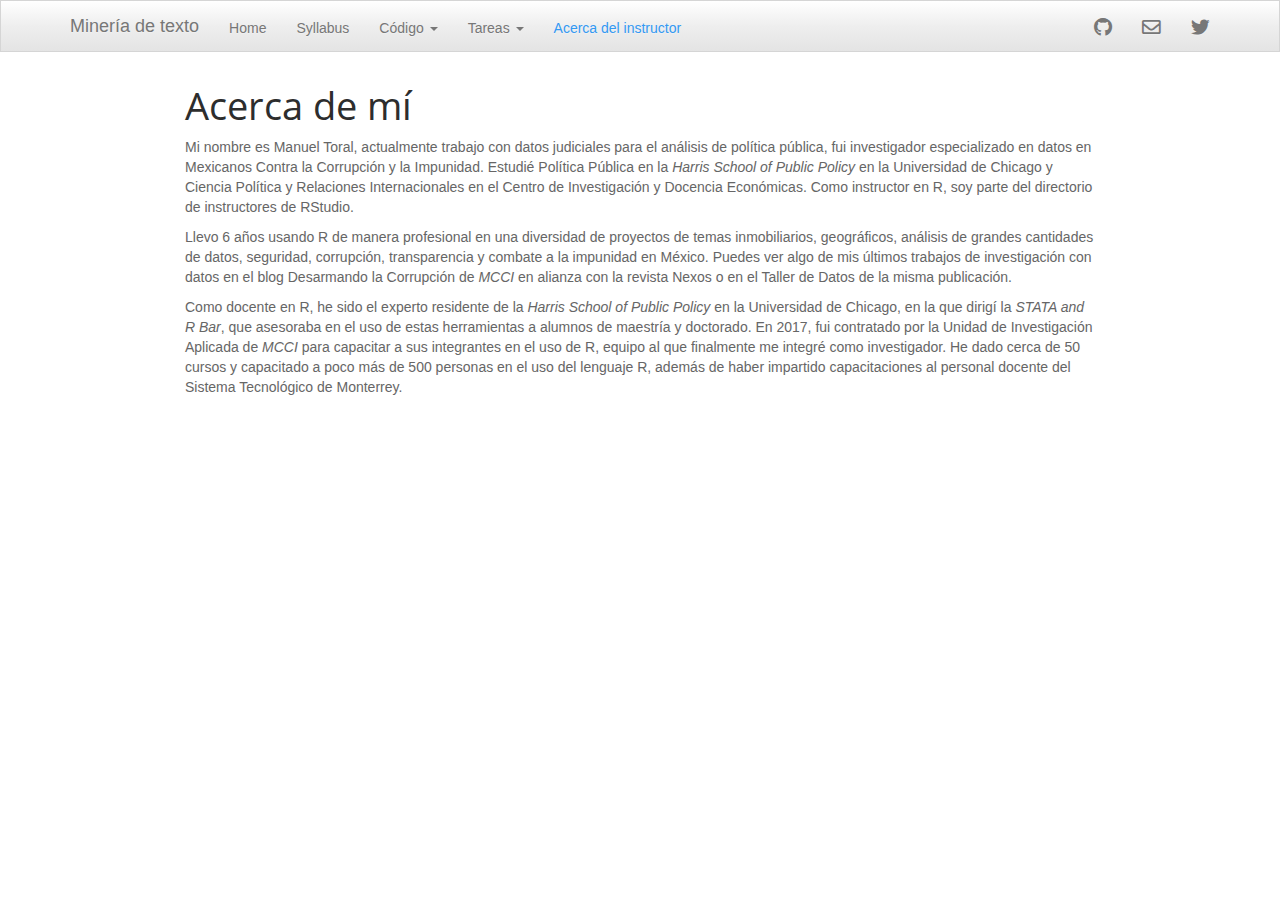
==== about.html @ f6c272ee "primer commit" ====
<!DOCTYPE html>

<html>

<head>

<meta charset="utf-8" />
<meta name="generator" content="pandoc" />
<meta http-equiv="X-UA-Compatible" content="IE=EDGE" />




<title>Acerca de mí</title>

<script src="site_libs/header-attrs-2.9/header-attrs.js"></script>
<script src="site_libs/jquery-1.11.3/jquery.min.js"></script>
<meta name="viewport" content="width=device-width, initial-scale=1" />
<link href="site_libs/bootstrap-3.3.5/css/spacelab.min.css" rel="stylesheet" />
<script src="site_libs/bootstrap-3.3.5/js/bootstrap.min.js"></script>
<script src="site_libs/bootstrap-3.3.5/shim/html5shiv.min.js"></script>
<script src="site_libs/bootstrap-3.3.5/shim/respond.min.js"></script>
<style>h1 {font-size: 34px;}
       h1.title {font-size: 38px;}
       h2 {font-size: 30px;}
       h3 {font-size: 24px;}
       h4 {font-size: 18px;}
       h5 {font-size: 16px;}
       h6 {font-size: 12px;}
       code {color: inherit; background-color: rgba(0, 0, 0, 0.04);}
       pre:not([class]) { background-color: white }</style>
<script src="site_libs/navigation-1.1/tabsets.js"></script>
<link href="site_libs/highlightjs-9.12.0/textmate.css" rel="stylesheet" />
<script src="site_libs/highlightjs-9.12.0/highlight.js"></script>
<link href="site_libs/font-awesome-5.1.0/css/all.css" rel="stylesheet" />
<link href="site_libs/font-awesome-5.1.0/css/v4-shims.css" rel="stylesheet" />

<style type="text/css">
  code{white-space: pre-wrap;}
  span.smallcaps{font-variant: small-caps;}
  span.underline{text-decoration: underline;}
  div.column{display: inline-block; vertical-align: top; width: 50%;}
  div.hanging-indent{margin-left: 1.5em; text-indent: -1.5em;}
  ul.task-list{list-style: none;}
      .display.math{display: block; text-align: center; margin: 0.5rem auto;}
  </style>

<style type="text/css">code{white-space: pre;}</style>
<script type="text/javascript">
if (window.hljs) {
  hljs.configure({languages: []});
  hljs.initHighlightingOnLoad();
  if (document.readyState && document.readyState === "complete") {
    window.setTimeout(function() { hljs.initHighlighting(); }, 0);
  }
}
</script>





<link rel="stylesheet" href="styles.css" type="text/css" />



<style type = "text/css">
.main-container {
  max-width: 940px;
  margin-left: auto;
  margin-right: auto;
}
img {
  max-width:100%;
}
.tabbed-pane {
  padding-top: 12px;
}
.html-widget {
  margin-bottom: 20px;
}
button.code-folding-btn:focus {
  outline: none;
}
summary {
  display: list-item;
}
pre code {
  padding: 0;
}
</style>


<style type="text/css">
.dropdown-submenu {
  position: relative;
}
.dropdown-submenu>.dropdown-menu {
  top: 0;
  left: 100%;
  margin-top: -6px;
  margin-left: -1px;
  border-radius: 0 6px 6px 6px;
}
.dropdown-submenu:hover>.dropdown-menu {
  display: block;
}
.dropdown-submenu>a:after {
  display: block;
  content: " ";
  float: right;
  width: 0;
  height: 0;
  border-color: transparent;
  border-style: solid;
  border-width: 5px 0 5px 5px;
  border-left-color: #cccccc;
  margin-top: 5px;
  margin-right: -10px;
}
.dropdown-submenu:hover>a:after {
  border-left-color: #adb5bd;
}
.dropdown-submenu.pull-left {
  float: none;
}
.dropdown-submenu.pull-left>.dropdown-menu {
  left: -100%;
  margin-left: 10px;
  border-radius: 6px 0 6px 6px;
}
</style>

<script type="text/javascript">
// manage active state of menu based on current page
$(document).ready(function () {
  // active menu anchor
  href = window.location.pathname
  href = href.substr(href.lastIndexOf('/') + 1)
  if (href === "")
    href = "index.html";
  var menuAnchor = $('a[href="' + href + '"]');

  // mark it active
  menuAnchor.tab('show');

  // if it's got a parent navbar menu mark it active as well
  menuAnchor.closest('li.dropdown').addClass('active');

  // Navbar adjustments
  var navHeight = $(".navbar").first().height() + 15;
  var style = document.createElement('style');
  var pt = "padding-top: " + navHeight + "px; ";
  var mt = "margin-top: -" + navHeight + "px; ";
  var css = "";
  // offset scroll position for anchor links (for fixed navbar)
  for (var i = 1; i <= 6; i++) {
    css += ".section h" + i + "{ " + pt + mt + "}\n";
  }
  style.innerHTML = "body {" + pt + "padding-bottom: 40px; }\n" + css;
  document.head.appendChild(style);
});
</script>

<!-- tabsets -->

<style type="text/css">
.tabset-dropdown > .nav-tabs {
  display: inline-table;
  max-height: 500px;
  min-height: 44px;
  overflow-y: auto;
  border: 1px solid #ddd;
  border-radius: 4px;
}

.tabset-dropdown > .nav-tabs > li.active:before {
  content: "";
  font-family: 'Glyphicons Halflings';
  display: inline-block;
  padding: 10px;
  border-right: 1px solid #ddd;
}

.tabset-dropdown > .nav-tabs.nav-tabs-open > li.active:before {
  content: "&#xe258;";
  border: none;
}

.tabset-dropdown > .nav-tabs.nav-tabs-open:before {
  content: "";
  font-family: 'Glyphicons Halflings';
  display: inline-block;
  padding: 10px;
  border-right: 1px solid #ddd;
}

.tabset-dropdown > .nav-tabs > li.active {
  display: block;
}

.tabset-dropdown > .nav-tabs > li > a,
.tabset-dropdown > .nav-tabs > li > a:focus,
.tabset-dropdown > .nav-tabs > li > a:hover {
  border: none;
  display: inline-block;
  border-radius: 4px;
  background-color: transparent;
}

.tabset-dropdown > .nav-tabs.nav-tabs-open > li {
  display: block;
  float: none;
}

.tabset-dropdown > .nav-tabs > li {
  display: none;
}
</style>

<!-- code folding -->




</head>

<body>


<div class="container-fluid main-container">




<div class="navbar navbar-default  navbar-fixed-top" role="navigation">
  <div class="container">
    <div class="navbar-header">
      <button type="button" class="navbar-toggle collapsed" data-toggle="collapse" data-target="#navbar">
        <span class="icon-bar"></span>
        <span class="icon-bar"></span>
        <span class="icon-bar"></span>
      </button>
      <a class="navbar-brand" href="index.html">Minería de texto</a>
    </div>
    <div id="navbar" class="navbar-collapse collapse">
      <ul class="nav navbar-nav">
        <li>
  <a href="index.html">Home</a>
</li>
<li>
  <a href="syllabus.html">Syllabus</a>
</li>
<li class="dropdown">
  <a href="#" class="dropdown-toggle" data-toggle="dropdown" role="button" aria-expanded="false">
    Código
     
    <span class="caret"></span>
  </a>
  <ul class="dropdown-menu" role="menu">
    <li>
      <a href="s1.html">Sesión 1</a>
    </li>
    <li>
      <a href="s2.html">Sesión 2</a>
    </li>
    <li>
      <a href="s3.html">Sesión 3</a>
    </li>
  </ul>
</li>
<li class="dropdown">
  <a href="#" class="dropdown-toggle" data-toggle="dropdown" role="button" aria-expanded="false">
    Tareas
     
    <span class="caret"></span>
  </a>
  <ul class="dropdown-menu" role="menu">
    <li>
      <a href="t1.html">Tarea 1</a>
    </li>
  </ul>
</li>
<li>
  <a href="about.html">Acerca del instructor</a>
</li>
      </ul>
      <ul class="nav navbar-nav navbar-right">
        <li>
  <a href="https://github.com/jmtoral/">
    <span class="fa fa-github fa-lg"></span>
     
  </a>
</li>
<li>
  <a href="mailto:jmtoralcruz@gmail.com">
    <span class="fa fa-envelope-o fa-lg"></span>
     
  </a>
</li>
<li>
  <a href="https://twitter.com/jmtoralc">
    <span class="fa fa-twitter fa-lg"></span>
     
  </a>
</li>
      </ul>
    </div><!--/.nav-collapse -->
  </div><!--/.container -->
</div><!--/.navbar -->

<div id="header">



<h1 class="title toc-ignore">Acerca de mí</h1>

</div>


<p>Mi nombre es Manuel Toral, actualmente trabajo con datos judiciales para el análisis de política pública, fui investigador especializado en datos en Mexicanos Contra la Corrupción y la Impunidad. Estudié Política Pública en la <em>Harris School of Public Policy</em> en la Universidad de Chicago y Ciencia Política y Relaciones Internacionales en el Centro de Investigación y Docencia Económicas. Como instructor en R, soy parte del directorio de instructores de RStudio.</p>
<p>Llevo 6 años usando R de manera profesional en una diversidad de proyectos de temas inmobiliarios, geográficos, análisis de grandes cantidades de datos, seguridad, corrupción, transparencia y combate a la impunidad en México. Puedes ver algo de mis últimos trabajos de investigación con datos en el blog Desarmando la Corrupción de <em>MCCI</em> en alianza con la revista Nexos o en el Taller de Datos de la misma publicación.</p>
<p>Como docente en R, he sido el experto residente de la <em>Harris School of Public Policy</em> en la Universidad de Chicago, en la que dirigí la <em>STATA and R Bar</em>, que asesoraba en el uso de estas herramientas a alumnos de maestría y doctorado. En 2017, fui contratado por la Unidad de Investigación Aplicada de <em>MCCI</em> para capacitar a sus integrantes en el uso de R, equipo al que finalmente me integré como investigador. He dado cerca de 50 cursos y capacitado a poco más de 500 personas en el uso del lenguaje R, además de haber impartido capacitaciones al personal docente del Sistema Tecnológico de Monterrey.</p>




</div>

<script>

// add bootstrap table styles to pandoc tables
function bootstrapStylePandocTables() {
  $('tr.odd').parent('tbody').parent('table').addClass('table table-condensed');
}
$(document).ready(function () {
  bootstrapStylePandocTables();
});


</script>

<!-- tabsets -->

<script>
$(document).ready(function () {
  window.buildTabsets("TOC");
});

$(document).ready(function () {
  $('.tabset-dropdown > .nav-tabs > li').click(function () {
    $(this).parent().toggleClass('nav-tabs-open');
  });
});
</script>

<!-- code folding -->



</body>
</html>
---- site_libs/bootstrap-3.3.5/css/spacelab.min.css ----
@font-face {
  font-family: 'Open Sans';
  font-style: normal;
  font-weight: 400;
  src: url(fonts/OpenSans.ttf) format('truetype');
}
@font-face {
  font-family: 'Open Sans';
  font-style: normal;
  font-weight: 700;
  src: url(fonts/OpenSansBold.ttf) format('truetype');
}
@font-face {
  font-family: 'Open Sans';
  font-style: italic;
  font-weight: 400;
  src: url(fonts/OpenSansItalic.ttf) format('truetype');
}
@font-face {
  font-family: 'Open Sans';
  font-style: italic;
  font-weight: 700;
  src: url(fonts/OpenSansBoldItalic.ttf) format('truetype');
}

/*!
 * bootswatch v3.3.6
 * Homepage: http://bootswatch.com
 * Copyright 2012-2015 Thomas Park
 * Licensed under MIT
 * Based on Bootstrap
*//*!
 * Bootstrap v3.3.6 (http://getbootstrap.com)
 * Copyright 2011-2015 Twitter, Inc.
 * Licensed under MIT (https://github.com/twbs/bootstrap/blob/master/LICENSE)
 *//*! normalize.css v3.0.3 | MIT License | github.com/necolas/normalize.css */html{font-family:sans-serif;-ms-text-size-adjust:100%;-webkit-text-size-adjust:100%}body{margin:0}article,aside,details,figcaption,figure,footer,header,hgroup,main,menu,nav,section,summary{display:block}audio,canvas,progress,video{display:inline-block;vertical-align:baseline}audio:not([controls]){display:none;height:0}[hidden],template{display:none}a{background-color:transparent}a:active,a:hover{outline:0}abbr[title]{border-bottom:1px dotted}b,strong{font-weight:bold}dfn{font-style:italic}h1{font-size:2em;margin:0.67em 0}mark{background:#ff0;color:#000}small{font-size:80%}sub,sup{font-size:75%;line-height:0;position:relative;vertical-align:baseline}sup{top:-0.5em}sub{bottom:-0.25em}img{border:0}svg:not(:root){overflow:hidden}figure{margin:1em 40px}hr{-webkit-box-sizing:content-box;-moz-box-sizing:content-box;box-sizing:content-box;height:0}pre{overflow:auto}code,kbd,pre,samp{font-family:monospace, monospace;font-size:1em}button,input,optgroup,select,textarea{color:inherit;font:inherit;margin:0}button{overflow:visible}button,select{text-transform:none}button,html input[type="button"],input[type="reset"],input[type="submit"]{-webkit-appearance:button;cursor:pointer}button[disabled],html input[disabled]{cursor:default}button::-moz-focus-inner,input::-moz-focus-inner{border:0;padding:0}input{line-height:normal}input[type="checkbox"],input[type="radio"]{-webkit-box-sizing:border-box;-moz-box-sizing:border-box;box-sizing:border-box;padding:0}input[type="number"]::-webkit-inner-spin-button,input[type="number"]::-webkit-outer-spin-button{height:auto}input[type="search"]{-webkit-appearance:textfield;-webkit-box-sizing:content-box;-moz-box-sizing:content-box;box-sizing:content-box}input[type="search"]::-webkit-search-cancel-button,input[type="search"]::-webkit-search-decoration{-webkit-appearance:none}fieldset{border:1px solid #c0c0c0;margin:0 2px;padding:0.35em 0.625em 0.75em}legend{border:0;padding:0}textarea{overflow:auto}optgroup{font-weight:bold}table{border-collapse:collapse;border-spacing:0}td,th{padding:0}/*! Source: https://github.com/h5bp/html5-boilerplate/blob/master/src/css/main.css */@media print{*,*:before,*:after{background:transparent !important;color:#000 !important;-webkit-box-shadow:none !important;box-shadow:none !important;text-shadow:none !important}a,a:visited{text-decoration:underline}a[href]:after{content:" (" attr(href) ")"}abbr[title]:after{content:" (" attr(title) ")"}a[href^="#"]:after,a[href^="javascript:"]:after{content:""}pre,blockquote{border:1px solid #999;page-break-inside:avoid}thead{display:table-header-group}tr,img{page-break-inside:avoid}img{max-width:100% !important}p,h2,h3{orphans:3;widows:3}h2,h3{page-break-after:avoid}.navbar{display:none}.btn>.caret,.dropup>.btn>.caret{border-top-color:#000 !important}.label{border:1px solid #000}.table{border-collapse:collapse !important}.table td,.table th{background-color:#fff !important}.table-bordered th,.table-bordered td{border:1px solid #ddd !important}}@font-face{font-family:'Glyphicons Halflings';src:url('../fonts/glyphicons-halflings-regular.eot');src:url('../fonts/glyphicons-halflings-regular.eot?#iefix') format('embedded-opentype'),url('../fonts/glyphicons-halflings-regular.woff') format('woff'),url('../fonts/glyphicons-halflings-regular.ttf') format('truetype'),url('../fonts/glyphicons-halflings-regular.svg#glyphicons_halflingsregular') format('svg')}.glyphicon{position:relative;top:1px;display:inline-block;font-family:'Glyphicons Halflings';font-style:normal;font-weight:normal;line-height:1;-webkit-font-smoothing:antialiased;-moz-osx-font-smoothing:grayscale}.glyphicon-asterisk:before{content:"\002a"}.glyphicon-plus:before{content:"\002b"}.glyphicon-euro:before,.glyphicon-eur:before{content:"\20ac"}.glyphicon-minus:before{content:"\2212"}.glyphicon-cloud:before{content:"\2601"}.glyphicon-envelope:before{content:"\2709"}.glyphicon-pencil:before{content:"\270f"}.glyphicon-glass:before{content:"\e001"}.glyphicon-music:before{content:"\e002"}.glyphicon-search:before{content:"\e003"}.glyphicon-heart:before{content:"\e005"}.glyphicon-star:before{content:"\e006"}.glyphicon-star-empty:before{content:"\e007"}.glyphicon-user:before{content:"\e008"}.glyphicon-film:before{content:"\e009"}.glyphicon-th-large:before{content:"\e010"}.glyphicon-th:before{content:"\e011"}.glyphicon-th-list:before{content:"\e012"}.glyphicon-ok:before{content:"\e013"}.glyphicon-remove:before{content:"\e014"}.glyphicon-zoom-in:before{content:"\e015"}.glyphicon-zoom-out:before{content:"\e016"}.glyphicon-off:before{content:"\e017"}.glyphicon-signal:before{content:"\e018"}.glyphicon-cog:before{content:"\e019"}.glyphicon-trash:before{content:"\e020"}.glyphicon-home:before{content:"\e021"}.glyphicon-file:before{content:"\e022"}.glyphicon-time:before{content:"\e023"}.glyphicon-road:before{content:"\e024"}.glyphicon-download-alt:before{content:"\e025"}.glyphicon-download:before{content:"\e026"}.glyphicon-upload:before{content:"\e027"}.glyphicon-inbox:before{content:"\e028"}.glyphicon-play-circle:before{content:"\e029"}.glyphicon-repeat:before{content:"\e030"}.glyphicon-refresh:before{content:"\e031"}.glyphicon-list-alt:before{content:"\e032"}.glyphicon-lock:before{content:"\e033"}.glyphicon-flag:before{content:"\e034"}.glyphicon-headphones:before{content:"\e035"}.glyphicon-volume-off:before{content:"\e036"}.glyphicon-volume-down:before{content:"\e037"}.glyphicon-volume-up:before{content:"\e038"}.glyphicon-qrcode:before{content:"\e039"}.glyphicon-barcode:before{content:"\e040"}.glyphicon-tag:before{content:"\e041"}.glyphicon-tags:before{content:"\e042"}.glyphicon-book:before{content:"\e043"}.glyphicon-bookmark:before{content:"\e044"}.glyphicon-print:before{content:"\e045"}.glyphicon-camera:before{content:"\e046"}.glyphicon-font:before{content:"\e047"}.glyphicon-bold:before{content:"\e048"}.glyphicon-italic:before{content:"\e049"}.glyphicon-text-height:before{content:"\e050"}.glyphicon-text-width:before{content:"\e051"}.glyphicon-align-left:before{content:"\e052"}.glyphicon-align-center:before{content:"\e053"}.glyphicon-align-right:before{content:"\e054"}.glyphicon-align-justify:before{content:"\e055"}.glyphicon-list:before{content:"\e056"}.glyphicon-indent-left:before{content:"\e057"}.glyphicon-indent-right:before{content:"\e058"}.glyphicon-facetime-video:before{content:"\e059"}.glyphicon-picture:before{content:"\e060"}.glyphicon-map-marker:before{content:"\e062"}.glyphicon-adjust:before{content:"\e063"}.glyphicon-tint:before{content:"\e064"}.glyphicon-edit:before{content:"\e065"}.glyphicon-share:before{content:"\e066"}.glyphicon-check:before{content:"\e067"}.glyphicon-move:before{content:"\e068"}.glyphicon-step-backward:before{content:"\e069"}.glyphicon-fast-backward:before{content:"\e070"}.glyphicon-backward:before{content:"\e071"}.glyphicon-play:before{content:"\e072"}.glyphicon-pause:before{content:"\e073"}.glyphicon-stop:before{content:"\e074"}.glyphicon-forward:before{content:"\e075"}.glyphicon-fast-forward:before{content:"\e076"}.glyphicon-step-forward:before{content:"\e077"}.glyphicon-eject:before{content:"\e078"}.glyphicon-chevron-left:before{content:"\e079"}.glyphicon-chevron-right:before{content:"\e080"}.glyphicon-plus-sign:before{content:"\e081"}.glyphicon-minus-sign:before{content:"\e082"}.glyphicon-remove-sign:before{content:"\e083"}.glyphicon-ok-sign:before{content:"\e084"}.glyphicon-question-sign:before{content:"\e085"}.glyphicon-info-sign:before{content:"\e086"}.glyphicon-screenshot:before{content:"\e087"}.glyphicon-remove-circle:before{content:"\e088"}.glyphicon-ok-circle:before{content:"\e089"}.glyphicon-ban-circle:before{content:"\e090"}.glyphicon-arrow-left:before{content:"\e091"}.glyphicon-arrow-right:before{content:"\e092"}.glyphicon-arrow-up:before{content:"\e093"}.glyphicon-arrow-down:before{content:"\e094"}.glyphicon-share-alt:before{content:"\e095"}.glyphicon-resize-full:before{content:"\e096"}.glyphicon-resize-small:before{content:"\e097"}.glyphicon-exclamation-sign:before{content:"\e101"}.glyphicon-gift:before{content:"\e102"}.glyphicon-leaf:before{content:"\e103"}.glyphicon-fire:before{content:"\e104"}.glyphicon-eye-open:before{content:"\e105"}.glyphicon-eye-close:before{content:"\e106"}.glyphicon-warning-sign:before{content:"\e107"}.glyphicon-plane:before{content:"\e108"}.glyphicon-calendar:before{content:"\e109"}.glyphicon-random:before{content:"\e110"}.glyphicon-comment:before{content:"\e111"}.glyphicon-magnet:before{content:"\e112"}.glyphicon-chevron-up:before{content:"\e113"}.glyphicon-chevron-down:before{content:"\e114"}.glyphicon-retweet:before{content:"\e115"}.glyphicon-shopping-cart:before{content:"\e116"}.glyphicon-folder-close:before{content:"\e117"}.glyphicon-folder-open:before{content:"\e118"}.glyphicon-resize-vertical:before{content:"\e119"}.glyphicon-resize-horizontal:before{content:"\e120"}.glyphicon-hdd:before{content:"\e121"}.glyphicon-bullhorn:before{content:"\e122"}.glyphicon-bell:before{content:"\e123"}.glyphicon-certificate:before{content:"\e124"}.glyphicon-thumbs-up:before{content:"\e125"}.glyphicon-thumbs-down:before{content:"\e126"}.glyphicon-hand-right:before{content:"\e127"}.glyphicon-hand-left:before{content:"\e128"}.glyphicon-hand-up:before{content:"\e129"}.glyphicon-hand-down:before{content:"\e130"}.glyphicon-circle-arrow-right:before{content:"\e131"}.glyphicon-circle-arrow-left:before{content:"\e132"}.glyphicon-circle-arrow-up:before{content:"\e133"}.glyphicon-circle-arrow-down:before{content:"\e134"}.glyphicon-globe:before{content:"\e135"}.glyphicon-wrench:before{content:"\e136"}.glyphicon-tasks:before{content:"\e137"}.glyphicon-filter:before{content:"\e138"}.glyphicon-briefcase:before{content:"\e139"}.glyphicon-fullscreen:before{content:"\e140"}.glyphicon-dashboard:before{content:"\e141"}.glyphicon-paperclip:before{content:"\e142"}.glyphicon-heart-empty:before{content:"\e143"}.glyphicon-link:before{content:"\e144"}.glyphicon-phone:before{content:"\e145"}.glyphicon-pushpin:before{content:"\e146"}.glyphicon-usd:before{content:"\e148"}.glyphicon-gbp:before{content:"\e149"}.glyphicon-sort:before{content:"\e150"}.glyphicon-sort-by-alphabet:before{content:"\e151"}.glyphicon-sort-by-alphabet-alt:before{content:"\e152"}.glyphicon-sort-by-order:before{content:"\e153"}.glyphicon-sort-by-order-alt:before{content:"\e154"}.glyphicon-sort-by-attributes:before{content:"\e155"}.glyphicon-sort-by-attributes-alt:before{content:"\e156"}.glyphicon-unchecked:before{content:"\e157"}.glyphicon-expand:before{content:"\e158"}.glyphicon-collapse-down:before{content:"\e159"}.glyphicon-collapse-up:before{content:"\e160"}.glyphicon-log-in:before{content:"\e161"}.glyphicon-flash:before{content:"\e162"}.glyphicon-log-out:before{content:"\e163"}.glyphicon-new-window:before{content:"\e164"}.glyphicon-record:before{content:"\e165"}.glyphicon-save:before{content:"\e166"}.glyphicon-open:before{content:"\e167"}.glyphicon-saved:before{content:"\e168"}.glyphicon-import:before{content:"\e169"}.glyphicon-export:before{content:"\e170"}.glyphicon-send:before{content:"\e171"}.glyphicon-floppy-disk:before{content:"\e172"}.glyphicon-floppy-saved:before{content:"\e173"}.glyphicon-floppy-remove:before{content:"\e174"}.glyphicon-floppy-save:before{content:"\e175"}.glyphicon-floppy-open:before{content:"\e176"}.glyphicon-credit-card:before{content:"\e177"}.glyphicon-transfer:before{content:"\e178"}.glyphicon-cutlery:before{content:"\e179"}.glyphicon-header:before{content:"\e180"}.glyphicon-compressed:before{content:"\e181"}.glyphicon-earphone:before{content:"\e182"}.glyphicon-phone-alt:before{content:"\e183"}.glyphicon-tower:before{content:"\e184"}.glyphicon-stats:before{content:"\e185"}.glyphicon-sd-video:before{content:"\e186"}.glyphicon-hd-video:before{content:"\e187"}.glyphicon-subtitles:before{content:"\e188"}.glyphicon-sound-stereo:before{content:"\e189"}.glyphicon-sound-dolby:before{content:"\e190"}.glyphicon-sound-5-1:before{content:"\e191"}.glyphicon-sound-6-1:before{content:"\e192"}.glyphicon-sound-7-1:before{content:"\e193"}.glyphicon-copyright-mark:before{content:"\e194"}.glyphicon-registration-mark:before{content:"\e195"}.glyphicon-cloud-download:before{content:"\e197"}.glyphicon-cloud-upload:before{content:"\e198"}.glyphicon-tree-conifer:before{content:"\e199"}.glyphicon-tree-deciduous:before{content:"\e200"}.glyphicon-cd:before{content:"\e201"}.glyphicon-save-file:before{content:"\e202"}.glyphicon-open-file:before{content:"\e203"}.glyphicon-level-up:before{content:"\e204"}.glyphicon-copy:before{content:"\e205"}.glyphicon-paste:before{content:"\e206"}.glyphicon-alert:before{content:"\e209"}.glyphicon-equalizer:before{content:"\e210"}.glyphicon-king:before{content:"\e211"}.glyphicon-queen:before{content:"\e212"}.glyphicon-pawn:before{content:"\e213"}.glyphicon-bishop:before{content:"\e214"}.glyphicon-knight:before{content:"\e215"}.glyphicon-baby-formula:before{content:"\e216"}.glyphicon-tent:before{content:"\26fa"}.glyphicon-blackboard:before{content:"\e218"}.glyphicon-bed:before{content:"\e219"}.glyphicon-apple:before{content:"\f8ff"}.glyphicon-erase:before{content:"\e221"}.glyphicon-hourglass:before{content:"\231b"}.glyphicon-lamp:before{content:"\e223"}.glyphicon-duplicate:before{content:"\e224"}.glyphicon-piggy-bank:before{content:"\e225"}.glyphicon-scissors:before{content:"\e226"}.glyphicon-bitcoin:before{content:"\e227"}.glyphicon-btc:before{content:"\e227"}.glyphicon-xbt:before{content:"\e227"}.glyphicon-yen:before{content:"\00a5"}.glyphicon-jpy:before{content:"\00a5"}.glyphicon-ruble:before{content:"\20bd"}.glyphicon-rub:before{content:"\20bd"}.glyphicon-scale:before{content:"\e230"}.glyphicon-ice-lolly:before{content:"\e231"}.glyphicon-ice-lolly-tasted:before{content:"\e232"}.glyphicon-education:before{content:"\e233"}.glyphicon-option-horizontal:before{content:"\e234"}.glyphicon-option-vertical:before{content:"\e235"}.glyphicon-menu-hamburger:before{content:"\e236"}.glyphicon-modal-window:before{content:"\e237"}.glyphicon-oil:before{content:"\e238"}.glyphicon-grain:before{content:"\e239"}.glyphicon-sunglasses:before{content:"\e240"}.glyphicon-text-size:before{content:"\e241"}.glyphicon-text-color:before{content:"\e242"}.glyphicon-text-background:before{content:"\e243"}.glyphicon-object-align-top:before{content:"\e244"}.glyphicon-object-align-bottom:before{content:"\e245"}.glyphicon-object-align-horizontal:before{content:"\e246"}.glyphicon-object-align-left:before{content:"\e247"}.glyphicon-object-align-vertical:before{content:"\e248"}.glyphicon-object-align-right:before{content:"\e249"}.glyphicon-triangle-right:before{content:"\e250"}.glyphicon-triangle-left:before{content:"\e251"}.glyphicon-triangle-bottom:before{content:"\e252"}.glyphicon-triangle-top:before{content:"\e253"}.glyphicon-console:before{content:"\e254"}.glyphicon-superscript:before{content:"\e255"}.glyphicon-subscript:before{content:"\e256"}.glyphicon-menu-left:before{content:"\e257"}.glyphicon-menu-right:before{content:"\e258"}.glyphicon-menu-down:before{content:"\e259"}.glyphicon-menu-up:before{content:"\e260"}*{-webkit-box-sizing:border-box;-moz-box-sizing:border-box;box-sizing:border-box}*:before,*:after{-webkit-box-sizing:border-box;-moz-box-sizing:border-box;box-sizing:border-box}html{font-size:10px;-webkit-tap-highlight-color:rgba(0,0,0,0)}body{font-family:"Open Sans","Helvetica Neue",Helvetica,Arial,sans-serif;font-size:14px;line-height:1.42857143;color:#666666;background-color:#ffffff}input,button,select,textarea{font-family:inherit;font-size:inherit;line-height:inherit}a{color:#3399f3;text-decoration:none}a:hover,a:focus{color:#3399f3;text-decoration:underline}a:focus{outline:thin dotted;outline:5px auto -webkit-focus-ring-color;outline-offset:-2px}figure{margin:0}img{vertical-align:middle}.img-responsive,.thumbnail>img,.thumbnail a>img,.carousel-inner>.item>img,.carousel-inner>.item>a>img{display:block;max-width:100%;height:auto}.img-rounded{border-radius:6px}.img-thumbnail{padding:4px;line-height:1.42857143;background-color:#ffffff;border:1px solid #dddddd;border-radius:4px;-webkit-transition:all .2s ease-in-out;-o-transition:all .2s ease-in-out;transition:all .2s ease-in-out;display:inline-block;max-width:100%;height:auto}.img-circle{border-radius:50%}hr{margin-top:20px;margin-bottom:20px;border:0;border-top:1px solid #eeeeee}.sr-only{position:absolute;width:1px;height:1px;margin:-1px;padding:0;overflow:hidden;clip:rect(0, 0, 0, 0);border:0}.sr-only-focusable:active,.sr-only-focusable:focus{position:static;width:auto;height:auto;margin:0;overflow:visible;clip:auto}[role="button"]{cursor:pointer}h1,h2,h3,h4,h5,h6,.h1,.h2,.h3,.h4,.h5,.h6{font-family:"Open Sans","Helvetica Neue",Helvetica,Arial,sans-serif;font-weight:500;line-height:1.1;color:#2d2d2d}h1 small,h2 small,h3 small,h4 small,h5 small,h6 small,.h1 small,.h2 small,.h3 small,.h4 small,.h5 small,.h6 small,h1 .small,h2 .small,h3 .small,h4 .small,h5 .small,h6 .small,.h1 .small,.h2 .small,.h3 .small,.h4 .small,.h5 .small,.h6 .small{font-weight:normal;line-height:1;color:#999999}h1,.h1,h2,.h2,h3,.h3{margin-top:20px;margin-bottom:10px}h1 small,.h1 small,h2 small,.h2 small,h3 small,.h3 small,h1 .small,.h1 .small,h2 .small,.h2 .small,h3 .small,.h3 .small{font-size:65%}h4,.h4,h5,.h5,h6,.h6{margin-top:10px;margin-bottom:10px}h4 small,.h4 small,h5 small,.h5 small,h6 small,.h6 small,h4 .small,.h4 .small,h5 .small,.h5 .small,h6 .small,.h6 .small{font-size:75%}h1,.h1{font-size:36px}h2,.h2{font-size:30px}h3,.h3{font-size:24px}h4,.h4{font-size:18px}h5,.h5{font-size:14px}h6,.h6{font-size:12px}p{margin:0 0 10px}.lead{margin-bottom:20px;font-size:16px;font-weight:300;line-height:1.4}@media (min-width:768px){.lead{font-size:21px}}small,.small{font-size:85%}mark,.mark{background-color:#fcf8e3;padding:.2em}.text-left{text-align:left}.text-right{text-align:right}.text-center{text-align:center}.text-justify{text-align:justify}.text-nowrap{white-space:nowrap}.text-lowercase{text-transform:lowercase}.text-uppercase{text-transform:uppercase}.text-capitalize{text-transform:capitalize}.text-muted{color:#999999}.text-primary{color:#446e9b}a.text-primary:hover,a.text-primary:focus{color:#345578}.text-success{color:#468847}a.text-success:hover,a.text-success:focus{color:#356635}.text-info{color:#3a87ad}a.text-info:hover,a.text-info:focus{color:#2d6987}.text-warning{color:#c09853}a.text-warning:hover,a.text-warning:focus{color:#a47e3c}.text-danger{color:#b94a48}a.text-danger:hover,a.text-danger:focus{color:#953b39}.bg-primary{color:#fff;background-color:#446e9b}a.bg-primary:hover,a.bg-primary:focus{background-color:#345578}.bg-success{background-color:#dff0d8}a.bg-success:hover,a.bg-success:focus{background-color:#c1e2b3}.bg-info{background-color:#d9edf7}a.bg-info:hover,a.bg-info:focus{background-color:#afd9ee}.bg-warning{background-color:#fcf8e3}a.bg-warning:hover,a.bg-warning:focus{background-color:#f7ecb5}.bg-danger{background-color:#f2dede}a.bg-danger:hover,a.bg-danger:focus{background-color:#e4b9b9}.page-header{padding-bottom:9px;margin:40px 0 20px;border-bottom:1px solid #eeeeee}ul,ol{margin-top:0;margin-bottom:10px}ul ul,ol ul,ul ol,ol ol{margin-bottom:0}.list-unstyled{padding-left:0;list-style:none}.list-inline{padding-left:0;list-style:none;margin-left:-5px}.list-inline>li{display:inline-block;padding-left:5px;padding-right:5px}dl{margin-top:0;margin-bottom:20px}dt,dd{line-height:1.42857143}dt{font-weight:bold}dd{margin-left:0}@media (min-width:768px){.dl-horizontal dt{float:left;width:160px;clear:left;text-align:right;overflow:hidden;text-overflow:ellipsis;white-space:nowrap}.dl-horizontal dd{margin-left:180px}}abbr[title],abbr[data-original-title]{cursor:help;border-bottom:1px dotted #999999}.initialism{font-size:90%;text-transform:uppercase}blockquote{padding:10px 20px;margin:0 0 20px;font-size:17.5px;border-left:5px solid #eeeeee}blockquote p:last-child,blockquote ul:last-child,blockquote ol:last-child{margin-bottom:0}blockquote footer,blockquote small,blockquote .small{display:block;font-size:80%;line-height:1.42857143;color:#999999}blockquote footer:before,blockquote small:before,blockquote .small:before{content:'\2014 \00A0'}.blockquote-reverse,blockquote.pull-right{padding-right:15px;padding-left:0;border-right:5px solid #eeeeee;border-left:0;text-align:right}.blockquote-reverse footer:before,blockquote.pull-right footer:before,.blockquote-reverse small:before,blockquote.pull-right small:before,.blockquote-reverse .small:before,blockquote.pull-right .small:before{content:''}.blockquote-reverse footer:after,blockquote.pull-right footer:after,.blockquote-reverse small:after,blockquote.pull-right small:after,.blockquote-reverse .small:after,blockquote.pull-right .small:after{content:'\00A0 \2014'}address{margin-bottom:20px;font-style:normal;line-height:1.42857143}code,kbd,pre,samp{font-family:monospace}code{padding:2px 4px;font-size:90%;color:#c7254e;background-color:#f9f2f4;border-radius:4px}kbd{padding:2px 4px;font-size:90%;color:#ffffff;background-color:#333333;border-radius:3px;-webkit-box-shadow:inset 0 -1px 0 rgba(0,0,0,0.25);box-shadow:inset 0 -1px 0 rgba(0,0,0,0.25)}kbd kbd{padding:0;font-size:100%;font-weight:bold;-webkit-box-shadow:none;box-shadow:none}pre{display:block;padding:9.5px;margin:0 0 10px;font-size:13px;line-height:1.42857143;word-break:break-all;word-wrap:break-word;color:#333333;background-color:#f5f5f5;border:1px solid #cccccc;border-radius:4px}pre code{padding:0;font-size:inherit;color:inherit;white-space:pre-wrap;background-color:transparent;border-radius:0}.pre-scrollable{max-height:340px;overflow-y:scroll}.container{margin-right:auto;margin-left:auto;padding-left:15px;padding-right:15px}@media (min-width:768px){.container{width:750px}}@media (min-width:992px){.container{width:970px}}@media (min-width:1200px){.container{width:1170px}}.container-fluid{margin-right:auto;margin-left:auto;padding-left:15px;padding-right:15px}.row{margin-left:-15px;margin-right:-15px}.col-xs-1,.col-sm-1,.col-md-1,.col-lg-1,.col-xs-2,.col-sm-2,.col-md-2,.col-lg-2,.col-xs-3,.col-sm-3,.col-md-3,.col-lg-3,.col-xs-4,.col-sm-4,.col-md-4,.col-lg-4,.col-xs-5,.col-sm-5,.col-md-5,.col-lg-5,.col-xs-6,.col-sm-6,.col-md-6,.col-lg-6,.col-xs-7,.col-sm-7,.col-md-7,.col-lg-7,.col-xs-8,.col-sm-8,.col-md-8,.col-lg-8,.col-xs-9,.col-sm-9,.col-md-9,.col-lg-9,.col-xs-10,.col-sm-10,.col-md-10,.col-lg-10,.col-xs-11,.col-sm-11,.col-md-11,.col-lg-11,.col-xs-12,.col-sm-12,.col-md-12,.col-lg-12{position:relative;min-height:1px;padding-left:15px;padding-right:15px}.col-xs-1,.col-xs-2,.col-xs-3,.col-xs-4,.col-xs-5,.col-xs-6,.col-xs-7,.col-xs-8,.col-xs-9,.col-xs-10,.col-xs-11,.col-xs-12{float:left}.col-xs-12{width:100%}.col-xs-11{width:91.66666667%}.col-xs-10{width:83.33333333%}.col-xs-9{width:75%}.col-xs-8{width:66.66666667%}.col-xs-7{width:58.33333333%}.col-xs-6{width:50%}.col-xs-5{width:41.66666667%}.col-xs-4{width:33.33333333%}.col-xs-3{width:25%}.col-xs-2{width:16.66666667%}.col-xs-1{width:8.33333333%}.col-xs-pull-12{right:100%}.col-xs-pull-11{right:91.66666667%}.col-xs-pull-10{right:83.33333333%}.col-xs-pull-9{right:75%}.col-xs-pull-8{right:66.66666667%}.col-xs-pull-7{right:58.33333333%}.col-xs-pull-6{right:50%}.col-xs-pull-5{right:41.66666667%}.col-xs-pull-4{right:33.33333333%}.col-xs-pull-3{right:25%}.col-xs-pull-2{right:16.66666667%}.col-xs-pull-1{right:8.33333333%}.col-xs-pull-0{right:auto}.col-xs-push-12{left:100%}.col-xs-push-11{left:91.66666667%}.col-xs-push-10{left:83.33333333%}.col-xs-push-9{left:75%}.col-xs-push-8{left:66.66666667%}.col-xs-push-7{left:58.33333333%}.col-xs-push-6{left:50%}.col-xs-push-5{left:41.66666667%}.col-xs-push-4{left:33.33333333%}.col-xs-push-3{left:25%}.col-xs-push-2{left:16.66666667%}.col-xs-push-1{left:8.33333333%}.col-xs-push-0{left:auto}.col-xs-offset-12{margin-left:100%}.col-xs-offset-11{margin-left:91.66666667%}.col-xs-offset-10{margin-left:83.33333333%}.col-xs-offset-9{margin-left:75%}.col-xs-offset-8{margin-left:66.66666667%}.col-xs-offset-7{margin-left:58.33333333%}.col-xs-offset-6{margin-left:50%}.col-xs-offset-5{margin-left:41.66666667%}.col-xs-offset-4{margin-left:33.33333333%}.col-xs-offset-3{margin-left:25%}.col-xs-offset-2{margin-left:16.66666667%}.col-xs-offset-1{margin-left:8.33333333%}.col-xs-offset-0{margin-left:0%}@media (min-width:768px){.col-sm-1,.col-sm-2,.col-sm-3,.col-sm-4,.col-sm-5,.col-sm-6,.col-sm-7,.col-sm-8,.col-sm-9,.col-sm-10,.col-sm-11,.col-sm-12{float:left}.col-sm-12{width:100%}.col-sm-11{width:91.66666667%}.col-sm-10{width:83.33333333%}.col-sm-9{width:75%}.col-sm-8{width:66.66666667%}.col-sm-7{width:58.33333333%}.col-sm-6{width:50%}.col-sm-5{width:41.66666667%}.col-sm-4{width:33.33333333%}.col-sm-3{width:25%}.col-sm-2{width:16.66666667%}.col-sm-1{width:8.33333333%}.col-sm-pull-12{right:100%}.col-sm-pull-11{right:91.66666667%}.col-sm-pull-10{right:83.33333333%}.col-sm-pull-9{right:75%}.col-sm-pull-8{right:66.66666667%}.col-sm-pull-7{right:58.33333333%}.col-sm-pull-6{right:50%}.col-sm-pull-5{right:41.66666667%}.col-sm-pull-4{right:33.33333333%}.col-sm-pull-3{right:25%}.col-sm-pull-2{right:16.66666667%}.col-sm-pull-1{right:8.33333333%}.col-sm-pull-0{right:auto}.col-sm-push-12{left:100%}.col-sm-push-11{left:91.66666667%}.col-sm-push-10{left:83.33333333%}.col-sm-push-9{left:75%}.col-sm-push-8{left:66.66666667%}.col-sm-push-7{left:58.33333333%}.col-sm-push-6{left:50%}.col-sm-push-5{left:41.66666667%}.col-sm-push-4{left:33.33333333%}.col-sm-push-3{left:25%}.col-sm-push-2{left:16.66666667%}.col-sm-push-1{left:8.33333333%}.col-sm-push-0{left:auto}.col-sm-offset-12{margin-left:100%}.col-sm-offset-11{margin-left:91.66666667%}.col-sm-offset-10{margin-left:83.33333333%}.col-sm-offset-9{margin-left:75%}.col-sm-offset-8{margin-left:66.66666667%}.col-sm-offset-7{margin-left:58.33333333%}.col-sm-offset-6{margin-left:50%}.col-sm-offset-5{margin-left:41.66666667%}.col-sm-offset-4{margin-left:33.33333333%}.col-sm-offset-3{margin-left:25%}.col-sm-offset-2{margin-left:16.66666667%}.col-sm-offset-1{margin-left:8.33333333%}.col-sm-offset-0{margin-left:0%}}@media (min-width:992px){.col-md-1,.col-md-2,.col-md-3,.col-md-4,.col-md-5,.col-md-6,.col-md-7,.col-md-8,.col-md-9,.col-md-10,.col-md-11,.col-md-12{float:left}.col-md-12{width:100%}.col-md-11{width:91.66666667%}.col-md-10{width:83.33333333%}.col-md-9{width:75%}.col-md-8{width:66.66666667%}.col-md-7{width:58.33333333%}.col-md-6{width:50%}.col-md-5{width:41.66666667%}.col-md-4{width:33.33333333%}.col-md-3{width:25%}.col-md-2{width:16.66666667%}.col-md-1{width:8.33333333%}.col-md-pull-12{right:100%}.col-md-pull-11{right:91.66666667%}.col-md-pull-10{right:83.33333333%}.col-md-pull-9{right:75%}.col-md-pull-8{right:66.66666667%}.col-md-pull-7{right:58.33333333%}.col-md-pull-6{right:50%}.col-md-pull-5{right:41.66666667%}.col-md-pull-4{right:33.33333333%}.col-md-pull-3{right:25%}.col-md-pull-2{right:16.66666667%}.col-md-pull-1{right:8.33333333%}.col-md-pull-0{right:auto}.col-md-push-12{left:100%}.col-md-push-11{left:91.66666667%}.col-md-push-10{left:83.33333333%}.col-md-push-9{left:75%}.col-md-push-8{left:66.66666667%}.col-md-push-7{left:58.33333333%}.col-md-push-6{left:50%}.col-md-push-5{left:41.66666667%}.col-md-push-4{left:33.33333333%}.col-md-push-3{left:25%}.col-md-push-2{left:16.66666667%}.col-md-push-1{left:8.33333333%}.col-md-push-0{left:auto}.col-md-offset-12{margin-left:100%}.col-md-offset-11{margin-left:91.66666667%}.col-md-offset-10{margin-left:83.33333333%}.col-md-offset-9{margin-left:75%}.col-md-offset-8{margin-left:66.66666667%}.col-md-offset-7{margin-left:58.33333333%}.col-md-offset-6{margin-left:50%}.col-md-offset-5{margin-left:41.66666667%}.col-md-offset-4{margin-left:33.33333333%}.col-md-offset-3{margin-left:25%}.col-md-offset-2{margin-left:16.66666667%}.col-md-offset-1{margin-left:8.33333333%}.col-md-offset-0{margin-left:0%}}@media (min-width:1200px){.col-lg-1,.col-lg-2,.col-lg-3,.col-lg-4,.col-lg-5,.col-lg-6,.col-lg-7,.col-lg-8,.col-lg-9,.col-lg-10,.col-lg-11,.col-lg-12{float:left}.col-lg-12{width:100%}.col-lg-11{width:91.66666667%}.col-lg-10{width:83.33333333%}.col-lg-9{width:75%}.col-lg-8{width:66.66666667%}.col-lg-7{width:58.33333333%}.col-lg-6{width:50%}.col-lg-5{width:41.66666667%}.col-lg-4{width:33.33333333%}.col-lg-3{width:25%}.col-lg-2{width:16.66666667%}.col-lg-1{width:8.33333333%}.col-lg-pull-12{right:100%}.col-lg-pull-11{right:91.66666667%}.col-lg-pull-10{right:83.33333333%}.col-lg-pull-9{right:75%}.col-lg-pull-8{right:66.66666667%}.col-lg-pull-7{right:58.33333333%}.col-lg-pull-6{right:50%}.col-lg-pull-5{right:41.66666667%}.col-lg-pull-4{right:33.33333333%}.col-lg-pull-3{right:25%}.col-lg-pull-2{right:16.66666667%}.col-lg-pull-1{right:8.33333333%}.col-lg-pull-0{right:auto}.col-lg-push-12{left:100%}.col-lg-push-11{left:91.66666667%}.col-lg-push-10{left:83.33333333%}.col-lg-push-9{left:75%}.col-lg-push-8{left:66.66666667%}.col-lg-push-7{left:58.33333333%}.col-lg-push-6{left:50%}.col-lg-push-5{left:41.66666667%}.col-lg-push-4{left:33.33333333%}.col-lg-push-3{left:25%}.col-lg-push-2{left:16.66666667%}.col-lg-push-1{left:8.33333333%}.col-lg-push-0{left:auto}.col-lg-offset-12{margin-left:100%}.col-lg-offset-11{margin-left:91.66666667%}.col-lg-offset-10{margin-left:83.33333333%}.col-lg-offset-9{margin-left:75%}.col-lg-offset-8{margin-left:66.66666667%}.col-lg-offset-7{margin-left:58.33333333%}.col-lg-offset-6{margin-left:50%}.col-lg-offset-5{margin-left:41.66666667%}.col-lg-offset-4{margin-left:33.33333333%}.col-lg-offset-3{margin-left:25%}.col-lg-offset-2{margin-left:16.66666667%}.col-lg-offset-1{margin-left:8.33333333%}.col-lg-offset-0{margin-left:0%}}table{background-color:transparent}caption{padding-top:8px;padding-bottom:8px;color:#999999;text-align:left}th{}.table{width:100%;max-width:100%;margin-bottom:20px}.table>thead>tr>th,.table>tbody>tr>th,.table>tfoot>tr>th,.table>thead>tr>td,.table>tbody>tr>td,.table>tfoot>tr>td{padding:8px;line-height:1.42857143;vertical-align:top;border-top:1px solid #dddddd}.table>thead>tr>th{vertical-align:bottom;border-bottom:2px solid #dddddd}.table>caption+thead>tr:first-child>th,.table>colgroup+thead>tr:first-child>th,.table>thead:first-child>tr:first-child>th,.table>caption+thead>tr:first-child>td,.table>colgroup+thead>tr:first-child>td,.table>thead:first-child>tr:first-child>td{border-top:0}.table>tbody+tbody{border-top:2px solid #dddddd}.table .table{background-color:#ffffff}.table-condensed>thead>tr>th,.table-condensed>tbody>tr>th,.table-condensed>tfoot>tr>th,.table-condensed>thead>tr>td,.table-condensed>tbody>tr>td,.table-condensed>tfoot>tr>td{padding:5px}.table-bordered{border:1px solid #dddddd}.table-bordered>thead>tr>th,.table-bordered>tbody>tr>th,.table-bordered>tfoot>tr>th,.table-bordered>thead>tr>td,.table-bordered>tbody>tr>td,.table-bordered>tfoot>tr>td{border:1px solid #dddddd}.table-bordered>thead>tr>th,.table-bordered>thead>tr>td{border-bottom-width:2px}.table-striped>tbody>tr:nth-of-type(odd){background-color:#f9f9f9}.table-hover>tbody>tr:hover{background-color:#f5f5f5}table col[class*="col-"]{position:static;float:none;display:table-column}table td[class*="col-"],table th[class*="col-"]{position:static;float:none;display:table-cell}.table>thead>tr>td.active,.table>tbody>tr>td.active,.table>tfoot>tr>td.active,.table>thead>tr>th.active,.table>tbody>tr>th.active,.table>tfoot>tr>th.active,.table>thead>tr.active>td,.table>tbody>tr.active>td,.table>tfoot>tr.active>td,.table>thead>tr.active>th,.table>tbody>tr.active>th,.table>tfoot>tr.active>th{background-color:#f5f5f5}.table-hover>tbody>tr>td.active:hover,.table-hover>tbody>tr>th.active:hover,.table-hover>tbody>tr.active:hover>td,.table-hover>tbody>tr:hover>.active,.table-hover>tbody>tr.active:hover>th{background-color:#e8e8e8}.table>thead>tr>td.success,.table>tbody>tr>td.success,.table>tfoot>tr>td.success,.table>thead>tr>th.success,.table>tbody>tr>th.success,.table>tfoot>tr>th.success,.table>thead>tr.success>td,.table>tbody>tr.success>td,.table>tfoot>tr.success>td,.table>thead>tr.success>th,.table>tbody>tr.success>th,.table>tfoot>tr.success>th{background-color:#dff0d8}.table-hover>tbody>tr>td.success:hover,.table-hover>tbody>tr>th.success:hover,.table-hover>tbody>tr.success:hover>td,.table-hover>tbody>tr:hover>.success,.table-hover>tbody>tr.success:hover>th{background-color:#d0e9c6}.table>thead>tr>td.info,.table>tbody>tr>td.info,.table>tfoot>tr>td.info,.table>thead>tr>th.info,.table>tbody>tr>th.info,.table>tfoot>tr>th.info,.table>thead>tr.info>td,.table>tbody>tr.info>td,.table>tfoot>tr.info>td,.table>thead>tr.info>th,.table>tbody>tr.info>th,.table>tfoot>tr.info>th{background-color:#d9edf7}.table-hover>tbody>tr>td.info:hover,.table-hover>tbody>tr>th.info:hover,.table-hover>tbody>tr.info:hover>td,.table-hover>tbody>tr:hover>.info,.table-hover>tbody>tr.info:hover>th{background-color:#c4e3f3}.table>thead>tr>td.warning,.table>tbody>tr>td.warning,.table>tfoot>tr>td.warning,.table>thead>tr>th.warning,.table>tbody>tr>th.warning,.table>tfoot>tr>th.warning,.table>thead>tr.warning>td,.table>tbody>tr.warning>td,.table>tfoot>tr.warning>td,.table>thead>tr.warning>th,.table>tbody>tr.warning>th,.table>tfoot>tr.warning>th{background-color:#fcf8e3}.table-hover>tbody>tr>td.warning:hover,.table-hover>tbody>tr>th.warning:hover,.table-hover>tbody>tr.warning:hover>td,.table-hover>tbody>tr:hover>.warning,.table-hover>tbody>tr.warning:hover>th{background-color:#faf2cc}.table>thead>tr>td.danger,.table>tbody>tr>td.danger,.table>tfoot>tr>td.danger,.table>thead>tr>th.danger,.table>tbody>tr>th.danger,.table>tfoot>tr>th.danger,.table>thead>tr.danger>td,.table>tbody>tr.danger>td,.table>tfoot>tr.danger>td,.table>thead>tr.danger>th,.table>tbody>tr.danger>th,.table>tfoot>tr.danger>th{background-color:#f2dede}.table-hover>tbody>tr>td.danger:hover,.table-hover>tbody>tr>th.danger:hover,.table-hover>tbody>tr.danger:hover>td,.table-hover>tbody>tr:hover>.danger,.table-hover>tbody>tr.danger:hover>th{background-color:#ebcccc}.table-responsive{overflow-x:auto;min-height:0.01%}@media screen and (max-width:767px){.table-responsive{width:100%;margin-bottom:15px;overflow-y:hidden;-ms-overflow-style:-ms-autohiding-scrollbar;border:1px solid #dddddd}.table-responsive>.table{margin-bottom:0}.table-responsive>.table>thead>tr>th,.table-responsive>.table>tbody>tr>th,.table-responsive>.table>tfoot>tr>th,.table-responsive>.table>thead>tr>td,.table-responsive>.table>tbody>tr>td,.table-responsive>.table>tfoot>tr>td{white-space:nowrap}.table-responsive>.table-bordered{border:0}.table-responsive>.table-bordered>thead>tr>th:first-child,.table-responsive>.table-bordered>tbody>tr>th:first-child,.table-responsive>.table-bordered>tfoot>tr>th:first-child,.table-responsive>.table-bordered>thead>tr>td:first-child,.table-responsive>.table-bordered>tbody>tr>td:first-child,.table-responsive>.table-bordered>tfoot>tr>td:first-child{border-left:0}.table-responsive>.table-bordered>thead>tr>th:last-child,.table-responsive>.table-bordered>tbody>tr>th:last-child,.table-responsive>.table-bordered>tfoot>tr>th:last-child,.table-responsive>.table-bordered>thead>tr>td:last-child,.table-responsive>.table-bordered>tbody>tr>td:last-child,.table-responsive>.table-bordered>tfoot>tr>td:last-child{border-right:0}.table-responsive>.table-bordered>tbody>tr:last-child>th,.table-responsive>.table-bordered>tfoot>tr:last-child>th,.table-responsive>.table-bordered>tbody>tr:last-child>td,.table-responsive>.table-bordered>tfoot>tr:last-child>td{border-bottom:0}}fieldset{padding:0;margin:0;border:0;min-width:0}legend{display:block;width:100%;padding:0;margin-bottom:20px;font-size:21px;line-height:inherit;color:#666666;border:0;border-bottom:1px solid #e5e5e5}label{display:inline-block;max-width:100%;margin-bottom:5px;font-weight:bold}input[type="search"]{-webkit-box-sizing:border-box;-moz-box-sizing:border-box;box-sizing:border-box}input[type="radio"],input[type="checkbox"]{margin:4px 0 0;margin-top:1px \9;line-height:normal}input[type="file"]{display:block}input[type="range"]{display:block;width:100%}select[multiple],select[size]{height:auto}input[type="file"]:focus,input[type="radio"]:focus,input[type="checkbox"]:focus{outline:thin dotted;outline:5px auto -webkit-focus-ring-color;outline-offset:-2px}output{display:block;padding-top:9px;font-size:14px;line-height:1.42857143;color:#666666}.form-control{display:block;width:100%;height:38px;padding:8px 12px;font-size:14px;line-height:1.42857143;color:#666666;background-color:#ffffff;background-image:none;border:1px solid #cccccc;border-radius:4px;-webkit-box-shadow:inset 0 1px 1px rgba(0,0,0,0.075);box-shadow:inset 0 1px 1px rgba(0,0,0,0.075);-webkit-transition:border-color ease-in-out .15s,-webkit-box-shadow ease-in-out .15s;-o-transition:border-color ease-in-out .15s,box-shadow ease-in-out .15s;transition:border-color ease-in-out .15s,box-shadow ease-in-out .15s}.form-control:focus{border-color:#66afe9;outline:0;-webkit-box-shadow:inset 0 1px 1px rgba(0,0,0,0.075),0 0 8px rgba(102,175,233,0.6);box-shadow:inset 0 1px 1px rgba(0,0,0,0.075),0 0 8px rgba(102,175,233,0.6)}.form-control::-moz-placeholder{color:#999999;opacity:1}.form-control:-ms-input-placeholder{color:#999999}.form-control::-webkit-input-placeholder{color:#999999}.form-control::-ms-expand{border:0;background-color:transparent}.form-control[disabled],.form-control[readonly],fieldset[disabled] .form-control{background-color:#eeeeee;opacity:1}.form-control[disabled],fieldset[disabled] .form-control{cursor:not-allowed}textarea.form-control{height:auto}input[type="search"]{-webkit-appearance:none}@media screen and (-webkit-min-device-pixel-ratio:0){input[type="date"].form-control,input[type="time"].form-control,input[type="datetime-local"].form-control,input[type="month"].form-control{line-height:38px}input[type="date"].input-sm,input[type="time"].input-sm,input[type="datetime-local"].input-sm,input[type="month"].input-sm,.input-group-sm input[type="date"],.input-group-sm input[type="time"],.input-group-sm input[type="datetime-local"],.input-group-sm input[type="month"]{line-height:30px}input[type="date"].input-lg,input[type="time"].input-lg,input[type="datetime-local"].input-lg,input[type="month"].input-lg,.input-group-lg input[type="date"],.input-group-lg input[type="time"],.input-group-lg input[type="datetime-local"],.input-group-lg input[type="month"]{line-height:54px}}.form-group{margin-bottom:15px}.radio,.checkbox{position:relative;display:block;margin-top:10px;margin-bottom:10px}.radio label,.checkbox label{min-height:20px;padding-left:20px;margin-bottom:0;font-weight:normal;cursor:pointer}.radio input[type="radio"],.radio-inline input[type="radio"],.checkbox input[type="checkbox"],.checkbox-inline input[type="checkbox"]{position:absolute;margin-left:-20px;margin-top:4px \9}.radio+.radio,.checkbox+.checkbox{margin-top:-5px}.radio-inline,.checkbox-inline{position:relative;display:inline-block;padding-left:20px;margin-bottom:0;vertical-align:middle;font-weight:normal;cursor:pointer}.radio-inline+.radio-inline,.checkbox-inline+.checkbox-inline{margin-top:0;margin-left:10px}input[type="radio"][disabled],input[type="checkbox"][disabled],input[type="radio"].disabled,input[type="checkbox"].disabled,fieldset[disabled] input[type="radio"],fieldset[disabled] input[type="checkbox"]{cursor:not-allowed}.radio-inline.disabled,.checkbox-inline.disabled,fieldset[disabled] .radio-inline,fieldset[disabled] .checkbox-inline{cursor:not-allowed}.radio.disabled label,.checkbox.disabled label,fieldset[disabled] .radio label,fieldset[disabled] .checkbox label{cursor:not-allowed}.form-control-static{padding-top:9px;padding-bottom:9px;margin-bottom:0;min-height:34px}.form-control-static.input-lg,.form-control-static.input-sm{padding-left:0;padding-right:0}.input-sm{height:30px;padding:5px 10px;font-size:12px;line-height:1.5;border-radius:3px}select.input-sm{height:30px;line-height:30px}textarea.input-sm,select[multiple].input-sm{height:auto}.form-group-sm .form-control{height:30px;padding:5px 10px;font-size:12px;line-height:1.5;border-radius:3px}.form-group-sm select.form-control{height:30px;line-height:30px}.form-group-sm textarea.form-control,.form-group-sm select[multiple].form-control{height:auto}.form-group-sm .form-control-static{height:30px;min-height:32px;padding:6px 10px;font-size:12px;line-height:1.5}.input-lg{height:54px;padding:14px 16px;font-size:18px;line-height:1.3333333;border-radius:6px}select.input-lg{height:54px;line-height:54px}textarea.input-lg,select[multiple].input-lg{height:auto}.form-group-lg .form-control{height:54px;padding:14px 16px;font-size:18px;line-height:1.3333333;border-radius:6px}.form-group-lg select.form-control{height:54px;line-height:54px}.form-group-lg textarea.form-control,.form-group-lg select[multiple].form-control{height:auto}.form-group-lg .form-control-static{height:54px;min-height:38px;padding:15px 16px;font-size:18px;line-height:1.3333333}.has-feedback{position:relative}.has-feedback .form-control{padding-right:47.5px}.form-control-feedback{position:absolute;top:0;right:0;z-index:2;display:block;width:38px;height:38px;line-height:38px;text-align:center;pointer-events:none}.input-lg+.form-control-feedback,.input-group-lg+.form-control-feedback,.form-group-lg .form-control+.form-control-feedback{width:54px;height:54px;line-height:54px}.input-sm+.form-control-feedback,.input-group-sm+.form-control-feedback,.form-group-sm .form-control+.form-control-feedback{width:30px;height:30px;line-height:30px}.has-success .help-block,.has-success .control-label,.has-success .radio,.has-success .checkbox,.has-success .radio-inline,.has-success .checkbox-inline,.has-success.radio label,.has-success.checkbox label,.has-success.radio-inline label,.has-success.checkbox-inline label{color:#468847}.has-success .form-control{border-color:#468847;-webkit-box-shadow:inset 0 1px 1px rgba(0,0,0,0.075);box-shadow:inset 0 1px 1px rgba(0,0,0,0.075)}.has-success .form-control:focus{border-color:#356635;-webkit-box-shadow:inset 0 1px 1px rgba(0,0,0,0.075),0 0 6px #7aba7b;box-shadow:inset 0 1px 1px rgba(0,0,0,0.075),0 0 6px #7aba7b}.has-success .input-group-addon{color:#468847;border-color:#468847;background-color:#dff0d8}.has-success .form-control-feedback{color:#468847}.has-warning .help-block,.has-warning .control-label,.has-warning .radio,.has-warning .checkbox,.has-warning .radio-inline,.has-warning .checkbox-inline,.has-warning.radio label,.has-warning.checkbox label,.has-warning.radio-inline label,.has-warning.checkbox-inline label{color:#c09853}.has-warning .form-control{border-color:#c09853;-webkit-box-shadow:inset 0 1px 1px rgba(0,0,0,0.075);box-shadow:inset 0 1px 1px rgba(0,0,0,0.075)}.has-warning .form-control:focus{border-color:#a47e3c;-webkit-box-shadow:inset 0 1px 1px rgba(0,0,0,0.075),0 0 6px #dbc59e;box-shadow:inset 0 1px 1px rgba(0,0,0,0.075),0 0 6px #dbc59e}.has-warning .input-group-addon{color:#c09853;border-color:#c09853;background-color:#fcf8e3}.has-warning .form-control-feedback{color:#c09853}.has-error .help-block,.has-error .control-label,.has-error .radio,.has-error .checkbox,.has-error .radio-inline,.has-error .checkbox-inline,.has-error.radio label,.has-error.checkbox label,.has-error.radio-inline label,.has-error.checkbox-inline label{color:#b94a48}.has-error .form-control{border-color:#b94a48;-webkit-box-shadow:inset 0 1px 1px rgba(0,0,0,0.075);box-shadow:inset 0 1px 1px rgba(0,0,0,0.075)}.has-error .form-control:focus{border-color:#953b39;-webkit-box-shadow:inset 0 1px 1px rgba(0,0,0,0.075),0 0 6px #d59392;box-shadow:inset 0 1px 1px rgba(0,0,0,0.075),0 0 6px #d59392}.has-error .input-group-addon{color:#b94a48;border-color:#b94a48;background-color:#f2dede}.has-error .form-control-feedback{color:#b94a48}.has-feedback label~.form-control-feedback{top:25px}.has-feedback label.sr-only~.form-control-feedback{top:0}.help-block{display:block;margin-top:5px;margin-bottom:10px;color:#a6a6a6}@media (min-width:768px){.form-inline .form-group{display:inline-block;margin-bottom:0;vertical-align:middle}.form-inline .form-control{display:inline-block;width:auto;vertical-align:middle}.form-inline .form-control-static{display:inline-block}.form-inline .input-group{display:inline-table;vertical-align:middle}.form-inline .input-group .input-group-addon,.form-inline .input-group .input-group-btn,.form-inline .input-group .form-control{width:auto}.form-inline .input-group>.form-control{width:100%}.form-inline .control-label{margin-bottom:0;vertical-align:middle}.form-inline .radio,.form-inline .checkbox{display:inline-block;margin-top:0;margin-bottom:0;vertical-align:middle}.form-inline .radio label,.form-inline .checkbox label{padding-left:0}.form-inline .radio input[type="radio"],.form-inline .checkbox input[type="checkbox"]{position:relative;margin-left:0}.form-inline .has-feedback .form-control-feedback{top:0}}.form-horizontal .radio,.form-horizontal .checkbox,.form-horizontal .radio-inline,.form-horizontal .checkbox-inline{margin-top:0;margin-bottom:0;padding-top:9px}.form-horizontal .radio,.form-horizontal .checkbox{min-height:29px}.form-horizontal .form-group{margin-left:-15px;margin-right:-15px}@media (min-width:768px){.form-horizontal .control-label{text-align:right;margin-bottom:0;padding-top:9px}}.form-horizontal .has-feedback .form-control-feedback{right:15px}@media (min-width:768px){.form-horizontal .form-group-lg .control-label{padding-top:15px;font-size:18px}}@media (min-width:768px){.form-horizontal .form-group-sm .control-label{padding-top:6px;font-size:12px}}.btn{display:inline-block;margin-bottom:0;font-weight:normal;text-align:center;vertical-align:middle;-ms-touch-action:manipulation;touch-action:manipulation;cursor:pointer;background-image:none;border:1px solid transparent;white-space:nowrap;padding:8px 12px;font-size:14px;line-height:1.42857143;border-radius:4px;-webkit-user-select:none;-moz-user-select:none;-ms-user-select:none;user-select:none}.btn:focus,.btn:active:focus,.btn.active:focus,.btn.focus,.btn:active.focus,.btn.active.focus{outline:thin dotted;outline:5px auto -webkit-focus-ring-color;outline-offset:-2px}.btn:hover,.btn:focus,.btn.focus{color:#ffffff;text-decoration:none}.btn:active,.btn.active{outline:0;background-image:none;-webkit-box-shadow:inset 0 3px 5px rgba(0,0,0,0.125);box-shadow:inset 0 3px 5px rgba(0,0,0,0.125)}.btn.disabled,.btn[disabled],fieldset[disabled] .btn{cursor:not-allowed;opacity:0.65;filter:alpha(opacity=65);-webkit-box-shadow:none;box-shadow:none}a.btn.disabled,fieldset[disabled] a.btn{pointer-events:none}.btn-default{color:#ffffff;background-color:#474949;border-color:#474949}.btn-default:focus,.btn-default.focus{color:#ffffff;background-color:#2e2f2f;border-color:#080808}.btn-default:hover{color:#ffffff;background-color:#2e2f2f;border-color:#292a2a}.btn-default:active,.btn-default.active,.open>.dropdown-toggle.btn-default{color:#ffffff;background-color:#2e2f2f;border-color:#292a2a}.btn-default:active:hover,.btn-default.active:hover,.open>.dropdown-toggle.btn-default:hover,.btn-default:active:focus,.btn-default.active:focus,.open>.dropdown-toggle.btn-default:focus,.btn-default:active.focus,.btn-default.active.focus,.open>.dropdown-toggle.btn-default.focus{color:#ffffff;background-color:#1c1d1d;border-color:#080808}.btn-default:active,.btn-default.active,.open>.dropdown-toggle.btn-default{background-image:none}.btn-default.disabled:hover,.btn-default[disabled]:hover,fieldset[disabled] .btn-default:hover,.btn-default.disabled:focus,.btn-default[disabled]:focus,fieldset[disabled] .btn-default:focus,.btn-default.disabled.focus,.btn-default[disabled].focus,fieldset[disabled] .btn-default.focus{background-color:#474949;border-color:#474949}.btn-default .badge{color:#474949;background-color:#ffffff}.btn-primary{color:#ffffff;background-color:#446e9b;border-color:#446e9b}.btn-primary:focus,.btn-primary.focus{color:#ffffff;background-color:#345578;border-color:#1d2f42}.btn-primary:hover{color:#ffffff;background-color:#345578;border-color:#315070}.btn-primary:active,.btn-primary.active,.open>.dropdown-toggle.btn-primary{color:#ffffff;background-color:#345578;border-color:#315070}.btn-primary:active:hover,.btn-primary.active:hover,.open>.dropdown-toggle.btn-primary:hover,.btn-primary:active:focus,.btn-primary.active:focus,.open>.dropdown-toggle.btn-primary:focus,.btn-primary:active.focus,.btn-primary.active.focus,.open>.dropdown-toggle.btn-primary.focus{color:#ffffff;background-color:#2a435f;border-color:#1d2f42}.btn-primary:active,.btn-primary.active,.open>.dropdown-toggle.btn-primary{background-image:none}.btn-primary.disabled:hover,.btn-primary[disabled]:hover,fieldset[disabled] .btn-primary:hover,.btn-primary.disabled:focus,.btn-primary[disabled]:focus,fieldset[disabled] .btn-primary:focus,.btn-primary.disabled.focus,.btn-primary[disabled].focus,fieldset[disabled] .btn-primary.focus{background-color:#446e9b;border-color:#446e9b}.btn-primary .badge{color:#446e9b;background-color:#ffffff}.btn-success{color:#ffffff;background-color:#3cb521;border-color:#3cb521}.btn-success:focus,.btn-success.focus{color:#ffffff;background-color:#2e8a19;border-color:#18490d}.btn-success:hover{color:#ffffff;background-color:#2e8a19;border-color:#2b8118}.btn-success:active,.btn-success.active,.open>.dropdown-toggle.btn-success{color:#ffffff;background-color:#2e8a19;border-color:#2b8118}.btn-success:active:hover,.btn-success.active:hover,.open>.dropdown-toggle.btn-success:hover,.btn-success:active:focus,.btn-success.active:focus,.open>.dropdown-toggle.btn-success:focus,.btn-success:active.focus,.btn-success.active.focus,.open>.dropdown-toggle.btn-success.focus{color:#ffffff;background-color:#246c14;border-color:#18490d}.btn-success:active,.btn-success.active,.open>.dropdown-toggle.btn-success{background-image:none}.btn-success.disabled:hover,.btn-success[disabled]:hover,fieldset[disabled] .btn-success:hover,.btn-success.disabled:focus,.btn-success[disabled]:focus,fieldset[disabled] .btn-success:focus,.btn-success.disabled.focus,.btn-success[disabled].focus,fieldset[disabled] .btn-success.focus{background-color:#3cb521;border-color:#3cb521}.btn-success .badge{color:#3cb521;background-color:#ffffff}.btn-info{color:#ffffff;background-color:#3399f3;border-color:#3399f3}.btn-info:focus,.btn-info.focus{color:#ffffff;background-color:#0e80e5;border-color:#09589d}.btn-info:hover{color:#ffffff;background-color:#0e80e5;border-color:#0d7bdc}.btn-info:active,.btn-info.active,.open>.dropdown-toggle.btn-info{color:#ffffff;background-color:#0e80e5;border-color:#0d7bdc}.btn-info:active:hover,.btn-info.active:hover,.open>.dropdown-toggle.btn-info:hover,.btn-info:active:focus,.btn-info.active:focus,.open>.dropdown-toggle.btn-info:focus,.btn-info:active.focus,.btn-info.active.focus,.open>.dropdown-toggle.btn-info.focus{color:#ffffff;background-color:#0c6dc4;border-color:#09589d}.btn-info:active,.btn-info.active,.open>.dropdown-toggle.btn-info{background-image:none}.btn-info.disabled:hover,.btn-info[disabled]:hover,fieldset[disabled] .btn-info:hover,.btn-info.disabled:focus,.btn-info[disabled]:focus,fieldset[disabled] .btn-info:focus,.btn-info.disabled.focus,.btn-info[disabled].focus,fieldset[disabled] .btn-info.focus{background-color:#3399f3;border-color:#3399f3}.btn-info .badge{color:#3399f3;background-color:#ffffff}.btn-warning{color:#ffffff;background-color:#d47500;border-color:#d47500}.btn-warning:focus,.btn-warning.focus{color:#ffffff;background-color:#a15900;border-color:#552f00}.btn-warning:hover{color:#ffffff;background-color:#a15900;border-color:#975300}.btn-warning:active,.btn-warning.active,.open>.dropdown-toggle.btn-warning{color:#ffffff;background-color:#a15900;border-color:#975300}.btn-warning:active:hover,.btn-warning.active:hover,.open>.dropdown-toggle.btn-warning:hover,.btn-warning:active:focus,.btn-warning.active:focus,.open>.dropdown-toggle.btn-warning:focus,.btn-warning:active.focus,.btn-warning.active.focus,.open>.dropdown-toggle.btn-warning.focus{color:#ffffff;background-color:#7d4500;border-color:#552f00}.btn-warning:active,.btn-warning.active,.open>.dropdown-toggle.btn-warning{background-image:none}.btn-warning.disabled:hover,.btn-warning[disabled]:hover,fieldset[disabled] .btn-warning:hover,.btn-warning.disabled:focus,.btn-warning[disabled]:focus,fieldset[disabled] .btn-warning:focus,.btn-warning.disabled.focus,.btn-warning[disabled].focus,fieldset[disabled] .btn-warning.focus{background-color:#d47500;border-color:#d47500}.btn-warning .badge{color:#d47500;background-color:#ffffff}.btn-danger{color:#ffffff;background-color:#cd0200;border-color:#cd0200}.btn-danger:focus,.btn-danger.focus{color:#ffffff;background-color:#9a0200;border-color:#4e0100}.btn-danger:hover{color:#ffffff;background-color:#9a0200;border-color:#900100}.btn-danger:active,.btn-danger.active,.open>.dropdown-toggle.btn-danger{color:#ffffff;background-color:#9a0200;border-color:#900100}.btn-danger:active:hover,.btn-danger.active:hover,.open>.dropdown-toggle.btn-danger:hover,.btn-danger:active:focus,.btn-danger.active:focus,.open>.dropdown-toggle.btn-danger:focus,.btn-danger:active.focus,.btn-danger.active.focus,.open>.dropdown-toggle.btn-danger.focus{color:#ffffff;background-color:#760100;border-color:#4e0100}.btn-danger:active,.btn-danger.active,.open>.dropdown-toggle.btn-danger{background-image:none}.btn-danger.disabled:hover,.btn-danger[disabled]:hover,fieldset[disabled] .btn-danger:hover,.btn-danger.disabled:focus,.btn-danger[disabled]:focus,fieldset[disabled] .btn-danger:focus,.btn-danger.disabled.focus,.btn-danger[disabled].focus,fieldset[disabled] .btn-danger.focus{background-color:#cd0200;border-color:#cd0200}.btn-danger .badge{color:#cd0200;background-color:#ffffff}.btn-link{color:#3399f3;font-weight:normal;border-radius:0}.btn-link,.btn-link:active,.btn-link.active,.btn-link[disabled],fieldset[disabled] .btn-link{background-color:transparent;-webkit-box-shadow:none;box-shadow:none}.btn-link,.btn-link:hover,.btn-link:focus,.btn-link:active{border-color:transparent}.btn-link:hover,.btn-link:focus{color:#3399f3;text-decoration:underline;background-color:transparent}.btn-link[disabled]:hover,fieldset[disabled] .btn-link:hover,.btn-link[disabled]:focus,fieldset[disabled] .btn-link:focus{color:#999999;text-decoration:none}.btn-lg,.btn-group-lg>.btn{padding:14px 16px;font-size:18px;line-height:1.3333333;border-radius:6px}.btn-sm,.btn-group-sm>.btn{padding:5px 10px;font-size:12px;line-height:1.5;border-radius:3px}.btn-xs,.btn-group-xs>.btn{padding:1px 5px;font-size:12px;line-height:1.5;border-radius:3px}.btn-block{display:block;width:100%}.btn-block+.btn-block{margin-top:5px}input[type="submit"].btn-block,input[type="reset"].btn-block,input[type="button"].btn-block{width:100%}.fade{opacity:0;-webkit-transition:opacity 0.15s linear;-o-transition:opacity 0.15s linear;transition:opacity 0.15s linear}.fade.in{opacity:1}.collapse{display:none}.collapse.in{display:block}tr.collapse.in{display:table-row}tbody.collapse.in{display:table-row-group}.collapsing{position:relative;height:0;overflow:hidden;-webkit-transition-property:height, visibility;-o-transition-property:height, visibility;transition-property:height, visibility;-webkit-transition-duration:0.35s;-o-transition-duration:0.35s;transition-duration:0.35s;-webkit-transition-timing-function:ease;-o-transition-timing-function:ease;transition-timing-function:ease}.caret{display:inline-block;width:0;height:0;margin-left:2px;vertical-align:middle;border-top:4px dashed;border-top:4px solid \9;border-right:4px solid transparent;border-left:4px solid transparent}.dropup,.dropdown{position:relative}.dropdown-toggle:focus{outline:0}.dropdown-menu{position:absolute;top:100%;left:0;z-index:1000;display:none;float:left;min-width:160px;padding:5px 0;margin:2px 0 0;list-style:none;font-size:14px;text-align:left;background-color:#ffffff;border:1px solid #cccccc;border:1px solid rgba(0,0,0,0.15);border-radius:4px;-webkit-box-shadow:0 6px 12px rgba(0,0,0,0.175);box-shadow:0 6px 12px rgba(0,0,0,0.175);-webkit-background-clip:padding-box;background-clip:padding-box}.dropdown-menu.pull-right{right:0;left:auto}.dropdown-menu .divider{height:1px;margin:9px 0;overflow:hidden;background-color:#e5e5e5}.dropdown-menu>li>a{display:block;padding:3px 20px;clear:both;font-weight:normal;line-height:1.42857143;color:#333333;white-space:nowrap}.dropdown-menu>li>a:hover,.dropdown-menu>li>a:focus{text-decoration:none;color:#ffffff;background-color:#446e9b}.dropdown-menu>.active>a,.dropdown-menu>.active>a:hover,.dropdown-menu>.active>a:focus{color:#ffffff;text-decoration:none;outline:0;background-color:#446e9b}.dropdown-menu>.disabled>a,.dropdown-menu>.disabled>a:hover,.dropdown-menu>.disabled>a:focus{color:#999999}.dropdown-menu>.disabled>a:hover,.dropdown-menu>.disabled>a:focus{text-decoration:none;background-color:transparent;background-image:none;filter:progid:DXImageTransform.Microsoft.gradient(enabled=false);cursor:not-allowed}.open>.dropdown-menu{display:block}.open>a{outline:0}.dropdown-menu-right{left:auto;right:0}.dropdown-menu-left{left:0;right:auto}.dropdown-header{display:block;padding:3px 20px;font-size:12px;line-height:1.42857143;color:#999999;white-space:nowrap}.dropdown-backdrop{position:fixed;left:0;right:0;bottom:0;top:0;z-index:990}.pull-right>.dropdown-menu{right:0;left:auto}.dropup .caret,.navbar-fixed-bottom .dropdown .caret{border-top:0;border-bottom:4px dashed;border-bottom:4px solid \9;content:""}.dropup .dropdown-menu,.navbar-fixed-bottom .dropdown .dropdown-menu{top:auto;bottom:100%;margin-bottom:2px}@media (min-width:768px){.navbar-right .dropdown-menu{left:auto;right:0}.navbar-right .dropdown-menu-left{left:0;right:auto}}.btn-group,.btn-group-vertical{position:relative;display:inline-block;vertical-align:middle}.btn-group>.btn,.btn-group-vertical>.btn{position:relative;float:left}.btn-group>.btn:hover,.btn-group-vertical>.btn:hover,.btn-group>.btn:focus,.btn-group-vertical>.btn:focus,.btn-group>.btn:active,.btn-group-vertical>.btn:active,.btn-group>.btn.active,.btn-group-vertical>.btn.active{z-index:2}.btn-group .btn+.btn,.btn-group .btn+.btn-group,.btn-group .btn-group+.btn,.btn-group .btn-group+.btn-group{margin-left:-1px}.btn-toolbar{margin-left:-5px}.btn-toolbar .btn,.btn-toolbar .btn-group,.btn-toolbar .input-group{float:left}.btn-toolbar>.btn,.btn-toolbar>.btn-group,.btn-toolbar>.input-group{margin-left:5px}.btn-group>.btn:not(:first-child):not(:last-child):not(.dropdown-toggle){border-radius:0}.btn-group>.btn:first-child{margin-left:0}.btn-group>.btn:first-child:not(:last-child):not(.dropdown-toggle){border-bottom-right-radius:0;border-top-right-radius:0}.btn-group>.btn:last-child:not(:first-child),.btn-group>.dropdown-toggle:not(:first-child){border-bottom-left-radius:0;border-top-left-radius:0}.btn-group>.btn-group{float:left}.btn-group>.btn-group:not(:first-child):not(:last-child)>.btn{border-radius:0}.btn-group>.btn-group:first-child:not(:last-child)>.btn:last-child,.btn-group>.btn-group:first-child:not(:last-child)>.dropdown-toggle{border-bottom-right-radius:0;border-top-right-radius:0}.btn-group>.btn-group:last-child:not(:first-child)>.btn:first-child{border-bottom-left-radius:0;border-top-left-radius:0}.btn-group .dropdown-toggle:active,.btn-group.open .dropdown-toggle{outline:0}.btn-group>.btn+.dropdown-toggle{padding-left:8px;padding-right:8px}.btn-group>.btn-lg+.dropdown-toggle{padding-left:12px;padding-right:12px}.btn-group.open .dropdown-toggle{-webkit-box-shadow:inset 0 3px 5px rgba(0,0,0,0.125);box-shadow:inset 0 3px 5px rgba(0,0,0,0.125)}.btn-group.open .dropdown-toggle.btn-link{-webkit-box-shadow:none;box-shadow:none}.btn .caret{margin-left:0}.btn-lg .caret{border-width:5px 5px 0;border-bottom-width:0}.dropup .btn-lg .caret{border-width:0 5px 5px}.btn-group-vertical>.btn,.btn-group-vertical>.btn-group,.btn-group-vertical>.btn-group>.btn{display:block;float:none;width:100%;max-width:100%}.btn-group-vertical>.btn-group>.btn{float:none}.btn-group-vertical>.btn+.btn,.btn-group-vertical>.btn+.btn-group,.btn-group-vertical>.btn-group+.btn,.btn-group-vertical>.btn-group+.btn-group{margin-top:-1px;margin-left:0}.btn-group-vertical>.btn:not(:first-child):not(:last-child){border-radius:0}.btn-group-vertical>.btn:first-child:not(:last-child){border-top-right-radius:4px;border-top-left-radius:4px;border-bottom-right-radius:0;border-bottom-left-radius:0}.btn-group-vertical>.btn:last-child:not(:first-child){border-top-right-radius:0;border-top-left-radius:0;border-bottom-right-radius:4px;border-bottom-left-radius:4px}.btn-group-vertical>.btn-group:not(:first-child):not(:last-child)>.btn{border-radius:0}.btn-group-vertical>.btn-group:first-child:not(:last-child)>.btn:last-child,.btn-group-vertical>.btn-group:first-child:not(:last-child)>.dropdown-toggle{border-bottom-right-radius:0;border-bottom-left-radius:0}.btn-group-vertical>.btn-group:last-child:not(:first-child)>.btn:first-child{border-top-right-radius:0;border-top-left-radius:0}.btn-group-justified{display:table;width:100%;table-layout:fixed;border-collapse:separate}.btn-group-justified>.btn,.btn-group-justified>.btn-group{float:none;display:table-cell;width:1%}.btn-group-justified>.btn-group .btn{width:100%}.btn-group-justified>.btn-group .dropdown-menu{left:auto}[data-toggle="buttons"]>.btn input[type="radio"],[data-toggle="buttons"]>.btn-group>.btn input[type="radio"],[data-toggle="buttons"]>.btn input[type="checkbox"],[data-toggle="buttons"]>.btn-group>.btn input[type="checkbox"]{position:absolute;clip:rect(0, 0, 0, 0);pointer-events:none}.input-group{position:relative;display:table;border-collapse:separate}.input-group[class*="col-"]{float:none;padding-left:0;padding-right:0}.input-group .form-control{position:relative;z-index:2;float:left;width:100%;margin-bottom:0}.input-group .form-control:focus{z-index:3}.input-group-lg>.form-control,.input-group-lg>.input-group-addon,.input-group-lg>.input-group-btn>.btn{height:54px;padding:14px 16px;font-size:18px;line-height:1.3333333;border-radius:6px}select.input-group-lg>.form-control,select.input-group-lg>.input-group-addon,select.input-group-lg>.input-group-btn>.btn{height:54px;line-height:54px}textarea.input-group-lg>.form-control,textarea.input-group-lg>.input-group-addon,textarea.input-group-lg>.input-group-btn>.btn,select[multiple].input-group-lg>.form-control,select[multiple].input-group-lg>.input-group-addon,select[multiple].input-group-lg>.input-group-btn>.btn{height:auto}.input-group-sm>.form-control,.input-group-sm>.input-group-addon,.input-group-sm>.input-group-btn>.btn{height:30px;padding:5px 10px;font-size:12px;line-height:1.5;border-radius:3px}select.input-group-sm>.form-control,select.input-group-sm>.input-group-addon,select.input-group-sm>.input-group-btn>.btn{height:30px;line-height:30px}textarea.input-group-sm>.form-control,textarea.input-group-sm>.input-group-addon,textarea.input-group-sm>.input-group-btn>.btn,select[multiple].input-group-sm>.form-control,select[multiple].input-group-sm>.input-group-addon,select[multiple].input-group-sm>.input-group-btn>.btn{height:auto}.input-group-addon,.input-group-btn,.input-group .form-control{display:table-cell}.input-group-addon:not(:first-child):not(:last-child),.input-group-btn:not(:first-child):not(:last-child),.input-group .form-control:not(:first-child):not(:last-child){border-radius:0}.input-group-addon,.input-group-btn{width:1%;white-space:nowrap;vertical-align:middle}.input-group-addon{padding:8px 12px;font-size:14px;font-weight:normal;line-height:1;color:#666666;text-align:center;background-color:#eeeeee;border:1px solid #cccccc;border-radius:4px}.input-group-addon.input-sm{padding:5px 10px;font-size:12px;border-radius:3px}.input-group-addon.input-lg{padding:14px 16px;font-size:18px;border-radius:6px}.input-group-addon input[type="radio"],.input-group-addon input[type="checkbox"]{margin-top:0}.input-group .form-control:first-child,.input-group-addon:first-child,.input-group-btn:first-child>.btn,.input-group-btn:first-child>.btn-group>.btn,.input-group-btn:first-child>.dropdown-toggle,.input-group-btn:last-child>.btn:not(:last-child):not(.dropdown-toggle),.input-group-btn:last-child>.btn-group:not(:last-child)>.btn{border-bottom-right-radius:0;border-top-right-radius:0}.input-group-addon:first-child{border-right:0}.input-group .form-control:last-child,.input-group-addon:last-child,.input-group-btn:last-child>.btn,.input-group-btn:last-child>.btn-group>.btn,.input-group-btn:last-child>.dropdown-toggle,.input-group-btn:first-child>.btn:not(:first-child),.input-group-btn:first-child>.btn-group:not(:first-child)>.btn{border-bottom-left-radius:0;border-top-left-radius:0}.input-group-addon:last-child{border-left:0}.input-group-btn{position:relative;font-size:0;white-space:nowrap}.input-group-btn>.btn{position:relative}.input-group-btn>.btn+.btn{margin-left:-1px}.input-group-btn>.btn:hover,.input-group-btn>.btn:focus,.input-group-btn>.btn:active{z-index:2}.input-group-btn:first-child>.btn,.input-group-btn:first-child>.btn-group{margin-right:-1px}.input-group-btn:last-child>.btn,.input-group-btn:last-child>.btn-group{z-index:2;margin-left:-1px}.nav{margin-bottom:0;padding-left:0;list-style:none}.nav>li{position:relative;display:block}.nav>li>a{position:relative;display:block;padding:10px 15px}.nav>li>a:hover,.nav>li>a:focus{text-decoration:none;background-color:#eeeeee}.nav>li.disabled>a{color:#999999}.nav>li.disabled>a:hover,.nav>li.disabled>a:focus{color:#999999;text-decoration:none;background-color:transparent;cursor:not-allowed}.nav .open>a,.nav .open>a:hover,.nav .open>a:focus{background-color:#eeeeee;border-color:#3399f3}.nav .nav-divider{height:1px;margin:9px 0;overflow:hidden;background-color:#e5e5e5}.nav>li>a>img{max-width:none}.nav-tabs{border-bottom:1px solid #dddddd}.nav-tabs>li{float:left;margin-bottom:-1px}.nav-tabs>li>a{margin-right:2px;line-height:1.42857143;border:1px solid transparent;border-radius:4px 4px 0 0}.nav-tabs>li>a:hover{border-color:#eeeeee #eeeeee #dddddd}.nav-tabs>li.active>a,.nav-tabs>li.active>a:hover,.nav-tabs>li.active>a:focus{color:#666666;background-color:#ffffff;border:1px solid #dddddd;border-bottom-color:transparent;cursor:default}.nav-tabs.nav-justified{width:100%;border-bottom:0}.nav-tabs.nav-justified>li{float:none}.nav-tabs.nav-justified>li>a{text-align:center;margin-bottom:5px}.nav-tabs.nav-justified>.dropdown .dropdown-menu{top:auto;left:auto}@media (min-width:768px){.nav-tabs.nav-justified>li{display:table-cell;width:1%}.nav-tabs.nav-justified>li>a{margin-bottom:0}}.nav-tabs.nav-justified>li>a{margin-right:0;border-radius:4px}.nav-tabs.nav-justified>.active>a,.nav-tabs.nav-justified>.active>a:hover,.nav-tabs.nav-justified>.active>a:focus{border:1px solid #dddddd}@media (min-width:768px){.nav-tabs.nav-justified>li>a{border-bottom:1px solid #dddddd;border-radius:4px 4px 0 0}.nav-tabs.nav-justified>.active>a,.nav-tabs.nav-justified>.active>a:hover,.nav-tabs.nav-justified>.active>a:focus{border-bottom-color:#ffffff}}.nav-pills>li{float:left}.nav-pills>li>a{border-radius:4px}.nav-pills>li+li{margin-left:2px}.nav-pills>li.active>a,.nav-pills>li.active>a:hover,.nav-pills>li.active>a:focus{color:#ffffff;background-color:#446e9b}.nav-stacked>li{float:none}.nav-stacked>li+li{margin-top:2px;margin-left:0}.nav-justified{width:100%}.nav-justified>li{float:none}.nav-justified>li>a{text-align:center;margin-bottom:5px}.nav-justified>.dropdown .dropdown-menu{top:auto;left:auto}@media (min-width:768px){.nav-justified>li{display:table-cell;width:1%}.nav-justified>li>a{margin-bottom:0}}.nav-tabs-justified{border-bottom:0}.nav-tabs-justified>li>a{margin-right:0;border-radius:4px}.nav-tabs-justified>.active>a,.nav-tabs-justified>.active>a:hover,.nav-tabs-justified>.active>a:focus{border:1px solid #dddddd}@media (min-width:768px){.nav-tabs-justified>li>a{border-bottom:1px solid #dddddd;border-radius:4px 4px 0 0}.nav-tabs-justified>.active>a,.nav-tabs-justified>.active>a:hover,.nav-tabs-justified>.active>a:focus{border-bottom-color:#ffffff}}.tab-content>.tab-pane{display:none}.tab-content>.active{display:block}.nav-tabs .dropdown-menu{margin-top:-1px;border-top-right-radius:0;border-top-left-radius:0}.navbar{position:relative;min-height:50px;margin-bottom:20px;border:1px solid transparent}@media (min-width:768px){.navbar{border-radius:4px}}@media (min-width:768px){.navbar-header{float:left}}.navbar-collapse{overflow-x:visible;padding-right:15px;padding-left:15px;border-top:1px solid transparent;-webkit-box-shadow:inset 0 1px 0 rgba(255,255,255,0.1);box-shadow:inset 0 1px 0 rgba(255,255,255,0.1);-webkit-overflow-scrolling:touch}.navbar-collapse.in{overflow-y:auto}@media (min-width:768px){.navbar-collapse{width:auto;border-top:0;-webkit-box-shadow:none;box-shadow:none}.navbar-collapse.collapse{display:block !important;height:auto !important;padding-bottom:0;overflow:visible !important}.navbar-collapse.in{overflow-y:visible}.navbar-fixed-top .navbar-collapse,.navbar-static-top .navbar-collapse,.navbar-fixed-bottom .navbar-collapse{padding-left:0;padding-right:0}}.navbar-fixed-top .navbar-collapse,.navbar-fixed-bottom .navbar-collapse{max-height:340px}@media (max-device-width:480px) and (orientation:landscape){.navbar-fixed-top .navbar-collapse,.navbar-fixed-bottom .navbar-collapse{max-height:200px}}.container>.navbar-header,.container-fluid>.navbar-header,.container>.navbar-collapse,.container-fluid>.navbar-collapse{margin-right:-15px;margin-left:-15px}@media (min-width:768px){.container>.navbar-header,.container-fluid>.navbar-header,.container>.navbar-collapse,.container-fluid>.navbar-collapse{margin-right:0;margin-left:0}}.navbar-static-top{z-index:1000;border-width:0 0 1px}@media (min-width:768px){.navbar-static-top{border-radius:0}}.navbar-fixed-top,.navbar-fixed-bottom{position:fixed;right:0;left:0;z-index:1030}@media (min-width:768px){.navbar-fixed-top,.navbar-fixed-bottom{border-radius:0}}.navbar-fixed-top{top:0;border-width:0 0 1px}.navbar-fixed-bottom{bottom:0;margin-bottom:0;border-width:1px 0 0}.navbar-brand{float:left;padding:15px 15px;font-size:18px;line-height:20px;height:50px}.navbar-brand:hover,.navbar-brand:focus{text-decoration:none}.navbar-brand>img{display:block}@media (min-width:768px){.navbar>.container .navbar-brand,.navbar>.container-fluid .navbar-brand{margin-left:-15px}}.navbar-toggle{position:relative;float:right;margin-right:15px;padding:9px 10px;margin-top:8px;margin-bottom:8px;background-color:transparent;background-image:none;border:1px solid transparent;border-radius:4px}.navbar-toggle:focus{outline:0}.navbar-toggle .icon-bar{display:block;width:22px;height:2px;border-radius:1px}.navbar-toggle .icon-bar+.icon-bar{margin-top:4px}@media (min-width:768px){.navbar-toggle{display:none}}.navbar-nav{margin:7.5px -15px}.navbar-nav>li>a{padding-top:10px;padding-bottom:10px;line-height:20px}@media (max-width:767px){.navbar-nav .open .dropdown-menu{position:static;float:none;width:auto;margin-top:0;background-color:transparent;border:0;-webkit-box-shadow:none;box-shadow:none}.navbar-nav .open .dropdown-menu>li>a,.navbar-nav .open .dropdown-menu .dropdown-header{padding:5px 15px 5px 25px}.navbar-nav .open .dropdown-menu>li>a{line-height:20px}.navbar-nav .open .dropdown-menu>li>a:hover,.navbar-nav .open .dropdown-menu>li>a:focus{background-image:none}}@media (min-width:768px){.navbar-nav{float:left;margin:0}.navbar-nav>li{float:left}.navbar-nav>li>a{padding-top:15px;padding-bottom:15px}}.navbar-form{margin-left:-15px;margin-right:-15px;padding:10px 15px;border-top:1px solid transparent;border-bottom:1px solid transparent;-webkit-box-shadow:inset 0 1px 0 rgba(255,255,255,0.1),0 1px 0 rgba(255,255,255,0.1);box-shadow:inset 0 1px 0 rgba(255,255,255,0.1),0 1px 0 rgba(255,255,255,0.1);margin-top:6px;margin-bottom:6px}@media (min-width:768px){.navbar-form .form-group{display:inline-block;margin-bottom:0;vertical-align:middle}.navbar-form .form-control{display:inline-block;width:auto;vertical-align:middle}.navbar-form .form-control-static{display:inline-block}.navbar-form .input-group{display:inline-table;vertical-align:middle}.navbar-form .input-group .input-group-addon,.navbar-form .input-group .input-group-btn,.navbar-form .input-group .form-control{width:auto}.navbar-form .input-group>.form-control{width:100%}.navbar-form .control-label{margin-bottom:0;vertical-align:middle}.navbar-form .radio,.navbar-form .checkbox{display:inline-block;margin-top:0;margin-bottom:0;vertical-align:middle}.navbar-form .radio label,.navbar-form .checkbox label{padding-left:0}.navbar-form .radio input[type="radio"],.navbar-form .checkbox input[type="checkbox"]{position:relative;margin-left:0}.navbar-form .has-feedback .form-control-feedback{top:0}}@media (max-width:767px){.navbar-form .form-group{margin-bottom:5px}.navbar-form .form-group:last-child{margin-bottom:0}}@media (min-width:768px){.navbar-form{width:auto;border:0;margin-left:0;margin-right:0;padding-top:0;padding-bottom:0;-webkit-box-shadow:none;box-shadow:none}}.navbar-nav>li>.dropdown-menu{margin-top:0;border-top-right-radius:0;border-top-left-radius:0}.navbar-fixed-bottom .navbar-nav>li>.dropdown-menu{margin-bottom:0;border-top-right-radius:4px;border-top-left-radius:4px;border-bottom-right-radius:0;border-bottom-left-radius:0}.navbar-btn{margin-top:6px;margin-bottom:6px}.navbar-btn.btn-sm{margin-top:10px;margin-bottom:10px}.navbar-btn.btn-xs{margin-top:14px;margin-bottom:14px}.navbar-text{margin-top:15px;margin-bottom:15px}@media (min-width:768px){.navbar-text{float:left;margin-left:15px;margin-right:15px}}@media (min-width:768px){.navbar-left{float:left !important}.navbar-right{float:right !important;margin-right:-15px}.navbar-right~.navbar-right{margin-right:0}}.navbar-default{background-color:#eeeeee;border-color:#dddddd}.navbar-default .navbar-brand{color:#777777}.navbar-default .navbar-brand:hover,.navbar-default .navbar-brand:focus{color:#3399f3;background-color:transparent}.navbar-default .navbar-text{color:#777777}.navbar-default .navbar-nav>li>a{color:#777777}.navbar-default .navbar-nav>li>a:hover,.navbar-default .navbar-nav>li>a:focus{color:#3399f3;background-color:transparent}.navbar-default .navbar-nav>.active>a,.navbar-default .navbar-nav>.active>a:hover,.navbar-default .navbar-nav>.active>a:focus{color:#3399f3;background-color:transparent}.navbar-default .navbar-nav>.disabled>a,.navbar-default .navbar-nav>.disabled>a:hover,.navbar-default .navbar-nav>.disabled>a:focus{color:#444444;background-color:transparent}.navbar-default .navbar-toggle{border-color:#dddddd}.navbar-default .navbar-toggle:hover,.navbar-default .navbar-toggle:focus{background-color:#dddddd}.navbar-default .navbar-toggle .icon-bar{background-color:#cccccc}.navbar-default .navbar-collapse,.navbar-default .navbar-form{border-color:#dddddd}.navbar-default .navbar-nav>.open>a,.navbar-default .navbar-nav>.open>a:hover,.navbar-default .navbar-nav>.open>a:focus{background-color:transparent;color:#3399f3}@media (max-width:767px){.navbar-default .navbar-nav .open .dropdown-menu>li>a{color:#777777}.navbar-default .navbar-nav .open .dropdown-menu>li>a:hover,.navbar-default .navbar-nav .open .dropdown-menu>li>a:focus{color:#3399f3;background-color:transparent}.navbar-default .navbar-nav .open .dropdown-menu>.active>a,.navbar-default .navbar-nav .open .dropdown-menu>.active>a:hover,.navbar-default .navbar-nav .open .dropdown-menu>.active>a:focus{color:#3399f3;background-color:transparent}.navbar-default .navbar-nav .open .dropdown-menu>.disabled>a,.navbar-default .navbar-nav .open .dropdown-menu>.disabled>a:hover,.navbar-default .navbar-nav .open .dropdown-menu>.disabled>a:focus{color:#444444;background-color:transparent}}.navbar-default .navbar-link{color:#777777}.navbar-default .navbar-link:hover{color:#3399f3}.navbar-default .btn-link{color:#777777}.navbar-default .btn-link:hover,.navbar-default .btn-link:focus{color:#3399f3}.navbar-default .btn-link[disabled]:hover,fieldset[disabled] .navbar-default .btn-link:hover,.navbar-default .btn-link[disabled]:focus,fieldset[disabled] .navbar-default .btn-link:focus{color:#444444}.navbar-inverse{background-color:#446e9b;border-color:#345578}.navbar-inverse .navbar-brand{color:#dddddd}.navbar-inverse .navbar-brand:hover,.navbar-inverse .navbar-brand:focus{color:#ffffff;background-color:transparent}.navbar-inverse .navbar-text{color:#dddddd}.navbar-inverse .navbar-nav>li>a{color:#dddddd}.navbar-inverse .navbar-nav>li>a:hover,.navbar-inverse .navbar-nav>li>a:focus{color:#ffffff;background-color:transparent}.navbar-inverse .navbar-nav>.active>a,.navbar-inverse .navbar-nav>.active>a:hover,.navbar-inverse .navbar-nav>.active>a:focus{color:#ffffff;background-color:transparent}.navbar-inverse .navbar-nav>.disabled>a,.navbar-inverse .navbar-nav>.disabled>a:hover,.navbar-inverse .navbar-nav>.disabled>a:focus{color:#cccccc;background-color:transparent}.navbar-inverse .navbar-toggle{border-color:#345578}.navbar-inverse .navbar-toggle:hover,.navbar-inverse .navbar-toggle:focus{background-color:#345578}.navbar-inverse .navbar-toggle .icon-bar{background-color:#ffffff}.navbar-inverse .navbar-collapse,.navbar-inverse .navbar-form{border-color:#395c82}.navbar-inverse .navbar-nav>.open>a,.navbar-inverse .navbar-nav>.open>a:hover,.navbar-inverse .navbar-nav>.open>a:focus{background-color:transparent;color:#ffffff}@media (max-width:767px){.navbar-inverse .navbar-nav .open .dropdown-menu>.dropdown-header{border-color:#345578}.navbar-inverse .navbar-nav .open .dropdown-menu .divider{background-color:#345578}.navbar-inverse .navbar-nav .open .dropdown-menu>li>a{color:#dddddd}.navbar-inverse .navbar-nav .open .dropdown-menu>li>a:hover,.navbar-inverse .navbar-nav .open .dropdown-menu>li>a:focus{color:#ffffff;background-color:transparent}.navbar-inverse .navbar-nav .open .dropdown-menu>.active>a,.navbar-inverse .navbar-nav .open .dropdown-menu>.active>a:hover,.navbar-inverse .navbar-nav .open .dropdown-menu>.active>a:focus{color:#ffffff;background-color:transparent}.navbar-inverse .navbar-nav .open .dropdown-menu>.disabled>a,.navbar-inverse .navbar-nav .open .dropdown-menu>.disabled>a:hover,.navbar-inverse .navbar-nav .open .dropdown-menu>.disabled>a:focus{color:#cccccc;background-color:transparent}}.navbar-inverse .navbar-link{color:#dddddd}.navbar-inverse .navbar-link:hover{color:#ffffff}.navbar-inverse .btn-link{color:#dddddd}.navbar-inverse .btn-link:hover,.navbar-inverse .btn-link:focus{color:#ffffff}.navbar-inverse .btn-link[disabled]:hover,fieldset[disabled] .navbar-inverse .btn-link:hover,.navbar-inverse .btn-link[disabled]:focus,fieldset[disabled] .navbar-inverse .btn-link:focus{color:#cccccc}.breadcrumb{padding:8px 15px;margin-bottom:20px;list-style:none;background-color:#f5f5f5;border-radius:4px}.breadcrumb>li{display:inline-block}.breadcrumb>li+li:before{content:"/\00a0";padding:0 5px;color:#cccccc}.breadcrumb>.active{color:#999999}.pagination{display:inline-block;padding-left:0;margin:20px 0;border-radius:4px}.pagination>li{display:inline}.pagination>li>a,.pagination>li>span{position:relative;float:left;padding:8px 12px;line-height:1.42857143;text-decoration:none;color:#3399f3;background-color:#ffffff;border:1px solid #dddddd;margin-left:-1px}.pagination>li:first-child>a,.pagination>li:first-child>span{margin-left:0;border-bottom-left-radius:4px;border-top-left-radius:4px}.pagination>li:last-child>a,.pagination>li:last-child>span{border-bottom-right-radius:4px;border-top-right-radius:4px}.pagination>li>a:hover,.pagination>li>span:hover,.pagination>li>a:focus,.pagination>li>span:focus{z-index:2;color:#3399f3;background-color:#eeeeee;border-color:#dddddd}.pagination>.active>a,.pagination>.active>span,.pagination>.active>a:hover,.pagination>.active>span:hover,.pagination>.active>a:focus,.pagination>.active>span:focus{z-index:3;color:#999999;background-color:#f5f5f5;border-color:#dddddd;cursor:default}.pagination>.disabled>span,.pagination>.disabled>span:hover,.pagination>.disabled>span:focus,.pagination>.disabled>a,.pagination>.disabled>a:hover,.pagination>.disabled>a:focus{color:#999999;background-color:#ffffff;border-color:#dddddd;cursor:not-allowed}.pagination-lg>li>a,.pagination-lg>li>span{padding:14px 16px;font-size:18px;line-height:1.3333333}.pagination-lg>li:first-child>a,.pagination-lg>li:first-child>span{border-bottom-left-radius:6px;border-top-left-radius:6px}.pagination-lg>li:last-child>a,.pagination-lg>li:last-child>span{border-bottom-right-radius:6px;border-top-right-radius:6px}.pagination-sm>li>a,.pagination-sm>li>span{padding:5px 10px;font-size:12px;line-height:1.5}.pagination-sm>li:first-child>a,.pagination-sm>li:first-child>span{border-bottom-left-radius:3px;border-top-left-radius:3px}.pagination-sm>li:last-child>a,.pagination-sm>li:last-child>span{border-bottom-right-radius:3px;border-top-right-radius:3px}.pager{padding-left:0;margin:20px 0;list-style:none;text-align:center}.pager li{display:inline}.pager li>a,.pager li>span{display:inline-block;padding:5px 14px;background-color:#ffffff;border:1px solid #dddddd;border-radius:15px}.pager li>a:hover,.pager li>a:focus{text-decoration:none;background-color:#eeeeee}.pager .next>a,.pager .next>span{float:right}.pager .previous>a,.pager .previous>span{float:left}.pager .disabled>a,.pager .disabled>a:hover,.pager .disabled>a:focus,.pager .disabled>span{color:#999999;background-color:#ffffff;cursor:not-allowed}.label{display:inline;padding:.2em .6em .3em;font-size:75%;font-weight:bold;line-height:1;color:#ffffff;text-align:center;white-space:nowrap;vertical-align:baseline;border-radius:.25em}a.label:hover,a.label:focus{color:#ffffff;text-decoration:none;cursor:pointer}.label:empty{display:none}.btn .label{position:relative;top:-1px}.label-default{background-color:#474949}.label-default[href]:hover,.label-default[href]:focus{background-color:#2e2f2f}.label-primary{background-color:#446e9b}.label-primary[href]:hover,.label-primary[href]:focus{background-color:#345578}.label-success{background-color:#3cb521}.label-success[href]:hover,.label-success[href]:focus{background-color:#2e8a19}.label-info{background-color:#3399f3}.label-info[href]:hover,.label-info[href]:focus{background-color:#0e80e5}.label-warning{background-color:#d47500}.label-warning[href]:hover,.label-warning[href]:focus{background-color:#a15900}.label-danger{background-color:#cd0200}.label-danger[href]:hover,.label-danger[href]:focus{background-color:#9a0200}.badge{display:inline-block;min-width:10px;padding:3px 7px;font-size:12px;font-weight:bold;color:#ffffff;line-height:1;vertical-align:middle;white-space:nowrap;text-align:center;background-color:#3399f3;border-radius:10px}.badge:empty{display:none}.btn .badge{position:relative;top:-1px}.btn-xs .badge,.btn-group-xs>.btn .badge{top:0;padding:1px 5px}a.badge:hover,a.badge:focus{color:#ffffff;text-decoration:none;cursor:pointer}.list-group-item.active>.badge,.nav-pills>.active>a>.badge{color:#3399f3;background-color:#ffffff}.list-group-item>.badge{float:right}.list-group-item>.badge+.badge{margin-right:5px}.nav-pills>li>a>.badge{margin-left:3px}.jumbotron{padding-top:30px;padding-bottom:30px;margin-bottom:30px;color:inherit;background-color:#eeeeee}.jumbotron h1,.jumbotron .h1{color:inherit}.jumbotron p{margin-bottom:15px;font-size:21px;font-weight:200}.jumbotron>hr{border-top-color:#d5d5d5}.container .jumbotron,.container-fluid .jumbotron{border-radius:6px;padding-left:15px;padding-right:15px}.jumbotron .container{max-width:100%}@media screen and (min-width:768px){.jumbotron{padding-top:48px;padding-bottom:48px}.container .jumbotron,.container-fluid .jumbotron{padding-left:60px;padding-right:60px}.jumbotron h1,.jumbotron .h1{font-size:63px}}.thumbnail{display:block;padding:4px;margin-bottom:20px;line-height:1.42857143;background-color:#ffffff;border:1px solid #dddddd;border-radius:4px;-webkit-transition:border .2s ease-in-out;-o-transition:border .2s ease-in-out;transition:border .2s ease-in-out}.thumbnail>img,.thumbnail a>img{margin-left:auto;margin-right:auto}a.thumbnail:hover,a.thumbnail:focus,a.thumbnail.active{border-color:#3399f3}.thumbnail .caption{padding:9px;color:#666666}.alert{padding:15px;margin-bottom:20px;border:1px solid transparent;border-radius:4px}.alert h4{margin-top:0;color:inherit}.alert .alert-link{font-weight:bold}.alert>p,.alert>ul{margin-bottom:0}.alert>p+p{margin-top:5px}.alert-dismissable,.alert-dismissible{padding-right:35px}.alert-dismissable .close,.alert-dismissible .close{position:relative;top:-2px;right:-21px;color:inherit}.alert-success{background-color:#dff0d8;border-color:#d6e9c6;color:#468847}.alert-success hr{border-top-color:#c9e2b3}.alert-success .alert-link{color:#356635}.alert-info{background-color:#d9edf7;border-color:#bce8f1;color:#3a87ad}.alert-info hr{border-top-color:#a6e1ec}.alert-info .alert-link{color:#2d6987}.alert-warning{background-color:#fcf8e3;border-color:#fbeed5;color:#c09853}.alert-warning hr{border-top-color:#f8e5be}.alert-warning .alert-link{color:#a47e3c}.alert-danger{background-color:#f2dede;border-color:#eed3d7;color:#b94a48}.alert-danger hr{border-top-color:#e6c1c7}.alert-danger .alert-link{color:#953b39}@-webkit-keyframes progress-bar-stripes{from{background-position:40px 0}to{background-position:0 0}}@-o-keyframes progress-bar-stripes{from{background-position:40px 0}to{background-position:0 0}}@keyframes progress-bar-stripes{from{background-position:40px 0}to{background-position:0 0}}.progress{overflow:hidden;height:20px;margin-bottom:20px;background-color:#f5f5f5;border-radius:4px;-webkit-box-shadow:inset 0 1px 2px rgba(0,0,0,0.1);box-shadow:inset 0 1px 2px rgba(0,0,0,0.1)}.progress-bar{float:left;width:0%;height:100%;font-size:12px;line-height:20px;color:#ffffff;text-align:center;background-color:#446e9b;-webkit-box-shadow:inset 0 -1px 0 rgba(0,0,0,0.15);box-shadow:inset 0 -1px 0 rgba(0,0,0,0.15);-webkit-transition:width 0.6s ease;-o-transition:width 0.6s ease;transition:width 0.6s ease}.progress-striped .progress-bar,.progress-bar-striped{background-image:-webkit-linear-gradient(45deg, rgba(255,255,255,0.15) 25%, transparent 25%, transparent 50%, rgba(255,255,255,0.15) 50%, rgba(255,255,255,0.15) 75%, transparent 75%, transparent);background-image:-o-linear-gradient(45deg, rgba(255,255,255,0.15) 25%, transparent 25%, transparent 50%, rgba(255,255,255,0.15) 50%, rgba(255,255,255,0.15) 75%, transparent 75%, transparent);background-image:linear-gradient(45deg, rgba(255,255,255,0.15) 25%, transparent 25%, transparent 50%, rgba(255,255,255,0.15) 50%, rgba(255,255,255,0.15) 75%, transparent 75%, transparent);-webkit-background-size:40px 40px;background-size:40px 40px}.progress.active .progress-bar,.progress-bar.active{-webkit-animation:progress-bar-stripes 2s linear infinite;-o-animation:progress-bar-stripes 2s linear infinite;animation:progress-bar-stripes 2s linear infinite}.progress-bar-success{background-color:#3cb521}.progress-striped .progress-bar-success{background-image:-webkit-linear-gradient(45deg, rgba(255,255,255,0.15) 25%, transparent 25%, transparent 50%, rgba(255,255,255,0.15) 50%, rgba(255,255,255,0.15) 75%, transparent 75%, transparent);background-image:-o-linear-gradient(45deg, rgba(255,255,255,0.15) 25%, transparent 25%, transparent 50%, rgba(255,255,255,0.15) 50%, rgba(255,255,255,0.15) 75%, transparent 75%, transparent);background-image:linear-gradient(45deg, rgba(255,255,255,0.15) 25%, transparent 25%, transparent 50%, rgba(255,255,255,0.15) 50%, rgba(255,255,255,0.15) 75%, transparent 75%, transparent)}.progress-bar-info{background-color:#3399f3}.progress-striped .progress-bar-info{background-image:-webkit-linear-gradient(45deg, rgba(255,255,255,0.15) 25%, transparent 25%, transparent 50%, rgba(255,255,255,0.15) 50%, rgba(255,255,255,0.15) 75%, transparent 75%, transparent);background-image:-o-linear-gradient(45deg, rgba(255,255,255,0.15) 25%, transparent 25%, transparent 50%, rgba(255,255,255,0.15) 50%, rgba(255,255,255,0.15) 75%, transparent 75%, transparent);background-image:linear-gradient(45deg, rgba(255,255,255,0.15) 25%, transparent 25%, transparent 50%, rgba(255,255,255,0.15) 50%, rgba(255,255,255,0.15) 75%, transparent 75%, transparent)}.progress-bar-warning{background-color:#d47500}.progress-striped .progress-bar-warning{background-image:-webkit-linear-gradient(45deg, rgba(255,255,255,0.15) 25%, transparent 25%, transparent 50%, rgba(255,255,255,0.15) 50%, rgba(255,255,255,0.15) 75%, transparent 75%, transparent);background-image:-o-linear-gradient(45deg, rgba(255,255,255,0.15) 25%, transparent 25%, transparent 50%, rgba(255,255,255,0.15) 50%, rgba(255,255,255,0.15) 75%, transparent 75%, transparent);background-image:linear-gradient(45deg, rgba(255,255,255,0.15) 25%, transparent 25%, transparent 50%, rgba(255,255,255,0.15) 50%, rgba(255,255,255,0.15) 75%, transparent 75%, transparent)}.progress-bar-danger{background-color:#cd0200}.progress-striped .progress-bar-danger{background-image:-webkit-linear-gradient(45deg, rgba(255,255,255,0.15) 25%, transparent 25%, transparent 50%, rgba(255,255,255,0.15) 50%, rgba(255,255,255,0.15) 75%, transparent 75%, transparent);background-image:-o-linear-gradient(45deg, rgba(255,255,255,0.15) 25%, transparent 25%, transparent 50%, rgba(255,255,255,0.15) 50%, rgba(255,255,255,0.15) 75%, transparent 75%, transparent);background-image:linear-gradient(45deg, rgba(255,255,255,0.15) 25%, transparent 25%, transparent 50%, rgba(255,255,255,0.15) 50%, rgba(255,255,255,0.15) 75%, transparent 75%, transparent)}.media{margin-top:15px}.media:first-child{margin-top:0}.media,.media-body{zoom:1;overflow:hidden}.media-body{width:10000px}.media-object{display:block}.media-object.img-thumbnail{max-width:none}.media-right,.media>.pull-right{padding-left:10px}.media-left,.media>.pull-left{padding-right:10px}.media-left,.media-right,.media-body{display:table-cell;vertical-align:top}.media-middle{vertical-align:middle}.media-bottom{vertical-align:bottom}.media-heading{margin-top:0;margin-bottom:5px}.media-list{padding-left:0;list-style:none}.list-group{margin-bottom:20px;padding-left:0}.list-group-item{position:relative;display:block;padding:10px 15px;margin-bottom:-1px;background-color:#ffffff;border:1px solid #dddddd}.list-group-item:first-child{border-top-right-radius:4px;border-top-left-radius:4px}.list-group-item:last-child{margin-bottom:0;border-bottom-right-radius:4px;border-bottom-left-radius:4px}a.list-group-item,button.list-group-item{color:#555555}a.list-group-item .list-group-item-heading,button.list-group-item .list-group-item-heading{color:#333333}a.list-group-item:hover,button.list-group-item:hover,a.list-group-item:focus,button.list-group-item:focus{text-decoration:none;color:#555555;background-color:#f5f5f5}button.list-group-item{width:100%;text-align:left}.list-group-item.disabled,.list-group-item.disabled:hover,.list-group-item.disabled:focus{background-color:#eeeeee;color:#999999;cursor:not-allowed}.list-group-item.disabled .list-group-item-heading,.list-group-item.disabled:hover .list-group-item-heading,.list-group-item.disabled:focus .list-group-item-heading{color:inherit}.list-group-item.disabled .list-group-item-text,.list-group-item.disabled:hover .list-group-item-text,.list-group-item.disabled:focus .list-group-item-text{color:#999999}.list-group-item.active,.list-group-item.active:hover,.list-group-item.active:focus{z-index:2;color:#ffffff;background-color:#446e9b;border-color:#446e9b}.list-group-item.active .list-group-item-heading,.list-group-item.active:hover .list-group-item-heading,.list-group-item.active:focus .list-group-item-heading,.list-group-item.active .list-group-item-heading>small,.list-group-item.active:hover .list-group-item-heading>small,.list-group-item.active:focus .list-group-item-heading>small,.list-group-item.active .list-group-item-heading>.small,.list-group-item.active:hover .list-group-item-heading>.small,.list-group-item.active:focus .list-group-item-heading>.small{color:inherit}.list-group-item.active .list-group-item-text,.list-group-item.active:hover .list-group-item-text,.list-group-item.active:focus .list-group-item-text{color:#c5d5e6}.list-group-item-success{color:#468847;background-color:#dff0d8}a.list-group-item-success,button.list-group-item-success{color:#468847}a.list-group-item-success .list-group-item-heading,button.list-group-item-success .list-group-item-heading{color:inherit}a.list-group-item-success:hover,button.list-group-item-success:hover,a.list-group-item-success:focus,button.list-group-item-success:focus{color:#468847;background-color:#d0e9c6}a.list-group-item-success.active,button.list-group-item-success.active,a.list-group-item-success.active:hover,button.list-group-item-success.active:hover,a.list-group-item-success.active:focus,button.list-group-item-success.active:focus{color:#fff;background-color:#468847;border-color:#468847}.list-group-item-info{color:#3a87ad;background-color:#d9edf7}a.list-group-item-info,button.list-group-item-info{color:#3a87ad}a.list-group-item-info .list-group-item-heading,button.list-group-item-info .list-group-item-heading{color:inherit}a.list-group-item-info:hover,button.list-group-item-info:hover,a.list-group-item-info:focus,button.list-group-item-info:focus{color:#3a87ad;background-color:#c4e3f3}a.list-group-item-info.active,button.list-group-item-info.active,a.list-group-item-info.active:hover,button.list-group-item-info.active:hover,a.list-group-item-info.active:focus,button.list-group-item-info.active:focus{color:#fff;background-color:#3a87ad;border-color:#3a87ad}.list-group-item-warning{color:#c09853;background-color:#fcf8e3}a.list-group-item-warning,button.list-group-item-warning{color:#c09853}a.list-group-item-warning .list-group-item-heading,button.list-group-item-warning .list-group-item-heading{color:inherit}a.list-group-item-warning:hover,button.list-group-item-warning:hover,a.list-group-item-warning:focus,button.list-group-item-warning:focus{color:#c09853;background-color:#faf2cc}a.list-group-item-warning.active,button.list-group-item-warning.active,a.list-group-item-warning.active:hover,button.list-group-item-warning.active:hover,a.list-group-item-warning.active:focus,button.list-group-item-warning.active:focus{color:#fff;background-color:#c09853;border-color:#c09853}.list-group-item-danger{color:#b94a48;background-color:#f2dede}a.list-group-item-danger,button.list-group-item-danger{color:#b94a48}a.list-group-item-danger .list-group-item-heading,button.list-group-item-danger .list-group-item-heading{color:inherit}a.list-group-item-danger:hover,button.list-group-item-danger:hover,a.list-group-item-danger:focus,button.list-group-item-danger:focus{color:#b94a48;background-color:#ebcccc}a.list-group-item-danger.active,button.list-group-item-danger.active,a.list-group-item-danger.active:hover,button.list-group-item-danger.active:hover,a.list-group-item-danger.active:focus,button.list-group-item-danger.active:focus{color:#fff;background-color:#b94a48;border-color:#b94a48}.list-group-item-heading{margin-top:0;margin-bottom:5px}.list-group-item-text{margin-bottom:0;line-height:1.3}.panel{margin-bottom:20px;background-color:#ffffff;border:1px solid transparent;border-radius:4px;-webkit-box-shadow:0 1px 1px rgba(0,0,0,0.05);box-shadow:0 1px 1px rgba(0,0,0,0.05)}.panel-body{padding:15px}.panel-heading{padding:10px 15px;border-bottom:1px solid transparent;border-top-right-radius:3px;border-top-left-radius:3px}.panel-heading>.dropdown .dropdown-toggle{color:inherit}.panel-title{margin-top:0;margin-bottom:0;font-size:16px;color:inherit}.panel-title>a,.panel-title>small,.panel-title>.small,.panel-title>small>a,.panel-title>.small>a{color:inherit}.panel-footer{padding:10px 15px;background-color:#f5f5f5;border-top:1px solid #dddddd;border-bottom-right-radius:3px;border-bottom-left-radius:3px}.panel>.list-group,.panel>.panel-collapse>.list-group{margin-bottom:0}.panel>.list-group .list-group-item,.panel>.panel-collapse>.list-group .list-group-item{border-width:1px 0;border-radius:0}.panel>.list-group:first-child .list-group-item:first-child,.panel>.panel-collapse>.list-group:first-child .list-group-item:first-child{border-top:0;border-top-right-radius:3px;border-top-left-radius:3px}.panel>.list-group:last-child .list-group-item:last-child,.panel>.panel-collapse>.list-group:last-child .list-group-item:last-child{border-bottom:0;border-bottom-right-radius:3px;border-bottom-left-radius:3px}.panel>.panel-heading+.panel-collapse>.list-group .list-group-item:first-child{border-top-right-radius:0;border-top-left-radius:0}.panel-heading+.list-group .list-group-item:first-child{border-top-width:0}.list-group+.panel-footer{border-top-width:0}.panel>.table,.panel>.table-responsive>.table,.panel>.panel-collapse>.table{margin-bottom:0}.panel>.table caption,.panel>.table-responsive>.table caption,.panel>.panel-collapse>.table caption{padding-left:15px;padding-right:15px}.panel>.table:first-child,.panel>.table-responsive:first-child>.table:first-child{border-top-right-radius:3px;border-top-left-radius:3px}.panel>.table:first-child>thead:first-child>tr:first-child,.panel>.table-responsive:first-child>.table:first-child>thead:first-child>tr:first-child,.panel>.table:first-child>tbody:first-child>tr:first-child,.panel>.table-responsive:first-child>.table:first-child>tbody:first-child>tr:first-child{border-top-left-radius:3px;border-top-right-radius:3px}.panel>.table:first-child>thead:first-child>tr:first-child td:first-child,.panel>.table-responsive:first-child>.table:first-child>thead:first-child>tr:first-child td:first-child,.panel>.table:first-child>tbody:first-child>tr:first-child td:first-child,.panel>.table-responsive:first-child>.table:first-child>tbody:first-child>tr:first-child td:first-child,.panel>.table:first-child>thead:first-child>tr:first-child th:first-child,.panel>.table-responsive:first-child>.table:first-child>thead:first-child>tr:first-child th:first-child,.panel>.table:first-child>tbody:first-child>tr:first-child th:first-child,.panel>.table-responsive:first-child>.table:first-child>tbody:first-child>tr:first-child th:first-child{border-top-left-radius:3px}.panel>.table:first-child>thead:first-child>tr:first-child td:last-child,.panel>.table-responsive:first-child>.table:first-child>thead:first-child>tr:first-child td:last-child,.panel>.table:first-child>tbody:first-child>tr:first-child td:last-child,.panel>.table-responsive:first-child>.table:first-child>tbody:first-child>tr:first-child td:last-child,.panel>.table:first-child>thead:first-child>tr:first-child th:last-child,.panel>.table-responsive:first-child>.table:first-child>thead:first-child>tr:first-child th:last-child,.panel>.table:first-child>tbody:first-child>tr:first-child th:last-child,.panel>.table-responsive:first-child>.table:first-child>tbody:first-child>tr:first-child th:last-child{border-top-right-radius:3px}.panel>.table:last-child,.panel>.table-responsive:last-child>.table:last-child{border-bottom-right-radius:3px;border-bottom-left-radius:3px}.panel>.table:last-child>tbody:last-child>tr:last-child,.panel>.table-responsive:last-child>.table:last-child>tbody:last-child>tr:last-child,.panel>.table:last-child>tfoot:last-child>tr:last-child,.panel>.table-responsive:last-child>.table:last-child>tfoot:last-child>tr:last-child{border-bottom-left-radius:3px;border-bottom-right-radius:3px}.panel>.table:last-child>tbody:last-child>tr:last-child td:first-child,.panel>.table-responsive:last-child>.table:last-child>tbody:last-child>tr:last-child td:first-child,.panel>.table:last-child>tfoot:last-child>tr:last-child td:first-child,.panel>.table-responsive:last-child>.table:last-child>tfoot:last-child>tr:last-child td:first-child,.panel>.table:last-child>tbody:last-child>tr:last-child th:first-child,.panel>.table-responsive:last-child>.table:last-child>tbody:last-child>tr:last-child th:first-child,.panel>.table:last-child>tfoot:last-child>tr:last-child th:first-child,.panel>.table-responsive:last-child>.table:last-child>tfoot:last-child>tr:last-child th:first-child{border-bottom-left-radius:3px}.panel>.table:last-child>tbody:last-child>tr:last-child td:last-child,.panel>.table-responsive:last-child>.table:last-child>tbody:last-child>tr:last-child td:last-child,.panel>.table:last-child>tfoot:last-child>tr:last-child td:last-child,.panel>.table-responsive:last-child>.table:last-child>tfoot:last-child>tr:last-child td:last-child,.panel>.table:last-child>tbody:last-child>tr:last-child th:last-child,.panel>.table-responsive:last-child>.table:last-child>tbody:last-child>tr:last-child th:last-child,.panel>.table:last-child>tfoot:last-child>tr:last-child th:last-child,.panel>.table-responsive:last-child>.table:last-child>tfoot:last-child>tr:last-child th:last-child{border-bottom-right-radius:3px}.panel>.panel-body+.table,.panel>.panel-body+.table-responsive,.panel>.table+.panel-body,.panel>.table-responsive+.panel-body{border-top:1px solid #dddddd}.panel>.table>tbody:first-child>tr:first-child th,.panel>.table>tbody:first-child>tr:first-child td{border-top:0}.panel>.table-bordered,.panel>.table-responsive>.table-bordered{border:0}.panel>.table-bordered>thead>tr>th:first-child,.panel>.table-responsive>.table-bordered>thead>tr>th:first-child,.panel>.table-bordered>tbody>tr>th:first-child,.panel>.table-responsive>.table-bordered>tbody>tr>th:first-child,.panel>.table-bordered>tfoot>tr>th:first-child,.panel>.table-responsive>.table-bordered>tfoot>tr>th:first-child,.panel>.table-bordered>thead>tr>td:first-child,.panel>.table-responsive>.table-bordered>thead>tr>td:first-child,.panel>.table-bordered>tbody>tr>td:first-child,.panel>.table-responsive>.table-bordered>tbody>tr>td:first-child,.panel>.table-bordered>tfoot>tr>td:first-child,.panel>.table-responsive>.table-bordered>tfoot>tr>td:first-child{border-left:0}.panel>.table-bordered>thead>tr>th:last-child,.panel>.table-responsive>.table-bordered>thead>tr>th:last-child,.panel>.table-bordered>tbody>tr>th:last-child,.panel>.table-responsive>.table-bordered>tbody>tr>th:last-child,.panel>.table-bordered>tfoot>tr>th:last-child,.panel>.table-responsive>.table-bordered>tfoot>tr>th:last-child,.panel>.table-bordered>thead>tr>td:last-child,.panel>.table-responsive>.table-bordered>thead>tr>td:last-child,.panel>.table-bordered>tbody>tr>td:last-child,.panel>.table-responsive>.table-bordered>tbody>tr>td:last-child,.panel>.table-bordered>tfoot>tr>td:last-child,.panel>.table-responsive>.table-bordered>tfoot>tr>td:last-child{border-right:0}.panel>.table-bordered>thead>tr:first-child>td,.panel>.table-responsive>.table-bordered>thead>tr:first-child>td,.panel>.table-bordered>tbody>tr:first-child>td,.panel>.table-responsive>.table-bordered>tbody>tr:first-child>td,.panel>.table-bordered>thead>tr:first-child>th,.panel>.table-responsive>.table-bordered>thead>tr:first-child>th,.panel>.table-bordered>tbody>tr:first-child>th,.panel>.table-responsive>.table-bordered>tbody>tr:first-child>th{border-bottom:0}.panel>.table-bordered>tbody>tr:last-child>td,.panel>.table-responsive>.table-bordered>tbody>tr:last-child>td,.panel>.table-bordered>tfoot>tr:last-child>td,.panel>.table-responsive>.table-bordered>tfoot>tr:last-child>td,.panel>.table-bordered>tbody>tr:last-child>th,.panel>.table-responsive>.table-bordered>tbody>tr:last-child>th,.panel>.table-bordered>tfoot>tr:last-child>th,.panel>.table-responsive>.table-bordered>tfoot>tr:last-child>th{border-bottom:0}.panel>.table-responsive{border:0;margin-bottom:0}.panel-group{margin-bottom:20px}.panel-group .panel{margin-bottom:0;border-radius:4px}.panel-group .panel+.panel{margin-top:5px}.panel-group .panel-heading{border-bottom:0}.panel-group .panel-heading+.panel-collapse>.panel-body,.panel-group .panel-heading+.panel-collapse>.list-group{border-top:1px solid #dddddd}.panel-group .panel-footer{border-top:0}.panel-group .panel-footer+.panel-collapse .panel-body{border-bottom:1px solid #dddddd}.panel-default{border-color:#dddddd}.panel-default>.panel-heading{color:#333333;background-color:#f5f5f5;border-color:#dddddd}.panel-default>.panel-heading+.panel-collapse>.panel-body{border-top-color:#dddddd}.panel-default>.panel-heading .badge{color:#f5f5f5;background-color:#333333}.panel-default>.panel-footer+.panel-collapse>.panel-body{border-bottom-color:#dddddd}.panel-primary{border-color:#446e9b}.panel-primary>.panel-heading{color:#ffffff;background-color:#446e9b;border-color:#446e9b}.panel-primary>.panel-heading+.panel-collapse>.panel-body{border-top-color:#446e9b}.panel-primary>.panel-heading .badge{color:#446e9b;background-color:#ffffff}.panel-primary>.panel-footer+.panel-collapse>.panel-body{border-bottom-color:#446e9b}.panel-success{border-color:#d6e9c6}.panel-success>.panel-heading{color:#468847;background-color:#dff0d8;border-color:#d6e9c6}.panel-success>.panel-heading+.panel-collapse>.panel-body{border-top-color:#d6e9c6}.panel-success>.panel-heading .badge{color:#dff0d8;background-color:#468847}.panel-success>.panel-footer+.panel-collapse>.panel-body{border-bottom-color:#d6e9c6}.panel-info{border-color:#bce8f1}.panel-info>.panel-heading{color:#3a87ad;background-color:#d9edf7;border-color:#bce8f1}.panel-info>.panel-heading+.panel-collapse>.panel-body{border-top-color:#bce8f1}.panel-info>.panel-heading .badge{color:#d9edf7;background-color:#3a87ad}.panel-info>.panel-footer+.panel-collapse>.panel-body{border-bottom-color:#bce8f1}.panel-warning{border-color:#fbeed5}.panel-warning>.panel-heading{color:#c09853;background-color:#fcf8e3;border-color:#fbeed5}.panel-warning>.panel-heading+.panel-collapse>.panel-body{border-top-color:#fbeed5}.panel-warning>.panel-heading .badge{color:#fcf8e3;background-color:#c09853}.panel-warning>.panel-footer+.panel-collapse>.panel-body{border-bottom-color:#fbeed5}.panel-danger{border-color:#eed3d7}.panel-danger>.panel-heading{color:#b94a48;background-color:#f2dede;border-color:#eed3d7}.panel-danger>.panel-heading+.panel-collapse>.panel-body{border-top-color:#eed3d7}.panel-danger>.panel-heading .badge{color:#f2dede;background-color:#b94a48}.panel-danger>.panel-footer+.panel-collapse>.panel-body{border-bottom-color:#eed3d7}.embed-responsive{position:relative;display:block;height:0;padding:0;overflow:hidden}.embed-responsive .embed-responsive-item,.embed-responsive iframe,.embed-responsive embed,.embed-responsive object,.embed-responsive video{position:absolute;top:0;left:0;bottom:0;height:100%;width:100%;border:0}.embed-responsive-16by9{padding-bottom:56.25%}.embed-responsive-4by3{padding-bottom:75%}.well{min-height:20px;padding:19px;margin-bottom:20px;background-color:#f5f5f5;border:1px solid #e3e3e3;border-radius:4px;-webkit-box-shadow:inset 0 1px 1px rgba(0,0,0,0.05);box-shadow:inset 0 1px 1px rgba(0,0,0,0.05)}.well blockquote{border-color:#ddd;border-color:rgba(0,0,0,0.15)}.well-lg{padding:24px;border-radius:6px}.well-sm{padding:9px;border-radius:3px}.close{float:right;font-size:21px;font-weight:bold;line-height:1;color:#000000;text-shadow:0 1px 0 #ffffff;opacity:0.2;filter:alpha(opacity=20)}.close:hover,.close:focus{color:#000000;text-decoration:none;cursor:pointer;opacity:0.5;filter:alpha(opacity=50)}button.close{padding:0;cursor:pointer;background:transparent;border:0;-webkit-appearance:none}.modal-open{overflow:hidden}.modal{display:none;overflow:hidden;position:fixed;top:0;right:0;bottom:0;left:0;z-index:1050;-webkit-overflow-scrolling:touch;outline:0}.modal.fade .modal-dialog{-webkit-transform:translate(0, -25%);-ms-transform:translate(0, -25%);-o-transform:translate(0, -25%);transform:translate(0, -25%);-webkit-transition:-webkit-transform .3s ease-out;-o-transition:-o-transform .3s ease-out;transition:transform .3s ease-out}.modal.in .modal-dialog{-webkit-transform:translate(0, 0);-ms-transform:translate(0, 0);-o-transform:translate(0, 0);transform:translate(0, 0)}.modal-open .modal{overflow-x:hidden;overflow-y:auto}.modal-dialog{position:relative;width:auto;margin:10px}.modal-content{position:relative;background-color:#ffffff;border:1px solid #999999;border:1px solid rgba(0,0,0,0.2);border-radius:6px;-webkit-box-shadow:0 3px 9px rgba(0,0,0,0.5);box-shadow:0 3px 9px rgba(0,0,0,0.5);-webkit-background-clip:padding-box;background-clip:padding-box;outline:0}.modal-backdrop{position:fixed;top:0;right:0;bottom:0;left:0;z-index:1040;background-color:#000000}.modal-backdrop.fade{opacity:0;filter:alpha(opacity=0)}.modal-backdrop.in{opacity:0.5;filter:alpha(opacity=50)}.modal-header{padding:15px;border-bottom:1px solid #e5e5e5}.modal-header .close{margin-top:-2px}.modal-title{margin:0;line-height:1.42857143}.modal-body{position:relative;padding:20px}.modal-footer{padding:20px;text-align:right;border-top:1px solid #e5e5e5}.modal-footer .btn+.btn{margin-left:5px;margin-bottom:0}.modal-footer .btn-group .btn+.btn{margin-left:-1px}.modal-footer .btn-block+.btn-block{margin-left:0}.modal-scrollbar-measure{position:absolute;top:-9999px;width:50px;height:50px;overflow:scroll}@media (min-width:768px){.modal-dialog{width:600px;margin:30px auto}.modal-content{-webkit-box-shadow:0 5px 15px rgba(0,0,0,0.5);box-shadow:0 5px 15px rgba(0,0,0,0.5)}.modal-sm{width:300px}}@media (min-width:992px){.modal-lg{width:900px}}.tooltip{position:absolute;z-index:1070;display:block;font-family:"Open Sans","Helvetica Neue",Helvetica,Arial,sans-serif;font-style:normal;font-weight:normal;letter-spacing:normal;line-break:auto;line-height:1.42857143;text-align:left;text-align:start;text-decoration:none;text-shadow:none;text-transform:none;white-space:normal;word-break:normal;word-spacing:normal;word-wrap:normal;font-size:12px;opacity:0;filter:alpha(opacity=0)}.tooltip.in{opacity:0.9;filter:alpha(opacity=90)}.tooltip.top{margin-top:-3px;padding:5px 0}.tooltip.right{margin-left:3px;padding:0 5px}.tooltip.bottom{margin-top:3px;padding:5px 0}.tooltip.left{margin-left:-3px;padding:0 5px}.tooltip-inner{max-width:200px;padding:3px 8px;color:#ffffff;text-align:center;background-color:#000000;border-radius:4px}.tooltip-arrow{position:absolute;width:0;height:0;border-color:transparent;border-style:solid}.tooltip.top .tooltip-arrow{bottom:0;left:50%;margin-left:-5px;border-width:5px 5px 0;border-top-color:#000000}.tooltip.top-left .tooltip-arrow{bottom:0;right:5px;margin-bottom:-5px;border-width:5px 5px 0;border-top-color:#000000}.tooltip.top-right .tooltip-arrow{bottom:0;left:5px;margin-bottom:-5px;border-width:5px 5px 0;border-top-color:#000000}.tooltip.right .tooltip-arrow{top:50%;left:0;margin-top:-5px;border-width:5px 5px 5px 0;border-right-color:#000000}.tooltip.left .tooltip-arrow{top:50%;right:0;margin-top:-5px;border-width:5px 0 5px 5px;border-left-color:#000000}.tooltip.bottom .tooltip-arrow{top:0;left:50%;margin-left:-5px;border-width:0 5px 5px;border-bottom-color:#000000}.tooltip.bottom-left .tooltip-arrow{top:0;right:5px;margin-top:-5px;border-width:0 5px 5px;border-bottom-color:#000000}.tooltip.bottom-right .tooltip-arrow{top:0;left:5px;margin-top:-5px;border-width:0 5px 5px;border-bottom-color:#000000}.popover{position:absolute;top:0;left:0;z-index:1060;display:none;max-width:276px;padding:1px;font-family:"Open Sans","Helvetica Neue",Helvetica,Arial,sans-serif;font-style:normal;font-weight:normal;letter-spacing:normal;line-break:auto;line-height:1.42857143;text-align:left;text-align:start;text-decoration:none;text-shadow:none;text-transform:none;white-space:normal;word-break:normal;word-spacing:normal;word-wrap:normal;font-size:14px;background-color:#ffffff;-webkit-background-clip:padding-box;background-clip:padding-box;border:1px solid #cccccc;border:1px solid rgba(0,0,0,0.2);border-radius:6px;-webkit-box-shadow:0 5px 10px rgba(0,0,0,0.2);box-shadow:0 5px 10px rgba(0,0,0,0.2)}.popover.top{margin-top:-10px}.popover.right{margin-left:10px}.popover.bottom{margin-top:10px}.popover.left{margin-left:-10px}.popover-title{margin:0;padding:8px 14px;font-size:14px;background-color:#f7f7f7;border-bottom:1px solid #ebebeb;border-radius:5px 5px 0 0}.popover-content{padding:9px 14px}.popover>.arrow,.popover>.arrow:after{position:absolute;display:block;width:0;height:0;border-color:transparent;border-style:solid}.popover>.arrow{border-width:11px}.popover>.arrow:after{border-width:10px;content:""}.popover.top>.arrow{left:50%;margin-left:-11px;border-bottom-width:0;border-top-color:#999999;border-top-color:rgba(0,0,0,0.25);bottom:-11px}.popover.top>.arrow:after{content:" ";bottom:1px;margin-left:-10px;border-bottom-width:0;border-top-color:#ffffff}.popover.right>.arrow{top:50%;left:-11px;margin-top:-11px;border-left-width:0;border-right-color:#999999;border-right-color:rgba(0,0,0,0.25)}.popover.right>.arrow:after{content:" ";left:1px;bottom:-10px;border-left-width:0;border-right-color:#ffffff}.popover.bottom>.arrow{left:50%;margin-left:-11px;border-top-width:0;border-bottom-color:#999999;border-bottom-color:rgba(0,0,0,0.25);top:-11px}.popover.bottom>.arrow:after{content:" ";top:1px;margin-left:-10px;border-top-width:0;border-bottom-color:#ffffff}.popover.left>.arrow{top:50%;right:-11px;margin-top:-11px;border-right-width:0;border-left-color:#999999;border-left-color:rgba(0,0,0,0.25)}.popover.left>.arrow:after{content:" ";right:1px;border-right-width:0;border-left-color:#ffffff;bottom:-10px}.carousel{position:relative}.carousel-inner{position:relative;overflow:hidden;width:100%}.carousel-inner>.item{display:none;position:relative;-webkit-transition:.6s ease-in-out left;-o-transition:.6s ease-in-out left;transition:.6s ease-in-out left}.carousel-inner>.item>img,.carousel-inner>.item>a>img{line-height:1}@media all and (transform-3d),(-webkit-transform-3d){.carousel-inner>.item{-webkit-transition:-webkit-transform .6s ease-in-out;-o-transition:-o-transform .6s ease-in-out;transition:transform .6s ease-in-out;-webkit-backface-visibility:hidden;backface-visibility:hidden;-webkit-perspective:1000px;perspective:1000px}.carousel-inner>.item.next,.carousel-inner>.item.active.right{-webkit-transform:translate3d(100%, 0, 0);transform:translate3d(100%, 0, 0);left:0}.carousel-inner>.item.prev,.carousel-inner>.item.active.left{-webkit-transform:translate3d(-100%, 0, 0);transform:translate3d(-100%, 0, 0);left:0}.carousel-inner>.item.next.left,.carousel-inner>.item.prev.right,.carousel-inner>.item.active{-webkit-transform:translate3d(0, 0, 0);transform:translate3d(0, 0, 0);left:0}}.carousel-inner>.active,.carousel-inner>.next,.carousel-inner>.prev{display:block}.carousel-inner>.active{left:0}.carousel-inner>.next,.carousel-inner>.prev{position:absolute;top:0;width:100%}.carousel-inner>.next{left:100%}.carousel-inner>.prev{left:-100%}.carousel-inner>.next.left,.carousel-inner>.prev.right{left:0}.carousel-inner>.active.left{left:-100%}.carousel-inner>.active.right{left:100%}.carousel-control{position:absolute;top:0;left:0;bottom:0;width:15%;opacity:0.5;filter:alpha(opacity=50);font-size:20px;color:#ffffff;text-align:center;text-shadow:0 1px 2px rgba(0,0,0,0.6);background-color:rgba(0,0,0,0)}.carousel-control.left{background-image:-webkit-linear-gradient(left, rgba(0,0,0,0.5) 0, rgba(0,0,0,0.0001) 100%);background-image:-o-linear-gradient(left, rgba(0,0,0,0.5) 0, rgba(0,0,0,0.0001) 100%);background-image:-webkit-gradient(linear, left top, right top, from(rgba(0,0,0,0.5)), to(rgba(0,0,0,0.0001)));background-image:linear-gradient(to right, rgba(0,0,0,0.5) 0, rgba(0,0,0,0.0001) 100%);background-repeat:repeat-x;filter:progid:DXImageTransform.Microsoft.gradient(startColorstr='#80000000', endColorstr='#00000000', GradientType=1)}.carousel-control.right{left:auto;right:0;background-image:-webkit-linear-gradient(left, rgba(0,0,0,0.0001) 0, rgba(0,0,0,0.5) 100%);background-image:-o-linear-gradient(left, rgba(0,0,0,0.0001) 0, rgba(0,0,0,0.5) 100%);background-image:-webkit-gradient(linear, left top, right top, from(rgba(0,0,0,0.0001)), to(rgba(0,0,0,0.5)));background-image:linear-gradient(to right, rgba(0,0,0,0.0001) 0, rgba(0,0,0,0.5) 100%);background-repeat:repeat-x;filter:progid:DXImageTransform.Microsoft.gradient(startColorstr='#00000000', endColorstr='#80000000', GradientType=1)}.carousel-control:hover,.carousel-control:focus{outline:0;color:#ffffff;text-decoration:none;opacity:0.9;filter:alpha(opacity=90)}.carousel-control .icon-prev,.carousel-control .icon-next,.carousel-control .glyphicon-chevron-left,.carousel-control .glyphicon-chevron-right{position:absolute;top:50%;margin-top:-10px;z-index:5;display:inline-block}.carousel-control .icon-prev,.carousel-control .glyphicon-chevron-left{left:50%;margin-left:-10px}.carousel-control .icon-next,.carousel-control .glyphicon-chevron-right{right:50%;margin-right:-10px}.carousel-control .icon-prev,.carousel-control .icon-next{width:20px;height:20px;line-height:1;font-family:serif}.carousel-control .icon-prev:before{content:'\2039'}.carousel-control .icon-next:before{content:'\203a'}.carousel-indicators{position:absolute;bottom:10px;left:50%;z-index:15;width:60%;margin-left:-30%;padding-left:0;list-style:none;text-align:center}.carousel-indicators li{display:inline-block;width:10px;height:10px;margin:1px;text-indent:-999px;border:1px solid #ffffff;border-radius:10px;cursor:pointer;background-color:#000 \9;background-color:rgba(0,0,0,0)}.carousel-indicators .active{margin:0;width:12px;height:12px;background-color:#ffffff}.carousel-caption{position:absolute;left:15%;right:15%;bottom:20px;z-index:10;padding-top:20px;padding-bottom:20px;color:#ffffff;text-align:center;text-shadow:0 1px 2px rgba(0,0,0,0.6)}.carousel-caption .btn{text-shadow:none}@media screen and (min-width:768px){.carousel-control .glyphicon-chevron-left,.carousel-control .glyphicon-chevron-right,.carousel-control .icon-prev,.carousel-control .icon-next{width:30px;height:30px;margin-top:-10px;font-size:30px}.carousel-control .glyphicon-chevron-left,.carousel-control .icon-prev{margin-left:-10px}.carousel-control .glyphicon-chevron-right,.carousel-control .icon-next{margin-right:-10px}.carousel-caption{left:20%;right:20%;padding-bottom:30px}.carousel-indicators{bottom:20px}}.clearfix:before,.clearfix:after,.dl-horizontal dd:before,.dl-horizontal dd:after,.container:before,.container:after,.container-fluid:before,.container-fluid:after,.row:before,.row:after,.form-horizontal .form-group:before,.form-horizontal .form-group:after,.btn-toolbar:before,.btn-toolbar:after,.btn-group-vertical>.btn-group:before,.btn-group-vertical>.btn-group:after,.nav:before,.nav:after,.navbar:before,.navbar:after,.navbar-header:before,.navbar-header:after,.navbar-collapse:before,.navbar-collapse:after,.pager:before,.pager:after,.panel-body:before,.panel-body:after,.modal-header:before,.modal-header:after,.modal-footer:before,.modal-footer:after{content:" ";display:table}.clearfix:after,.dl-horizontal dd:after,.container:after,.container-fluid:after,.row:after,.form-horizontal .form-group:after,.btn-toolbar:after,.btn-group-vertical>.btn-group:after,.nav:after,.navbar:after,.navbar-header:after,.navbar-collapse:after,.pager:after,.panel-body:after,.modal-header:after,.modal-footer:after{clear:both}.center-block{display:block;margin-left:auto;margin-right:auto}.pull-right{float:right !important}.pull-left{float:left !important}.hide{display:none !important}.show{display:block !important}.invisible{visibility:hidden}.text-hide{font:0/0 a;color:transparent;text-shadow:none;background-color:transparent;border:0}.hidden{display:none !important}.affix{position:fixed}@-ms-viewport{width:device-width}.visible-xs,.visible-sm,.visible-md,.visible-lg{display:none !important}.visible-xs-block,.visible-xs-inline,.visible-xs-inline-block,.visible-sm-block,.visible-sm-inline,.visible-sm-inline-block,.visible-md-block,.visible-md-inline,.visible-md-inline-block,.visible-lg-block,.visible-lg-inline,.visible-lg-inline-block{display:none !important}@media (max-width:767px){.visible-xs{display:block !important}table.visible-xs{display:table !important}tr.visible-xs{display:table-row !important}th.visible-xs,td.visible-xs{display:table-cell !important}}@media (max-width:767px){.visible-xs-block{display:block !important}}@media (max-width:767px){.visible-xs-inline{display:inline !important}}@media (max-width:767px){.visible-xs-inline-block{display:inline-block !important}}@media (min-width:768px) and (max-width:991px){.visible-sm{display:block !important}table.visible-sm{display:table !important}tr.visible-sm{display:table-row !important}th.visible-sm,td.visible-sm{display:table-cell !important}}@media (min-width:768px) and (max-width:991px){.visible-sm-block{display:block !important}}@media (min-width:768px) and (max-width:991px){.visible-sm-inline{display:inline !important}}@media (min-width:768px) and (max-width:991px){.visible-sm-inline-block{display:inline-block !important}}@media (min-width:992px) and (max-width:1199px){.visible-md{display:block !important}table.visible-md{display:table !important}tr.visible-md{display:table-row !important}th.visible-md,td.visible-md{display:table-cell !important}}@media (min-width:992px) and (max-width:1199px){.visible-md-block{display:block !important}}@media (min-width:992px) and (max-width:1199px){.visible-md-inline{display:inline !important}}@media (min-width:992px) and (max-width:1199px){.visible-md-inline-block{display:inline-block !important}}@media (min-width:1200px){.visible-lg{display:block !important}table.visible-lg{display:table !important}tr.visible-lg{display:table-row !important}th.visible-lg,td.visible-lg{display:table-cell !important}}@media (min-width:1200px){.visible-lg-block{display:block !important}}@media (min-width:1200px){.visible-lg-inline{display:inline !important}}@media (min-width:1200px){.visible-lg-inline-block{display:inline-block !important}}@media (max-width:767px){.hidden-xs{display:none !important}}@media (min-width:768px) and (max-width:991px){.hidden-sm{display:none !important}}@media (min-width:992px) and (max-width:1199px){.hidden-md{display:none !important}}@media (min-width:1200px){.hidden-lg{display:none !important}}.visible-print{display:none !important}@media print{.visible-print{display:block !important}table.visible-print{display:table !important}tr.visible-print{display:table-row !important}th.visible-print,td.visible-print{display:table-cell !important}}.visible-print-block{display:none !important}@media print{.visible-print-block{display:block !important}}.visible-print-inline{display:none !important}@media print{.visible-print-inline{display:inline !important}}.visible-print-inline-block{display:none !important}@media print{.visible-print-inline-block{display:inline-block !important}}@media print{.hidden-print{display:none !important}}.navbar{background-image:-webkit-linear-gradient(#fff, #eee 50%, #e4e4e4);background-image:-o-linear-gradient(#fff, #eee 50%, #e4e4e4);background-image:-webkit-gradient(linear, left top, left bottom, from(#fff), color-stop(50%, #eee), to(#e4e4e4));background-image:linear-gradient(#fff, #eee 50%, #e4e4e4);background-repeat:no-repeat;filter:progid:DXImageTransform.Microsoft.gradient(startColorstr='#ffffffff', endColorstr='#ffe4e4e4', GradientType=0);-webkit-filter:none;filter:none;border:1px solid #d5d5d5;text-shadow:0 1px 0 rgba(255,255,255,0.3)}.navbar-inverse{background-image:-webkit-linear-gradient(#6d94bf, #446e9b 50%, #3e648d);background-image:-o-linear-gradient(#6d94bf, #446e9b 50%, #3e648d);background-image:-webkit-gradient(linear, left top, left bottom, from(#6d94bf), color-stop(50%, #446e9b), to(#3e648d));background-image:linear-gradient(#6d94bf, #446e9b 50%, #3e648d);background-repeat:no-repeat;filter:progid:DXImageTransform.Microsoft.gradient(startColorstr='#ff6d94bf', endColorstr='#ff3e648d', GradientType=0);-webkit-filter:none;filter:none;border:1px solid #345578;text-shadow:0 -1px 0 rgba(0,0,0,0.3)}.navbar-inverse .badge{background-color:#fff;color:#446e9b}.navbar .badge{text-shadow:none}.navbar-nav>li>a,.navbar-nav>li>a:hover{padding-top:17px;padding-bottom:13px;-webkit-transition:color ease-in-out .2s;-o-transition:color ease-in-out .2s;transition:color ease-in-out .2s}.navbar-brand,.navbar-brand:hover{-webkit-transition:color ease-in-out .2s;-o-transition:color ease-in-out .2s;transition:color ease-in-out .2s}.navbar .caret,.navbar .caret:hover{-webkit-transition:border-color ease-in-out .2s;-o-transition:border-color ease-in-out .2s;transition:border-color ease-in-out .2s}.navbar .dropdown-menu{text-shadow:none}.btn{text-shadow:0 -1px 0 rgba(0,0,0,0.3)}.btn-default{background-image:-webkit-linear-gradient(#6d7070, #474949 50%, #3d3f3f);background-image:-o-linear-gradient(#6d7070, #474949 50%, #3d3f3f);background-image:-webkit-gradient(linear, left top, left bottom, from(#6d7070), color-stop(50%, #474949), to(#3d3f3f));background-image:linear-gradient(#6d7070, #474949 50%, #3d3f3f);background-repeat:no-repeat;filter:progid:DXImageTransform.Microsoft.gradient(startColorstr='#ff6d7070', endColorstr='#ff3d3f3f', GradientType=0);-webkit-filter:none;filter:none;border:1px solid #2e2f2f}.btn-default:hover{background-image:-webkit-linear-gradient(#636565, #3d3f3f 50%, #333434);background-image:-o-linear-gradient(#636565, #3d3f3f 50%, #333434);background-image:-webkit-gradient(linear, left top, left bottom, from(#636565), color-stop(50%, #3d3f3f), to(#333434));background-image:linear-gradient(#636565, #3d3f3f 50%, #333434);background-repeat:no-repeat;filter:progid:DXImageTransform.Microsoft.gradient(startColorstr='#ff636565', endColorstr='#ff333434', GradientType=0);-webkit-filter:none;filter:none;border:1px solid #242525}.btn-primary{background-image:-webkit-linear-gradient(#6d94bf, #446e9b 50%, #3e648d);background-image:-o-linear-gradient(#6d94bf, #446e9b 50%, #3e648d);background-image:-webkit-gradient(linear, left top, left bottom, from(#6d94bf), color-stop(50%, #446e9b), to(#3e648d));background-image:linear-gradient(#6d94bf, #446e9b 50%, #3e648d);background-repeat:no-repeat;filter:progid:DXImageTransform.Microsoft.gradient(startColorstr='#ff6d94bf', endColorstr='#ff3e648d', GradientType=0);-webkit-filter:none;filter:none;border:1px solid #345578}.btn-primary:hover{background-image:-webkit-linear-gradient(#5f8ab9, #3e648d 50%, #385a7f);background-image:-o-linear-gradient(#5f8ab9, #3e648d 50%, #385a7f);background-image:-webkit-gradient(linear, left top, left bottom, from(#5f8ab9), color-stop(50%, #3e648d), to(#385a7f));background-image:linear-gradient(#5f8ab9, #3e648d 50%, #385a7f);background-repeat:no-repeat;filter:progid:DXImageTransform.Microsoft.gradient(startColorstr='#ff5f8ab9', endColorstr='#ff385a7f', GradientType=0);-webkit-filter:none;filter:none;border:1px solid #2e4b69}.btn-success{background-image:-webkit-linear-gradient(#61dd45, #3cb521 50%, #36a41e);background-image:-o-linear-gradient(#61dd45, #3cb521 50%, #36a41e);background-image:-webkit-gradient(linear, left top, left bottom, from(#61dd45), color-stop(50%, #3cb521), to(#36a41e));background-image:linear-gradient(#61dd45, #3cb521 50%, #36a41e);background-repeat:no-repeat;filter:progid:DXImageTransform.Microsoft.gradient(startColorstr='#ff61dd45', endColorstr='#ff36a41e', GradientType=0);-webkit-filter:none;filter:none;border:1px solid #2e8a19}.btn-success:hover{background-image:-webkit-linear-gradient(#52da34, #36a41e 50%, #31921b);background-image:-o-linear-gradient(#52da34, #36a41e 50%, #31921b);background-image:-webkit-gradient(linear, left top, left bottom, from(#52da34), color-stop(50%, #36a41e), to(#31921b));background-image:linear-gradient(#52da34, #36a41e 50%, #31921b);background-repeat:no-repeat;filter:progid:DXImageTransform.Microsoft.gradient(startColorstr='#ff52da34', endColorstr='#ff31921b', GradientType=0);-webkit-filter:none;filter:none;border:1px solid #287916}.btn-info{background-image:-webkit-linear-gradient(#7bbdf7, #3399f3 50%, #208ff2);background-image:-o-linear-gradient(#7bbdf7, #3399f3 50%, #208ff2);background-image:-webkit-gradient(linear, left top, left bottom, from(#7bbdf7), color-stop(50%, #3399f3), to(#208ff2));background-image:linear-gradient(#7bbdf7, #3399f3 50%, #208ff2);background-repeat:no-repeat;filter:progid:DXImageTransform.Microsoft.gradient(startColorstr='#ff7bbdf7', endColorstr='#ff208ff2', GradientType=0);-webkit-filter:none;filter:none;border:1px solid #0e80e5}.btn-info:hover{background-image:-webkit-linear-gradient(#68b3f6, #208ff2 50%, #0e86ef);background-image:-o-linear-gradient(#68b3f6, #208ff2 50%, #0e86ef);background-image:-webkit-gradient(linear, left top, left bottom, from(#68b3f6), color-stop(50%, #208ff2), to(#0e86ef));background-image:linear-gradient(#68b3f6, #208ff2 50%, #0e86ef);background-repeat:no-repeat;filter:progid:DXImageTransform.Microsoft.gradient(startColorstr='#ff68b3f6', endColorstr='#ff0e86ef', GradientType=0);-webkit-filter:none;filter:none;border:1px solid #0c75d2}.btn-warning{background-image:-webkit-linear-gradient(#ff9c21, #d47500 50%, #c06a00);background-image:-o-linear-gradient(#ff9c21, #d47500 50%, #c06a00);background-image:-webkit-gradient(linear, left top, left bottom, from(#ff9c21), color-stop(50%, #d47500), to(#c06a00));background-image:linear-gradient(#ff9c21, #d47500 50%, #c06a00);background-repeat:no-repeat;filter:progid:DXImageTransform.Microsoft.gradient(startColorstr='#ffff9c21', endColorstr='#ffc06a00', GradientType=0);-webkit-filter:none;filter:none;border:1px solid #a15900}.btn-warning:hover{background-image:-webkit-linear-gradient(#ff930d, #c06a00 50%, #ab5e00);background-image:-o-linear-gradient(#ff930d, #c06a00 50%, #ab5e00);background-image:-webkit-gradient(linear, left top, left bottom, from(#ff930d), color-stop(50%, #c06a00), to(#ab5e00));background-image:linear-gradient(#ff930d, #c06a00 50%, #ab5e00);background-repeat:no-repeat;filter:progid:DXImageTransform.Microsoft.gradient(startColorstr='#ffff930d', endColorstr='#ffab5e00', GradientType=0);-webkit-filter:none;filter:none;border:1px solid #8d4e00}.btn-danger{background-image:-webkit-linear-gradient(#ff1d1b, #cd0200 50%, #b90200);background-image:-o-linear-gradient(#ff1d1b, #cd0200 50%, #b90200);background-image:-webkit-gradient(linear, left top, left bottom, from(#ff1d1b), color-stop(50%, #cd0200), to(#b90200));background-image:linear-gradient(#ff1d1b, #cd0200 50%, #b90200);background-repeat:no-repeat;filter:progid:DXImageTransform.Microsoft.gradient(startColorstr='#ffff1d1b', endColorstr='#ffb90200', GradientType=0);-webkit-filter:none;filter:none;border:1px solid #9a0200}.btn-danger:hover{background-image:-webkit-linear-gradient(#ff0906, #b90200 50%, #a40200);background-image:-o-linear-gradient(#ff0906, #b90200 50%, #a40200);background-image:-webkit-gradient(linear, left top, left bottom, from(#ff0906), color-stop(50%, #b90200), to(#a40200));background-image:linear-gradient(#ff0906, #b90200 50%, #a40200);background-repeat:no-repeat;filter:progid:DXImageTransform.Microsoft.gradient(startColorstr='#ffff0906', endColorstr='#ffa40200', GradientType=0);-webkit-filter:none;filter:none;border:1px solid #860100}.btn-link{text-shadow:none}.btn:active,.btn.active{background-image:none;-webkit-box-shadow:inset 0 3px 5px rgba(0,0,0,0.125);box-shadow:inset 0 3px 5px rgba(0,0,0,0.125)}.panel-primary .panel-title{color:#fff}
---- site_libs/highlightjs-9.12.0/textmate.css ----
.hljs-literal {
  color: rgb(88, 72, 246);
}

.hljs-number {
  color: rgb(0, 0, 205);
}

.hljs-comment {
  color: rgb(76, 136, 107);
}

.hljs-keyword {
  color: rgb(0, 0, 255);
}

.hljs-string {
  color: rgb(3, 106, 7);
}
---- site_libs/font-awesome-5.1.0/css/all.css ----
/*!
 * Font Awesome Free 5.1.0 by @fontawesome - https://fontawesome.com
 * License - https://fontawesome.com/license (Icons: CC BY 4.0, Fonts: SIL OFL 1.1, Code: MIT License)
 */
.fa,.fab,.fal,.far,.fas{-moz-osx-font-smoothing:grayscale;-webkit-font-smoothing:antialiased;display:inline-block;font-style:normal;font-variant:normal;text-rendering:auto;line-height:1}.fa-lg{font-size:1.33333em;line-height:.75em;vertical-align:-.0667em}.fa-xs{font-size:.75em}.fa-sm{font-size:.875em}.fa-1x{font-size:1em}.fa-2x{font-size:2em}.fa-3x{font-size:3em}.fa-4x{font-size:4em}.fa-5x{font-size:5em}.fa-6x{font-size:6em}.fa-7x{font-size:7em}.fa-8x{font-size:8em}.fa-9x{font-size:9em}.fa-10x{font-size:10em}.fa-fw{text-align:center;width:1.25em}.fa-ul{list-style-type:none;margin-left:2.5em;padding-left:0}.fa-ul>li{position:relative}.fa-li{left:-2em;position:absolute;text-align:center;width:2em;line-height:inherit}.fa-border{border:.08em solid #eee;border-radius:.1em;padding:.2em .25em .15em}.fa-pull-left{float:left}.fa-pull-right{float:right}.fa.fa-pull-left,.fab.fa-pull-left,.fal.fa-pull-left,.far.fa-pull-left,.fas.fa-pull-left{margin-right:.3em}.fa.fa-pull-right,.fab.fa-pull-right,.fal.fa-pull-right,.far.fa-pull-right,.fas.fa-pull-right{margin-left:.3em}.fa-spin{animation:a 2s infinite linear}.fa-pulse{animation:a 1s infinite steps(8)}@keyframes a{0%{transform:rotate(0deg)}to{transform:rotate(1turn)}}.fa-rotate-90{-ms-filter:"progid:DXImageTransform.Microsoft.BasicImage(rotation=1)";transform:rotate(90deg)}.fa-rotate-180{-ms-filter:"progid:DXImageTransform.Microsoft.BasicImage(rotation=2)";transform:rotate(180deg)}.fa-rotate-270{-ms-filter:"progid:DXImageTransform.Microsoft.BasicImage(rotation=3)";transform:rotate(270deg)}.fa-flip-horizontal{-ms-filter:"progid:DXImageTransform.Microsoft.BasicImage(rotation=0, mirror=1)";transform:scaleX(-1)}.fa-flip-vertical{transform:scaleY(-1)}.fa-flip-horizontal.fa-flip-vertical,.fa-flip-vertical{-ms-filter:"progid:DXImageTransform.Microsoft.BasicImage(rotation=2, mirror=1)"}.fa-flip-horizontal.fa-flip-vertical{transform:scale(-1)}:root .fa-flip-horizontal,:root .fa-flip-vertical,:root .fa-rotate-90,:root .fa-rotate-180,:root .fa-rotate-270{-webkit-filter:none;filter:none}.fa-stack{display:inline-block;height:2em;line-height:2em;position:relative;vertical-align:middle;width:2em}.fa-stack-1x,.fa-stack-2x{left:0;position:absolute;text-align:center;width:100%}.fa-stack-1x{line-height:inherit}.fa-stack-2x{font-size:2em}.fa-inverse{color:#fff}.fa-500px:before{content:"\f26e"}.fa-accessible-icon:before{content:"\f368"}.fa-accusoft:before{content:"\f369"}.fa-address-book:before{content:"\f2b9"}.fa-address-card:before{content:"\f2bb"}.fa-adjust:before{content:"\f042"}.fa-adn:before{content:"\f170"}.fa-adversal:before{content:"\f36a"}.fa-affiliatetheme:before{content:"\f36b"}.fa-algolia:before{content:"\f36c"}.fa-align-center:before{content:"\f037"}.fa-align-justify:before{content:"\f039"}.fa-align-left:before{content:"\f036"}.fa-align-right:before{content:"\f038"}.fa-allergies:before{content:"\f461"}.fa-amazon:before{content:"\f270"}.fa-amazon-pay:before{content:"\f42c"}.fa-ambulance:before{content:"\f0f9"}.fa-american-sign-language-interpreting:before{content:"\f2a3"}.fa-amilia:before{content:"\f36d"}.fa-anchor:before{content:"\f13d"}.fa-android:before{content:"\f17b"}.fa-angellist:before{content:"\f209"}.fa-angle-double-down:before{content:"\f103"}.fa-angle-double-left:before{content:"\f100"}.fa-angle-double-right:before{content:"\f101"}.fa-angle-double-up:before{content:"\f102"}.fa-angle-down:before{content:"\f107"}.fa-angle-left:before{content:"\f104"}.fa-angle-right:before{content:"\f105"}.fa-angle-up:before{content:"\f106"}.fa-angry:before{content:"\f556"}.fa-angrycreative:before{content:"\f36e"}.fa-angular:before{content:"\f420"}.fa-app-store:before{content:"\f36f"}.fa-app-store-ios:before{content:"\f370"}.fa-apper:before{content:"\f371"}.fa-apple:before{content:"\f179"}.fa-apple-pay:before{content:"\f415"}.fa-archive:before{content:"\f187"}.fa-archway:before{content:"\f557"}.fa-arrow-alt-circle-down:before{content:"\f358"}.fa-arrow-alt-circle-left:before{content:"\f359"}.fa-arrow-alt-circle-right:before{content:"\f35a"}.fa-arrow-alt-circle-up:before{content:"\f35b"}.fa-arrow-circle-down:before{content:"\f0ab"}.fa-arrow-circle-left:before{content:"\f0a8"}.fa-arrow-circle-right:before{content:"\f0a9"}.fa-arrow-circle-up:before{content:"\f0aa"}.fa-arrow-down:before{content:"\f063"}.fa-arrow-left:before{content:"\f060"}.fa-arrow-right:before{content:"\f061"}.fa-arrow-up:before{content:"\f062"}.fa-arrows-alt:before{content:"\f0b2"}.fa-arrows-alt-h:before{content:"\f337"}.fa-arrows-alt-v:before{content:"\f338"}.fa-assistive-listening-systems:before{content:"\f2a2"}.fa-asterisk:before{content:"\f069"}.fa-asymmetrik:before{content:"\f372"}.fa-at:before{content:"\f1fa"}.fa-atlas:before{content:"\f558"}.fa-audible:before{content:"\f373"}.fa-audio-description:before{content:"\f29e"}.fa-autoprefixer:before{content:"\f41c"}.fa-avianex:before{content:"\f374"}.fa-aviato:before{content:"\f421"}.fa-award:before{content:"\f559"}.fa-aws:before{content:"\f375"}.fa-backspace:before{content:"\f55a"}.fa-backward:before{content:"\f04a"}.fa-balance-scale:before{content:"\f24e"}.fa-ban:before{content:"\f05e"}.fa-band-aid:before{content:"\f462"}.fa-bandcamp:before{content:"\f2d5"}.fa-barcode:before{content:"\f02a"}.fa-bars:before{content:"\f0c9"}.fa-baseball-ball:before{content:"\f433"}.fa-basketball-ball:before{content:"\f434"}.fa-bath:before{content:"\f2cd"}.fa-battery-empty:before{content:"\f244"}.fa-battery-full:before{content:"\f240"}.fa-battery-half:before{content:"\f242"}.fa-battery-quarter:before{content:"\f243"}.fa-battery-three-quarters:before{content:"\f241"}.fa-bed:before{content:"\f236"}.fa-beer:before{content:"\f0fc"}.fa-behance:before{content:"\f1b4"}.fa-behance-square:before{content:"\f1b5"}.fa-bell:before{content:"\f0f3"}.fa-bell-slash:before{content:"\f1f6"}.fa-bezier-curve:before{content:"\f55b"}.fa-bicycle:before{content:"\f206"}.fa-bimobject:before{content:"\f378"}.fa-binoculars:before{content:"\f1e5"}.fa-birthday-cake:before{content:"\f1fd"}.fa-bitbucket:before{content:"\f171"}.fa-bitcoin:before{content:"\f379"}.fa-bity:before{content:"\f37a"}.fa-black-tie:before{content:"\f27e"}.fa-blackberry:before{content:"\f37b"}.fa-blender:before{content:"\f517"}.fa-blind:before{content:"\f29d"}.fa-blogger:before{content:"\f37c"}.fa-blogger-b:before{content:"\f37d"}.fa-bluetooth:before{content:"\f293"}.fa-bluetooth-b:before{content:"\f294"}.fa-bold:before{content:"\f032"}.fa-bolt:before{content:"\f0e7"}.fa-bomb:before{content:"\f1e2"}.fa-bong:before{content:"\f55c"}.fa-book:before{content:"\f02d"}.fa-book-open:before{content:"\f518"}.fa-bookmark:before{content:"\f02e"}.fa-bowling-ball:before{content:"\f436"}.fa-box:before{content:"\f466"}.fa-box-open:before{content:"\f49e"}.fa-boxes:before{content:"\f468"}.fa-braille:before{content:"\f2a1"}.fa-briefcase:before{content:"\f0b1"}.fa-briefcase-medical:before{content:"\f469"}.fa-broadcast-tower:before{content:"\f519"}.fa-broom:before{content:"\f51a"}.fa-brush:before{content:"\f55d"}.fa-btc:before{content:"\f15a"}.fa-bug:before{content:"\f188"}.fa-building:before{content:"\f1ad"}.fa-bullhorn:before{content:"\f0a1"}.fa-bullseye:before{content:"\f140"}.fa-burn:before{content:"\f46a"}.fa-buromobelexperte:before{content:"\f37f"}.fa-bus:before{content:"\f207"}.fa-bus-alt:before{content:"\f55e"}.fa-buysellads:before{content:"\f20d"}.fa-calculator:before{content:"\f1ec"}.fa-calendar:before{content:"\f133"}.fa-calendar-alt:before{content:"\f073"}.fa-calendar-check:before{content:"\f274"}.fa-calendar-minus:before{content:"\f272"}.fa-calendar-plus:before{content:"\f271"}.fa-calendar-times:before{content:"\f273"}.fa-camera:before{content:"\f030"}.fa-camera-retro:before{content:"\f083"}.fa-cannabis:before{content:"\f55f"}.fa-capsules:before{content:"\f46b"}.fa-car:before{content:"\f1b9"}.fa-caret-down:before{content:"\f0d7"}.fa-caret-left:before{content:"\f0d9"}.fa-caret-right:before{content:"\f0da"}.fa-caret-square-down:before{content:"\f150"}.fa-caret-square-left:before{content:"\f191"}.fa-caret-square-right:before{content:"\f152"}.fa-caret-square-up:before{content:"\f151"}.fa-caret-up:before{content:"\f0d8"}.fa-cart-arrow-down:before{content:"\f218"}.fa-cart-plus:before{content:"\f217"}.fa-cc-amazon-pay:before{content:"\f42d"}.fa-cc-amex:before{content:"\f1f3"}.fa-cc-apple-pay:before{content:"\f416"}.fa-cc-diners-club:before{content:"\f24c"}.fa-cc-discover:before{content:"\f1f2"}.fa-cc-jcb:before{content:"\f24b"}.fa-cc-mastercard:before{content:"\f1f1"}.fa-cc-paypal:before{content:"\f1f4"}.fa-cc-stripe:before{content:"\f1f5"}.fa-cc-visa:before{content:"\f1f0"}.fa-centercode:before{content:"\f380"}.fa-certificate:before{content:"\f0a3"}.fa-chalkboard:before{content:"\f51b"}.fa-chalkboard-teacher:before{content:"\f51c"}.fa-chart-area:before{content:"\f1fe"}.fa-chart-bar:before{content:"\f080"}.fa-chart-line:before{content:"\f201"}.fa-chart-pie:before{content:"\f200"}.fa-check:before{content:"\f00c"}.fa-check-circle:before{content:"\f058"}.fa-check-double:before{content:"\f560"}.fa-check-square:before{content:"\f14a"}.fa-chess:before{content:"\f439"}.fa-chess-bishop:before{content:"\f43a"}.fa-chess-board:before{content:"\f43c"}.fa-chess-king:before{content:"\f43f"}.fa-chess-knight:before{content:"\f441"}.fa-chess-pawn:before{content:"\f443"}.fa-chess-queen:before{content:"\f445"}.fa-chess-rook:before{content:"\f447"}.fa-chevron-circle-down:before{content:"\f13a"}.fa-chevron-circle-left:before{content:"\f137"}.fa-chevron-circle-right:before{content:"\f138"}.fa-chevron-circle-up:before{content:"\f139"}.fa-chevron-down:before{content:"\f078"}.fa-chevron-left:before{content:"\f053"}.fa-chevron-right:before{content:"\f054"}.fa-chevron-up:before{content:"\f077"}.fa-child:before{content:"\f1ae"}.fa-chrome:before{content:"\f268"}.fa-church:before{content:"\f51d"}.fa-circle:before{content:"\f111"}.fa-circle-notch:before{content:"\f1ce"}.fa-clipboard:before{content:"\f328"}.fa-clipboard-check:before{content:"\f46c"}.fa-clipboard-list:before{content:"\f46d"}.fa-clock:before{content:"\f017"}.fa-clone:before{content:"\f24d"}.fa-closed-captioning:before{content:"\f20a"}.fa-cloud:before{content:"\f0c2"}.fa-cloud-download-alt:before{content:"\f381"}.fa-cloud-upload-alt:before{content:"\f382"}.fa-cloudscale:before{content:"\f383"}.fa-cloudsmith:before{content:"\f384"}.fa-cloudversify:before{content:"\f385"}.fa-cocktail:before{content:"\f561"}.fa-code:before{content:"\f121"}.fa-code-branch:before{content:"\f126"}.fa-codepen:before{content:"\f1cb"}.fa-codiepie:before{content:"\f284"}.fa-coffee:before{content:"\f0f4"}.fa-cog:before{content:"\f013"}.fa-cogs:before{content:"\f085"}.fa-coins:before{content:"\f51e"}.fa-columns:before{content:"\f0db"}.fa-comment:before{content:"\f075"}.fa-comment-alt:before{content:"\f27a"}.fa-comment-dots:before{content:"\f4ad"}.fa-comment-slash:before{content:"\f4b3"}.fa-comments:before{content:"\f086"}.fa-compact-disc:before{content:"\f51f"}.fa-compass:before{content:"\f14e"}.fa-compress:before{content:"\f066"}.fa-concierge-bell:before{content:"\f562"}.fa-connectdevelop:before{content:"\f20e"}.fa-contao:before{content:"\f26d"}.fa-cookie:before{content:"\f563"}.fa-cookie-bite:before{content:"\f564"}.fa-copy:before{content:"\f0c5"}.fa-copyright:before{content:"\f1f9"}.fa-couch:before{content:"\f4b8"}.fa-cpanel:before{content:"\f388"}.fa-creative-commons:before{content:"\f25e"}.fa-creative-commons-by:before{content:"\f4e7"}.fa-creative-commons-nc:before{content:"\f4e8"}.fa-creative-commons-nc-eu:before{content:"\f4e9"}.fa-creative-commons-nc-jp:before{content:"\f4ea"}.fa-creative-commons-nd:before{content:"\f4eb"}.fa-creative-commons-pd:before{content:"\f4ec"}.fa-creative-commons-pd-alt:before{content:"\f4ed"}.fa-creative-commons-remix:before{content:"\f4ee"}.fa-creative-commons-sa:before{content:"\f4ef"}.fa-creative-commons-sampling:before{content:"\f4f0"}.fa-creative-commons-sampling-plus:before{content:"\f4f1"}.fa-creative-commons-share:before{content:"\f4f2"}.fa-credit-card:before{content:"\f09d"}.fa-crop:before{content:"\f125"}.fa-crop-alt:before{content:"\f565"}.fa-crosshairs:before{content:"\f05b"}.fa-crow:before{content:"\f520"}.fa-crown:before{content:"\f521"}.fa-css3:before{content:"\f13c"}.fa-css3-alt:before{content:"\f38b"}.fa-cube:before{content:"\f1b2"}.fa-cubes:before{content:"\f1b3"}.fa-cut:before{content:"\f0c4"}.fa-cuttlefish:before{content:"\f38c"}.fa-d-and-d:before{content:"\f38d"}.fa-dashcube:before{content:"\f210"}.fa-database:before{content:"\f1c0"}.fa-deaf:before{content:"\f2a4"}.fa-delicious:before{content:"\f1a5"}.fa-deploydog:before{content:"\f38e"}.fa-deskpro:before{content:"\f38f"}.fa-desktop:before{content:"\f108"}.fa-deviantart:before{content:"\f1bd"}.fa-diagnoses:before{content:"\f470"}.fa-dice:before{content:"\f522"}.fa-dice-five:before{content:"\f523"}.fa-dice-four:before{content:"\f524"}.fa-dice-one:before{content:"\f525"}.fa-dice-six:before{content:"\f526"}.fa-dice-three:before{content:"\f527"}.fa-dice-two:before{content:"\f528"}.fa-digg:before{content:"\f1a6"}.fa-digital-ocean:before{content:"\f391"}.fa-digital-tachograph:before{content:"\f566"}.fa-discord:before{content:"\f392"}.fa-discourse:before{content:"\f393"}.fa-divide:before{content:"\f529"}.fa-dizzy:before{content:"\f567"}.fa-dna:before{content:"\f471"}.fa-dochub:before{content:"\f394"}.fa-docker:before{content:"\f395"}.fa-dollar-sign:before{content:"\f155"}.fa-dolly:before{content:"\f472"}.fa-dolly-flatbed:before{content:"\f474"}.fa-donate:before{content:"\f4b9"}.fa-door-closed:before{content:"\f52a"}.fa-door-open:before{content:"\f52b"}.fa-dot-circle:before{content:"\f192"}.fa-dove:before{content:"\f4ba"}.fa-download:before{content:"\f019"}.fa-draft2digital:before{content:"\f396"}.fa-drafting-compass:before{content:"\f568"}.fa-dribbble:before{content:"\f17d"}.fa-dribbble-square:before{content:"\f397"}.fa-dropbox:before{content:"\f16b"}.fa-drum:before{content:"\f569"}.fa-drum-steelpan:before{content:"\f56a"}.fa-drupal:before{content:"\f1a9"}.fa-dumbbell:before{content:"\f44b"}.fa-dyalog:before{content:"\f399"}.fa-earlybirds:before{content:"\f39a"}.fa-ebay:before{content:"\f4f4"}.fa-edge:before{content:"\f282"}.fa-edit:before{content:"\f044"}.fa-eject:before{content:"\f052"}.fa-elementor:before{content:"\f430"}.fa-ellipsis-h:before{content:"\f141"}.fa-ellipsis-v:before{content:"\f142"}.fa-ember:before{content:"\f423"}.fa-empire:before{content:"\f1d1"}.fa-envelope:before{content:"\f0e0"}.fa-envelope-open:before{content:"\f2b6"}.fa-envelope-square:before{content:"\f199"}.fa-envira:before{content:"\f299"}.fa-equals:before{content:"\f52c"}.fa-eraser:before{content:"\f12d"}.fa-erlang:before{content:"\f39d"}.fa-ethereum:before{content:"\f42e"}.fa-etsy:before{content:"\f2d7"}.fa-euro-sign:before{content:"\f153"}.fa-exchange-alt:before{content:"\f362"}.fa-exclamation:before{content:"\f12a"}.fa-exclamation-circle:before{content:"\f06a"}.fa-exclamation-triangle:before{content:"\f071"}.fa-expand:before{content:"\f065"}.fa-expand-arrows-alt:before{content:"\f31e"}.fa-expeditedssl:before{content:"\f23e"}.fa-external-link-alt:before{content:"\f35d"}.fa-external-link-square-alt:before{content:"\f360"}.fa-eye:before{content:"\f06e"}.fa-eye-dropper:before{content:"\f1fb"}.fa-eye-slash:before{content:"\f070"}.fa-facebook:before{content:"\f09a"}.fa-facebook-f:before{content:"\f39e"}.fa-facebook-messenger:before{content:"\f39f"}.fa-facebook-square:before{content:"\f082"}.fa-fast-backward:before{content:"\f049"}.fa-fast-forward:before{content:"\f050"}.fa-fax:before{content:"\f1ac"}.fa-feather:before{content:"\f52d"}.fa-feather-alt:before{content:"\f56b"}.fa-female:before{content:"\f182"}.fa-fighter-jet:before{content:"\f0fb"}.fa-file:before{content:"\f15b"}.fa-file-alt:before{content:"\f15c"}.fa-file-archive:before{content:"\f1c6"}.fa-file-audio:before{content:"\f1c7"}.fa-file-code:before{content:"\f1c9"}.fa-file-contract:before{content:"\f56c"}.fa-file-download:before{content:"\f56d"}.fa-file-excel:before{content:"\f1c3"}.fa-file-export:before{content:"\f56e"}.fa-file-image:before{content:"\f1c5"}.fa-file-import:before{content:"\f56f"}.fa-file-invoice:before{content:"\f570"}.fa-file-invoice-dollar:before{content:"\f571"}.fa-file-medical:before{content:"\f477"}.fa-file-medical-alt:before{content:"\f478"}.fa-file-pdf:before{content:"\f1c1"}.fa-file-powerpoint:before{content:"\f1c4"}.fa-file-prescription:before{content:"\f572"}.fa-file-signature:before{content:"\f573"}.fa-file-upload:before{content:"\f574"}.fa-file-video:before{content:"\f1c8"}.fa-file-word:before{content:"\f1c2"}.fa-fill:before{content:"\f575"}.fa-fill-drip:before{content:"\f576"}.fa-film:before{content:"\f008"}.fa-filter:before{content:"\f0b0"}.fa-fingerprint:before{content:"\f577"}.fa-fire:before{content:"\f06d"}.fa-fire-extinguisher:before{content:"\f134"}.fa-firefox:before{content:"\f269"}.fa-first-aid:before{content:"\f479"}.fa-first-order:before{content:"\f2b0"}.fa-first-order-alt:before{content:"\f50a"}.fa-firstdraft:before{content:"\f3a1"}.fa-fish:before{content:"\f578"}.fa-flag:before{content:"\f024"}.fa-flag-checkered:before{content:"\f11e"}.fa-flask:before{content:"\f0c3"}.fa-flickr:before{content:"\f16e"}.fa-flipboard:before{content:"\f44d"}.fa-flushed:before{content:"\f579"}.fa-fly:before{content:"\f417"}.fa-folder:before{content:"\f07b"}.fa-folder-open:before{content:"\f07c"}.fa-font:before{content:"\f031"}.fa-font-awesome:before{content:"\f2b4"}.fa-font-awesome-alt:before{content:"\f35c"}.fa-font-awesome-flag:before{content:"\f425"}.fa-font-awesome-logo-full:before{content:"\f4e6"}.fa-fonticons:before{content:"\f280"}.fa-fonticons-fi:before{content:"\f3a2"}.fa-football-ball:before{content:"\f44e"}.fa-fort-awesome:before{content:"\f286"}.fa-fort-awesome-alt:before{content:"\f3a3"}.fa-forumbee:before{content:"\f211"}.fa-forward:before{content:"\f04e"}.fa-foursquare:before{content:"\f180"}.fa-free-code-camp:before{content:"\f2c5"}.fa-freebsd:before{content:"\f3a4"}.fa-frog:before{content:"\f52e"}.fa-frown:before{content:"\f119"}.fa-frown-open:before{content:"\f57a"}.fa-fulcrum:before{content:"\f50b"}.fa-futbol:before{content:"\f1e3"}.fa-galactic-republic:before{content:"\f50c"}.fa-galactic-senate:before{content:"\f50d"}.fa-gamepad:before{content:"\f11b"}.fa-gas-pump:before{content:"\f52f"}.fa-gavel:before{content:"\f0e3"}.fa-gem:before{content:"\f3a5"}.fa-genderless:before{content:"\f22d"}.fa-get-pocket:before{content:"\f265"}.fa-gg:before{content:"\f260"}.fa-gg-circle:before{content:"\f261"}.fa-gift:before{content:"\f06b"}.fa-git:before{content:"\f1d3"}.fa-git-square:before{content:"\f1d2"}.fa-github:before{content:"\f09b"}.fa-github-alt:before{content:"\f113"}.fa-github-square:before{content:"\f092"}.fa-gitkraken:before{content:"\f3a6"}.fa-gitlab:before{content:"\f296"}.fa-gitter:before{content:"\f426"}.fa-glass-martini:before{content:"\f000"}.fa-glass-martini-alt:before{content:"\f57b"}.fa-glasses:before{content:"\f530"}.fa-glide:before{content:"\f2a5"}.fa-glide-g:before{content:"\f2a6"}.fa-globe:before{content:"\f0ac"}.fa-globe-africa:before{content:"\f57c"}.fa-globe-americas:before{content:"\f57d"}.fa-globe-asia:before{content:"\f57e"}.fa-gofore:before{content:"\f3a7"}.fa-golf-ball:before{content:"\f450"}.fa-goodreads:before{content:"\f3a8"}.fa-goodreads-g:before{content:"\f3a9"}.fa-google:before{content:"\f1a0"}.fa-google-drive:before{content:"\f3aa"}.fa-google-play:before{content:"\f3ab"}.fa-google-plus:before{content:"\f2b3"}.fa-google-plus-g:before{content:"\f0d5"}.fa-google-plus-square:before{content:"\f0d4"}.fa-google-wallet:before{content:"\f1ee"}.fa-graduation-cap:before{content:"\f19d"}.fa-gratipay:before{content:"\f184"}.fa-grav:before{content:"\f2d6"}.fa-greater-than:before{content:"\f531"}.fa-greater-than-equal:before{content:"\f532"}.fa-grimace:before{content:"\f57f"}.fa-grin:before{content:"\f580"}.fa-grin-alt:before{content:"\f581"}.fa-grin-beam:before{content:"\f582"}.fa-grin-beam-sweat:before{content:"\f583"}.fa-grin-hearts:before{content:"\f584"}.fa-grin-squint:before{content:"\f585"}.fa-grin-squint-tears:before{content:"\f586"}.fa-grin-stars:before{content:"\f587"}.fa-grin-tears:before{content:"\f588"}.fa-grin-tongue:before{content:"\f589"}.fa-grin-tongue-squint:before{content:"\f58a"}.fa-grin-tongue-wink:before{content:"\f58b"}.fa-grin-wink:before{content:"\f58c"}.fa-grip-horizontal:before{content:"\f58d"}.fa-grip-vertical:before{content:"\f58e"}.fa-gripfire:before{content:"\f3ac"}.fa-grunt:before{content:"\f3ad"}.fa-gulp:before{content:"\f3ae"}.fa-h-square:before{content:"\f0fd"}.fa-hacker-news:before{content:"\f1d4"}.fa-hacker-news-square:before{content:"\f3af"}.fa-hand-holding:before{content:"\f4bd"}.fa-hand-holding-heart:before{content:"\f4be"}.fa-hand-holding-usd:before{content:"\f4c0"}.fa-hand-lizard:before{content:"\f258"}.fa-hand-paper:before{content:"\f256"}.fa-hand-peace:before{content:"\f25b"}.fa-hand-point-down:before{content:"\f0a7"}.fa-hand-point-left:before{content:"\f0a5"}.fa-hand-point-right:before{content:"\f0a4"}.fa-hand-point-up:before{content:"\f0a6"}.fa-hand-pointer:before{content:"\f25a"}.fa-hand-rock:before{content:"\f255"}.fa-hand-scissors:before{content:"\f257"}.fa-hand-spock:before{content:"\f259"}.fa-hands:before{content:"\f4c2"}.fa-hands-helping:before{content:"\f4c4"}.fa-handshake:before{content:"\f2b5"}.fa-hashtag:before{content:"\f292"}.fa-hdd:before{content:"\f0a0"}.fa-heading:before{content:"\f1dc"}.fa-headphones:before{content:"\f025"}.fa-headphones-alt:before{content:"\f58f"}.fa-headset:before{content:"\f590"}.fa-heart:before{content:"\f004"}.fa-heartbeat:before{content:"\f21e"}.fa-helicopter:before{content:"\f533"}.fa-highlighter:before{content:"\f591"}.fa-hips:before{content:"\f452"}.fa-hire-a-helper:before{content:"\f3b0"}.fa-history:before{content:"\f1da"}.fa-hockey-puck:before{content:"\f453"}.fa-home:before{content:"\f015"}.fa-hooli:before{content:"\f427"}.fa-hornbill:before{content:"\f592"}.fa-hospital:before{content:"\f0f8"}.fa-hospital-alt:before{content:"\f47d"}.fa-hospital-symbol:before{content:"\f47e"}.fa-hot-tub:before{content:"\f593"}.fa-hotel:before{content:"\f594"}.fa-hotjar:before{content:"\f3b1"}.fa-hourglass:before{content:"\f254"}.fa-hourglass-end:before{content:"\f253"}.fa-hourglass-half:before{content:"\f252"}.fa-hourglass-start:before{content:"\f251"}.fa-houzz:before{content:"\f27c"}.fa-html5:before{content:"\f13b"}.fa-hubspot:before{content:"\f3b2"}.fa-i-cursor:before{content:"\f246"}.fa-id-badge:before{content:"\f2c1"}.fa-id-card:before{content:"\f2c2"}.fa-id-card-alt:before{content:"\f47f"}.fa-image:before{content:"\f03e"}.fa-images:before{content:"\f302"}.fa-imdb:before{content:"\f2d8"}.fa-inbox:before{content:"\f01c"}.fa-indent:before{content:"\f03c"}.fa-industry:before{content:"\f275"}.fa-infinity:before{content:"\f534"}.fa-info:before{content:"\f129"}.fa-info-circle:before{content:"\f05a"}.fa-instagram:before{content:"\f16d"}.fa-internet-explorer:before{content:"\f26b"}.fa-ioxhost:before{content:"\f208"}.fa-italic:before{content:"\f033"}.fa-itunes:before{content:"\f3b4"}.fa-itunes-note:before{content:"\f3b5"}.fa-java:before{content:"\f4e4"}.fa-jedi-order:before{content:"\f50e"}.fa-jenkins:before{content:"\f3b6"}.fa-joget:before{content:"\f3b7"}.fa-joint:before{content:"\f595"}.fa-joomla:before{content:"\f1aa"}.fa-js:before{content:"\f3b8"}.fa-js-square:before{content:"\f3b9"}.fa-jsfiddle:before{content:"\f1cc"}.fa-key:before{content:"\f084"}.fa-keybase:before{content:"\f4f5"}.fa-keyboard:before{content:"\f11c"}.fa-keycdn:before{content:"\f3ba"}.fa-kickstarter:before{content:"\f3bb"}.fa-kickstarter-k:before{content:"\f3bc"}.fa-kiss:before{content:"\f596"}.fa-kiss-beam:before{content:"\f597"}.fa-kiss-wink-heart:before{content:"\f598"}.fa-kiwi-bird:before{content:"\f535"}.fa-korvue:before{content:"\f42f"}.fa-language:before{content:"\f1ab"}.fa-laptop:before{content:"\f109"}.fa-laravel:before{content:"\f3bd"}.fa-lastfm:before{content:"\f202"}.fa-lastfm-square:before{content:"\f203"}.fa-laugh:before{content:"\f599"}.fa-laugh-beam:before{content:"\f59a"}.fa-laugh-squint:before{content:"\f59b"}.fa-laugh-wink:before{content:"\f59c"}.fa-leaf:before{content:"\f06c"}.fa-leanpub:before{content:"\f212"}.fa-lemon:before{content:"\f094"}.fa-less:before{content:"\f41d"}.fa-less-than:before{content:"\f536"}.fa-less-than-equal:before{content:"\f537"}.fa-level-down-alt:before{content:"\f3be"}.fa-level-up-alt:before{content:"\f3bf"}.fa-life-ring:before{content:"\f1cd"}.fa-lightbulb:before{content:"\f0eb"}.fa-line:before{content:"\f3c0"}.fa-link:before{content:"\f0c1"}.fa-linkedin:before{content:"\f08c"}.fa-linkedin-in:before{content:"\f0e1"}.fa-linode:before{content:"\f2b8"}.fa-linux:before{content:"\f17c"}.fa-lira-sign:before{content:"\f195"}.fa-list:before{content:"\f03a"}.fa-list-alt:before{content:"\f022"}.fa-list-ol:before{content:"\f0cb"}.fa-list-ul:before{content:"\f0ca"}.fa-location-arrow:before{content:"\f124"}.fa-lock:before{content:"\f023"}.fa-lock-open:before{content:"\f3c1"}.fa-long-arrow-alt-down:before{content:"\f309"}.fa-long-arrow-alt-left:before{content:"\f30a"}.fa-long-arrow-alt-right:before{content:"\f30b"}.fa-long-arrow-alt-up:before{content:"\f30c"}.fa-low-vision:before{content:"\f2a8"}.fa-luggage-cart:before{content:"\f59d"}.fa-lyft:before{content:"\f3c3"}.fa-magento:before{content:"\f3c4"}.fa-magic:before{content:"\f0d0"}.fa-magnet:before{content:"\f076"}.fa-mailchimp:before{content:"\f59e"}.fa-male:before{content:"\f183"}.fa-mandalorian:before{content:"\f50f"}.fa-map:before{content:"\f279"}.fa-map-marked:before{content:"\f59f"}.fa-map-marked-alt:before{content:"\f5a0"}.fa-map-marker:before{content:"\f041"}.fa-map-marker-alt:before{content:"\f3c5"}.fa-map-pin:before{content:"\f276"}.fa-map-signs:before{content:"\f277"}.fa-marker:before{content:"\f5a1"}.fa-mars:before{content:"\f222"}.fa-mars-double:before{content:"\f227"}.fa-mars-stroke:before{content:"\f229"}.fa-mars-stroke-h:before{content:"\f22b"}.fa-mars-stroke-v:before{content:"\f22a"}.fa-mastodon:before{content:"\f4f6"}.fa-maxcdn:before{content:"\f136"}.fa-medal:before{content:"\f5a2"}.fa-medapps:before{content:"\f3c6"}.fa-medium:before{content:"\f23a"}.fa-medium-m:before{content:"\f3c7"}.fa-medkit:before{content:"\f0fa"}.fa-medrt:before{content:"\f3c8"}.fa-meetup:before{content:"\f2e0"}.fa-megaport:before{content:"\f5a3"}.fa-meh:before{content:"\f11a"}.fa-meh-blank:before{content:"\f5a4"}.fa-meh-rolling-eyes:before{content:"\f5a5"}.fa-memory:before{content:"\f538"}.fa-mercury:before{content:"\f223"}.fa-microchip:before{content:"\f2db"}.fa-microphone:before{content:"\f130"}.fa-microphone-alt:before{content:"\f3c9"}.fa-microphone-alt-slash:before{content:"\f539"}.fa-microphone-slash:before{content:"\f131"}.fa-microsoft:before{content:"\f3ca"}.fa-minus:before{content:"\f068"}.fa-minus-circle:before{content:"\f056"}.fa-minus-square:before{content:"\f146"}.fa-mix:before{content:"\f3cb"}.fa-mixcloud:before{content:"\f289"}.fa-mizuni:before{content:"\f3cc"}.fa-mobile:before{content:"\f10b"}.fa-mobile-alt:before{content:"\f3cd"}.fa-modx:before{content:"\f285"}.fa-monero:before{content:"\f3d0"}.fa-money-bill:before{content:"\f0d6"}.fa-money-bill-alt:before{content:"\f3d1"}.fa-money-bill-wave:before{content:"\f53a"}.fa-money-bill-wave-alt:before{content:"\f53b"}.fa-money-check:before{content:"\f53c"}.fa-money-check-alt:before{content:"\f53d"}.fa-monument:before{content:"\f5a6"}.fa-moon:before{content:"\f186"}.fa-mortar-pestle:before{content:"\f5a7"}.fa-motorcycle:before{content:"\f21c"}.fa-mouse-pointer:before{content:"\f245"}.fa-music:before{content:"\f001"}.fa-napster:before{content:"\f3d2"}.fa-neuter:before{content:"\f22c"}.fa-newspaper:before{content:"\f1ea"}.fa-nimblr:before{content:"\f5a8"}.fa-nintendo-switch:before{content:"\f418"}.fa-node:before{content:"\f419"}.fa-node-js:before{content:"\f3d3"}.fa-not-equal:before{content:"\f53e"}.fa-notes-medical:before{content:"\f481"}.fa-npm:before{content:"\f3d4"}.fa-ns8:before{content:"\f3d5"}.fa-nutritionix:before{content:"\f3d6"}.fa-object-group:before{content:"\f247"}.fa-object-ungroup:before{content:"\f248"}.fa-odnoklassniki:before{content:"\f263"}.fa-odnoklassniki-square:before{content:"\f264"}.fa-old-republic:before{content:"\f510"}.fa-opencart:before{content:"\f23d"}.fa-openid:before{content:"\f19b"}.fa-opera:before{content:"\f26a"}.fa-optin-monster:before{content:"\f23c"}.fa-osi:before{content:"\f41a"}.fa-outdent:before{content:"\f03b"}.fa-page4:before{content:"\f3d7"}.fa-pagelines:before{content:"\f18c"}.fa-paint-brush:before{content:"\f1fc"}.fa-paint-roller:before{content:"\f5aa"}.fa-palette:before{content:"\f53f"}.fa-palfed:before{content:"\f3d8"}.fa-pallet:before{content:"\f482"}.fa-paper-plane:before{content:"\f1d8"}.fa-paperclip:before{content:"\f0c6"}.fa-parachute-box:before{content:"\f4cd"}.fa-paragraph:before{content:"\f1dd"}.fa-parking:before{content:"\f540"}.fa-passport:before{content:"\f5ab"}.fa-paste:before{content:"\f0ea"}.fa-patreon:before{content:"\f3d9"}.fa-pause:before{content:"\f04c"}.fa-pause-circle:before{content:"\f28b"}.fa-paw:before{content:"\f1b0"}.fa-paypal:before{content:"\f1ed"}.fa-pen:before{content:"\f304"}.fa-pen-alt:before{content:"\f305"}.fa-pen-fancy:before{content:"\f5ac"}.fa-pen-nib:before{content:"\f5ad"}.fa-pen-square:before{content:"\f14b"}.fa-pencil-alt:before{content:"\f303"}.fa-pencil-ruler:before{content:"\f5ae"}.fa-people-carry:before{content:"\f4ce"}.fa-percent:before{content:"\f295"}.fa-percentage:before{content:"\f541"}.fa-periscope:before{content:"\f3da"}.fa-phabricator:before{content:"\f3db"}.fa-phoenix-framework:before{content:"\f3dc"}.fa-phoenix-squadron:before{content:"\f511"}.fa-phone:before{content:"\f095"}.fa-phone-slash:before{content:"\f3dd"}.fa-phone-square:before{content:"\f098"}.fa-phone-volume:before{content:"\f2a0"}.fa-php:before{content:"\f457"}.fa-pied-piper:before{content:"\f2ae"}.fa-pied-piper-alt:before{content:"\f1a8"}.fa-pied-piper-hat:before{content:"\f4e5"}.fa-pied-piper-pp:before{content:"\f1a7"}.fa-piggy-bank:before{content:"\f4d3"}.fa-pills:before{content:"\f484"}.fa-pinterest:before{content:"\f0d2"}.fa-pinterest-p:before{content:"\f231"}.fa-pinterest-square:before{content:"\f0d3"}.fa-plane:before{content:"\f072"}.fa-plane-arrival:before{content:"\f5af"}.fa-plane-departure:before{content:"\f5b0"}.fa-play:before{content:"\f04b"}.fa-play-circle:before{content:"\f144"}.fa-playstation:before{content:"\f3df"}.fa-plug:before{content:"\f1e6"}.fa-plus:before{content:"\f067"}.fa-plus-circle:before{content:"\f055"}.fa-plus-square:before{content:"\f0fe"}.fa-podcast:before{content:"\f2ce"}.fa-poo:before{content:"\f2fe"}.fa-portrait:before{content:"\f3e0"}.fa-pound-sign:before{content:"\f154"}.fa-power-off:before{content:"\f011"}.fa-prescription:before{content:"\f5b1"}.fa-prescription-bottle:before{content:"\f485"}.fa-prescription-bottle-alt:before{content:"\f486"}.fa-print:before{content:"\f02f"}.fa-procedures:before{content:"\f487"}.fa-product-hunt:before{content:"\f288"}.fa-project-diagram:before{content:"\f542"}.fa-pushed:before{content:"\f3e1"}.fa-puzzle-piece:before{content:"\f12e"}.fa-python:before{content:"\f3e2"}.fa-qq:before{content:"\f1d6"}.fa-qrcode:before{content:"\f029"}.fa-question:before{content:"\f128"}.fa-question-circle:before{content:"\f059"}.fa-quidditch:before{content:"\f458"}.fa-quinscape:before{content:"\f459"}.fa-quora:before{content:"\f2c4"}.fa-quote-left:before{content:"\f10d"}.fa-quote-right:before{content:"\f10e"}.fa-r-project:before{content:"\f4f7"}.fa-random:before{content:"\f074"}.fa-ravelry:before{content:"\f2d9"}.fa-react:before{content:"\f41b"}.fa-readme:before{content:"\f4d5"}.fa-rebel:before{content:"\f1d0"}.fa-receipt:before{content:"\f543"}.fa-recycle:before{content:"\f1b8"}.fa-red-river:before{content:"\f3e3"}.fa-reddit:before{content:"\f1a1"}.fa-reddit-alien:before{content:"\f281"}.fa-reddit-square:before{content:"\f1a2"}.fa-redo:before{content:"\f01e"}.fa-redo-alt:before{content:"\f2f9"}.fa-registered:before{content:"\f25d"}.fa-rendact:before{content:"\f3e4"}.fa-renren:before{content:"\f18b"}.fa-reply:before{content:"\f3e5"}.fa-reply-all:before{content:"\f122"}.fa-replyd:before{content:"\f3e6"}.fa-researchgate:before{content:"\f4f8"}.fa-resolving:before{content:"\f3e7"}.fa-retweet:before{content:"\f079"}.fa-ribbon:before{content:"\f4d6"}.fa-road:before{content:"\f018"}.fa-robot:before{content:"\f544"}.fa-rocket:before{content:"\f135"}.fa-rocketchat:before{content:"\f3e8"}.fa-rockrms:before{content:"\f3e9"}.fa-rss:before{content:"\f09e"}.fa-rss-square:before{content:"\f143"}.fa-ruble-sign:before{content:"\f158"}.fa-ruler:before{content:"\f545"}.fa-ruler-combined:before{content:"\f546"}.fa-ruler-horizontal:before{content:"\f547"}.fa-ruler-vertical:before{content:"\f548"}.fa-rupee-sign:before{content:"\f156"}.fa-sad-cry:before{content:"\f5b3"}.fa-sad-tear:before{content:"\f5b4"}.fa-safari:before{content:"\f267"}.fa-sass:before{content:"\f41e"}.fa-save:before{content:"\f0c7"}.fa-schlix:before{content:"\f3ea"}.fa-school:before{content:"\f549"}.fa-screwdriver:before{content:"\f54a"}.fa-scribd:before{content:"\f28a"}.fa-search:before{content:"\f002"}.fa-search-minus:before{content:"\f010"}.fa-search-plus:before{content:"\f00e"}.fa-searchengin:before{content:"\f3eb"}.fa-seedling:before{content:"\f4d8"}.fa-sellcast:before{content:"\f2da"}.fa-sellsy:before{content:"\f213"}.fa-server:before{content:"\f233"}.fa-servicestack:before{content:"\f3ec"}.fa-share:before{content:"\f064"}.fa-share-alt:before{content:"\f1e0"}.fa-share-alt-square:before{content:"\f1e1"}.fa-share-square:before{content:"\f14d"}.fa-shekel-sign:before{content:"\f20b"}.fa-shield-alt:before{content:"\f3ed"}.fa-ship:before{content:"\f21a"}.fa-shipping-fast:before{content:"\f48b"}.fa-shirtsinbulk:before{content:"\f214"}.fa-shoe-prints:before{content:"\f54b"}.fa-shopping-bag:before{content:"\f290"}.fa-shopping-basket:before{content:"\f291"}.fa-shopping-cart:before{content:"\f07a"}.fa-shopware:before{content:"\f5b5"}.fa-shower:before{content:"\f2cc"}.fa-shuttle-van:before{content:"\f5b6"}.fa-sign:before{content:"\f4d9"}.fa-sign-in-alt:before{content:"\f2f6"}.fa-sign-language:before{content:"\f2a7"}.fa-sign-out-alt:before{content:"\f2f5"}.fa-signal:before{content:"\f012"}.fa-signature:before{content:"\f5b7"}.fa-simplybuilt:before{content:"\f215"}.fa-sistrix:before{content:"\f3ee"}.fa-sitemap:before{content:"\f0e8"}.fa-sith:before{content:"\f512"}.fa-skull:before{content:"\f54c"}.fa-skyatlas:before{content:"\f216"}.fa-skype:before{content:"\f17e"}.fa-slack:before{content:"\f198"}.fa-slack-hash:before{content:"\f3ef"}.fa-sliders-h:before{content:"\f1de"}.fa-slideshare:before{content:"\f1e7"}.fa-smile:before{content:"\f118"}.fa-smile-beam:before{content:"\f5b8"}.fa-smile-wink:before{content:"\f4da"}.fa-smoking:before{content:"\f48d"}.fa-smoking-ban:before{content:"\f54d"}.fa-snapchat:before{content:"\f2ab"}.fa-snapchat-ghost:before{content:"\f2ac"}.fa-snapchat-square:before{content:"\f2ad"}.fa-snowflake:before{content:"\f2dc"}.fa-solar-panel:before{content:"\f5ba"}.fa-sort:before{content:"\f0dc"}.fa-sort-alpha-down:before{content:"\f15d"}.fa-sort-alpha-up:before{content:"\f15e"}.fa-sort-amount-down:before{content:"\f160"}.fa-sort-amount-up:before{content:"\f161"}.fa-sort-down:before{content:"\f0dd"}.fa-sort-numeric-down:before{content:"\f162"}.fa-sort-numeric-up:before{content:"\f163"}.fa-sort-up:before{content:"\f0de"}.fa-soundcloud:before{content:"\f1be"}.fa-spa:before{content:"\f5bb"}.fa-space-shuttle:before{content:"\f197"}.fa-speakap:before{content:"\f3f3"}.fa-spinner:before{content:"\f110"}.fa-splotch:before{content:"\f5bc"}.fa-spotify:before{content:"\f1bc"}.fa-spray-can:before{content:"\f5bd"}.fa-square:before{content:"\f0c8"}.fa-square-full:before{content:"\f45c"}.fa-squarespace:before{content:"\f5be"}.fa-stack-exchange:before{content:"\f18d"}.fa-stack-overflow:before{content:"\f16c"}.fa-stamp:before{content:"\f5bf"}.fa-star:before{content:"\f005"}.fa-star-half:before{content:"\f089"}.fa-star-half-alt:before{content:"\f5c0"}.fa-staylinked:before{content:"\f3f5"}.fa-steam:before{content:"\f1b6"}.fa-steam-square:before{content:"\f1b7"}.fa-steam-symbol:before{content:"\f3f6"}.fa-step-backward:before{content:"\f048"}.fa-step-forward:before{content:"\f051"}.fa-stethoscope:before{content:"\f0f1"}.fa-sticker-mule:before{content:"\f3f7"}.fa-sticky-note:before{content:"\f249"}.fa-stop:before{content:"\f04d"}.fa-stop-circle:before{content:"\f28d"}.fa-stopwatch:before{content:"\f2f2"}.fa-store:before{content:"\f54e"}.fa-store-alt:before{content:"\f54f"}.fa-strava:before{content:"\f428"}.fa-stream:before{content:"\f550"}.fa-street-view:before{content:"\f21d"}.fa-strikethrough:before{content:"\f0cc"}.fa-stripe:before{content:"\f429"}.fa-stripe-s:before{content:"\f42a"}.fa-stroopwafel:before{content:"\f551"}.fa-studiovinari:before{content:"\f3f8"}.fa-stumbleupon:before{content:"\f1a4"}.fa-stumbleupon-circle:before{content:"\f1a3"}.fa-subscript:before{content:"\f12c"}.fa-subway:before{content:"\f239"}.fa-suitcase:before{content:"\f0f2"}.fa-suitcase-rolling:before{content:"\f5c1"}.fa-sun:before{content:"\f185"}.fa-superpowers:before{content:"\f2dd"}.fa-superscript:before{content:"\f12b"}.fa-supple:before{content:"\f3f9"}.fa-surprise:before{content:"\f5c2"}.fa-swatchbook:before{content:"\f5c3"}.fa-swimmer:before{content:"\f5c4"}.fa-swimming-pool:before{content:"\f5c5"}.fa-sync:before{content:"\f021"}.fa-sync-alt:before{content:"\f2f1"}.fa-syringe:before{content:"\f48e"}.fa-table:before{content:"\f0ce"}.fa-table-tennis:before{content:"\f45d"}.fa-tablet:before{content:"\f10a"}.fa-tablet-alt:before{content:"\f3fa"}.fa-tablets:before{content:"\f490"}.fa-tachometer-alt:before{content:"\f3fd"}.fa-tag:before{content:"\f02b"}.fa-tags:before{content:"\f02c"}.fa-tape:before{content:"\f4db"}.fa-tasks:before{content:"\f0ae"}.fa-taxi:before{content:"\f1ba"}.fa-teamspeak:before{content:"\f4f9"}.fa-telegram:before{content:"\f2c6"}.fa-telegram-plane:before{content:"\f3fe"}.fa-tencent-weibo:before{content:"\f1d5"}.fa-terminal:before{content:"\f120"}.fa-text-height:before{content:"\f034"}.fa-text-width:before{content:"\f035"}.fa-th:before{content:"\f00a"}.fa-th-large:before{content:"\f009"}.fa-th-list:before{content:"\f00b"}.fa-themeco:before{content:"\f5c6"}.fa-themeisle:before{content:"\f2b2"}.fa-thermometer:before{content:"\f491"}.fa-thermometer-empty:before{content:"\f2cb"}.fa-thermometer-full:before{content:"\f2c7"}.fa-thermometer-half:before{content:"\f2c9"}.fa-thermometer-quarter:before{content:"\f2ca"}.fa-thermometer-three-quarters:before{content:"\f2c8"}.fa-thumbs-down:before{content:"\f165"}.fa-thumbs-up:before{content:"\f164"}.fa-thumbtack:before{content:"\f08d"}.fa-ticket-alt:before{content:"\f3ff"}.fa-times:before{content:"\f00d"}.fa-times-circle:before{content:"\f057"}.fa-tint:before{content:"\f043"}.fa-tint-slash:before{content:"\f5c7"}.fa-tired:before{content:"\f5c8"}.fa-toggle-off:before{content:"\f204"}.fa-toggle-on:before{content:"\f205"}.fa-toolbox:before{content:"\f552"}.fa-tooth:before{content:"\f5c9"}.fa-trade-federation:before{content:"\f513"}.fa-trademark:before{content:"\f25c"}.fa-train:before{content:"\f238"}.fa-transgender:before{content:"\f224"}.fa-transgender-alt:before{content:"\f225"}.fa-trash:before{content:"\f1f8"}.fa-trash-alt:before{content:"\f2ed"}.fa-tree:before{content:"\f1bb"}.fa-trello:before{content:"\f181"}.fa-tripadvisor:before{content:"\f262"}.fa-trophy:before{content:"\f091"}.fa-truck:before{content:"\f0d1"}.fa-truck-loading:before{content:"\f4de"}.fa-truck-moving:before{content:"\f4df"}.fa-tshirt:before{content:"\f553"}.fa-tty:before{content:"\f1e4"}.fa-tumblr:before{content:"\f173"}.fa-tumblr-square:before{content:"\f174"}.fa-tv:before{content:"\f26c"}.fa-twitch:before{content:"\f1e8"}.fa-twitter:before{content:"\f099"}.fa-twitter-square:before{content:"\f081"}.fa-typo3:before{content:"\f42b"}.fa-uber:before{content:"\f402"}.fa-uikit:before{content:"\f403"}.fa-umbrella:before{content:"\f0e9"}.fa-umbrella-beach:before{content:"\f5ca"}.fa-underline:before{content:"\f0cd"}.fa-undo:before{content:"\f0e2"}.fa-undo-alt:before{content:"\f2ea"}.fa-uniregistry:before{content:"\f404"}.fa-universal-access:before{content:"\f29a"}.fa-university:before{content:"\f19c"}.fa-unlink:before{content:"\f127"}.fa-unlock:before{content:"\f09c"}.fa-unlock-alt:before{content:"\f13e"}.fa-untappd:before{content:"\f405"}.fa-upload:before{content:"\f093"}.fa-usb:before{content:"\f287"}.fa-user:before{content:"\f007"}.fa-user-alt:before{content:"\f406"}.fa-user-alt-slash:before{content:"\f4fa"}.fa-user-astronaut:before{content:"\f4fb"}.fa-user-check:before{content:"\f4fc"}.fa-user-circle:before{content:"\f2bd"}.fa-user-clock:before{content:"\f4fd"}.fa-user-cog:before{content:"\f4fe"}.fa-user-edit:before{content:"\f4ff"}.fa-user-friends:before{content:"\f500"}.fa-user-graduate:before{content:"\f501"}.fa-user-lock:before{content:"\f502"}.fa-user-md:before{content:"\f0f0"}.fa-user-minus:before{content:"\f503"}.fa-user-ninja:before{content:"\f504"}.fa-user-plus:before{content:"\f234"}.fa-user-secret:before{content:"\f21b"}.fa-user-shield:before{content:"\f505"}.fa-user-slash:before{content:"\f506"}.fa-user-tag:before{content:"\f507"}.fa-user-tie:before{content:"\f508"}.fa-user-times:before{content:"\f235"}.fa-users:before{content:"\f0c0"}.fa-users-cog:before{content:"\f509"}.fa-ussunnah:before{content:"\f407"}.fa-utensil-spoon:before{content:"\f2e5"}.fa-utensils:before{content:"\f2e7"}.fa-vaadin:before{content:"\f408"}.fa-vector-square:before{content:"\f5cb"}.fa-venus:before{content:"\f221"}.fa-venus-double:before{content:"\f226"}.fa-venus-mars:before{content:"\f228"}.fa-viacoin:before{content:"\f237"}.fa-viadeo:before{content:"\f2a9"}.fa-viadeo-square:before{content:"\f2aa"}.fa-vial:before{content:"\f492"}.fa-vials:before{content:"\f493"}.fa-viber:before{content:"\f409"}.fa-video:before{content:"\f03d"}.fa-video-slash:before{content:"\f4e2"}.fa-vimeo:before{content:"\f40a"}.fa-vimeo-square:before{content:"\f194"}.fa-vimeo-v:before{content:"\f27d"}.fa-vine:before{content:"\f1ca"}.fa-vk:before{content:"\f189"}.fa-vnv:before{content:"\f40b"}.fa-volleyball-ball:before{content:"\f45f"}.fa-volume-down:before{content:"\f027"}.fa-volume-off:before{content:"\f026"}.fa-volume-up:before{content:"\f028"}.fa-vuejs:before{content:"\f41f"}.fa-walking:before{content:"\f554"}.fa-wallet:before{content:"\f555"}.fa-warehouse:before{content:"\f494"}.fa-weebly:before{content:"\f5cc"}.fa-weibo:before{content:"\f18a"}.fa-weight:before{content:"\f496"}.fa-weight-hanging:before{content:"\f5cd"}.fa-weixin:before{content:"\f1d7"}.fa-whatsapp:before{content:"\f232"}.fa-whatsapp-square:before{content:"\f40c"}.fa-wheelchair:before{content:"\f193"}.fa-whmcs:before{content:"\f40d"}.fa-wifi:before{content:"\f1eb"}.fa-wikipedia-w:before{content:"\f266"}.fa-window-close:before{content:"\f410"}.fa-window-maximize:before{content:"\f2d0"}.fa-window-minimize:before{content:"\f2d1"}.fa-window-restore:before{content:"\f2d2"}.fa-windows:before{content:"\f17a"}.fa-wine-glass:before{content:"\f4e3"}.fa-wine-glass-alt:before{content:"\f5ce"}.fa-wix:before{content:"\f5cf"}.fa-wolf-pack-battalion:before{content:"\f514"}.fa-won-sign:before{content:"\f159"}.fa-wordpress:before{content:"\f19a"}.fa-wordpress-simple:before{content:"\f411"}.fa-wpbeginner:before{content:"\f297"}.fa-wpexplorer:before{content:"\f2de"}.fa-wpforms:before{content:"\f298"}.fa-wrench:before{content:"\f0ad"}.fa-x-ray:before{content:"\f497"}.fa-xbox:before{content:"\f412"}.fa-xing:before{content:"\f168"}.fa-xing-square:before{content:"\f169"}.fa-y-combinator:before{content:"\f23b"}.fa-yahoo:before{content:"\f19e"}.fa-yandex:before{content:"\f413"}.fa-yandex-international:before{content:"\f414"}.fa-yelp:before{content:"\f1e9"}.fa-yen-sign:before{content:"\f157"}.fa-yoast:before{content:"\f2b1"}.fa-youtube:before{content:"\f167"}.fa-youtube-square:before{content:"\f431"}.sr-only{border:0;clip:rect(0,0,0,0);height:1px;margin:-1px;overflow:hidden;padding:0;position:absolute;width:1px}.sr-only-focusable:active,.sr-only-focusable:focus{clip:auto;height:auto;margin:0;overflow:visible;position:static;width:auto}@font-face{font-family:"Font Awesome 5 Brands";font-style:normal;font-weight:normal;src:url(../webfonts/fa-brands-400.eot);src:url(../webfonts/fa-brands-400.eot?#iefix) format("embedded-opentype"),url(../webfonts/fa-brands-400.woff2) format("woff2"),url(../webfonts/fa-brands-400.woff) format("woff"),url(../webfonts/fa-brands-400.ttf) format("truetype"),url(../webfonts/fa-brands-400.svg#fontawesome) format("svg")}.fab{font-family:"Font Awesome 5 Brands"}@font-face{font-family:"Font Awesome 5 Free";font-style:normal;font-weight:400;src:url(../webfonts/fa-regular-400.eot);src:url(../webfonts/fa-regular-400.eot?#iefix) format("embedded-opentype"),url(../webfonts/fa-regular-400.woff2) format("woff2"),url(../webfonts/fa-regular-400.woff) format("woff"),url(../webfonts/fa-regular-400.ttf) format("truetype"),url(../webfonts/fa-regular-400.svg#fontawesome) format("svg")}.far{font-weight:400}@font-face{font-family:"Font Awesome 5 Free";font-style:normal;font-weight:900;src:url(../webfonts/fa-solid-900.eot);src:url(../webfonts/fa-solid-900.eot?#iefix) format("embedded-opentype"),url(../webfonts/fa-solid-900.woff2) format("woff2"),url(../webfonts/fa-solid-900.woff) format("woff"),url(../webfonts/fa-solid-900.ttf) format("truetype"),url(../webfonts/fa-solid-900.svg#fontawesome) format("svg")}.fa,.far,.fas{font-family:"Font Awesome 5 Free"}.fa,.fas{font-weight:900}
---- site_libs/font-awesome-5.1.0/css/v4-shims.css ----
/*!
 * Font Awesome Free 5.1.0 by @fontawesome - https://fontawesome.com
 * License - https://fontawesome.com/license (Icons: CC BY 4.0, Fonts: SIL OFL 1.1, Code: MIT License)
 */
.fa.fa-glass:before {
  content: "\f000"; }

.fa.fa-meetup {
  font-family: 'Font Awesome 5 Brands';
  font-weight: 400; }

.fa.fa-star-o {
  font-family: 'Font Awesome 5 Free';
  font-weight: 400; }

.fa.fa-star-o:before {
  content: "\f005"; }

.fa.fa-remove:before {
  content: "\f00d"; }

.fa.fa-close:before {
  content: "\f00d"; }

.fa.fa-gear:before {
  content: "\f013"; }

.fa.fa-trash-o {
  font-family: 'Font Awesome 5 Free';
  font-weight: 400; }

.fa.fa-trash-o:before {
  content: "\f2ed"; }

.fa.fa-file-o {
  font-family: 'Font Awesome 5 Free';
  font-weight: 400; }

.fa.fa-file-o:before {
  content: "\f15b"; }

.fa.fa-clock-o {
  font-family: 'Font Awesome 5 Free';
  font-weight: 400; }

.fa.fa-clock-o:before {
  content: "\f017"; }

.fa.fa-arrow-circle-o-down {
  font-family: 'Font Awesome 5 Free';
  font-weight: 400; }

.fa.fa-arrow-circle-o-down:before {
  content: "\f358"; }

.fa.fa-arrow-circle-o-up {
  font-family: 'Font Awesome 5 Free';
  font-weight: 400; }

.fa.fa-arrow-circle-o-up:before {
  content: "\f35b"; }

.fa.fa-play-circle-o {
  font-family: 'Font Awesome 5 Free';
  font-weight: 400; }

.fa.fa-play-circle-o:before {
  content: "\f144"; }

.fa.fa-repeat:before {
  content: "\f01e"; }

.fa.fa-rotate-right:before {
  content: "\f01e"; }

.fa.fa-refresh:before {
  content: "\f021"; }

.fa.fa-list-alt {
  font-family: 'Font Awesome 5 Free';
  font-weight: 400; }

.fa.fa-dedent:before {
  content: "\f03b"; }

.fa.fa-video-camera:before {
  content: "\f03d"; }

.fa.fa-picture-o {
  font-family: 'Font Awesome 5 Free';
  font-weight: 400; }

.fa.fa-picture-o:before {
  content: "\f03e"; }

.fa.fa-photo {
  font-family: 'Font Awesome 5 Free';
  font-weight: 400; }

.fa.fa-photo:before {
  content: "\f03e"; }

.fa.fa-image {
  font-family: 'Font Awesome 5 Free';
  font-weight: 400; }

.fa.fa-image:before {
  content: "\f03e"; }

.fa.fa-pencil:before {
  content: "\f303"; }

.fa.fa-map-marker:before {
  content: "\f3c5"; }

.fa.fa-pencil-square-o {
  font-family: 'Font Awesome 5 Free';
  font-weight: 400; }

.fa.fa-pencil-square-o:before {
  content: "\f044"; }

.fa.fa-share-square-o {
  font-family: 'Font Awesome 5 Free';
  font-weight: 400; }

.fa.fa-share-square-o:before {
  content: "\f14d"; }

.fa.fa-check-square-o {
  font-family: 'Font Awesome 5 Free';
  font-weight: 400; }

.fa.fa-check-square-o:before {
  content: "\f14a"; }

.fa.fa-arrows:before {
  content: "\f0b2"; }

.fa.fa-times-circle-o {
  font-family: 'Font Awesome 5 Free';
  font-weight: 400; }

.fa.fa-times-circle-o:before {
  content: "\f057"; }

.fa.fa-check-circle-o {
  font-family: 'Font Awesome 5 Free';
  font-weight: 400; }

.fa.fa-check-circle-o:before {
  content: "\f058"; }

.fa.fa-mail-forward:before {
  content: "\f064"; }

.fa.fa-eye {
  font-family: 'Font Awesome 5 Free';
  font-weight: 400; }

.fa.fa-eye-slash {
  font-family: 'Font Awesome 5 Free';
  font-weight: 400; }

.fa.fa-warning:before {
  content: "\f071"; }

.fa.fa-calendar:before {
  content: "\f073"; }

.fa.fa-arrows-v:before {
  content: "\f338"; }

.fa.fa-arrows-h:before {
  content: "\f337"; }

.fa.fa-bar-chart {
  font-family: 'Font Awesome 5 Free';
  font-weight: 400; }

.fa.fa-bar-chart:before {
  content: "\f080"; }

.fa.fa-bar-chart-o {
  font-family: 'Font Awesome 5 Free';
  font-weight: 400; }

.fa.fa-bar-chart-o:before {
  content: "\f080"; }

.fa.fa-twitter-square {
  font-family: 'Font Awesome 5 Brands';
  font-weight: 400; }

.fa.fa-facebook-square {
  font-family: 'Font Awesome 5 Brands';
  font-weight: 400; }

.fa.fa-gears:before {
  content: "\f085"; }

.fa.fa-thumbs-o-up {
  font-family: 'Font Awesome 5 Free';
  font-weight: 400; }

.fa.fa-thumbs-o-up:before {
  content: "\f164"; }

.fa.fa-thumbs-o-down {
  font-family: 'Font Awesome 5 Free';
  font-weight: 400; }

.fa.fa-thumbs-o-down:before {
  content: "\f165"; }

.fa.fa-heart-o {
  font-family: 'Font Awesome 5 Free';
  font-weight: 400; }

.fa.fa-heart-o:before {
  content: "\f004"; }

.fa.fa-sign-out:before {
  content: "\f2f5"; }

.fa.fa-linkedin-square {
  font-family: 'Font Awesome 5 Brands';
  font-weight: 400; }

.fa.fa-linkedin-square:before {
  content: "\f08c"; }

.fa.fa-thumb-tack:before {
  content: "\f08d"; }

.fa.fa-external-link:before {
  content: "\f35d"; }

.fa.fa-sign-in:before {
  content: "\f2f6"; }

.fa.fa-github-square {
  font-family: 'Font Awesome 5 Brands';
  font-weight: 400; }

.fa.fa-lemon-o {
  font-family: 'Font Awesome 5 Free';
  font-weight: 400; }

.fa.fa-lemon-o:before {
  content: "\f094"; }

.fa.fa-square-o {
  font-family: 'Font Awesome 5 Free';
  font-weight: 400; }

.fa.fa-square-o:before {
  content: "\f0c8"; }

.fa.fa-bookmark-o {
  font-family: 'Font Awesome 5 Free';
  font-weight: 400; }

.fa.fa-bookmark-o:before {
  content: "\f02e"; }

.fa.fa-twitter {
  font-family: 'Font Awesome 5 Brands';
  font-weight: 400; }

.fa.fa-facebook {
  font-family: 'Font Awesome 5 Brands';
  font-weight: 400; }

.fa.fa-facebook:before {
  content: "\f39e"; }

.fa.fa-facebook-f {
  font-family: 'Font Awesome 5 Brands';
  font-weight: 400; }

.fa.fa-facebook-f:before {
  content: "\f39e"; }

.fa.fa-github {
  font-family: 'Font Awesome 5 Brands';
  font-weight: 400; }

.fa.fa-credit-card {
  font-family: 'Font Awesome 5 Free';
  font-weight: 400; }

.fa.fa-feed:before {
  content: "\f09e"; }

.fa.fa-hdd-o {
  font-family: 'Font Awesome 5 Free';
  font-weight: 400; }

.fa.fa-hdd-o:before {
  content: "\f0a0"; }

.fa.fa-hand-o-right {
  font-family: 'Font Awesome 5 Free';
  font-weight: 400; }

.fa.fa-hand-o-right:before {
  content: "\f0a4"; }

.fa.fa-hand-o-left {
  font-family: 'Font Awesome 5 Free';
  font-weight: 400; }

.fa.fa-hand-o-left:before {
  content: "\f0a5"; }

.fa.fa-hand-o-up {
  font-family: 'Font Awesome 5 Free';
  font-weight: 400; }

.fa.fa-hand-o-up:before {
  content: "\f0a6"; }

.fa.fa-hand-o-down {
  font-family: 'Font Awesome 5 Free';
  font-weight: 400; }

.fa.fa-hand-o-down:before {
  content: "\f0a7"; }

.fa.fa-arrows-alt:before {
  content: "\f31e"; }

.fa.fa-group:before {
  content: "\f0c0"; }

.fa.fa-chain:before {
  content: "\f0c1"; }

.fa.fa-scissors:before {
  content: "\f0c4"; }

.fa.fa-files-o {
  font-family: 'Font Awesome 5 Free';
  font-weight: 400; }

.fa.fa-files-o:before {
  content: "\f0c5"; }

.fa.fa-floppy-o {
  font-family: 'Font Awesome 5 Free';
  font-weight: 400; }

.fa.fa-floppy-o:before {
  content: "\f0c7"; }

.fa.fa-navicon:before {
  content: "\f0c9"; }

.fa.fa-reorder:before {
  content: "\f0c9"; }

.fa.fa-pinterest {
  font-family: 'Font Awesome 5 Brands';
  font-weight: 400; }

.fa.fa-pinterest-square {
  font-family: 'Font Awesome 5 Brands';
  font-weight: 400; }

.fa.fa-google-plus-square {
  font-family: 'Font Awesome 5 Brands';
  font-weight: 400; }

.fa.fa-google-plus {
  font-family: 'Font Awesome 5 Brands';
  font-weight: 400; }

.fa.fa-google-plus:before {
  content: "\f0d5"; }

.fa.fa-money {
  font-family: 'Font Awesome 5 Free';
  font-weight: 400; }

.fa.fa-money:before {
  content: "\f3d1"; }

.fa.fa-unsorted:before {
  content: "\f0dc"; }

.fa.fa-sort-desc:before {
  content: "\f0dd"; }

.fa.fa-sort-asc:before {
  content: "\f0de"; }

.fa.fa-linkedin {
  font-family: 'Font Awesome 5 Brands';
  font-weight: 400; }

.fa.fa-linkedin:before {
  content: "\f0e1"; }

.fa.fa-rotate-left:before {
  content: "\f0e2"; }

.fa.fa-legal:before {
  content: "\f0e3"; }

.fa.fa-tachometer:before {
  content: "\f3fd"; }

.fa.fa-dashboard:before {
  content: "\f3fd"; }

.fa.fa-comment-o {
  font-family: 'Font Awesome 5 Free';
  font-weight: 400; }

.fa.fa-comment-o:before {
  content: "\f075"; }

.fa.fa-comments-o {
  font-family: 'Font Awesome 5 Free';
  font-weight: 400; }

.fa.fa-comments-o:before {
  content: "\f086"; }

.fa.fa-flash:before {
  content: "\f0e7"; }

.fa.fa-clipboard {
  font-family: 'Font Awesome 5 Free';
  font-weight: 400; }

.fa.fa-paste {
  font-family: 'Font Awesome 5 Free';
  font-weight: 400; }

.fa.fa-paste:before {
  content: "\f328"; }

.fa.fa-lightbulb-o {
  font-family: 'Font Awesome 5 Free';
  font-weight: 400; }

.fa.fa-lightbulb-o:before {
  content: "\f0eb"; }

.fa.fa-exchange:before {
  content: "\f362"; }

.fa.fa-cloud-download:before {
  content: "\f381"; }

.fa.fa-cloud-upload:before {
  content: "\f382"; }

.fa.fa-bell-o {
  font-family: 'Font Awesome 5 Free';
  font-weight: 400; }

.fa.fa-bell-o:before {
  content: "\f0f3"; }

.fa.fa-cutlery:before {
  content: "\f2e7"; }

.fa.fa-file-text-o {
  font-family: 'Font Awesome 5 Free';
  font-weight: 400; }

.fa.fa-file-text-o:before {
  content: "\f15c"; }

.fa.fa-building-o {
  font-family: 'Font Awesome 5 Free';
  font-weight: 400; }

.fa.fa-building-o:before {
  content: "\f1ad"; }

.fa.fa-hospital-o {
  font-family: 'Font Awesome 5 Free';
  font-weight: 400; }

.fa.fa-hospital-o:before {
  content: "\f0f8"; }

.fa.fa-tablet:before {
  content: "\f3fa"; }

.fa.fa-mobile:before {
  content: "\f3cd"; }

.fa.fa-mobile-phone:before {
  content: "\f3cd"; }

.fa.fa-circle-o {
  font-family: 'Font Awesome 5 Free';
  font-weight: 400; }

.fa.fa-circle-o:before {
  content: "\f111"; }

.fa.fa-mail-reply:before {
  content: "\f3e5"; }

.fa.fa-github-alt {
  font-family: 'Font Awesome 5 Brands';
  font-weight: 400; }

.fa.fa-folder-o {
  font-family: 'Font Awesome 5 Free';
  font-weight: 400; }

.fa.fa-folder-o:before {
  content: "\f07b"; }

.fa.fa-folder-open-o {
  font-family: 'Font Awesome 5 Free';
  font-weight: 400; }

.fa.fa-folder-open-o:before {
  content: "\f07c"; }

.fa.fa-smile-o {
  font-family: 'Font Awesome 5 Free';
  font-weight: 400; }

.fa.fa-smile-o:before {
  content: "\f118"; }

.fa.fa-frown-o {
  font-family: 'Font Awesome 5 Free';
  font-weight: 400; }

.fa.fa-frown-o:before {
  content: "\f119"; }

.fa.fa-meh-o {
  font-family: 'Font Awesome 5 Free';
  font-weight: 400; }

.fa.fa-meh-o:before {
  content: "\f11a"; }

.fa.fa-keyboard-o {
  font-family: 'Font Awesome 5 Free';
  font-weight: 400; }

.fa.fa-keyboard-o:before {
  content: "\f11c"; }

.fa.fa-flag-o {
  font-family: 'Font Awesome 5 Free';
  font-weight: 400; }

.fa.fa-flag-o:before {
  content: "\f024"; }

.fa.fa-mail-reply-all:before {
  content: "\f122"; }

.fa.fa-star-half-o {
  font-family: 'Font Awesome 5 Free';
  font-weight: 400; }

.fa.fa-star-half-o:before {
  content: "\f089"; }

.fa.fa-star-half-empty {
  font-family: 'Font Awesome 5 Free';
  font-weight: 400; }

.fa.fa-star-half-empty:before {
  content: "\f089"; }

.fa.fa-star-half-full {
  font-family: 'Font Awesome 5 Free';
  font-weight: 400; }

.fa.fa-star-half-full:before {
  content: "\f089"; }

.fa.fa-code-fork:before {
  content: "\f126"; }

.fa.fa-chain-broken:before {
  content: "\f127"; }

.fa.fa-shield:before {
  content: "\f3ed"; }

.fa.fa-calendar-o {
  font-family: 'Font Awesome 5 Free';
  font-weight: 400; }

.fa.fa-calendar-o:before {
  content: "\f133"; }

.fa.fa-maxcdn {
  font-family: 'Font Awesome 5 Brands';
  font-weight: 400; }

.fa.fa-html5 {
  font-family: 'Font Awesome 5 Brands';
  font-weight: 400; }

.fa.fa-css3 {
  font-family: 'Font Awesome 5 Brands';
  font-weight: 400; }

.fa.fa-ticket:before {
  content: "\f3ff"; }

.fa.fa-minus-square-o {
  font-family: 'Font Awesome 5 Free';
  font-weight: 400; }

.fa.fa-minus-square-o:before {
  content: "\f146"; }

.fa.fa-level-up:before {
  content: "\f3bf"; }

.fa.fa-level-down:before {
  content: "\f3be"; }

.fa.fa-pencil-square:before {
  content: "\f14b"; }

.fa.fa-external-link-square:before {
  content: "\f360"; }

.fa.fa-compass {
  font-family: 'Font Awesome 5 Free';
  font-weight: 400; }

.fa.fa-caret-square-o-down {
  font-family: 'Font Awesome 5 Free';
  font-weight: 400; }

.fa.fa-caret-square-o-down:before {
  content: "\f150"; }

.fa.fa-toggle-down {
  font-family: 'Font Awesome 5 Free';
  font-weight: 400; }

.fa.fa-toggle-down:before {
  content: "\f150"; }

.fa.fa-caret-square-o-up {
  font-family: 'Font Awesome 5 Free';
  font-weight: 400; }

.fa.fa-caret-square-o-up:before {
  content: "\f151"; }

.fa.fa-toggle-up {
  font-family: 'Font Awesome 5 Free';
  font-weight: 400; }

.fa.fa-toggle-up:before {
  content: "\f151"; }

.fa.fa-caret-square-o-right {
  font-family: 'Font Awesome 5 Free';
  font-weight: 400; }

.fa.fa-caret-square-o-right:before {
  content: "\f152"; }

.fa.fa-toggle-right {
  font-family: 'Font Awesome 5 Free';
  font-weight: 400; }

.fa.fa-toggle-right:before {
  content: "\f152"; }

.fa.fa-eur:before {
  content: "\f153"; }

.fa.fa-euro:before {
  content: "\f153"; }

.fa.fa-gbp:before {
  content: "\f154"; }

.fa.fa-usd:before {
  content: "\f155"; }

.fa.fa-dollar:before {
  content: "\f155"; }

.fa.fa-inr:before {
  content: "\f156"; }

.fa.fa-rupee:before {
  content: "\f156"; }

.fa.fa-jpy:before {
  content: "\f157"; }

.fa.fa-cny:before {
  content: "\f157"; }

.fa.fa-rmb:before {
  content: "\f157"; }

.fa.fa-yen:before {
  content: "\f157"; }

.fa.fa-rub:before {
  content: "\f158"; }

.fa.fa-ruble:before {
  content: "\f158"; }

.fa.fa-rouble:before {
  content: "\f158"; }

.fa.fa-krw:before {
  content: "\f159"; }

.fa.fa-won:before {
  content: "\f159"; }

.fa.fa-btc {
  font-family: 'Font Awesome 5 Brands';
  font-weight: 400; }

.fa.fa-bitcoin {
  font-family: 'Font Awesome 5 Brands';
  font-weight: 400; }

.fa.fa-bitcoin:before {
  content: "\f15a"; }

.fa.fa-file-text:before {
  content: "\f15c"; }

.fa.fa-sort-alpha-asc:before {
  content: "\f15d"; }

.fa.fa-sort-alpha-desc:before {
  content: "\f15e"; }

.fa.fa-sort-amount-asc:before {
  content: "\f160"; }

.fa.fa-sort-amount-desc:before {
  content: "\f161"; }

.fa.fa-sort-numeric-asc:before {
  content: "\f162"; }

.fa.fa-sort-numeric-desc:before {
  content: "\f163"; }

.fa.fa-youtube-square {
  font-family: 'Font Awesome 5 Brands';
  font-weight: 400; }

.fa.fa-youtube {
  font-family: 'Font Awesome 5 Brands';
  font-weight: 400; }

.fa.fa-xing {
  font-family: 'Font Awesome 5 Brands';
  font-weight: 400; }

.fa.fa-xing-square {
  font-family: 'Font Awesome 5 Brands';
  font-weight: 400; }

.fa.fa-youtube-play {
  font-family: 'Font Awesome 5 Brands';
  font-weight: 400; }

.fa.fa-youtube-play:before {
  content: "\f167"; }

.fa.fa-dropbox {
  font-family: 'Font Awesome 5 Brands';
  font-weight: 400; }

.fa.fa-stack-overflow {
  font-family: 'Font Awesome 5 Brands';
  font-weight: 400; }

.fa.fa-instagram {
  font-family: 'Font Awesome 5 Brands';
  font-weight: 400; }

.fa.fa-flickr {
  font-family: 'Font Awesome 5 Brands';
  font-weight: 400; }

.fa.fa-adn {
  font-family: 'Font Awesome 5 Brands';
  font-weight: 400; }

.fa.fa-bitbucket {
  font-family: 'Font Awesome 5 Brands';
  font-weight: 400; }

.fa.fa-bitbucket-square {
  font-family: 'Font Awesome 5 Brands';
  font-weight: 400; }

.fa.fa-bitbucket-square:before {
  content: "\f171"; }

.fa.fa-tumblr {
  font-family: 'Font Awesome 5 Brands';
  font-weight: 400; }

.fa.fa-tumblr-square {
  font-family: 'Font Awesome 5 Brands';
  font-weight: 400; }

.fa.fa-long-arrow-down:before {
  content: "\f309"; }

.fa.fa-long-arrow-up:before {
  content: "\f30c"; }

.fa.fa-long-arrow-left:before {
  content: "\f30a"; }

.fa.fa-long-arrow-right:before {
  content: "\f30b"; }

.fa.fa-apple {
  font-family: 'Font Awesome 5 Brands';
  font-weight: 400; }

.fa.fa-windows {
  font-family: 'Font Awesome 5 Brands';
  font-weight: 400; }

.fa.fa-android {
  font-family: 'Font Awesome 5 Brands';
  font-weight: 400; }

.fa.fa-linux {
  font-family: 'Font Awesome 5 Brands';
  font-weight: 400; }

.fa.fa-dribbble {
  font-family: 'Font Awesome 5 Brands';
  font-weight: 400; }

.fa.fa-skype {
  font-family: 'Font Awesome 5 Brands';
  font-weight: 400; }

.fa.fa-foursquare {
  font-family: 'Font Awesome 5 Brands';
  font-weight: 400; }

.fa.fa-trello {
  font-family: 'Font Awesome 5 Brands';
  font-weight: 400; }

.fa.fa-gratipay {
  font-family: 'Font Awesome 5 Brands';
  font-weight: 400; }

.fa.fa-gittip {
  font-family: 'Font Awesome 5 Brands';
  font-weight: 400; }

.fa.fa-gittip:before {
  content: "\f184"; }

.fa.fa-sun-o {
  font-family: 'Font Awesome 5 Free';
  font-weight: 400; }

.fa.fa-sun-o:before {
  content: "\f185"; }

.fa.fa-moon-o {
  font-family: 'Font Awesome 5 Free';
  font-weight: 400; }

.fa.fa-moon-o:before {
  content: "\f186"; }

.fa.fa-vk {
  font-family: 'Font Awesome 5 Brands';
  font-weight: 400; }

.fa.fa-weibo {
  font-family: 'Font Awesome 5 Brands';
  font-weight: 400; }

.fa.fa-renren {
  font-family: 'Font Awesome 5 Brands';
  font-weight: 400; }

.fa.fa-pagelines {
  font-family: 'Font Awesome 5 Brands';
  font-weight: 400; }

.fa.fa-stack-exchange {
  font-family: 'Font Awesome 5 Brands';
  font-weight: 400; }

.fa.fa-arrow-circle-o-right {
  font-family: 'Font Awesome 5 Free';
  font-weight: 400; }

.fa.fa-arrow-circle-o-right:before {
  content: "\f35a"; }

.fa.fa-arrow-circle-o-left {
  font-family: 'Font Awesome 5 Free';
  font-weight: 400; }

.fa.fa-arrow-circle-o-left:before {
  content: "\f359"; }

.fa.fa-caret-square-o-left {
  font-family: 'Font Awesome 5 Free';
  font-weight: 400; }

.fa.fa-caret-square-o-left:before {
  content: "\f191"; }

.fa.fa-toggle-left {
  font-family: 'Font Awesome 5 Free';
  font-weight: 400; }

.fa.fa-toggle-left:before {
  content: "\f191"; }

.fa.fa-dot-circle-o {
  font-family: 'Font Awesome 5 Free';
  font-weight: 400; }

.fa.fa-dot-circle-o:before {
  content: "\f192"; }

.fa.fa-vimeo-square {
  font-family: 'Font Awesome 5 Brands';
  font-weight: 400; }

.fa.fa-try:before {
  content: "\f195"; }

.fa.fa-turkish-lira:before {
  content: "\f195"; }

.fa.fa-plus-square-o {
  font-family: 'Font Awesome 5 Free';
  font-weight: 400; }

.fa.fa-plus-square-o:before {
  content: "\f0fe"; }

.fa.fa-slack {
  font-family: 'Font Awesome 5 Brands';
  font-weight: 400; }

.fa.fa-wordpress {
  font-family: 'Font Awesome 5 Brands';
  font-weight: 400; }

.fa.fa-openid {
  font-family: 'Font Awesome 5 Brands';
  font-weight: 400; }

.fa.fa-institution:before {
  content: "\f19c"; }

.fa.fa-bank:before {
  content: "\f19c"; }

.fa.fa-mortar-board:before {
  content: "\f19d"; }

.fa.fa-yahoo {
  font-family: 'Font Awesome 5 Brands';
  font-weight: 400; }

.fa.fa-google {
  font-family: 'Font Awesome 5 Brands';
  font-weight: 400; }

.fa.fa-reddit {
  font-family: 'Font Awesome 5 Brands';
  font-weight: 400; }

.fa.fa-reddit-square {
  font-family: 'Font Awesome 5 Brands';
  font-weight: 400; }

.fa.fa-stumbleupon-circle {
  font-family: 'Font Awesome 5 Brands';
  font-weight: 400; }

.fa.fa-stumbleupon {
  font-family: 'Font Awesome 5 Brands';
  font-weight: 400; }

.fa.fa-delicious {
  font-family: 'Font Awesome 5 Brands';
  font-weight: 400; }

.fa.fa-digg {
  font-family: 'Font Awesome 5 Brands';
  font-weight: 400; }

.fa.fa-pied-piper-pp {
  font-family: 'Font Awesome 5 Brands';
  font-weight: 400; }

.fa.fa-pied-piper-alt {
  font-family: 'Font Awesome 5 Brands';
  font-weight: 400; }

.fa.fa-drupal {
  font-family: 'Font Awesome 5 Brands';
  font-weight: 400; }

.fa.fa-joomla {
  font-family: 'Font Awesome 5 Brands';
  font-weight: 400; }

.fa.fa-spoon:before {
  content: "\f2e5"; }

.fa.fa-behance {
  font-family: 'Font Awesome 5 Brands';
  font-weight: 400; }

.fa.fa-behance-square {
  font-family: 'Font Awesome 5 Brands';
  font-weight: 400; }

.fa.fa-steam {
  font-family: 'Font Awesome 5 Brands';
  font-weight: 400; }

.fa.fa-steam-square {
  font-family: 'Font Awesome 5 Brands';
  font-weight: 400; }

.fa.fa-automobile:before {
  content: "\f1b9"; }

.fa.fa-cab:before {
  content: "\f1ba"; }

.fa.fa-envelope-o {
  font-family: 'Font Awesome 5 Free';
  font-weight: 400; }

.fa.fa-envelope-o:before {
  content: "\f0e0"; }

.fa.fa-deviantart {
  font-family: 'Font Awesome 5 Brands';
  font-weight: 400; }

.fa.fa-soundcloud {
  font-family: 'Font Awesome 5 Brands';
  font-weight: 400; }

.fa.fa-file-pdf-o {
  font-family: 'Font Awesome 5 Free';
  font-weight: 400; }

.fa.fa-file-pdf-o:before {
  content: "\f1c1"; }

.fa.fa-file-word-o {
  font-family: 'Font Awesome 5 Free';
  font-weight: 400; }

.fa.fa-file-word-o:before {
  content: "\f1c2"; }

.fa.fa-file-excel-o {
  font-family: 'Font Awesome 5 Free';
  font-weight: 400; }

.fa.fa-file-excel-o:before {
  content: "\f1c3"; }

.fa.fa-file-powerpoint-o {
  font-family: 'Font Awesome 5 Free';
  font-weight: 400; }

.fa.fa-file-powerpoint-o:before {
  content: "\f1c4"; }

.fa.fa-file-image-o {
  font-family: 'Font Awesome 5 Free';
  font-weight: 400; }

.fa.fa-file-image-o:before {
  content: "\f1c5"; }

.fa.fa-file-photo-o {
  font-family: 'Font Awesome 5 Free';
  font-weight: 400; }

.fa.fa-file-photo-o:before {
  content: "\f1c5"; }

.fa.fa-file-picture-o {
  font-family: 'Font Awesome 5 Free';
  font-weight: 400; }

.fa.fa-file-picture-o:before {
  content: "\f1c5"; }

.fa.fa-file-archive-o {
  font-family: 'Font Awesome 5 Free';
  font-weight: 400; }

.fa.fa-file-archive-o:before {
  content: "\f1c6"; }

.fa.fa-file-zip-o {
  font-family: 'Font Awesome 5 Free';
  font-weight: 400; }

.fa.fa-file-zip-o:before {
  content: "\f1c6"; }

.fa.fa-file-audio-o {
  font-family: 'Font Awesome 5 Free';
  font-weight: 400; }

.fa.fa-file-audio-o:before {
  content: "\f1c7"; }

.fa.fa-file-sound-o {
  font-family: 'Font Awesome 5 Free';
  font-weight: 400; }

.fa.fa-file-sound-o:before {
  content: "\f1c7"; }

.fa.fa-file-video-o {
  font-family: 'Font Awesome 5 Free';
  font-weight: 400; }

.fa.fa-file-video-o:before {
  content: "\f1c8"; }

.fa.fa-file-movie-o {
  font-family: 'Font Awesome 5 Free';
  font-weight: 400; }

.fa.fa-file-movie-o:before {
  content: "\f1c8"; }

.fa.fa-file-code-o {
  font-family: 'Font Awesome 5 Free';
  font-weight: 400; }

.fa.fa-file-code-o:before {
  content: "\f1c9"; }

.fa.fa-vine {
  font-family: 'Font Awesome 5 Brands';
  font-weight: 400; }

.fa.fa-codepen {
  font-family: 'Font Awesome 5 Brands';
  font-weight: 400; }

.fa.fa-jsfiddle {
  font-family: 'Font Awesome 5 Brands';
  font-weight: 400; }

.fa.fa-life-ring {
  font-family: 'Font Awesome 5 Free';
  font-weight: 400; }

.fa.fa-life-bouy {
  font-family: 'Font Awesome 5 Free';
  font-weight: 400; }

.fa.fa-life-bouy:before {
  content: "\f1cd"; }

.fa.fa-life-buoy {
  font-family: 'Font Awesome 5 Free';
  font-weight: 400; }

.fa.fa-life-buoy:before {
  content: "\f1cd"; }

.fa.fa-life-saver {
  font-family: 'Font Awesome 5 Free';
  font-weight: 400; }

.fa.fa-life-saver:before {
  content: "\f1cd"; }

.fa.fa-support {
  font-family: 'Font Awesome 5 Free';
  font-weight: 400; }

.fa.fa-support:before {
  content: "\f1cd"; }

.fa.fa-circle-o-notch:before {
  content: "\f1ce"; }

.fa.fa-rebel {
  font-family: 'Font Awesome 5 Brands';
  font-weight: 400; }

.fa.fa-ra {
  font-family: 'Font Awesome 5 Brands';
  font-weight: 400; }

.fa.fa-ra:before {
  content: "\f1d0"; }

.fa.fa-resistance {
  font-family: 'Font Awesome 5 Brands';
  font-weight: 400; }

.fa.fa-resistance:before {
  content: "\f1d0"; }

.fa.fa-empire {
  font-family: 'Font Awesome 5 Brands';
  font-weight: 400; }

.fa.fa-ge {
  font-family: 'Font Awesome 5 Brands';
  font-weight: 400; }

.fa.fa-ge:before {
  content: "\f1d1"; }

.fa.fa-git-square {
  font-family: 'Font Awesome 5 Brands';
  font-weight: 400; }

.fa.fa-git {
  font-family: 'Font Awesome 5 Brands';
  font-weight: 400; }

.fa.fa-hacker-news {
  font-family: 'Font Awesome 5 Brands';
  font-weight: 400; }

.fa.fa-y-combinator-square {
  font-family: 'Font Awesome 5 Brands';
  font-weight: 400; }

.fa.fa-y-combinator-square:before {
  content: "\f1d4"; }

.fa.fa-yc-square {
  font-family: 'Font Awesome 5 Brands';
  font-weight: 400; }

.fa.fa-yc-square:before {
  content: "\f1d4"; }

.fa.fa-tencent-weibo {
  font-family: 'Font Awesome 5 Brands';
  font-weight: 400; }

.fa.fa-qq {
  font-family: 'Font Awesome 5 Brands';
  font-weight: 400; }

.fa.fa-weixin {
  font-family: 'Font Awesome 5 Brands';
  font-weight: 400; }

.fa.fa-wechat {
  font-family: 'Font Awesome 5 Brands';
  font-weight: 400; }

.fa.fa-wechat:before {
  content: "\f1d7"; }

.fa.fa-send:before {
  content: "\f1d8"; }

.fa.fa-paper-plane-o {
  font-family: 'Font Awesome 5 Free';
  font-weight: 400; }

.fa.fa-paper-plane-o:before {
  content: "\f1d8"; }

.fa.fa-send-o {
  font-family: 'Font Awesome 5 Free';
  font-weight: 400; }

.fa.fa-send-o:before {
  content: "\f1d8"; }

.fa.fa-circle-thin {
  font-family: 'Font Awesome 5 Free';
  font-weight: 400; }

.fa.fa-circle-thin:before {
  content: "\f111"; }

.fa.fa-header:before {
  content: "\f1dc"; }

.fa.fa-sliders:before {
  content: "\f1de"; }

.fa.fa-futbol-o {
  font-family: 'Font Awesome 5 Free';
  font-weight: 400; }

.fa.fa-futbol-o:before {
  content: "\f1e3"; }

.fa.fa-soccer-ball-o {
  font-family: 'Font Awesome 5 Free';
  font-weight: 400; }

.fa.fa-soccer-ball-o:before {
  content: "\f1e3"; }

.fa.fa-slideshare {
  font-family: 'Font Awesome 5 Brands';
  font-weight: 400; }

.fa.fa-twitch {
  font-family: 'Font Awesome 5 Brands';
  font-weight: 400; }

.fa.fa-yelp {
  font-family: 'Font Awesome 5 Brands';
  font-weight: 400; }

.fa.fa-newspaper-o {
  font-family: 'Font Awesome 5 Free';
  font-weight: 400; }

.fa.fa-newspaper-o:before {
  content: "\f1ea"; }

.fa.fa-paypal {
  font-family: 'Font Awesome 5 Brands';
  font-weight: 400; }

.fa.fa-google-wallet {
  font-family: 'Font Awesome 5 Brands';
  font-weight: 400; }

.fa.fa-cc-visa {
  font-family: 'Font Awesome 5 Brands';
  font-weight: 400; }

.fa.fa-cc-mastercard {
  font-family: 'Font Awesome 5 Brands';
  font-weight: 400; }

.fa.fa-cc-discover {
  font-family: 'Font Awesome 5 Brands';
  font-weight: 400; }

.fa.fa-cc-amex {
  font-family: 'Font Awesome 5 Brands';
  font-weight: 400; }

.fa.fa-cc-paypal {
  font-family: 'Font Awesome 5 Brands';
  font-weight: 400; }

.fa.fa-cc-stripe {
  font-family: 'Font Awesome 5 Brands';
  font-weight: 400; }

.fa.fa-bell-slash-o {
  font-family: 'Font Awesome 5 Free';
  font-weight: 400; }

.fa.fa-bell-slash-o:before {
  content: "\f1f6"; }

.fa.fa-trash:before {
  content: "\f2ed"; }

.fa.fa-copyright {
  font-family: 'Font Awesome 5 Free';
  font-weight: 400; }

.fa.fa-eyedropper:before {
  content: "\f1fb"; }

.fa.fa-area-chart:before {
  content: "\f1fe"; }

.fa.fa-pie-chart:before {
  content: "\f200"; }

.fa.fa-line-chart:before {
  content: "\f201"; }

.fa.fa-lastfm {
  font-family: 'Font Awesome 5 Brands';
  font-weight: 400; }

.fa.fa-lastfm-square {
  font-family: 'Font Awesome 5 Brands';
  font-weight: 400; }

.fa.fa-ioxhost {
  font-family: 'Font Awesome 5 Brands';
  font-weight: 400; }

.fa.fa-angellist {
  font-family: 'Font Awesome 5 Brands';
  font-weight: 400; }

.fa.fa-cc {
  font-family: 'Font Awesome 5 Free';
  font-weight: 400; }

.fa.fa-cc:before {
  content: "\f20a"; }

.fa.fa-ils:before {
  content: "\f20b"; }

.fa.fa-shekel:before {
  content: "\f20b"; }

.fa.fa-sheqel:before {
  content: "\f20b"; }

.fa.fa-meanpath {
  font-family: 'Font Awesome 5 Brands';
  font-weight: 400; }

.fa.fa-meanpath:before {
  content: "\f2b4"; }

.fa.fa-buysellads {
  font-family: 'Font Awesome 5 Brands';
  font-weight: 400; }

.fa.fa-connectdevelop {
  font-family: 'Font Awesome 5 Brands';
  font-weight: 400; }

.fa.fa-dashcube {
  font-family: 'Font Awesome 5 Brands';
  font-weight: 400; }

.fa.fa-forumbee {
  font-family: 'Font Awesome 5 Brands';
  font-weight: 400; }

.fa.fa-leanpub {
  font-family: 'Font Awesome 5 Brands';
  font-weight: 400; }

.fa.fa-sellsy {
  font-family: 'Font Awesome 5 Brands';
  font-weight: 400; }

.fa.fa-shirtsinbulk {
  font-family: 'Font Awesome 5 Brands';
  font-weight: 400; }

.fa.fa-simplybuilt {
  font-family: 'Font Awesome 5 Brands';
  font-weight: 400; }

.fa.fa-skyatlas {
  font-family: 'Font Awesome 5 Brands';
  font-weight: 400; }

.fa.fa-diamond {
  font-family: 'Font Awesome 5 Free';
  font-weight: 400; }

.fa.fa-diamond:before {
  content: "\f3a5"; }

.fa.fa-intersex:before {
  content: "\f224"; }

.fa.fa-facebook-official {
  font-family: 'Font Awesome 5 Brands';
  font-weight: 400; }

.fa.fa-facebook-official:before {
  content: "\f09a"; }

.fa.fa-pinterest-p {
  font-family: 'Font Awesome 5 Brands';
  font-weight: 400; }

.fa.fa-whatsapp {
  font-family: 'Font Awesome 5 Brands';
  font-weight: 400; }

.fa.fa-hotel:before {
  content: "\f236"; }

.fa.fa-viacoin {
  font-family: 'Font Awesome 5 Brands';
  font-weight: 400; }

.fa.fa-medium {
  font-family: 'Font Awesome 5 Brands';
  font-weight: 400; }

.fa.fa-y-combinator {
  font-family: 'Font Awesome 5 Brands';
  font-weight: 400; }

.fa.fa-yc {
  font-family: 'Font Awesome 5 Brands';
  font-weight: 400; }

.fa.fa-yc:before {
  content: "\f23b"; }

.fa.fa-optin-monster {
  font-family: 'Font Awesome 5 Brands';
  font-weight: 400; }

.fa.fa-opencart {
  font-family: 'Font Awesome 5 Brands';
  font-weight: 400; }

.fa.fa-expeditedssl {
  font-family: 'Font Awesome 5 Brands';
  font-weight: 400; }

.fa.fa-battery-4:before {
  content: "\f240"; }

.fa.fa-battery:before {
  content: "\f240"; }

.fa.fa-battery-3:before {
  content: "\f241"; }

.fa.fa-battery-2:before {
  content: "\f242"; }

.fa.fa-battery-1:before {
  content: "\f243"; }

.fa.fa-battery-0:before {
  content: "\f244"; }

.fa.fa-object-group {
  font-family: 'Font Awesome 5 Free';
  font-weight: 400; }

.fa.fa-object-ungroup {
  font-family: 'Font Awesome 5 Free';
  font-weight: 400; }

.fa.fa-sticky-note-o {
  font-family: 'Font Awesome 5 Free';
  font-weight: 400; }

.fa.fa-sticky-note-o:before {
  content: "\f249"; }

.fa.fa-cc-jcb {
  font-family: 'Font Awesome 5 Brands';
  font-weight: 400; }

.fa.fa-cc-diners-club {
  font-family: 'Font Awesome 5 Brands';
  font-weight: 400; }

.fa.fa-clone {
  font-family: 'Font Awesome 5 Free';
  font-weight: 400; }

.fa.fa-hourglass-o {
  font-family: 'Font Awesome 5 Free';
  font-weight: 400; }

.fa.fa-hourglass-o:before {
  content: "\f254"; }

.fa.fa-hourglass-1:before {
  content: "\f251"; }

.fa.fa-hourglass-2:before {
  content: "\f252"; }

.fa.fa-hourglass-3:before {
  content: "\f253"; }

.fa.fa-hand-rock-o {
  font-family: 'Font Awesome 5 Free';
  font-weight: 400; }

.fa.fa-hand-rock-o:before {
  content: "\f255"; }

.fa.fa-hand-grab-o {
  font-family: 'Font Awesome 5 Free';
  font-weight: 400; }

.fa.fa-hand-grab-o:before {
  content: "\f255"; }

.fa.fa-hand-paper-o {
  font-family: 'Font Awesome 5 Free';
  font-weight: 400; }

.fa.fa-hand-paper-o:before {
  content: "\f256"; }

.fa.fa-hand-stop-o {
  font-family: 'Font Awesome 5 Free';
  font-weight: 400; }

.fa.fa-hand-stop-o:before {
  content: "\f256"; }

.fa.fa-hand-scissors-o {
  font-family: 'Font Awesome 5 Free';
  font-weight: 400; }

.fa.fa-hand-scissors-o:before {
  content: "\f257"; }

.fa.fa-hand-lizard-o {
  font-family: 'Font Awesome 5 Free';
  font-weight: 400; }

.fa.fa-hand-lizard-o:before {
  content: "\f258"; }

.fa.fa-hand-spock-o {
  font-family: 'Font Awesome 5 Free';
  font-weight: 400; }

.fa.fa-hand-spock-o:before {
  content: "\f259"; }

.fa.fa-hand-pointer-o {
  font-family: 'Font Awesome 5 Free';
  font-weight: 400; }

.fa.fa-hand-pointer-o:before {
  content: "\f25a"; }

.fa.fa-hand-peace-o {
  font-family: 'Font Awesome 5 Free';
  font-weight: 400; }

.fa.fa-hand-peace-o:before {
  content: "\f25b"; }

.fa.fa-registered {
  font-family: 'Font Awesome 5 Free';
  font-weight: 400; }

.fa.fa-creative-commons {
  font-family: 'Font Awesome 5 Brands';
  font-weight: 400; }

.fa.fa-gg {
  font-family: 'Font Awesome 5 Brands';
  font-weight: 400; }

.fa.fa-gg-circle {
  font-family: 'Font Awesome 5 Brands';
  font-weight: 400; }

.fa.fa-tripadvisor {
  font-family: 'Font Awesome 5 Brands';
  font-weight: 400; }

.fa.fa-odnoklassniki {
  font-family: 'Font Awesome 5 Brands';
  font-weight: 400; }

.fa.fa-odnoklassniki-square {
  font-family: 'Font Awesome 5 Brands';
  font-weight: 400; }

.fa.fa-get-pocket {
  font-family: 'Font Awesome 5 Brands';
  font-weight: 400; }

.fa.fa-wikipedia-w {
  font-family: 'Font Awesome 5 Brands';
  font-weight: 400; }

.fa.fa-safari {
  font-family: 'Font Awesome 5 Brands';
  font-weight: 400; }

.fa.fa-chrome {
  font-family: 'Font Awesome 5 Brands';
  font-weight: 400; }

.fa.fa-firefox {
  font-family: 'Font Awesome 5 Brands';
  font-weight: 400; }

.fa.fa-opera {
  font-family: 'Font Awesome 5 Brands';
  font-weight: 400; }

.fa.fa-internet-explorer {
  font-family: 'Font Awesome 5 Brands';
  font-weight: 400; }

.fa.fa-television:before {
  content: "\f26c"; }

.fa.fa-contao {
  font-family: 'Font Awesome 5 Brands';
  font-weight: 400; }

.fa.fa-500px {
  font-family: 'Font Awesome 5 Brands';
  font-weight: 400; }

.fa.fa-amazon {
  font-family: 'Font Awesome 5 Brands';
  font-weight: 400; }

.fa.fa-calendar-plus-o {
  font-family: 'Font Awesome 5 Free';
  font-weight: 400; }

.fa.fa-calendar-plus-o:before {
  content: "\f271"; }

.fa.fa-calendar-minus-o {
  font-family: 'Font Awesome 5 Free';
  font-weight: 400; }

.fa.fa-calendar-minus-o:before {
  content: "\f272"; }

.fa.fa-calendar-times-o {
  font-family: 'Font Awesome 5 Free';
  font-weight: 400; }

.fa.fa-calendar-times-o:before {
  content: "\f273"; }

.fa.fa-calendar-check-o {
  font-family: 'Font Awesome 5 Free';
  font-weight: 400; }

.fa.fa-calendar-check-o:before {
  content: "\f274"; }

.fa.fa-map-o {
  font-family: 'Font Awesome 5 Free';
  font-weight: 400; }

.fa.fa-map-o:before {
  content: "\f279"; }

.fa.fa-commenting {
  font-family: 'Font Awesome 5 Free';
  font-weight: 400; }

.fa.fa-commenting:before {
  content: "\f4ad"; }

.fa.fa-commenting-o {
  font-family: 'Font Awesome 5 Free';
  font-weight: 400; }

.fa.fa-commenting-o:before {
  content: "\f4ad"; }

.fa.fa-houzz {
  font-family: 'Font Awesome 5 Brands';
  font-weight: 400; }

.fa.fa-vimeo {
  font-family: 'Font Awesome 5 Brands';
  font-weight: 400; }

.fa.fa-vimeo:before {
  content: "\f27d"; }

.fa.fa-black-tie {
  font-family: 'Font Awesome 5 Brands';
  font-weight: 400; }

.fa.fa-fonticons {
  font-family: 'Font Awesome 5 Brands';
  font-weight: 400; }

.fa.fa-reddit-alien {
  font-family: 'Font Awesome 5 Brands';
  font-weight: 400; }

.fa.fa-edge {
  font-family: 'Font Awesome 5 Brands';
  font-weight: 400; }

.fa.fa-credit-card-alt:before {
  content: "\f09d"; }

.fa.fa-codiepie {
  font-family: 'Font Awesome 5 Brands';
  font-weight: 400; }

.fa.fa-modx {
  font-family: 'Font Awesome 5 Brands';
  font-weight: 400; }

.fa.fa-fort-awesome {
  font-family: 'Font Awesome 5 Brands';
  font-weight: 400; }

.fa.fa-usb {
  font-family: 'Font Awesome 5 Brands';
  font-weight: 400; }

.fa.fa-product-hunt {
  font-family: 'Font Awesome 5 Brands';
  font-weight: 400; }

.fa.fa-mixcloud {
  font-family: 'Font Awesome 5 Brands';
  font-weight: 400; }

.fa.fa-scribd {
  font-family: 'Font Awesome 5 Brands';
  font-weight: 400; }

.fa.fa-pause-circle-o {
  font-family: 'Font Awesome 5 Free';
  font-weight: 400; }

.fa.fa-pause-circle-o:before {
  content: "\f28b"; }

.fa.fa-stop-circle-o {
  font-family: 'Font Awesome 5 Free';
  font-weight: 400; }

.fa.fa-stop-circle-o:before {
  content: "\f28d"; }

.fa.fa-bluetooth {
  font-family: 'Font Awesome 5 Brands';
  font-weight: 400; }

.fa.fa-bluetooth-b {
  font-family: 'Font Awesome 5 Brands';
  font-weight: 400; }

.fa.fa-gitlab {
  font-family: 'Font Awesome 5 Brands';
  font-weight: 400; }

.fa.fa-wpbeginner {
  font-family: 'Font Awesome 5 Brands';
  font-weight: 400; }

.fa.fa-wpforms {
  font-family: 'Font Awesome 5 Brands';
  font-weight: 400; }

.fa.fa-envira {
  font-family: 'Font Awesome 5 Brands';
  font-weight: 400; }

.fa.fa-wheelchair-alt {
  font-family: 'Font Awesome 5 Brands';
  font-weight: 400; }

.fa.fa-wheelchair-alt:before {
  content: "\f368"; }

.fa.fa-question-circle-o {
  font-family: 'Font Awesome 5 Free';
  font-weight: 400; }

.fa.fa-question-circle-o:before {
  content: "\f059"; }

.fa.fa-volume-control-phone:before {
  content: "\f2a0"; }

.fa.fa-asl-interpreting:before {
  content: "\f2a3"; }

.fa.fa-deafness:before {
  content: "\f2a4"; }

.fa.fa-hard-of-hearing:before {
  content: "\f2a4"; }

.fa.fa-glide {
  font-family: 'Font Awesome 5 Brands';
  font-weight: 400; }

.fa.fa-glide-g {
  font-family: 'Font Awesome 5 Brands';
  font-weight: 400; }

.fa.fa-signing:before {
  content: "\f2a7"; }

.fa.fa-viadeo {
  font-family: 'Font Awesome 5 Brands';
  font-weight: 400; }

.fa.fa-viadeo-square {
  font-family: 'Font Awesome 5 Brands';
  font-weight: 400; }

.fa.fa-snapchat {
  font-family: 'Font Awesome 5 Brands';
  font-weight: 400; }

.fa.fa-snapchat-ghost {
  font-family: 'Font Awesome 5 Brands';
  font-weight: 400; }

.fa.fa-snapchat-square {
  font-family: 'Font Awesome 5 Brands';
  font-weight: 400; }

.fa.fa-pied-piper {
  font-family: 'Font Awesome 5 Brands';
  font-weight: 400; }

.fa.fa-first-order {
  font-family: 'Font Awesome 5 Brands';
  font-weight: 400; }

.fa.fa-yoast {
  font-family: 'Font Awesome 5 Brands';
  font-weight: 400; }

.fa.fa-themeisle {
  font-family: 'Font Awesome 5 Brands';
  font-weight: 400; }

.fa.fa-google-plus-official {
  font-family: 'Font Awesome 5 Brands';
  font-weight: 400; }

.fa.fa-google-plus-official:before {
  content: "\f2b3"; }

.fa.fa-google-plus-circle {
  font-family: 'Font Awesome 5 Brands';
  font-weight: 400; }

.fa.fa-google-plus-circle:before {
  content: "\f2b3"; }

.fa.fa-font-awesome {
  font-family: 'Font Awesome 5 Brands';
  font-weight: 400; }

.fa.fa-fa {
  font-family: 'Font Awesome 5 Brands';
  font-weight: 400; }

.fa.fa-fa:before {
  content: "\f2b4"; }

.fa.fa-handshake-o {
  font-family: 'Font Awesome 5 Free';
  font-weight: 400; }

.fa.fa-handshake-o:before {
  content: "\f2b5"; }

.fa.fa-envelope-open-o {
  font-family: 'Font Awesome 5 Free';
  font-weight: 400; }

.fa.fa-envelope-open-o:before {
  content: "\f2b6"; }

.fa.fa-linode {
  font-family: 'Font Awesome 5 Brands';
  font-weight: 400; }

.fa.fa-address-book-o {
  font-family: 'Font Awesome 5 Free';
  font-weight: 400; }

.fa.fa-address-book-o:before {
  content: "\f2b9"; }

.fa.fa-vcard:before {
  content: "\f2bb"; }

.fa.fa-address-card-o {
  font-family: 'Font Awesome 5 Free';
  font-weight: 400; }

.fa.fa-address-card-o:before {
  content: "\f2bb"; }

.fa.fa-vcard-o {
  font-family: 'Font Awesome 5 Free';
  font-weight: 400; }

.fa.fa-vcard-o:before {
  content: "\f2bb"; }

.fa.fa-user-circle-o {
  font-family: 'Font Awesome 5 Free';
  font-weight: 400; }

.fa.fa-user-circle-o:before {
  content: "\f2bd"; }

.fa.fa-user-o {
  font-family: 'Font Awesome 5 Free';
  font-weight: 400; }

.fa.fa-user-o:before {
  content: "\f007"; }

.fa.fa-id-badge {
  font-family: 'Font Awesome 5 Free';
  font-weight: 400; }

.fa.fa-drivers-license:before {
  content: "\f2c2"; }

.fa.fa-id-card-o {
  font-family: 'Font Awesome 5 Free';
  font-weight: 400; }

.fa.fa-id-card-o:before {
  content: "\f2c2"; }

.fa.fa-drivers-license-o {
  font-family: 'Font Awesome 5 Free';
  font-weight: 400; }

.fa.fa-drivers-license-o:before {
  content: "\f2c2"; }

.fa.fa-quora {
  font-family: 'Font Awesome 5 Brands';
  font-weight: 400; }

.fa.fa-free-code-camp {
  font-family: 'Font Awesome 5 Brands';
  font-weight: 400; }

.fa.fa-telegram {
  font-family: 'Font Awesome 5 Brands';
  font-weight: 400; }

.fa.fa-thermometer-4:before {
  content: "\f2c7"; }

.fa.fa-thermometer:before {
  content: "\f2c7"; }

.fa.fa-thermometer-3:before {
  content: "\f2c8"; }

.fa.fa-thermometer-2:before {
  content: "\f2c9"; }

.fa.fa-thermometer-1:before {
  content: "\f2ca"; }

.fa.fa-thermometer-0:before {
  content: "\f2cb"; }

.fa.fa-bathtub:before {
  content: "\f2cd"; }

.fa.fa-s15:before {
  content: "\f2cd"; }

.fa.fa-window-maximize {
  font-family: 'Font Awesome 5 Free';
  font-weight: 400; }

.fa.fa-window-restore {
  font-family: 'Font Awesome 5 Free';
  font-weight: 400; }

.fa.fa-times-rectangle:before {
  content: "\f410"; }

.fa.fa-window-close-o {
  font-family: 'Font Awesome 5 Free';
  font-weight: 400; }

.fa.fa-window-close-o:before {
  content: "\f410"; }

.fa.fa-times-rectangle-o {
  font-family: 'Font Awesome 5 Free';
  font-weight: 400; }

.fa.fa-times-rectangle-o:before {
  content: "\f410"; }

.fa.fa-bandcamp {
  font-family: 'Font Awesome 5 Brands';
  font-weight: 400; }

.fa.fa-grav {
  font-family: 'Font Awesome 5 Brands';
  font-weight: 400; }

.fa.fa-etsy {
  font-family: 'Font Awesome 5 Brands';
  font-weight: 400; }

.fa.fa-imdb {
  font-family: 'Font Awesome 5 Brands';
  font-weight: 400; }

.fa.fa-ravelry {
  font-family: 'Font Awesome 5 Brands';
  font-weight: 400; }

.fa.fa-eercast {
  font-family: 'Font Awesome 5 Brands';
  font-weight: 400; }

.fa.fa-eercast:before {
  content: "\f2da"; }

.fa.fa-snowflake-o {
  font-family: 'Font Awesome 5 Free';
  font-weight: 400; }

.fa.fa-snowflake-o:before {
  content: "\f2dc"; }

.fa.fa-superpowers {
  font-family: 'Font Awesome 5 Brands';
  font-weight: 400; }

.fa.fa-wpexplorer {
  font-family: 'Font Awesome 5 Brands';
  font-weight: 400; }

.fa.fa-spotify {
  font-family: 'Font Awesome 5 Brands';
  font-weight: 400; }
---- styles.css ----
/* Whole document: */
body{
  font-family: Arial;
}

.screenshot {
  border: 1px solid #ccc;
}

table.table td a:only-child:link,
table.table td a:only-child:visited {
  text-decoration: none;
}
table.table td a:only-child:hover,
table.table td a:only-child:active {
  text-decoration: underline;
}

.well{
  background-color: #F5F5DC;
  border-radius: 40px 0 40px 0;
}


/*******  Footer ******/

#site-footer {
height: 50px;
}

#footer1{
width: 80%;
float: left;
}
#footer2{
width: 20%;
float: right
}

/*****
Create class for scaled iframe content
*****/
html,body {height:75%;}
.wrapper{
  width:100%; 
  max-width:1800px;
  height:75%;
  max-height:1000px;
  margin:0 auto;
  background:#CCC}
.h_iframe{
  position:relative;
  padding-top: 100%}
.h_iframe iframe {
  position:absolute;
  top:0;
  left:0;
  width:100%;
  height:100%;
  -ms-transform: scale(0.6);
  -ms-transform-origin: top left;
  -moz-transform: scale(0.6);
  -moz-transform-origin: top left;
  -o-transform: scale(0.6);
  -o-transform-origin: top left;
  -webkit-transform: scale(0.6);
  -webkit-transform-origin: top left;
  transform: scale(0.6);
  transform-origin: top left;
  overflow: hidden;
}



/**************************
  DEFAULT BOOTSTRAP STYLES
**************************/

.btn {
  display: inline-block;
  padding: 6px 12px;
  margin-bottom: 0;
  font-size: 14px;
  font-weight: normal;
  line-height: 1.42857143;
  text-align: center;
  white-space: nowrap;
  vertical-align: middle;
  cursor: pointer;
  -webkit-user-select: none;
     -moz-user-select: none;
      -ms-user-select: none;
          user-select: none;
  background-image: none;
  border: 1px solid transparent;
  border-radius: 4px;
}
  
.btn-lg {
  font-size: 18px;
  line-height: 1.33;
  border-radius: 6px;
}

.btn-primary {
  color: #fff;
  background-color: #428bca;
  border-color: #357ebd;
}

.btn-default {
  font-size: 10px;
  float: right !important;
}

.btn-primary:hover,
.btn-primary:focus,
.btn-primary:active,
.btn-primary.active,
.open .dropdown-toggle.btn-primary {
  color: #fff;
  background-color: #3276b1;
  border-color: #285e8e;
}

/***********************
  ROUND BUTTONS
************************/
.round {
  border-radius: 24px;
}

/***********************
  CUSTON BTN VALUES from https://bootstrapbay.com/blog/bootstrap-button-styles/
************************/

.btn {
    padding: 10px 20px;
    border: 0 none;
    font-weight: 700;
    letter-spacing: 1px;
    text-transform: uppercase;
}
.btn:focus, .btn:active:focus, .btn.active:focus {
    outline: 0 none;
}

.btn-primary {
    background: #0099cc;
    color: #ffffff;
}
.btn-primary:hover, .btn-primary:focus, .btn-primary:active, .btn-primary.active, .open > .dropdown-toggle.btn-primary {
    background: #33a6cc;
}
.btn-primary:active, .btn-primary.active {
    background: #007299;
    box-shadow: none;
}
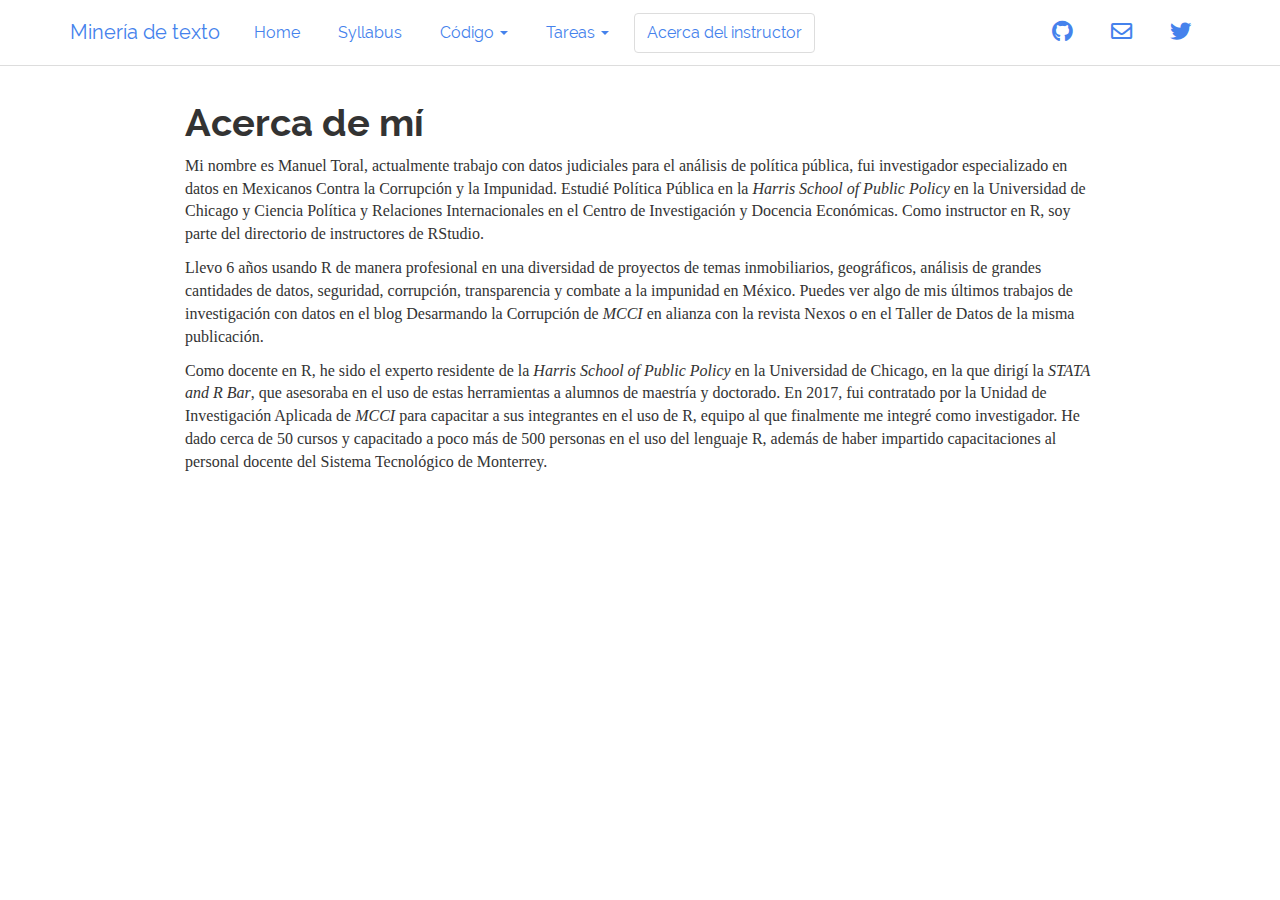
==== commit b346c646: "segunda version" ====
--- a/about.html
+++ b/about.html
@@ -16,7 +16,7 @@
 <script src="site_libs/header-attrs-2.9/header-attrs.js"></script>
 <script src="site_libs/jquery-1.11.3/jquery.min.js"></script>
 <meta name="viewport" content="width=device-width, initial-scale=1" />
-<link href="site_libs/bootstrap-3.3.5/css/spacelab.min.css" rel="stylesheet" />
+<link href="site_libs/bootstrap-3.3.5/css/readable.min.css" rel="stylesheet" />
 <script src="site_libs/bootstrap-3.3.5/js/bootstrap.min.js"></script>
 <script src="site_libs/bootstrap-3.3.5/shim/html5shiv.min.js"></script>
 <script src="site_libs/bootstrap-3.3.5/shim/respond.min.js"></script>
--- a/site_libs/bootstrap-3.3.5/css/readable.min.css
+++ b/site_libs/bootstrap-3.3.5/css/readable.min.css
@@ -0,0 +1,24 @@
+@font-face {
+  font-family: 'Raleway';
+  font-style: normal;
+  font-weight: 400;
+  src: url(fonts/Raleway.ttf) format('truetype');
+}
+@font-face {
+  font-family: 'Raleway';
+  font-style: normal;
+  font-weight: 700;
+  src: url(fonts/RalewayBold.ttf) format('truetype');
+}
+
+/*!
+ * bootswatch v3.3.6
+ * Homepage: http://bootswatch.com
+ * Copyright 2012-2015 Thomas Park
+ * Licensed under MIT
+ * Based on Bootstrap
+*//*!
+ * Bootstrap v3.3.6 (http://getbootstrap.com)
+ * Copyright 2011-2015 Twitter, Inc.
+ * Licensed under MIT (https://github.com/twbs/bootstrap/blob/master/LICENSE)
+ *//*! normalize.css v3.0.3 | MIT License | github.com/necolas/normalize.css */html{font-family:sans-serif;-ms-text-size-adjust:100%;-webkit-text-size-adjust:100%}body{margin:0}article,aside,details,figcaption,figure,footer,header,hgroup,main,menu,nav,section,summary{display:block}audio,canvas,progress,video{display:inline-block;vertical-align:baseline}audio:not([controls]){display:none;height:0}[hidden],template{display:none}a{background-color:transparent}a:active,a:hover{outline:0}abbr[title]{border-bottom:1px dotted}b,strong{font-weight:bold}dfn{font-style:italic}h1{font-size:2em;margin:0.67em 0}mark{background:#ff0;color:#000}small{font-size:80%}sub,sup{font-size:75%;line-height:0;position:relative;vertical-align:baseline}sup{top:-0.5em}sub{bottom:-0.25em}img{border:0}svg:not(:root){overflow:hidden}figure{margin:1em 40px}hr{-webkit-box-sizing:content-box;-moz-box-sizing:content-box;box-sizing:content-box;height:0}pre{overflow:auto}code,kbd,pre,samp{font-family:monospace, monospace;font-size:1em}button,input,optgroup,select,textarea{color:inherit;font:inherit;margin:0}button{overflow:visible}button,select{text-transform:none}button,html input[type="button"],input[type="reset"],input[type="submit"]{-webkit-appearance:button;cursor:pointer}button[disabled],html input[disabled]{cursor:default}button::-moz-focus-inner,input::-moz-focus-inner{border:0;padding:0}input{line-height:normal}input[type="checkbox"],input[type="radio"]{-webkit-box-sizing:border-box;-moz-box-sizing:border-box;box-sizing:border-box;padding:0}input[type="number"]::-webkit-inner-spin-button,input[type="number"]::-webkit-outer-spin-button{height:auto}input[type="search"]{-webkit-appearance:textfield;-webkit-box-sizing:content-box;-moz-box-sizing:content-box;box-sizing:content-box}input[type="search"]::-webkit-search-cancel-button,input[type="search"]::-webkit-search-decoration{-webkit-appearance:none}fieldset{border:1px solid #c0c0c0;margin:0 2px;padding:0.35em 0.625em 0.75em}legend{border:0;padding:0}textarea{overflow:auto}optgroup{font-weight:bold}table{border-collapse:collapse;border-spacing:0}td,th{padding:0}/*! Source: https://github.com/h5bp/html5-boilerplate/blob/master/src/css/main.css */@media print{*,*:before,*:after{background:transparent !important;color:#000 !important;-webkit-box-shadow:none !important;box-shadow:none !important;text-shadow:none !important}a,a:visited{text-decoration:underline}a[href]:after{content:" (" attr(href) ")"}abbr[title]:after{content:" (" attr(title) ")"}a[href^="#"]:after,a[href^="javascript:"]:after{content:""}pre,blockquote{border:1px solid #999;page-break-inside:avoid}thead{display:table-header-group}tr,img{page-break-inside:avoid}img{max-width:100% !important}p,h2,h3{orphans:3;widows:3}h2,h3{page-break-after:avoid}.navbar{display:none}.btn>.caret,.dropup>.btn>.caret{border-top-color:#000 !important}.label{border:1px solid #000}.table{border-collapse:collapse !important}.table td,.table th{background-color:#fff !important}.table-bordered th,.table-bordered td{border:1px solid #ddd !important}}@font-face{font-family:'Glyphicons Halflings';src:url('../fonts/glyphicons-halflings-regular.eot');src:url('../fonts/glyphicons-halflings-regular.eot?#iefix') format('embedded-opentype'),url('../fonts/glyphicons-halflings-regular.woff') format('woff'),url('../fonts/glyphicons-halflings-regular.ttf') format('truetype'),url('../fonts/glyphicons-halflings-regular.svg#glyphicons_halflingsregular') format('svg')}.glyphicon{position:relative;top:1px;display:inline-block;font-family:'Glyphicons Halflings';font-style:normal;font-weight:normal;line-height:1;-webkit-font-smoothing:antialiased;-moz-osx-font-smoothing:grayscale}.glyphicon-asterisk:before{content:"\002a"}.glyphicon-plus:before{content:"\002b"}.glyphicon-euro:before,.glyphicon-eur:before{content:"\20ac"}.glyphicon-minus:before{content:"\2212"}.glyphicon-cloud:before{content:"\2601"}.glyphicon-envelope:before{content:"\2709"}.glyphicon-pencil:before{content:"\270f"}.glyphicon-glass:before{content:"\e001"}.glyphicon-music:before{content:"\e002"}.glyphicon-search:before{content:"\e003"}.glyphicon-heart:before{content:"\e005"}.glyphicon-star:before{content:"\e006"}.glyphicon-star-empty:before{content:"\e007"}.glyphicon-user:before{content:"\e008"}.glyphicon-film:before{content:"\e009"}.glyphicon-th-large:before{content:"\e010"}.glyphicon-th:before{content:"\e011"}.glyphicon-th-list:before{content:"\e012"}.glyphicon-ok:before{content:"\e013"}.glyphicon-remove:before{content:"\e014"}.glyphicon-zoom-in:before{content:"\e015"}.glyphicon-zoom-out:before{content:"\e016"}.glyphicon-off:before{content:"\e017"}.glyphicon-signal:before{content:"\e018"}.glyphicon-cog:before{content:"\e019"}.glyphicon-trash:before{content:"\e020"}.glyphicon-home:before{content:"\e021"}.glyphicon-file:before{content:"\e022"}.glyphicon-time:before{content:"\e023"}.glyphicon-road:before{content:"\e024"}.glyphicon-download-alt:before{content:"\e025"}.glyphicon-download:before{content:"\e026"}.glyphicon-upload:before{content:"\e027"}.glyphicon-inbox:before{content:"\e028"}.glyphicon-play-circle:before{content:"\e029"}.glyphicon-repeat:before{content:"\e030"}.glyphicon-refresh:before{content:"\e031"}.glyphicon-list-alt:before{content:"\e032"}.glyphicon-lock:before{content:"\e033"}.glyphicon-flag:before{content:"\e034"}.glyphicon-headphones:before{content:"\e035"}.glyphicon-volume-off:before{content:"\e036"}.glyphicon-volume-down:before{content:"\e037"}.glyphicon-volume-up:before{content:"\e038"}.glyphicon-qrcode:before{content:"\e039"}.glyphicon-barcode:before{content:"\e040"}.glyphicon-tag:before{content:"\e041"}.glyphicon-tags:before{content:"\e042"}.glyphicon-book:before{content:"\e043"}.glyphicon-bookmark:before{content:"\e044"}.glyphicon-print:before{content:"\e045"}.glyphicon-camera:before{content:"\e046"}.glyphicon-font:before{content:"\e047"}.glyphicon-bold:before{content:"\e048"}.glyphicon-italic:before{content:"\e049"}.glyphicon-text-height:before{content:"\e050"}.glyphicon-text-width:before{content:"\e051"}.glyphicon-align-left:before{content:"\e052"}.glyphicon-align-center:before{content:"\e053"}.glyphicon-align-right:before{content:"\e054"}.glyphicon-align-justify:before{content:"\e055"}.glyphicon-list:before{content:"\e056"}.glyphicon-indent-left:before{content:"\e057"}.glyphicon-indent-right:before{content:"\e058"}.glyphicon-facetime-video:before{content:"\e059"}.glyphicon-picture:before{content:"\e060"}.glyphicon-map-marker:before{content:"\e062"}.glyphicon-adjust:before{content:"\e063"}.glyphicon-tint:before{content:"\e064"}.glyphicon-edit:before{content:"\e065"}.glyphicon-share:before{content:"\e066"}.glyphicon-check:before{content:"\e067"}.glyphicon-move:before{content:"\e068"}.glyphicon-step-backward:before{content:"\e069"}.glyphicon-fast-backward:before{content:"\e070"}.glyphicon-backward:before{content:"\e071"}.glyphicon-play:before{content:"\e072"}.glyphicon-pause:before{content:"\e073"}.glyphicon-stop:before{content:"\e074"}.glyphicon-forward:before{content:"\e075"}.glyphicon-fast-forward:before{content:"\e076"}.glyphicon-step-forward:before{content:"\e077"}.glyphicon-eject:before{content:"\e078"}.glyphicon-chevron-left:before{content:"\e079"}.glyphicon-chevron-right:before{content:"\e080"}.glyphicon-plus-sign:before{content:"\e081"}.glyphicon-minus-sign:before{content:"\e082"}.glyphicon-remove-sign:before{content:"\e083"}.glyphicon-ok-sign:before{content:"\e084"}.glyphicon-question-sign:before{content:"\e085"}.glyphicon-info-sign:before{content:"\e086"}.glyphicon-screenshot:before{content:"\e087"}.glyphicon-remove-circle:before{content:"\e088"}.glyphicon-ok-circle:before{content:"\e089"}.glyphicon-ban-circle:before{content:"\e090"}.glyphicon-arrow-left:before{content:"\e091"}.glyphicon-arrow-right:before{content:"\e092"}.glyphicon-arrow-up:before{content:"\e093"}.glyphicon-arrow-down:before{content:"\e094"}.glyphicon-share-alt:before{content:"\e095"}.glyphicon-resize-full:before{content:"\e096"}.glyphicon-resize-small:before{content:"\e097"}.glyphicon-exclamation-sign:before{content:"\e101"}.glyphicon-gift:before{content:"\e102"}.glyphicon-leaf:before{content:"\e103"}.glyphicon-fire:before{content:"\e104"}.glyphicon-eye-open:before{content:"\e105"}.glyphicon-eye-close:before{content:"\e106"}.glyphicon-warning-sign:before{content:"\e107"}.glyphicon-plane:before{content:"\e108"}.glyphicon-calendar:before{content:"\e109"}.glyphicon-random:before{content:"\e110"}.glyphicon-comment:before{content:"\e111"}.glyphicon-magnet:before{content:"\e112"}.glyphicon-chevron-up:before{content:"\e113"}.glyphicon-chevron-down:before{content:"\e114"}.glyphicon-retweet:before{content:"\e115"}.glyphicon-shopping-cart:before{content:"\e116"}.glyphicon-folder-close:before{content:"\e117"}.glyphicon-folder-open:before{content:"\e118"}.glyphicon-resize-vertical:before{content:"\e119"}.glyphicon-resize-horizontal:before{content:"\e120"}.glyphicon-hdd:before{content:"\e121"}.glyphicon-bullhorn:before{content:"\e122"}.glyphicon-bell:before{content:"\e123"}.glyphicon-certificate:before{content:"\e124"}.glyphicon-thumbs-up:before{content:"\e125"}.glyphicon-thumbs-down:before{content:"\e126"}.glyphicon-hand-right:before{content:"\e127"}.glyphicon-hand-left:before{content:"\e128"}.glyphicon-hand-up:before{content:"\e129"}.glyphicon-hand-down:before{content:"\e130"}.glyphicon-circle-arrow-right:before{content:"\e131"}.glyphicon-circle-arrow-left:before{content:"\e132"}.glyphicon-circle-arrow-up:before{content:"\e133"}.glyphicon-circle-arrow-down:before{content:"\e134"}.glyphicon-globe:before{content:"\e135"}.glyphicon-wrench:before{content:"\e136"}.glyphicon-tasks:before{content:"\e137"}.glyphicon-filter:before{content:"\e138"}.glyphicon-briefcase:before{content:"\e139"}.glyphicon-fullscreen:before{content:"\e140"}.glyphicon-dashboard:before{content:"\e141"}.glyphicon-paperclip:before{content:"\e142"}.glyphicon-heart-empty:before{content:"\e143"}.glyphicon-link:before{content:"\e144"}.glyphicon-phone:before{content:"\e145"}.glyphicon-pushpin:before{content:"\e146"}.glyphicon-usd:before{content:"\e148"}.glyphicon-gbp:before{content:"\e149"}.glyphicon-sort:before{content:"\e150"}.glyphicon-sort-by-alphabet:before{content:"\e151"}.glyphicon-sort-by-alphabet-alt:before{content:"\e152"}.glyphicon-sort-by-order:before{content:"\e153"}.glyphicon-sort-by-order-alt:before{content:"\e154"}.glyphicon-sort-by-attributes:before{content:"\e155"}.glyphicon-sort-by-attributes-alt:before{content:"\e156"}.glyphicon-unchecked:before{content:"\e157"}.glyphicon-expand:before{content:"\e158"}.glyphicon-collapse-down:before{content:"\e159"}.glyphicon-collapse-up:before{content:"\e160"}.glyphicon-log-in:before{content:"\e161"}.glyphicon-flash:before{content:"\e162"}.glyphicon-log-out:before{content:"\e163"}.glyphicon-new-window:before{content:"\e164"}.glyphicon-record:before{content:"\e165"}.glyphicon-save:before{content:"\e166"}.glyphicon-open:before{content:"\e167"}.glyphicon-saved:before{content:"\e168"}.glyphicon-import:before{content:"\e169"}.glyphicon-export:before{content:"\e170"}.glyphicon-send:before{content:"\e171"}.glyphicon-floppy-disk:before{content:"\e172"}.glyphicon-floppy-saved:before{content:"\e173"}.glyphicon-floppy-remove:before{content:"\e174"}.glyphicon-floppy-save:before{content:"\e175"}.glyphicon-floppy-open:before{content:"\e176"}.glyphicon-credit-card:before{content:"\e177"}.glyphicon-transfer:before{content:"\e178"}.glyphicon-cutlery:before{content:"\e179"}.glyphicon-header:before{content:"\e180"}.glyphicon-compressed:before{content:"\e181"}.glyphicon-earphone:before{content:"\e182"}.glyphicon-phone-alt:before{content:"\e183"}.glyphicon-tower:before{content:"\e184"}.glyphicon-stats:before{content:"\e185"}.glyphicon-sd-video:before{content:"\e186"}.glyphicon-hd-video:before{content:"\e187"}.glyphicon-subtitles:before{content:"\e188"}.glyphicon-sound-stereo:before{content:"\e189"}.glyphicon-sound-dolby:before{content:"\e190"}.glyphicon-sound-5-1:before{content:"\e191"}.glyphicon-sound-6-1:before{content:"\e192"}.glyphicon-sound-7-1:before{content:"\e193"}.glyphicon-copyright-mark:before{content:"\e194"}.glyphicon-registration-mark:before{content:"\e195"}.glyphicon-cloud-download:before{content:"\e197"}.glyphicon-cloud-upload:before{content:"\e198"}.glyphicon-tree-conifer:before{content:"\e199"}.glyphicon-tree-deciduous:before{content:"\e200"}.glyphicon-cd:before{content:"\e201"}.glyphicon-save-file:before{content:"\e202"}.glyphicon-open-file:before{content:"\e203"}.glyphicon-level-up:before{content:"\e204"}.glyphicon-copy:before{content:"\e205"}.glyphicon-paste:before{content:"\e206"}.glyphicon-alert:before{content:"\e209"}.glyphicon-equalizer:before{content:"\e210"}.glyphicon-king:before{content:"\e211"}.glyphicon-queen:before{content:"\e212"}.glyphicon-pawn:before{content:"\e213"}.glyphicon-bishop:before{content:"\e214"}.glyphicon-knight:before{content:"\e215"}.glyphicon-baby-formula:before{content:"\e216"}.glyphicon-tent:before{content:"\26fa"}.glyphicon-blackboard:before{content:"\e218"}.glyphicon-bed:before{content:"\e219"}.glyphicon-apple:before{content:"\f8ff"}.glyphicon-erase:before{content:"\e221"}.glyphicon-hourglass:before{content:"\231b"}.glyphicon-lamp:before{content:"\e223"}.glyphicon-duplicate:before{content:"\e224"}.glyphicon-piggy-bank:before{content:"\e225"}.glyphicon-scissors:before{content:"\e226"}.glyphicon-bitcoin:before{content:"\e227"}.glyphicon-btc:before{content:"\e227"}.glyphicon-xbt:before{content:"\e227"}.glyphicon-yen:before{content:"\00a5"}.glyphicon-jpy:before{content:"\00a5"}.glyphicon-ruble:before{content:"\20bd"}.glyphicon-rub:before{content:"\20bd"}.glyphicon-scale:before{content:"\e230"}.glyphicon-ice-lolly:before{content:"\e231"}.glyphicon-ice-lolly-tasted:before{content:"\e232"}.glyphicon-education:before{content:"\e233"}.glyphicon-option-horizontal:before{content:"\e234"}.glyphicon-option-vertical:before{content:"\e235"}.glyphicon-menu-hamburger:before{content:"\e236"}.glyphicon-modal-window:before{content:"\e237"}.glyphicon-oil:before{content:"\e238"}.glyphicon-grain:before{content:"\e239"}.glyphicon-sunglasses:before{content:"\e240"}.glyphicon-text-size:before{content:"\e241"}.glyphicon-text-color:before{content:"\e242"}.glyphicon-text-background:before{content:"\e243"}.glyphicon-object-align-top:before{content:"\e244"}.glyphicon-object-align-bottom:before{content:"\e245"}.glyphicon-object-align-horizontal:before{content:"\e246"}.glyphicon-object-align-left:before{content:"\e247"}.glyphicon-object-align-vertical:before{content:"\e248"}.glyphicon-object-align-right:before{content:"\e249"}.glyphicon-triangle-right:before{content:"\e250"}.glyphicon-triangle-left:before{content:"\e251"}.glyphicon-triangle-bottom:before{content:"\e252"}.glyphicon-triangle-top:before{content:"\e253"}.glyphicon-console:before{content:"\e254"}.glyphicon-superscript:before{content:"\e255"}.glyphicon-subscript:before{content:"\e256"}.glyphicon-menu-left:before{content:"\e257"}.glyphicon-menu-right:before{content:"\e258"}.glyphicon-menu-down:before{content:"\e259"}.glyphicon-menu-up:before{content:"\e260"}*{-webkit-box-sizing:border-box;-moz-box-sizing:border-box;box-sizing:border-box}*:before,*:after{-webkit-box-sizing:border-box;-moz-box-sizing:border-box;box-sizing:border-box}html{font-size:10px;-webkit-tap-highlight-color:rgba(0,0,0,0)}body{font-family:Georgia,"Times New Roman",Times,serif;font-size:16px;line-height:1.42857143;color:#333333;background-color:#ffffff}input,button,select,textarea{font-family:inherit;font-size:inherit;line-height:inherit}a{color:#4582ec;text-decoration:none}a:hover,a:focus{color:#134fb8;text-decoration:underline}a:focus{outline:thin dotted;outline:5px auto -webkit-focus-ring-color;outline-offset:-2px}figure{margin:0}img{vertical-align:middle}.img-responsive,.thumbnail>img,.thumbnail a>img,.carousel-inner>.item>img,.carousel-inner>.item>a>img{display:block;max-width:100%;height:auto}.img-rounded{border-radius:6px}.img-thumbnail{padding:4px;line-height:1.42857143;background-color:#ffffff;border:1px solid #dddddd;border-radius:4px;-webkit-transition:all .2s ease-in-out;-o-transition:all .2s ease-in-out;transition:all .2s ease-in-out;display:inline-block;max-width:100%;height:auto}.img-circle{border-radius:50%}hr{margin-top:22px;margin-bottom:22px;border:0;border-top:1px solid #eeeeee}.sr-only{position:absolute;width:1px;height:1px;margin:-1px;padding:0;overflow:hidden;clip:rect(0, 0, 0, 0);border:0}.sr-only-focusable:active,.sr-only-focusable:focus{position:static;width:auto;height:auto;margin:0;overflow:visible;clip:auto}[role="button"]{cursor:pointer}h1,h2,h3,h4,h5,h6,.h1,.h2,.h3,.h4,.h5,.h6{font-family:"Raleway","Helvetica Neue",Helvetica,Arial,sans-serif;font-weight:bold;line-height:1.1;color:inherit}h1 small,h2 small,h3 small,h4 small,h5 small,h6 small,.h1 small,.h2 small,.h3 small,.h4 small,.h5 small,.h6 small,h1 .small,h2 .small,h3 .small,h4 .small,h5 .small,h6 .small,.h1 .small,.h2 .small,.h3 .small,.h4 .small,.h5 .small,.h6 .small{font-weight:normal;line-height:1;color:#b3b3b3}h1,.h1,h2,.h2,h3,.h3{margin-top:22px;margin-bottom:11px}h1 small,.h1 small,h2 small,.h2 small,h3 small,.h3 small,h1 .small,.h1 .small,h2 .small,.h2 .small,h3 .small,.h3 .small{font-size:65%}h4,.h4,h5,.h5,h6,.h6{margin-top:11px;margin-bottom:11px}h4 small,.h4 small,h5 small,.h5 small,h6 small,.h6 small,h4 .small,.h4 .small,h5 .small,.h5 .small,h6 .small,.h6 .small{font-size:75%}h1,.h1{font-size:41px}h2,.h2{font-size:34px}h3,.h3{font-size:28px}h4,.h4{font-size:20px}h5,.h5{font-size:16px}h6,.h6{font-size:14px}p{margin:0 0 11px}.lead{margin-bottom:22px;font-size:18px;font-weight:300;line-height:1.4}@media (min-width:768px){.lead{font-size:24px}}small,.small{font-size:87%}mark,.mark{background-color:#fcf8e3;padding:.2em}.text-left{text-align:left}.text-right{text-align:right}.text-center{text-align:center}.text-justify{text-align:justify}.text-nowrap{white-space:nowrap}.text-lowercase{text-transform:lowercase}.text-uppercase{text-transform:uppercase}.text-capitalize{text-transform:capitalize}.text-muted{color:#b3b3b3}.text-primary{color:#4582ec}a.text-primary:hover,a.text-primary:focus{color:#1863e6}.text-success{color:#3fad46}a.text-success:hover,a.text-success:focus{color:#318837}.text-info{color:#5bc0de}a.text-info:hover,a.text-info:focus{color:#31b0d5}.text-warning{color:#f0ad4e}a.text-warning:hover,a.text-warning:focus{color:#ec971f}.text-danger{color:#d9534f}a.text-danger:hover,a.text-danger:focus{color:#c9302c}.bg-primary{color:#fff;background-color:#4582ec}a.bg-primary:hover,a.bg-primary:focus{background-color:#1863e6}.bg-success{background-color:#dff0d8}a.bg-success:hover,a.bg-success:focus{background-color:#c1e2b3}.bg-info{background-color:#d9edf7}a.bg-info:hover,a.bg-info:focus{background-color:#afd9ee}.bg-warning{background-color:#fcf8e3}a.bg-warning:hover,a.bg-warning:focus{background-color:#f7ecb5}.bg-danger{background-color:#f2dede}a.bg-danger:hover,a.bg-danger:focus{background-color:#e4b9b9}.page-header{padding-bottom:10px;margin:44px 0 22px;border-bottom:1px solid #dddddd}ul,ol{margin-top:0;margin-bottom:11px}ul ul,ol ul,ul ol,ol ol{margin-bottom:0}.list-unstyled{padding-left:0;list-style:none}.list-inline{padding-left:0;list-style:none;margin-left:-5px}.list-inline>li{display:inline-block;padding-left:5px;padding-right:5px}dl{margin-top:0;margin-bottom:22px}dt,dd{line-height:1.42857143}dt{font-weight:bold}dd{margin-left:0}@media (min-width:768px){.dl-horizontal dt{float:left;width:160px;clear:left;text-align:right;overflow:hidden;text-overflow:ellipsis;white-space:nowrap}.dl-horizontal dd{margin-left:180px}}abbr[title],abbr[data-original-title]{cursor:help;border-bottom:1px dotted #b3b3b3}.initialism{font-size:90%;text-transform:uppercase}blockquote{padding:11px 22px;margin:0 0 22px;font-size:20px;border-left:5px solid #4582ec}blockquote p:last-child,blockquote ul:last-child,blockquote ol:last-child{margin-bottom:0}blockquote footer,blockquote small,blockquote .small{display:block;font-size:80%;line-height:1.42857143;color:#333333}blockquote footer:before,blockquote small:before,blockquote .small:before{content:'\2014 \00A0'}.blockquote-reverse,blockquote.pull-right{padding-right:15px;padding-left:0;border-right:5px solid #4582ec;border-left:0;text-align:right}.blockquote-reverse footer:before,blockquote.pull-right footer:before,.blockquote-reverse small:before,blockquote.pull-right small:before,.blockquote-reverse .small:before,blockquote.pull-right .small:before{content:''}.blockquote-reverse footer:after,blockquote.pull-right footer:after,.blockquote-reverse small:after,blockquote.pull-right small:after,.blockquote-reverse .small:after,blockquote.pull-right .small:after{content:'\00A0 \2014'}address{margin-bottom:22px;font-style:normal;line-height:1.42857143}code,kbd,pre,samp{font-family:monospace}code{padding:2px 4px;font-size:90%;color:#c7254e;background-color:#f9f2f4;border-radius:4px}kbd{padding:2px 4px;font-size:90%;color:#ffffff;background-color:#333333;border-radius:3px;-webkit-box-shadow:inset 0 -1px 0 rgba(0,0,0,0.25);box-shadow:inset 0 -1px 0 rgba(0,0,0,0.25)}kbd kbd{padding:0;font-size:100%;font-weight:bold;-webkit-box-shadow:none;box-shadow:none}pre{display:block;padding:10.5px;margin:0 0 11px;font-size:15px;line-height:1.42857143;word-break:break-all;word-wrap:break-word;color:#333333;background-color:#f5f5f5;border:1px solid #cccccc;border-radius:4px}pre code{padding:0;font-size:inherit;color:inherit;white-space:pre-wrap;background-color:transparent;border-radius:0}.pre-scrollable{max-height:340px;overflow-y:scroll}.container{margin-right:auto;margin-left:auto;padding-left:15px;padding-right:15px}@media (min-width:768px){.container{width:750px}}@media (min-width:992px){.container{width:970px}}@media (min-width:1200px){.container{width:1170px}}.container-fluid{margin-right:auto;margin-left:auto;padding-left:15px;padding-right:15px}.row{margin-left:-15px;margin-right:-15px}.col-xs-1,.col-sm-1,.col-md-1,.col-lg-1,.col-xs-2,.col-sm-2,.col-md-2,.col-lg-2,.col-xs-3,.col-sm-3,.col-md-3,.col-lg-3,.col-xs-4,.col-sm-4,.col-md-4,.col-lg-4,.col-xs-5,.col-sm-5,.col-md-5,.col-lg-5,.col-xs-6,.col-sm-6,.col-md-6,.col-lg-6,.col-xs-7,.col-sm-7,.col-md-7,.col-lg-7,.col-xs-8,.col-sm-8,.col-md-8,.col-lg-8,.col-xs-9,.col-sm-9,.col-md-9,.col-lg-9,.col-xs-10,.col-sm-10,.col-md-10,.col-lg-10,.col-xs-11,.col-sm-11,.col-md-11,.col-lg-11,.col-xs-12,.col-sm-12,.col-md-12,.col-lg-12{position:relative;min-height:1px;padding-left:15px;padding-right:15px}.col-xs-1,.col-xs-2,.col-xs-3,.col-xs-4,.col-xs-5,.col-xs-6,.col-xs-7,.col-xs-8,.col-xs-9,.col-xs-10,.col-xs-11,.col-xs-12{float:left}.col-xs-12{width:100%}.col-xs-11{width:91.66666667%}.col-xs-10{width:83.33333333%}.col-xs-9{width:75%}.col-xs-8{width:66.66666667%}.col-xs-7{width:58.33333333%}.col-xs-6{width:50%}.col-xs-5{width:41.66666667%}.col-xs-4{width:33.33333333%}.col-xs-3{width:25%}.col-xs-2{width:16.66666667%}.col-xs-1{width:8.33333333%}.col-xs-pull-12{right:100%}.col-xs-pull-11{right:91.66666667%}.col-xs-pull-10{right:83.33333333%}.col-xs-pull-9{right:75%}.col-xs-pull-8{right:66.66666667%}.col-xs-pull-7{right:58.33333333%}.col-xs-pull-6{right:50%}.col-xs-pull-5{right:41.66666667%}.col-xs-pull-4{right:33.33333333%}.col-xs-pull-3{right:25%}.col-xs-pull-2{right:16.66666667%}.col-xs-pull-1{right:8.33333333%}.col-xs-pull-0{right:auto}.col-xs-push-12{left:100%}.col-xs-push-11{left:91.66666667%}.col-xs-push-10{left:83.33333333%}.col-xs-push-9{left:75%}.col-xs-push-8{left:66.66666667%}.col-xs-push-7{left:58.33333333%}.col-xs-push-6{left:50%}.col-xs-push-5{left:41.66666667%}.col-xs-push-4{left:33.33333333%}.col-xs-push-3{left:25%}.col-xs-push-2{left:16.66666667%}.col-xs-push-1{left:8.33333333%}.col-xs-push-0{left:auto}.col-xs-offset-12{margin-left:100%}.col-xs-offset-11{margin-left:91.66666667%}.col-xs-offset-10{margin-left:83.33333333%}.col-xs-offset-9{margin-left:75%}.col-xs-offset-8{margin-left:66.66666667%}.col-xs-offset-7{margin-left:58.33333333%}.col-xs-offset-6{margin-left:50%}.col-xs-offset-5{margin-left:41.66666667%}.col-xs-offset-4{margin-left:33.33333333%}.col-xs-offset-3{margin-left:25%}.col-xs-offset-2{margin-left:16.66666667%}.col-xs-offset-1{margin-left:8.33333333%}.col-xs-offset-0{margin-left:0%}@media (min-width:768px){.col-sm-1,.col-sm-2,.col-sm-3,.col-sm-4,.col-sm-5,.col-sm-6,.col-sm-7,.col-sm-8,.col-sm-9,.col-sm-10,.col-sm-11,.col-sm-12{float:left}.col-sm-12{width:100%}.col-sm-11{width:91.66666667%}.col-sm-10{width:83.33333333%}.col-sm-9{width:75%}.col-sm-8{width:66.66666667%}.col-sm-7{width:58.33333333%}.col-sm-6{width:50%}.col-sm-5{width:41.66666667%}.col-sm-4{width:33.33333333%}.col-sm-3{width:25%}.col-sm-2{width:16.66666667%}.col-sm-1{width:8.33333333%}.col-sm-pull-12{right:100%}.col-sm-pull-11{right:91.66666667%}.col-sm-pull-10{right:83.33333333%}.col-sm-pull-9{right:75%}.col-sm-pull-8{right:66.66666667%}.col-sm-pull-7{right:58.33333333%}.col-sm-pull-6{right:50%}.col-sm-pull-5{right:41.66666667%}.col-sm-pull-4{right:33.33333333%}.col-sm-pull-3{right:25%}.col-sm-pull-2{right:16.66666667%}.col-sm-pull-1{right:8.33333333%}.col-sm-pull-0{right:auto}.col-sm-push-12{left:100%}.col-sm-push-11{left:91.66666667%}.col-sm-push-10{left:83.33333333%}.col-sm-push-9{left:75%}.col-sm-push-8{left:66.66666667%}.col-sm-push-7{left:58.33333333%}.col-sm-push-6{left:50%}.col-sm-push-5{left:41.66666667%}.col-sm-push-4{left:33.33333333%}.col-sm-push-3{left:25%}.col-sm-push-2{left:16.66666667%}.col-sm-push-1{left:8.33333333%}.col-sm-push-0{left:auto}.col-sm-offset-12{margin-left:100%}.col-sm-offset-11{margin-left:91.66666667%}.col-sm-offset-10{margin-left:83.33333333%}.col-sm-offset-9{margin-left:75%}.col-sm-offset-8{margin-left:66.66666667%}.col-sm-offset-7{margin-left:58.33333333%}.col-sm-offset-6{margin-left:50%}.col-sm-offset-5{margin-left:41.66666667%}.col-sm-offset-4{margin-left:33.33333333%}.col-sm-offset-3{margin-left:25%}.col-sm-offset-2{margin-left:16.66666667%}.col-sm-offset-1{margin-left:8.33333333%}.col-sm-offset-0{margin-left:0%}}@media (min-width:992px){.col-md-1,.col-md-2,.col-md-3,.col-md-4,.col-md-5,.col-md-6,.col-md-7,.col-md-8,.col-md-9,.col-md-10,.col-md-11,.col-md-12{float:left}.col-md-12{width:100%}.col-md-11{width:91.66666667%}.col-md-10{width:83.33333333%}.col-md-9{width:75%}.col-md-8{width:66.66666667%}.col-md-7{width:58.33333333%}.col-md-6{width:50%}.col-md-5{width:41.66666667%}.col-md-4{width:33.33333333%}.col-md-3{width:25%}.col-md-2{width:16.66666667%}.col-md-1{width:8.33333333%}.col-md-pull-12{right:100%}.col-md-pull-11{right:91.66666667%}.col-md-pull-10{right:83.33333333%}.col-md-pull-9{right:75%}.col-md-pull-8{right:66.66666667%}.col-md-pull-7{right:58.33333333%}.col-md-pull-6{right:50%}.col-md-pull-5{right:41.66666667%}.col-md-pull-4{right:33.33333333%}.col-md-pull-3{right:25%}.col-md-pull-2{right:16.66666667%}.col-md-pull-1{right:8.33333333%}.col-md-pull-0{right:auto}.col-md-push-12{left:100%}.col-md-push-11{left:91.66666667%}.col-md-push-10{left:83.33333333%}.col-md-push-9{left:75%}.col-md-push-8{left:66.66666667%}.col-md-push-7{left:58.33333333%}.col-md-push-6{left:50%}.col-md-push-5{left:41.66666667%}.col-md-push-4{left:33.33333333%}.col-md-push-3{left:25%}.col-md-push-2{left:16.66666667%}.col-md-push-1{left:8.33333333%}.col-md-push-0{left:auto}.col-md-offset-12{margin-left:100%}.col-md-offset-11{margin-left:91.66666667%}.col-md-offset-10{margin-left:83.33333333%}.col-md-offset-9{margin-left:75%}.col-md-offset-8{margin-left:66.66666667%}.col-md-offset-7{margin-left:58.33333333%}.col-md-offset-6{margin-left:50%}.col-md-offset-5{margin-left:41.66666667%}.col-md-offset-4{margin-left:33.33333333%}.col-md-offset-3{margin-left:25%}.col-md-offset-2{margin-left:16.66666667%}.col-md-offset-1{margin-left:8.33333333%}.col-md-offset-0{margin-left:0%}}@media (min-width:1200px){.col-lg-1,.col-lg-2,.col-lg-3,.col-lg-4,.col-lg-5,.col-lg-6,.col-lg-7,.col-lg-8,.col-lg-9,.col-lg-10,.col-lg-11,.col-lg-12{float:left}.col-lg-12{width:100%}.col-lg-11{width:91.66666667%}.col-lg-10{width:83.33333333%}.col-lg-9{width:75%}.col-lg-8{width:66.66666667%}.col-lg-7{width:58.33333333%}.col-lg-6{width:50%}.col-lg-5{width:41.66666667%}.col-lg-4{width:33.33333333%}.col-lg-3{width:25%}.col-lg-2{width:16.66666667%}.col-lg-1{width:8.33333333%}.col-lg-pull-12{right:100%}.col-lg-pull-11{right:91.66666667%}.col-lg-pull-10{right:83.33333333%}.col-lg-pull-9{right:75%}.col-lg-pull-8{right:66.66666667%}.col-lg-pull-7{right:58.33333333%}.col-lg-pull-6{right:50%}.col-lg-pull-5{right:41.66666667%}.col-lg-pull-4{right:33.33333333%}.col-lg-pull-3{right:25%}.col-lg-pull-2{right:16.66666667%}.col-lg-pull-1{right:8.33333333%}.col-lg-pull-0{right:auto}.col-lg-push-12{left:100%}.col-lg-push-11{left:91.66666667%}.col-lg-push-10{left:83.33333333%}.col-lg-push-9{left:75%}.col-lg-push-8{left:66.66666667%}.col-lg-push-7{left:58.33333333%}.col-lg-push-6{left:50%}.col-lg-push-5{left:41.66666667%}.col-lg-push-4{left:33.33333333%}.col-lg-push-3{left:25%}.col-lg-push-2{left:16.66666667%}.col-lg-push-1{left:8.33333333%}.col-lg-push-0{left:auto}.col-lg-offset-12{margin-left:100%}.col-lg-offset-11{margin-left:91.66666667%}.col-lg-offset-10{margin-left:83.33333333%}.col-lg-offset-9{margin-left:75%}.col-lg-offset-8{margin-left:66.66666667%}.col-lg-offset-7{margin-left:58.33333333%}.col-lg-offset-6{margin-left:50%}.col-lg-offset-5{margin-left:41.66666667%}.col-lg-offset-4{margin-left:33.33333333%}.col-lg-offset-3{margin-left:25%}.col-lg-offset-2{margin-left:16.66666667%}.col-lg-offset-1{margin-left:8.33333333%}.col-lg-offset-0{margin-left:0%}}table{background-color:transparent}caption{padding-top:8px;padding-bottom:8px;color:#b3b3b3;text-align:left}th{}.table{width:100%;max-width:100%;margin-bottom:22px}.table>thead>tr>th,.table>tbody>tr>th,.table>tfoot>tr>th,.table>thead>tr>td,.table>tbody>tr>td,.table>tfoot>tr>td{padding:8px;line-height:1.42857143;vertical-align:top;border-top:1px solid #dddddd}.table>thead>tr>th{vertical-align:bottom;border-bottom:2px solid #dddddd}.table>caption+thead>tr:first-child>th,.table>colgroup+thead>tr:first-child>th,.table>thead:first-child>tr:first-child>th,.table>caption+thead>tr:first-child>td,.table>colgroup+thead>tr:first-child>td,.table>thead:first-child>tr:first-child>td{border-top:0}.table>tbody+tbody{border-top:2px solid #dddddd}.table .table{background-color:#ffffff}.table-condensed>thead>tr>th,.table-condensed>tbody>tr>th,.table-condensed>tfoot>tr>th,.table-condensed>thead>tr>td,.table-condensed>tbody>tr>td,.table-condensed>tfoot>tr>td{padding:5px}.table-bordered{border:1px solid #dddddd}.table-bordered>thead>tr>th,.table-bordered>tbody>tr>th,.table-bordered>tfoot>tr>th,.table-bordered>thead>tr>td,.table-bordered>tbody>tr>td,.table-bordered>tfoot>tr>td{border:1px solid #dddddd}.table-bordered>thead>tr>th,.table-bordered>thead>tr>td{border-bottom-width:2px}.table-striped>tbody>tr:nth-of-type(odd){background-color:#f9f9f9}.table-hover>tbody>tr:hover{background-color:#f5f5f5}table col[class*="col-"]{position:static;float:none;display:table-column}table td[class*="col-"],table th[class*="col-"]{position:static;float:none;display:table-cell}.table>thead>tr>td.active,.table>tbody>tr>td.active,.table>tfoot>tr>td.active,.table>thead>tr>th.active,.table>tbody>tr>th.active,.table>tfoot>tr>th.active,.table>thead>tr.active>td,.table>tbody>tr.active>td,.table>tfoot>tr.active>td,.table>thead>tr.active>th,.table>tbody>tr.active>th,.table>tfoot>tr.active>th{background-color:#f5f5f5}.table-hover>tbody>tr>td.active:hover,.table-hover>tbody>tr>th.active:hover,.table-hover>tbody>tr.active:hover>td,.table-hover>tbody>tr:hover>.active,.table-hover>tbody>tr.active:hover>th{background-color:#e8e8e8}.table>thead>tr>td.success,.table>tbody>tr>td.success,.table>tfoot>tr>td.success,.table>thead>tr>th.success,.table>tbody>tr>th.success,.table>tfoot>tr>th.success,.table>thead>tr.success>td,.table>tbody>tr.success>td,.table>tfoot>tr.success>td,.table>thead>tr.success>th,.table>tbody>tr.success>th,.table>tfoot>tr.success>th{background-color:#dff0d8}.table-hover>tbody>tr>td.success:hover,.table-hover>tbody>tr>th.success:hover,.table-hover>tbody>tr.success:hover>td,.table-hover>tbody>tr:hover>.success,.table-hover>tbody>tr.success:hover>th{background-color:#d0e9c6}.table>thead>tr>td.info,.table>tbody>tr>td.info,.table>tfoot>tr>td.info,.table>thead>tr>th.info,.table>tbody>tr>th.info,.table>tfoot>tr>th.info,.table>thead>tr.info>td,.table>tbody>tr.info>td,.table>tfoot>tr.info>td,.table>thead>tr.info>th,.table>tbody>tr.info>th,.table>tfoot>tr.info>th{background-color:#d9edf7}.table-hover>tbody>tr>td.info:hover,.table-hover>tbody>tr>th.info:hover,.table-hover>tbody>tr.info:hover>td,.table-hover>tbody>tr:hover>.info,.table-hover>tbody>tr.info:hover>th{background-color:#c4e3f3}.table>thead>tr>td.warning,.table>tbody>tr>td.warning,.table>tfoot>tr>td.warning,.table>thead>tr>th.warning,.table>tbody>tr>th.warning,.table>tfoot>tr>th.warning,.table>thead>tr.warning>td,.table>tbody>tr.warning>td,.table>tfoot>tr.warning>td,.table>thead>tr.warning>th,.table>tbody>tr.warning>th,.table>tfoot>tr.warning>th{background-color:#fcf8e3}.table-hover>tbody>tr>td.warning:hover,.table-hover>tbody>tr>th.warning:hover,.table-hover>tbody>tr.warning:hover>td,.table-hover>tbody>tr:hover>.warning,.table-hover>tbody>tr.warning:hover>th{background-color:#faf2cc}.table>thead>tr>td.danger,.table>tbody>tr>td.danger,.table>tfoot>tr>td.danger,.table>thead>tr>th.danger,.table>tbody>tr>th.danger,.table>tfoot>tr>th.danger,.table>thead>tr.danger>td,.table>tbody>tr.danger>td,.table>tfoot>tr.danger>td,.table>thead>tr.danger>th,.table>tbody>tr.danger>th,.table>tfoot>tr.danger>th{background-color:#f2dede}.table-hover>tbody>tr>td.danger:hover,.table-hover>tbody>tr>th.danger:hover,.table-hover>tbody>tr.danger:hover>td,.table-hover>tbody>tr:hover>.danger,.table-hover>tbody>tr.danger:hover>th{background-color:#ebcccc}.table-responsive{overflow-x:auto;min-height:0.01%}@media screen and (max-width:767px){.table-responsive{width:100%;margin-bottom:16.5px;overflow-y:hidden;-ms-overflow-style:-ms-autohiding-scrollbar;border:1px solid #dddddd}.table-responsive>.table{margin-bottom:0}.table-responsive>.table>thead>tr>th,.table-responsive>.table>tbody>tr>th,.table-responsive>.table>tfoot>tr>th,.table-responsive>.table>thead>tr>td,.table-responsive>.table>tbody>tr>td,.table-responsive>.table>tfoot>tr>td{white-space:nowrap}.table-responsive>.table-bordered{border:0}.table-responsive>.table-bordered>thead>tr>th:first-child,.table-responsive>.table-bordered>tbody>tr>th:first-child,.table-responsive>.table-bordered>tfoot>tr>th:first-child,.table-responsive>.table-bordered>thead>tr>td:first-child,.table-responsive>.table-bordered>tbody>tr>td:first-child,.table-responsive>.table-bordered>tfoot>tr>td:first-child{border-left:0}.table-responsive>.table-bordered>thead>tr>th:last-child,.table-responsive>.table-bordered>tbody>tr>th:last-child,.table-responsive>.table-bordered>tfoot>tr>th:last-child,.table-responsive>.table-bordered>thead>tr>td:last-child,.table-responsive>.table-bordered>tbody>tr>td:last-child,.table-responsive>.table-bordered>tfoot>tr>td:last-child{border-right:0}.table-responsive>.table-bordered>tbody>tr:last-child>th,.table-responsive>.table-bordered>tfoot>tr:last-child>th,.table-responsive>.table-bordered>tbody>tr:last-child>td,.table-responsive>.table-bordered>tfoot>tr:last-child>td{border-bottom:0}}fieldset{padding:0;margin:0;border:0;min-width:0}legend{display:block;width:100%;padding:0;margin-bottom:22px;font-size:24px;line-height:inherit;color:#333333;border:0;border-bottom:1px solid #e5e5e5}label{display:inline-block;max-width:100%;margin-bottom:5px;font-weight:bold}input[type="search"]{-webkit-box-sizing:border-box;-moz-box-sizing:border-box;box-sizing:border-box}input[type="radio"],input[type="checkbox"]{margin:4px 0 0;margin-top:1px \9;line-height:normal}input[type="file"]{display:block}input[type="range"]{display:block;width:100%}select[multiple],select[size]{height:auto}input[type="file"]:focus,input[type="radio"]:focus,input[type="checkbox"]:focus{outline:thin dotted;outline:5px auto -webkit-focus-ring-color;outline-offset:-2px}output{display:block;padding-top:9px;font-size:16px;line-height:1.42857143;color:#333333}.form-control{display:block;width:100%;height:40px;padding:8px 12px;font-size:16px;line-height:1.42857143;color:#333333;background-color:#ffffff;background-image:none;border:1px solid #dddddd;border-radius:4px;-webkit-box-shadow:inset 0 1px 1px rgba(0,0,0,0.075);box-shadow:inset 0 1px 1px rgba(0,0,0,0.075);-webkit-transition:border-color ease-in-out .15s,-webkit-box-shadow ease-in-out .15s;-o-transition:border-color ease-in-out .15s,box-shadow ease-in-out .15s;transition:border-color ease-in-out .15s,box-shadow ease-in-out .15s}.form-control:focus{border-color:#66afe9;outline:0;-webkit-box-shadow:inset 0 1px 1px rgba(0,0,0,0.075),0 0 8px rgba(102,175,233,0.6);box-shadow:inset 0 1px 1px rgba(0,0,0,0.075),0 0 8px rgba(102,175,233,0.6)}.form-control::-moz-placeholder{color:#b3b3b3;opacity:1}.form-control:-ms-input-placeholder{color:#b3b3b3}.form-control::-webkit-input-placeholder{color:#b3b3b3}.form-control::-ms-expand{border:0;background-color:transparent}.form-control[disabled],.form-control[readonly],fieldset[disabled] .form-control{background-color:#eeeeee;opacity:1}.form-control[disabled],fieldset[disabled] .form-control{cursor:not-allowed}textarea.form-control{height:auto}input[type="search"]{-webkit-appearance:none}@media screen and (-webkit-min-device-pixel-ratio:0){input[type="date"].form-control,input[type="time"].form-control,input[type="datetime-local"].form-control,input[type="month"].form-control{line-height:40px}input[type="date"].input-sm,input[type="time"].input-sm,input[type="datetime-local"].input-sm,input[type="month"].input-sm,.input-group-sm input[type="date"],.input-group-sm input[type="time"],.input-group-sm input[type="datetime-local"],.input-group-sm input[type="month"]{line-height:33px}input[type="date"].input-lg,input[type="time"].input-lg,input[type="datetime-local"].input-lg,input[type="month"].input-lg,.input-group-lg input[type="date"],.input-group-lg input[type="time"],.input-group-lg input[type="datetime-local"],.input-group-lg input[type="month"]{line-height:57px}}.form-group{margin-bottom:15px}.radio,.checkbox{position:relative;display:block;margin-top:10px;margin-bottom:10px}.radio label,.checkbox label{min-height:22px;padding-left:20px;margin-bottom:0;font-weight:normal;cursor:pointer}.radio input[type="radio"],.radio-inline input[type="radio"],.checkbox input[type="checkbox"],.checkbox-inline input[type="checkbox"]{position:absolute;margin-left:-20px;margin-top:4px \9}.radio+.radio,.checkbox+.checkbox{margin-top:-5px}.radio-inline,.checkbox-inline{position:relative;display:inline-block;padding-left:20px;margin-bottom:0;vertical-align:middle;font-weight:normal;cursor:pointer}.radio-inline+.radio-inline,.checkbox-inline+.checkbox-inline{margin-top:0;margin-left:10px}input[type="radio"][disabled],input[type="checkbox"][disabled],input[type="radio"].disabled,input[type="checkbox"].disabled,fieldset[disabled] input[type="radio"],fieldset[disabled] input[type="checkbox"]{cursor:not-allowed}.radio-inline.disabled,.checkbox-inline.disabled,fieldset[disabled] .radio-inline,fieldset[disabled] .checkbox-inline{cursor:not-allowed}.radio.disabled label,.checkbox.disabled label,fieldset[disabled] .radio label,fieldset[disabled] .checkbox label{cursor:not-allowed}.form-control-static{padding-top:9px;padding-bottom:9px;margin-bottom:0;min-height:38px}.form-control-static.input-lg,.form-control-static.input-sm{padding-left:0;padding-right:0}.input-sm{height:33px;padding:5px 10px;font-size:14px;line-height:1.5;border-radius:3px}select.input-sm{height:33px;line-height:33px}textarea.input-sm,select[multiple].input-sm{height:auto}.form-group-sm .form-control{height:33px;padding:5px 10px;font-size:14px;line-height:1.5;border-radius:3px}.form-group-sm select.form-control{height:33px;line-height:33px}.form-group-sm textarea.form-control,.form-group-sm select[multiple].form-control{height:auto}.form-group-sm .form-control-static{height:33px;min-height:36px;padding:6px 10px;font-size:14px;line-height:1.5}.input-lg{height:57px;padding:14px 16px;font-size:20px;line-height:1.3333333;border-radius:6px}select.input-lg{height:57px;line-height:57px}textarea.input-lg,select[multiple].input-lg{height:auto}.form-group-lg .form-control{height:57px;padding:14px 16px;font-size:20px;line-height:1.3333333;border-radius:6px}.form-group-lg select.form-control{height:57px;line-height:57px}.form-group-lg textarea.form-control,.form-group-lg select[multiple].form-control{height:auto}.form-group-lg .form-control-static{height:57px;min-height:42px;padding:15px 16px;font-size:20px;line-height:1.3333333}.has-feedback{position:relative}.has-feedback .form-control{padding-right:50px}.form-control-feedback{position:absolute;top:0;right:0;z-index:2;display:block;width:40px;height:40px;line-height:40px;text-align:center;pointer-events:none}.input-lg+.form-control-feedback,.input-group-lg+.form-control-feedback,.form-group-lg .form-control+.form-control-feedback{width:57px;height:57px;line-height:57px}.input-sm+.form-control-feedback,.input-group-sm+.form-control-feedback,.form-group-sm .form-control+.form-control-feedback{width:33px;height:33px;line-height:33px}.has-success .help-block,.has-success .control-label,.has-success .radio,.has-success .checkbox,.has-success .radio-inline,.has-success .checkbox-inline,.has-success.radio label,.has-success.checkbox label,.has-success.radio-inline label,.has-success.checkbox-inline label{color:#3fad46}.has-success .form-control{border-color:#3fad46;-webkit-box-shadow:inset 0 1px 1px rgba(0,0,0,0.075);box-shadow:inset 0 1px 1px rgba(0,0,0,0.075)}.has-success .form-control:focus{border-color:#318837;-webkit-box-shadow:inset 0 1px 1px rgba(0,0,0,0.075),0 0 6px #81d186;box-shadow:inset 0 1px 1px rgba(0,0,0,0.075),0 0 6px #81d186}.has-success .input-group-addon{color:#3fad46;border-color:#3fad46;background-color:#dff0d8}.has-success .form-control-feedback{color:#3fad46}.has-warning .help-block,.has-warning .control-label,.has-warning .radio,.has-warning .checkbox,.has-warning .radio-inline,.has-warning .checkbox-inline,.has-warning.radio label,.has-warning.checkbox label,.has-warning.radio-inline label,.has-warning.checkbox-inline label{color:#f0ad4e}.has-warning .form-control{border-color:#f0ad4e;-webkit-box-shadow:inset 0 1px 1px rgba(0,0,0,0.075);box-shadow:inset 0 1px 1px rgba(0,0,0,0.075)}.has-warning .form-control:focus{border-color:#ec971f;-webkit-box-shadow:inset 0 1px 1px rgba(0,0,0,0.075),0 0 6px #f8d9ac;box-shadow:inset 0 1px 1px rgba(0,0,0,0.075),0 0 6px #f8d9ac}.has-warning .input-group-addon{color:#f0ad4e;border-color:#f0ad4e;background-color:#fcf8e3}.has-warning .form-control-feedback{color:#f0ad4e}.has-error .help-block,.has-error .control-label,.has-error .radio,.has-error .checkbox,.has-error .radio-inline,.has-error .checkbox-inline,.has-error.radio label,.has-error.checkbox label,.has-error.radio-inline label,.has-error.checkbox-inline label{color:#d9534f}.has-error .form-control{border-color:#d9534f;-webkit-box-shadow:inset 0 1px 1px rgba(0,0,0,0.075);box-shadow:inset 0 1px 1px rgba(0,0,0,0.075)}.has-error .form-control:focus{border-color:#c9302c;-webkit-box-shadow:inset 0 1px 1px rgba(0,0,0,0.075),0 0 6px #eba5a3;box-shadow:inset 0 1px 1px rgba(0,0,0,0.075),0 0 6px #eba5a3}.has-error .input-group-addon{color:#d9534f;border-color:#d9534f;background-color:#f2dede}.has-error .form-control-feedback{color:#d9534f}.has-feedback label~.form-control-feedback{top:27px}.has-feedback label.sr-only~.form-control-feedback{top:0}.help-block{display:block;margin-top:5px;margin-bottom:10px;color:#737373}@media (min-width:768px){.form-inline .form-group{display:inline-block;margin-bottom:0;vertical-align:middle}.form-inline .form-control{display:inline-block;width:auto;vertical-align:middle}.form-inline .form-control-static{display:inline-block}.form-inline .input-group{display:inline-table;vertical-align:middle}.form-inline .input-group .input-group-addon,.form-inline .input-group .input-group-btn,.form-inline .input-group .form-control{width:auto}.form-inline .input-group>.form-control{width:100%}.form-inline .control-label{margin-bottom:0;vertical-align:middle}.form-inline .radio,.form-inline .checkbox{display:inline-block;margin-top:0;margin-bottom:0;vertical-align:middle}.form-inline .radio label,.form-inline .checkbox label{padding-left:0}.form-inline .radio input[type="radio"],.form-inline .checkbox input[type="checkbox"]{position:relative;margin-left:0}.form-inline .has-feedback .form-control-feedback{top:0}}.form-horizontal .radio,.form-horizontal .checkbox,.form-horizontal .radio-inline,.form-horizontal .checkbox-inline{margin-top:0;margin-bottom:0;padding-top:9px}.form-horizontal .radio,.form-horizontal .checkbox{min-height:31px}.form-horizontal .form-group{margin-left:-15px;margin-right:-15px}@media (min-width:768px){.form-horizontal .control-label{text-align:right;margin-bottom:0;padding-top:9px}}.form-horizontal .has-feedback .form-control-feedback{right:15px}@media (min-width:768px){.form-horizontal .form-group-lg .control-label{padding-top:15px;font-size:20px}}@media (min-width:768px){.form-horizontal .form-group-sm .control-label{padding-top:6px;font-size:14px}}.btn{display:inline-block;margin-bottom:0;font-weight:normal;text-align:center;vertical-align:middle;-ms-touch-action:manipulation;touch-action:manipulation;cursor:pointer;background-image:none;border:1px solid transparent;white-space:nowrap;padding:8px 12px;font-size:16px;line-height:1.42857143;border-radius:4px;-webkit-user-select:none;-moz-user-select:none;-ms-user-select:none;user-select:none}.btn:focus,.btn:active:focus,.btn.active:focus,.btn.focus,.btn:active.focus,.btn.active.focus{outline:thin dotted;outline:5px auto -webkit-focus-ring-color;outline-offset:-2px}.btn:hover,.btn:focus,.btn.focus{color:#333333;text-decoration:none}.btn:active,.btn.active{outline:0;background-image:none;-webkit-box-shadow:inset 0 3px 5px rgba(0,0,0,0.125);box-shadow:inset 0 3px 5px rgba(0,0,0,0.125)}.btn.disabled,.btn[disabled],fieldset[disabled] .btn{cursor:not-allowed;opacity:0.65;filter:alpha(opacity=65);-webkit-box-shadow:none;box-shadow:none}a.btn.disabled,fieldset[disabled] a.btn{pointer-events:none}.btn-default{color:#333333;background-color:#ffffff;border-color:#dddddd}.btn-default:focus,.btn-default.focus{color:#333333;background-color:#e6e6e6;border-color:#9d9d9d}.btn-default:hover{color:#333333;background-color:#e6e6e6;border-color:#bebebe}.btn-default:active,.btn-default.active,.open>.dropdown-toggle.btn-default{color:#333333;background-color:#e6e6e6;border-color:#bebebe}.btn-default:active:hover,.btn-default.active:hover,.open>.dropdown-toggle.btn-default:hover,.btn-default:active:focus,.btn-default.active:focus,.open>.dropdown-toggle.btn-default:focus,.btn-default:active.focus,.btn-default.active.focus,.open>.dropdown-toggle.btn-default.focus{color:#333333;background-color:#d4d4d4;border-color:#9d9d9d}.btn-default:active,.btn-default.active,.open>.dropdown-toggle.btn-default{background-image:none}.btn-default.disabled:hover,.btn-default[disabled]:hover,fieldset[disabled] .btn-default:hover,.btn-default.disabled:focus,.btn-default[disabled]:focus,fieldset[disabled] .btn-default:focus,.btn-default.disabled.focus,.btn-default[disabled].focus,fieldset[disabled] .btn-default.focus{background-color:#ffffff;border-color:#dddddd}.btn-default .badge{color:#ffffff;background-color:#333333}.btn-primary{color:#ffffff;background-color:#4582ec;border-color:#4582ec}.btn-primary:focus,.btn-primary.focus{color:#ffffff;background-color:#1863e6;border-color:#1045a1}.btn-primary:hover{color:#ffffff;background-color:#1863e6;border-color:#175fdd}.btn-primary:active,.btn-primary.active,.open>.dropdown-toggle.btn-primary{color:#ffffff;background-color:#1863e6;border-color:#175fdd}.btn-primary:active:hover,.btn-primary.active:hover,.open>.dropdown-toggle.btn-primary:hover,.btn-primary:active:focus,.btn-primary.active:focus,.open>.dropdown-toggle.btn-primary:focus,.btn-primary:active.focus,.btn-primary.active.focus,.open>.dropdown-toggle.btn-primary.focus{color:#ffffff;background-color:#1455c6;border-color:#1045a1}.btn-primary:active,.btn-primary.active,.open>.dropdown-toggle.btn-primary{background-image:none}.btn-primary.disabled:hover,.btn-primary[disabled]:hover,fieldset[disabled] .btn-primary:hover,.btn-primary.disabled:focus,.btn-primary[disabled]:focus,fieldset[disabled] .btn-primary:focus,.btn-primary.disabled.focus,.btn-primary[disabled].focus,fieldset[disabled] .btn-primary.focus{background-color:#4582ec;border-color:#4582ec}.btn-primary .badge{color:#4582ec;background-color:#ffffff}.btn-success{color:#ffffff;background-color:#3fad46;border-color:#3fad46}.btn-success:focus,.btn-success.focus{color:#ffffff;background-color:#318837;border-color:#1d5020}.btn-success:hover{color:#ffffff;background-color:#318837;border-color:#2f8034}.btn-success:active,.btn-success.active,.open>.dropdown-toggle.btn-success{color:#ffffff;background-color:#318837;border-color:#2f8034}.btn-success:active:hover,.btn-success.active:hover,.open>.dropdown-toggle.btn-success:hover,.btn-success:active:focus,.btn-success.active:focus,.open>.dropdown-toggle.btn-success:focus,.btn-success:active.focus,.btn-success.active.focus,.open>.dropdown-toggle.btn-success.focus{color:#ffffff;background-color:#286d2c;border-color:#1d5020}.btn-success:active,.btn-success.active,.open>.dropdown-toggle.btn-success{background-image:none}.btn-success.disabled:hover,.btn-success[disabled]:hover,fieldset[disabled] .btn-success:hover,.btn-success.disabled:focus,.btn-success[disabled]:focus,fieldset[disabled] .btn-success:focus,.btn-success.disabled.focus,.btn-success[disabled].focus,fieldset[disabled] .btn-success.focus{background-color:#3fad46;border-color:#3fad46}.btn-success .badge{color:#3fad46;background-color:#ffffff}.btn-info{color:#ffffff;background-color:#5bc0de;border-color:#5bc0de}.btn-info:focus,.btn-info.focus{color:#ffffff;background-color:#31b0d5;border-color:#1f7e9a}.btn-info:hover{color:#ffffff;background-color:#31b0d5;border-color:#2aabd2}.btn-info:active,.btn-info.active,.open>.dropdown-toggle.btn-info{color:#ffffff;background-color:#31b0d5;border-color:#2aabd2}.btn-info:active:hover,.btn-info.active:hover,.open>.dropdown-toggle.btn-info:hover,.btn-info:active:focus,.btn-info.active:focus,.open>.dropdown-toggle.btn-info:focus,.btn-info:active.focus,.btn-info.active.focus,.open>.dropdown-toggle.btn-info.focus{color:#ffffff;background-color:#269abc;border-color:#1f7e9a}.btn-info:active,.btn-info.active,.open>.dropdown-toggle.btn-info{background-image:none}.btn-info.disabled:hover,.btn-info[disabled]:hover,fieldset[disabled] .btn-info:hover,.btn-info.disabled:focus,.btn-info[disabled]:focus,fieldset[disabled] .btn-info:focus,.btn-info.disabled.focus,.btn-info[disabled].focus,fieldset[disabled] .btn-info.focus{background-color:#5bc0de;border-color:#5bc0de}.btn-info .badge{color:#5bc0de;background-color:#ffffff}.btn-warning{color:#ffffff;background-color:#f0ad4e;border-color:#f0ad4e}.btn-warning:focus,.btn-warning.focus{color:#ffffff;background-color:#ec971f;border-color:#b06d0f}.btn-warning:hover{color:#ffffff;background-color:#ec971f;border-color:#eb9316}.btn-warning:active,.btn-warning.active,.open>.dropdown-toggle.btn-warning{color:#ffffff;background-color:#ec971f;border-color:#eb9316}.btn-warning:active:hover,.btn-warning.active:hover,.open>.dropdown-toggle.btn-warning:hover,.btn-warning:active:focus,.btn-warning.active:focus,.open>.dropdown-toggle.btn-warning:focus,.btn-warning:active.focus,.btn-warning.active.focus,.open>.dropdown-toggle.btn-warning.focus{color:#ffffff;background-color:#d58512;border-color:#b06d0f}.btn-warning:active,.btn-warning.active,.open>.dropdown-toggle.btn-warning{background-image:none}.btn-warning.disabled:hover,.btn-warning[disabled]:hover,fieldset[disabled] .btn-warning:hover,.btn-warning.disabled:focus,.btn-warning[disabled]:focus,fieldset[disabled] .btn-warning:focus,.btn-warning.disabled.focus,.btn-warning[disabled].focus,fieldset[disabled] .btn-warning.focus{background-color:#f0ad4e;border-color:#f0ad4e}.btn-warning .badge{color:#f0ad4e;background-color:#ffffff}.btn-danger{color:#ffffff;background-color:#d9534f;border-color:#d9534f}.btn-danger:focus,.btn-danger.focus{color:#ffffff;background-color:#c9302c;border-color:#8b211e}.btn-danger:hover{color:#ffffff;background-color:#c9302c;border-color:#c12e2a}.btn-danger:active,.btn-danger.active,.open>.dropdown-toggle.btn-danger{color:#ffffff;background-color:#c9302c;border-color:#c12e2a}.btn-danger:active:hover,.btn-danger.active:hover,.open>.dropdown-toggle.btn-danger:hover,.btn-danger:active:focus,.btn-danger.active:focus,.open>.dropdown-toggle.btn-danger:focus,.btn-danger:active.focus,.btn-danger.active.focus,.open>.dropdown-toggle.btn-danger.focus{color:#ffffff;background-color:#ac2925;border-color:#8b211e}.btn-danger:active,.btn-danger.active,.open>.dropdown-toggle.btn-danger{background-image:none}.btn-danger.disabled:hover,.btn-danger[disabled]:hover,fieldset[disabled] .btn-danger:hover,.btn-danger.disabled:focus,.btn-danger[disabled]:focus,fieldset[disabled] .btn-danger:focus,.btn-danger.disabled.focus,.btn-danger[disabled].focus,fieldset[disabled] .btn-danger.focus{background-color:#d9534f;border-color:#d9534f}.btn-danger .badge{color:#d9534f;background-color:#ffffff}.btn-link{color:#4582ec;font-weight:normal;border-radius:0}.btn-link,.btn-link:active,.btn-link.active,.btn-link[disabled],fieldset[disabled] .btn-link{background-color:transparent;-webkit-box-shadow:none;box-shadow:none}.btn-link,.btn-link:hover,.btn-link:focus,.btn-link:active{border-color:transparent}.btn-link:hover,.btn-link:focus{color:#134fb8;text-decoration:underline;background-color:transparent}.btn-link[disabled]:hover,fieldset[disabled] .btn-link:hover,.btn-link[disabled]:focus,fieldset[disabled] .btn-link:focus{color:#b3b3b3;text-decoration:none}.btn-lg,.btn-group-lg>.btn{padding:14px 16px;font-size:20px;line-height:1.3333333;border-radius:6px}.btn-sm,.btn-group-sm>.btn{padding:5px 10px;font-size:14px;line-height:1.5;border-radius:3px}.btn-xs,.btn-group-xs>.btn{padding:1px 5px;font-size:14px;line-height:1.5;border-radius:3px}.btn-block{display:block;width:100%}.btn-block+.btn-block{margin-top:5px}input[type="submit"].btn-block,input[type="reset"].btn-block,input[type="button"].btn-block{width:100%}.fade{opacity:0;-webkit-transition:opacity 0.15s linear;-o-transition:opacity 0.15s linear;transition:opacity 0.15s linear}.fade.in{opacity:1}.collapse{display:none}.collapse.in{display:block}tr.collapse.in{display:table-row}tbody.collapse.in{display:table-row-group}.collapsing{position:relative;height:0;overflow:hidden;-webkit-transition-property:height, visibility;-o-transition-property:height, visibility;transition-property:height, visibility;-webkit-transition-duration:0.35s;-o-transition-duration:0.35s;transition-duration:0.35s;-webkit-transition-timing-function:ease;-o-transition-timing-function:ease;transition-timing-function:ease}.caret{display:inline-block;width:0;height:0;margin-left:2px;vertical-align:middle;border-top:4px dashed;border-top:4px solid \9;border-right:4px solid transparent;border-left:4px solid transparent}.dropup,.dropdown{position:relative}.dropdown-toggle:focus{outline:0}.dropdown-menu{position:absolute;top:100%;left:0;z-index:1000;display:none;float:left;min-width:160px;padding:5px 0;margin:2px 0 0;list-style:none;font-size:16px;text-align:left;background-color:#ffffff;border:1px solid #cccccc;border:1px solid rgba(0,0,0,0.15);border-radius:4px;-webkit-box-shadow:0 6px 12px rgba(0,0,0,0.175);box-shadow:0 6px 12px rgba(0,0,0,0.175);-webkit-background-clip:padding-box;background-clip:padding-box}.dropdown-menu.pull-right{right:0;left:auto}.dropdown-menu .divider{height:1px;margin:10px 0;overflow:hidden;background-color:#e5e5e5}.dropdown-menu>li>a{display:block;padding:3px 20px;clear:both;font-weight:normal;line-height:1.42857143;color:#333333;white-space:nowrap}.dropdown-menu>li>a:hover,.dropdown-menu>li>a:focus{text-decoration:none;color:#ffffff;background-color:#4582ec}.dropdown-menu>.active>a,.dropdown-menu>.active>a:hover,.dropdown-menu>.active>a:focus{color:#ffffff;text-decoration:none;outline:0;background-color:#4582ec}.dropdown-menu>.disabled>a,.dropdown-menu>.disabled>a:hover,.dropdown-menu>.disabled>a:focus{color:#b3b3b3}.dropdown-menu>.disabled>a:hover,.dropdown-menu>.disabled>a:focus{text-decoration:none;background-color:transparent;background-image:none;filter:progid:DXImageTransform.Microsoft.gradient(enabled=false);cursor:not-allowed}.open>.dropdown-menu{display:block}.open>a{outline:0}.dropdown-menu-right{left:auto;right:0}.dropdown-menu-left{left:0;right:auto}.dropdown-header{display:block;padding:3px 20px;font-size:14px;line-height:1.42857143;color:#b3b3b3;white-space:nowrap}.dropdown-backdrop{position:fixed;left:0;right:0;bottom:0;top:0;z-index:990}.pull-right>.dropdown-menu{right:0;left:auto}.dropup .caret,.navbar-fixed-bottom .dropdown .caret{border-top:0;border-bottom:4px dashed;border-bottom:4px solid \9;content:""}.dropup .dropdown-menu,.navbar-fixed-bottom .dropdown .dropdown-menu{top:auto;bottom:100%;margin-bottom:2px}@media (min-width:768px){.navbar-right .dropdown-menu{left:auto;right:0}.navbar-right .dropdown-menu-left{left:0;right:auto}}.btn-group,.btn-group-vertical{position:relative;display:inline-block;vertical-align:middle}.btn-group>.btn,.btn-group-vertical>.btn{position:relative;float:left}.btn-group>.btn:hover,.btn-group-vertical>.btn:hover,.btn-group>.btn:focus,.btn-group-vertical>.btn:focus,.btn-group>.btn:active,.btn-group-vertical>.btn:active,.btn-group>.btn.active,.btn-group-vertical>.btn.active{z-index:2}.btn-group .btn+.btn,.btn-group .btn+.btn-group,.btn-group .btn-group+.btn,.btn-group .btn-group+.btn-group{margin-left:-1px}.btn-toolbar{margin-left:-5px}.btn-toolbar .btn,.btn-toolbar .btn-group,.btn-toolbar .input-group{float:left}.btn-toolbar>.btn,.btn-toolbar>.btn-group,.btn-toolbar>.input-group{margin-left:5px}.btn-group>.btn:not(:first-child):not(:last-child):not(.dropdown-toggle){border-radius:0}.btn-group>.btn:first-child{margin-left:0}.btn-group>.btn:first-child:not(:last-child):not(.dropdown-toggle){border-bottom-right-radius:0;border-top-right-radius:0}.btn-group>.btn:last-child:not(:first-child),.btn-group>.dropdown-toggle:not(:first-child){border-bottom-left-radius:0;border-top-left-radius:0}.btn-group>.btn-group{float:left}.btn-group>.btn-group:not(:first-child):not(:last-child)>.btn{border-radius:0}.btn-group>.btn-group:first-child:not(:last-child)>.btn:last-child,.btn-group>.btn-group:first-child:not(:last-child)>.dropdown-toggle{border-bottom-right-radius:0;border-top-right-radius:0}.btn-group>.btn-group:last-child:not(:first-child)>.btn:first-child{border-bottom-left-radius:0;border-top-left-radius:0}.btn-group .dropdown-toggle:active,.btn-group.open .dropdown-toggle{outline:0}.btn-group>.btn+.dropdown-toggle{padding-left:8px;padding-right:8px}.btn-group>.btn-lg+.dropdown-toggle{padding-left:12px;padding-right:12px}.btn-group.open .dropdown-toggle{-webkit-box-shadow:inset 0 3px 5px rgba(0,0,0,0.125);box-shadow:inset 0 3px 5px rgba(0,0,0,0.125)}.btn-group.open .dropdown-toggle.btn-link{-webkit-box-shadow:none;box-shadow:none}.btn .caret{margin-left:0}.btn-lg .caret{border-width:5px 5px 0;border-bottom-width:0}.dropup .btn-lg .caret{border-width:0 5px 5px}.btn-group-vertical>.btn,.btn-group-vertical>.btn-group,.btn-group-vertical>.btn-group>.btn{display:block;float:none;width:100%;max-width:100%}.btn-group-vertical>.btn-group>.btn{float:none}.btn-group-vertical>.btn+.btn,.btn-group-vertical>.btn+.btn-group,.btn-group-vertical>.btn-group+.btn,.btn-group-vertical>.btn-group+.btn-group{margin-top:-1px;margin-left:0}.btn-group-vertical>.btn:not(:first-child):not(:last-child){border-radius:0}.btn-group-vertical>.btn:first-child:not(:last-child){border-top-right-radius:4px;border-top-left-radius:4px;border-bottom-right-radius:0;border-bottom-left-radius:0}.btn-group-vertical>.btn:last-child:not(:first-child){border-top-right-radius:0;border-top-left-radius:0;border-bottom-right-radius:4px;border-bottom-left-radius:4px}.btn-group-vertical>.btn-group:not(:first-child):not(:last-child)>.btn{border-radius:0}.btn-group-vertical>.btn-group:first-child:not(:last-child)>.btn:last-child,.btn-group-vertical>.btn-group:first-child:not(:last-child)>.dropdown-toggle{border-bottom-right-radius:0;border-bottom-left-radius:0}.btn-group-vertical>.btn-group:last-child:not(:first-child)>.btn:first-child{border-top-right-radius:0;border-top-left-radius:0}.btn-group-justified{display:table;width:100%;table-layout:fixed;border-collapse:separate}.btn-group-justified>.btn,.btn-group-justified>.btn-group{float:none;display:table-cell;width:1%}.btn-group-justified>.btn-group .btn{width:100%}.btn-group-justified>.btn-group .dropdown-menu{left:auto}[data-toggle="buttons"]>.btn input[type="radio"],[data-toggle="buttons"]>.btn-group>.btn input[type="radio"],[data-toggle="buttons"]>.btn input[type="checkbox"],[data-toggle="buttons"]>.btn-group>.btn input[type="checkbox"]{position:absolute;clip:rect(0, 0, 0, 0);pointer-events:none}.input-group{position:relative;display:table;border-collapse:separate}.input-group[class*="col-"]{float:none;padding-left:0;padding-right:0}.input-group .form-control{position:relative;z-index:2;float:left;width:100%;margin-bottom:0}.input-group .form-control:focus{z-index:3}.input-group-lg>.form-control,.input-group-lg>.input-group-addon,.input-group-lg>.input-group-btn>.btn{height:57px;padding:14px 16px;font-size:20px;line-height:1.3333333;border-radius:6px}select.input-group-lg>.form-control,select.input-group-lg>.input-group-addon,select.input-group-lg>.input-group-btn>.btn{height:57px;line-height:57px}textarea.input-group-lg>.form-control,textarea.input-group-lg>.input-group-addon,textarea.input-group-lg>.input-group-btn>.btn,select[multiple].input-group-lg>.form-control,select[multiple].input-group-lg>.input-group-addon,select[multiple].input-group-lg>.input-group-btn>.btn{height:auto}.input-group-sm>.form-control,.input-group-sm>.input-group-addon,.input-group-sm>.input-group-btn>.btn{height:33px;padding:5px 10px;font-size:14px;line-height:1.5;border-radius:3px}select.input-group-sm>.form-control,select.input-group-sm>.input-group-addon,select.input-group-sm>.input-group-btn>.btn{height:33px;line-height:33px}textarea.input-group-sm>.form-control,textarea.input-group-sm>.input-group-addon,textarea.input-group-sm>.input-group-btn>.btn,select[multiple].input-group-sm>.form-control,select[multiple].input-group-sm>.input-group-addon,select[multiple].input-group-sm>.input-group-btn>.btn{height:auto}.input-group-addon,.input-group-btn,.input-group .form-control{display:table-cell}.input-group-addon:not(:first-child):not(:last-child),.input-group-btn:not(:first-child):not(:last-child),.input-group .form-control:not(:first-child):not(:last-child){border-radius:0}.input-group-addon,.input-group-btn{width:1%;white-space:nowrap;vertical-align:middle}.input-group-addon{padding:8px 12px;font-size:16px;font-weight:normal;line-height:1;color:#333333;text-align:center;background-color:#eeeeee;border:1px solid #dddddd;border-radius:4px}.input-group-addon.input-sm{padding:5px 10px;font-size:14px;border-radius:3px}.input-group-addon.input-lg{padding:14px 16px;font-size:20px;border-radius:6px}.input-group-addon input[type="radio"],.input-group-addon input[type="checkbox"]{margin-top:0}.input-group .form-control:first-child,.input-group-addon:first-child,.input-group-btn:first-child>.btn,.input-group-btn:first-child>.btn-group>.btn,.input-group-btn:first-child>.dropdown-toggle,.input-group-btn:last-child>.btn:not(:last-child):not(.dropdown-toggle),.input-group-btn:last-child>.btn-group:not(:last-child)>.btn{border-bottom-right-radius:0;border-top-right-radius:0}.input-group-addon:first-child{border-right:0}.input-group .form-control:last-child,.input-group-addon:last-child,.input-group-btn:last-child>.btn,.input-group-btn:last-child>.btn-group>.btn,.input-group-btn:last-child>.dropdown-toggle,.input-group-btn:first-child>.btn:not(:first-child),.input-group-btn:first-child>.btn-group:not(:first-child)>.btn{border-bottom-left-radius:0;border-top-left-radius:0}.input-group-addon:last-child{border-left:0}.input-group-btn{position:relative;font-size:0;white-space:nowrap}.input-group-btn>.btn{position:relative}.input-group-btn>.btn+.btn{margin-left:-1px}.input-group-btn>.btn:hover,.input-group-btn>.btn:focus,.input-group-btn>.btn:active{z-index:2}.input-group-btn:first-child>.btn,.input-group-btn:first-child>.btn-group{margin-right:-1px}.input-group-btn:last-child>.btn,.input-group-btn:last-child>.btn-group{z-index:2;margin-left:-1px}.nav{margin-bottom:0;padding-left:0;list-style:none}.nav>li{position:relative;display:block}.nav>li>a{position:relative;display:block;padding:10px 15px}.nav>li>a:hover,.nav>li>a:focus{text-decoration:none;background-color:#eeeeee}.nav>li.disabled>a{color:#b3b3b3}.nav>li.disabled>a:hover,.nav>li.disabled>a:focus{color:#b3b3b3;text-decoration:none;background-color:transparent;cursor:not-allowed}.nav .open>a,.nav .open>a:hover,.nav .open>a:focus{background-color:#eeeeee;border-color:#4582ec}.nav .nav-divider{height:1px;margin:10px 0;overflow:hidden;background-color:#e5e5e5}.nav>li>a>img{max-width:none}.nav-tabs{border-bottom:1px solid #dddddd}.nav-tabs>li{float:left;margin-bottom:-1px}.nav-tabs>li>a{margin-right:2px;line-height:1.42857143;border:1px solid transparent;border-radius:4px 4px 0 0}.nav-tabs>li>a:hover{border-color:#eeeeee #eeeeee #dddddd}.nav-tabs>li.active>a,.nav-tabs>li.active>a:hover,.nav-tabs>li.active>a:focus{color:#555555;background-color:#ffffff;border:1px solid #dddddd;border-bottom-color:transparent;cursor:default}.nav-tabs.nav-justified{width:100%;border-bottom:0}.nav-tabs.nav-justified>li{float:none}.nav-tabs.nav-justified>li>a{text-align:center;margin-bottom:5px}.nav-tabs.nav-justified>.dropdown .dropdown-menu{top:auto;left:auto}@media (min-width:768px){.nav-tabs.nav-justified>li{display:table-cell;width:1%}.nav-tabs.nav-justified>li>a{margin-bottom:0}}.nav-tabs.nav-justified>li>a{margin-right:0;border-radius:4px}.nav-tabs.nav-justified>.active>a,.nav-tabs.nav-justified>.active>a:hover,.nav-tabs.nav-justified>.active>a:focus{border:1px solid #dddddd}@media (min-width:768px){.nav-tabs.nav-justified>li>a{border-bottom:1px solid #dddddd;border-radius:4px 4px 0 0}.nav-tabs.nav-justified>.active>a,.nav-tabs.nav-justified>.active>a:hover,.nav-tabs.nav-justified>.active>a:focus{border-bottom-color:#ffffff}}.nav-pills>li{float:left}.nav-pills>li>a{border-radius:4px}.nav-pills>li+li{margin-left:2px}.nav-pills>li.active>a,.nav-pills>li.active>a:hover,.nav-pills>li.active>a:focus{color:#ffffff;background-color:#4582ec}.nav-stacked>li{float:none}.nav-stacked>li+li{margin-top:2px;margin-left:0}.nav-justified{width:100%}.nav-justified>li{float:none}.nav-justified>li>a{text-align:center;margin-bottom:5px}.nav-justified>.dropdown .dropdown-menu{top:auto;left:auto}@media (min-width:768px){.nav-justified>li{display:table-cell;width:1%}.nav-justified>li>a{margin-bottom:0}}.nav-tabs-justified{border-bottom:0}.nav-tabs-justified>li>a{margin-right:0;border-radius:4px}.nav-tabs-justified>.active>a,.nav-tabs-justified>.active>a:hover,.nav-tabs-justified>.active>a:focus{border:1px solid #dddddd}@media (min-width:768px){.nav-tabs-justified>li>a{border-bottom:1px solid #dddddd;border-radius:4px 4px 0 0}.nav-tabs-justified>.active>a,.nav-tabs-justified>.active>a:hover,.nav-tabs-justified>.active>a:focus{border-bottom-color:#ffffff}}.tab-content>.tab-pane{display:none}.tab-content>.active{display:block}.nav-tabs .dropdown-menu{margin-top:-1px;border-top-right-radius:0;border-top-left-radius:0}.navbar{position:relative;min-height:65px;margin-bottom:22px;border:1px solid transparent}@media (min-width:768px){.navbar{border-radius:4px}}@media (min-width:768px){.navbar-header{float:left}}.navbar-collapse{overflow-x:visible;padding-right:15px;padding-left:15px;border-top:1px solid transparent;-webkit-box-shadow:inset 0 1px 0 rgba(255,255,255,0.1);box-shadow:inset 0 1px 0 rgba(255,255,255,0.1);-webkit-overflow-scrolling:touch}.navbar-collapse.in{overflow-y:auto}@media (min-width:768px){.navbar-collapse{width:auto;border-top:0;-webkit-box-shadow:none;box-shadow:none}.navbar-collapse.collapse{display:block !important;height:auto !important;padding-bottom:0;overflow:visible !important}.navbar-collapse.in{overflow-y:visible}.navbar-fixed-top .navbar-collapse,.navbar-static-top .navbar-collapse,.navbar-fixed-bottom .navbar-collapse{padding-left:0;padding-right:0}}.navbar-fixed-top .navbar-collapse,.navbar-fixed-bottom .navbar-collapse{max-height:340px}@media (max-device-width:480px) and (orientation:landscape){.navbar-fixed-top .navbar-collapse,.navbar-fixed-bottom .navbar-collapse{max-height:200px}}.container>.navbar-header,.container-fluid>.navbar-header,.container>.navbar-collapse,.container-fluid>.navbar-collapse{margin-right:-15px;margin-left:-15px}@media (min-width:768px){.container>.navbar-header,.container-fluid>.navbar-header,.container>.navbar-collapse,.container-fluid>.navbar-collapse{margin-right:0;margin-left:0}}.navbar-static-top{z-index:1000;border-width:0 0 1px}@media (min-width:768px){.navbar-static-top{border-radius:0}}.navbar-fixed-top,.navbar-fixed-bottom{position:fixed;right:0;left:0;z-index:1030}@media (min-width:768px){.navbar-fixed-top,.navbar-fixed-bottom{border-radius:0}}.navbar-fixed-top{top:0;border-width:0 0 1px}.navbar-fixed-bottom{bottom:0;margin-bottom:0;border-width:1px 0 0}.navbar-brand{float:left;padding:21.5px 15px;font-size:20px;line-height:22px;height:65px}.navbar-brand:hover,.navbar-brand:focus{text-decoration:none}.navbar-brand>img{display:block}@media (min-width:768px){.navbar>.container .navbar-brand,.navbar>.container-fluid .navbar-brand{margin-left:-15px}}.navbar-toggle{position:relative;float:right;margin-right:15px;padding:9px 10px;margin-top:15.5px;margin-bottom:15.5px;background-color:transparent;background-image:none;border:1px solid transparent;border-radius:4px}.navbar-toggle:focus{outline:0}.navbar-toggle .icon-bar{display:block;width:22px;height:2px;border-radius:1px}.navbar-toggle .icon-bar+.icon-bar{margin-top:4px}@media (min-width:768px){.navbar-toggle{display:none}}.navbar-nav{margin:10.75px -15px}.navbar-nav>li>a{padding-top:10px;padding-bottom:10px;line-height:22px}@media (max-width:767px){.navbar-nav .open .dropdown-menu{position:static;float:none;width:auto;margin-top:0;background-color:transparent;border:0;-webkit-box-shadow:none;box-shadow:none}.navbar-nav .open .dropdown-menu>li>a,.navbar-nav .open .dropdown-menu .dropdown-header{padding:5px 15px 5px 25px}.navbar-nav .open .dropdown-menu>li>a{line-height:22px}.navbar-nav .open .dropdown-menu>li>a:hover,.navbar-nav .open .dropdown-menu>li>a:focus{background-image:none}}@media (min-width:768px){.navbar-nav{float:left;margin:0}.navbar-nav>li{float:left}.navbar-nav>li>a{padding-top:21.5px;padding-bottom:21.5px}}.navbar-form{margin-left:-15px;margin-right:-15px;padding:10px 15px;border-top:1px solid transparent;border-bottom:1px solid transparent;-webkit-box-shadow:inset 0 1px 0 rgba(255,255,255,0.1),0 1px 0 rgba(255,255,255,0.1);box-shadow:inset 0 1px 0 rgba(255,255,255,0.1),0 1px 0 rgba(255,255,255,0.1);margin-top:12.5px;margin-bottom:12.5px}@media (min-width:768px){.navbar-form .form-group{display:inline-block;margin-bottom:0;vertical-align:middle}.navbar-form .form-control{display:inline-block;width:auto;vertical-align:middle}.navbar-form .form-control-static{display:inline-block}.navbar-form .input-group{display:inline-table;vertical-align:middle}.navbar-form .input-group .input-group-addon,.navbar-form .input-group .input-group-btn,.navbar-form .input-group .form-control{width:auto}.navbar-form .input-group>.form-control{width:100%}.navbar-form .control-label{margin-bottom:0;vertical-align:middle}.navbar-form .radio,.navbar-form .checkbox{display:inline-block;margin-top:0;margin-bottom:0;vertical-align:middle}.navbar-form .radio label,.navbar-form .checkbox label{padding-left:0}.navbar-form .radio input[type="radio"],.navbar-form .checkbox input[type="checkbox"]{position:relative;margin-left:0}.navbar-form .has-feedback .form-control-feedback{top:0}}@media (max-width:767px){.navbar-form .form-group{margin-bottom:5px}.navbar-form .form-group:last-child{margin-bottom:0}}@media (min-width:768px){.navbar-form{width:auto;border:0;margin-left:0;margin-right:0;padding-top:0;padding-bottom:0;-webkit-box-shadow:none;box-shadow:none}}.navbar-nav>li>.dropdown-menu{margin-top:0;border-top-right-radius:0;border-top-left-radius:0}.navbar-fixed-bottom .navbar-nav>li>.dropdown-menu{margin-bottom:0;border-top-right-radius:4px;border-top-left-radius:4px;border-bottom-right-radius:0;border-bottom-left-radius:0}.navbar-btn{margin-top:12.5px;margin-bottom:12.5px}.navbar-btn.btn-sm{margin-top:16px;margin-bottom:16px}.navbar-btn.btn-xs{margin-top:21.5px;margin-bottom:21.5px}.navbar-text{margin-top:21.5px;margin-bottom:21.5px}@media (min-width:768px){.navbar-text{float:left;margin-left:15px;margin-right:15px}}@media (min-width:768px){.navbar-left{float:left !important}.navbar-right{float:right !important;margin-right:-15px}.navbar-right~.navbar-right{margin-right:0}}.navbar-default{background-color:#ffffff;border-color:#dddddd}.navbar-default .navbar-brand{color:#4582ec}.navbar-default .navbar-brand:hover,.navbar-default .navbar-brand:focus{color:#4582ec;background-color:transparent}.navbar-default .navbar-text{color:#333333}.navbar-default .navbar-nav>li>a{color:#4582ec}.navbar-default .navbar-nav>li>a:hover,.navbar-default .navbar-nav>li>a:focus{color:#4582ec;background-color:transparent}.navbar-default .navbar-nav>.active>a,.navbar-default .navbar-nav>.active>a:hover,.navbar-default .navbar-nav>.active>a:focus{color:#4582ec;background-color:transparent}.navbar-default .navbar-nav>.disabled>a,.navbar-default .navbar-nav>.disabled>a:hover,.navbar-default .navbar-nav>.disabled>a:focus{color:#333333;background-color:transparent}.navbar-default .navbar-toggle{border-color:#dddddd}.navbar-default .navbar-toggle:hover,.navbar-default .navbar-toggle:focus{background-color:#dddddd}.navbar-default .navbar-toggle .icon-bar{background-color:#cccccc}.navbar-default .navbar-collapse,.navbar-default .navbar-form{border-color:#dddddd}.navbar-default .navbar-nav>.open>a,.navbar-default .navbar-nav>.open>a:hover,.navbar-default .navbar-nav>.open>a:focus{background-color:transparent;color:#4582ec}@media (max-width:767px){.navbar-default .navbar-nav .open .dropdown-menu>li>a{color:#4582ec}.navbar-default .navbar-nav .open .dropdown-menu>li>a:hover,.navbar-default .navbar-nav .open .dropdown-menu>li>a:focus{color:#4582ec;background-color:transparent}.navbar-default .navbar-nav .open .dropdown-menu>.active>a,.navbar-default .navbar-nav .open .dropdown-menu>.active>a:hover,.navbar-default .navbar-nav .open .dropdown-menu>.active>a:focus{color:#4582ec;background-color:transparent}.navbar-default .navbar-nav .open .dropdown-menu>.disabled>a,.navbar-default .navbar-nav .open .dropdown-menu>.disabled>a:hover,.navbar-default .navbar-nav .open .dropdown-menu>.disabled>a:focus{color:#333333;background-color:transparent}}.navbar-default .navbar-link{color:#4582ec}.navbar-default .navbar-link:hover{color:#4582ec}.navbar-default .btn-link{color:#4582ec}.navbar-default .btn-link:hover,.navbar-default .btn-link:focus{color:#4582ec}.navbar-default .btn-link[disabled]:hover,fieldset[disabled] .navbar-default .btn-link:hover,.navbar-default .btn-link[disabled]:focus,fieldset[disabled] .navbar-default .btn-link:focus{color:#333333}.navbar-inverse{background-color:#ffffff;border-color:#dddddd}.navbar-inverse .navbar-brand{color:#333333}.navbar-inverse .navbar-brand:hover,.navbar-inverse .navbar-brand:focus{color:#333333;background-color:transparent}.navbar-inverse .navbar-text{color:#333333}.navbar-inverse .navbar-nav>li>a{color:#333333}.navbar-inverse .navbar-nav>li>a:hover,.navbar-inverse .navbar-nav>li>a:focus{color:#333333;background-color:transparent}.navbar-inverse .navbar-nav>.active>a,.navbar-inverse .navbar-nav>.active>a:hover,.navbar-inverse .navbar-nav>.active>a:focus{color:#333333;background-color:transparent}.navbar-inverse .navbar-nav>.disabled>a,.navbar-inverse .navbar-nav>.disabled>a:hover,.navbar-inverse .navbar-nav>.disabled>a:focus{color:#cccccc;background-color:transparent}.navbar-inverse .navbar-toggle{border-color:#dddddd}.navbar-inverse .navbar-toggle:hover,.navbar-inverse .navbar-toggle:focus{background-color:#dddddd}.navbar-inverse .navbar-toggle .icon-bar{background-color:#cccccc}.navbar-inverse .navbar-collapse,.navbar-inverse .navbar-form{border-color:#ededed}.navbar-inverse .navbar-nav>.open>a,.navbar-inverse .navbar-nav>.open>a:hover,.navbar-inverse .navbar-nav>.open>a:focus{background-color:transparent;color:#333333}@media (max-width:767px){.navbar-inverse .navbar-nav .open .dropdown-menu>.dropdown-header{border-color:#dddddd}.navbar-inverse .navbar-nav .open .dropdown-menu .divider{background-color:#dddddd}.navbar-inverse .navbar-nav .open .dropdown-menu>li>a{color:#333333}.navbar-inverse .navbar-nav .open .dropdown-menu>li>a:hover,.navbar-inverse .navbar-nav .open .dropdown-menu>li>a:focus{color:#333333;background-color:transparent}.navbar-inverse .navbar-nav .open .dropdown-menu>.active>a,.navbar-inverse .navbar-nav .open .dropdown-menu>.active>a:hover,.navbar-inverse .navbar-nav .open .dropdown-menu>.active>a:focus{color:#333333;background-color:transparent}.navbar-inverse .navbar-nav .open .dropdown-menu>.disabled>a,.navbar-inverse .navbar-nav .open .dropdown-menu>.disabled>a:hover,.navbar-inverse .navbar-nav .open .dropdown-menu>.disabled>a:focus{color:#cccccc;background-color:transparent}}.navbar-inverse .navbar-link{color:#333333}.navbar-inverse .navbar-link:hover{color:#333333}.navbar-inverse .btn-link{color:#333333}.navbar-inverse .btn-link:hover,.navbar-inverse .btn-link:focus{color:#333333}.navbar-inverse .btn-link[disabled]:hover,fieldset[disabled] .navbar-inverse .btn-link:hover,.navbar-inverse .btn-link[disabled]:focus,fieldset[disabled] .navbar-inverse .btn-link:focus{color:#cccccc}.breadcrumb{padding:8px 15px;margin-bottom:22px;list-style:none;background-color:#f5f5f5;border-radius:4px}.breadcrumb>li{display:inline-block}.breadcrumb>li+li:before{content:"/\00a0";padding:0 5px;color:#cccccc}.breadcrumb>.active{color:#b3b3b3}.pagination{display:inline-block;padding-left:0;margin:22px 0;border-radius:4px}.pagination>li{display:inline}.pagination>li>a,.pagination>li>span{position:relative;float:left;padding:8px 12px;line-height:1.42857143;text-decoration:none;color:#333333;background-color:#ffffff;border:1px solid #dddddd;margin-left:-1px}.pagination>li:first-child>a,.pagination>li:first-child>span{margin-left:0;border-bottom-left-radius:4px;border-top-left-radius:4px}.pagination>li:last-child>a,.pagination>li:last-child>span{border-bottom-right-radius:4px;border-top-right-radius:4px}.pagination>li>a:hover,.pagination>li>span:hover,.pagination>li>a:focus,.pagination>li>span:focus{z-index:2;color:#ffffff;background-color:#4582ec;border-color:#4582ec}.pagination>.active>a,.pagination>.active>span,.pagination>.active>a:hover,.pagination>.active>span:hover,.pagination>.active>a:focus,.pagination>.active>span:focus{z-index:3;color:#ffffff;background-color:#4582ec;border-color:#4582ec;cursor:default}.pagination>.disabled>span,.pagination>.disabled>span:hover,.pagination>.disabled>span:focus,.pagination>.disabled>a,.pagination>.disabled>a:hover,.pagination>.disabled>a:focus{color:#b3b3b3;background-color:#ffffff;border-color:#dddddd;cursor:not-allowed}.pagination-lg>li>a,.pagination-lg>li>span{padding:14px 16px;font-size:20px;line-height:1.3333333}.pagination-lg>li:first-child>a,.pagination-lg>li:first-child>span{border-bottom-left-radius:6px;border-top-left-radius:6px}.pagination-lg>li:last-child>a,.pagination-lg>li:last-child>span{border-bottom-right-radius:6px;border-top-right-radius:6px}.pagination-sm>li>a,.pagination-sm>li>span{padding:5px 10px;font-size:14px;line-height:1.5}.pagination-sm>li:first-child>a,.pagination-sm>li:first-child>span{border-bottom-left-radius:3px;border-top-left-radius:3px}.pagination-sm>li:last-child>a,.pagination-sm>li:last-child>span{border-bottom-right-radius:3px;border-top-right-radius:3px}.pager{padding-left:0;margin:22px 0;list-style:none;text-align:center}.pager li{display:inline}.pager li>a,.pager li>span{display:inline-block;padding:5px 14px;background-color:#ffffff;border:1px solid #dddddd;border-radius:15px}.pager li>a:hover,.pager li>a:focus{text-decoration:none;background-color:#4582ec}.pager .next>a,.pager .next>span{float:right}.pager .previous>a,.pager .previous>span{float:left}.pager .disabled>a,.pager .disabled>a:hover,.pager .disabled>a:focus,.pager .disabled>span{color:#b3b3b3;background-color:#ffffff;cursor:not-allowed}.label{display:inline;padding:.2em .6em .3em;font-size:75%;font-weight:bold;line-height:1;color:#ffffff;text-align:center;white-space:nowrap;vertical-align:baseline;border-radius:.25em}a.label:hover,a.label:focus{color:#ffffff;text-decoration:none;cursor:pointer}.label:empty{display:none}.btn .label{position:relative;top:-1px}.label-default{background-color:#ffffff}.label-default[href]:hover,.label-default[href]:focus{background-color:#e6e6e6}.label-primary{background-color:#4582ec}.label-primary[href]:hover,.label-primary[href]:focus{background-color:#1863e6}.label-success{background-color:#3fad46}.label-success[href]:hover,.label-success[href]:focus{background-color:#318837}.label-info{background-color:#5bc0de}.label-info[href]:hover,.label-info[href]:focus{background-color:#31b0d5}.label-warning{background-color:#f0ad4e}.label-warning[href]:hover,.label-warning[href]:focus{background-color:#ec971f}.label-danger{background-color:#d9534f}.label-danger[href]:hover,.label-danger[href]:focus{background-color:#c9302c}.badge{display:inline-block;min-width:10px;padding:3px 7px;font-size:14px;font-weight:bold;color:#ffffff;line-height:1;vertical-align:middle;white-space:nowrap;text-align:center;background-color:#4582ec;border-radius:10px}.badge:empty{display:none}.btn .badge{position:relative;top:-1px}.btn-xs .badge,.btn-group-xs>.btn .badge{top:0;padding:1px 5px}a.badge:hover,a.badge:focus{color:#ffffff;text-decoration:none;cursor:pointer}.list-group-item.active>.badge,.nav-pills>.active>a>.badge{color:#4582ec;background-color:#ffffff}.list-group-item>.badge{float:right}.list-group-item>.badge+.badge{margin-right:5px}.nav-pills>li>a>.badge{margin-left:3px}.jumbotron{padding-top:30px;padding-bottom:30px;margin-bottom:30px;color:inherit;background-color:#f7f7f7}.jumbotron h1,.jumbotron .h1{color:inherit}.jumbotron p{margin-bottom:15px;font-size:24px;font-weight:200}.jumbotron>hr{border-top-color:#dedede}.container .jumbotron,.container-fluid .jumbotron{border-radius:6px;padding-left:15px;padding-right:15px}.jumbotron .container{max-width:100%}@media screen and (min-width:768px){.jumbotron{padding-top:48px;padding-bottom:48px}.container .jumbotron,.container-fluid .jumbotron{padding-left:60px;padding-right:60px}.jumbotron h1,.jumbotron .h1{font-size:72px}}.thumbnail{display:block;padding:4px;margin-bottom:22px;line-height:1.42857143;background-color:#ffffff;border:1px solid #dddddd;border-radius:4px;-webkit-transition:border .2s ease-in-out;-o-transition:border .2s ease-in-out;transition:border .2s ease-in-out}.thumbnail>img,.thumbnail a>img{margin-left:auto;margin-right:auto}a.thumbnail:hover,a.thumbnail:focus,a.thumbnail.active{border-color:#4582ec}.thumbnail .caption{padding:9px;color:#333333}.alert{padding:15px;margin-bottom:22px;border:1px solid transparent;border-radius:4px}.alert h4{margin-top:0;color:inherit}.alert .alert-link{font-weight:bold}.alert>p,.alert>ul{margin-bottom:0}.alert>p+p{margin-top:5px}.alert-dismissable,.alert-dismissible{padding-right:35px}.alert-dismissable .close,.alert-dismissible .close{position:relative;top:-2px;right:-21px;color:inherit}.alert-success{background-color:#3fad46;border-color:#3fad46;color:#ffffff}.alert-success hr{border-top-color:#389a3e}.alert-success .alert-link{color:#e6e6e6}.alert-info{background-color:#5bc0de;border-color:#5bc0de;color:#ffffff}.alert-info hr{border-top-color:#46b8da}.alert-info .alert-link{color:#e6e6e6}.alert-warning{background-color:#f0ad4e;border-color:#f0ad4e;color:#ffffff}.alert-warning hr{border-top-color:#eea236}.alert-warning .alert-link{color:#e6e6e6}.alert-danger{background-color:#d9534f;border-color:#d9534f;color:#ffffff}.alert-danger hr{border-top-color:#d43f3a}.alert-danger .alert-link{color:#e6e6e6}@-webkit-keyframes progress-bar-stripes{from{background-position:40px 0}to{background-position:0 0}}@-o-keyframes progress-bar-stripes{from{background-position:40px 0}to{background-position:0 0}}@keyframes progress-bar-stripes{from{background-position:40px 0}to{background-position:0 0}}.progress{overflow:hidden;height:22px;margin-bottom:22px;background-color:#f5f5f5;border-radius:4px;-webkit-box-shadow:inset 0 1px 2px rgba(0,0,0,0.1);box-shadow:inset 0 1px 2px rgba(0,0,0,0.1)}.progress-bar{float:left;width:0%;height:100%;font-size:14px;line-height:22px;color:#ffffff;text-align:center;background-color:#4582ec;-webkit-box-shadow:inset 0 -1px 0 rgba(0,0,0,0.15);box-shadow:inset 0 -1px 0 rgba(0,0,0,0.15);-webkit-transition:width 0.6s ease;-o-transition:width 0.6s ease;transition:width 0.6s ease}.progress-striped .progress-bar,.progress-bar-striped{background-image:-webkit-linear-gradient(45deg, rgba(255,255,255,0.15) 25%, transparent 25%, transparent 50%, rgba(255,255,255,0.15) 50%, rgba(255,255,255,0.15) 75%, transparent 75%, transparent);background-image:-o-linear-gradient(45deg, rgba(255,255,255,0.15) 25%, transparent 25%, transparent 50%, rgba(255,255,255,0.15) 50%, rgba(255,255,255,0.15) 75%, transparent 75%, transparent);background-image:linear-gradient(45deg, rgba(255,255,255,0.15) 25%, transparent 25%, transparent 50%, rgba(255,255,255,0.15) 50%, rgba(255,255,255,0.15) 75%, transparent 75%, transparent);-webkit-background-size:40px 40px;background-size:40px 40px}.progress.active .progress-bar,.progress-bar.active{-webkit-animation:progress-bar-stripes 2s linear infinite;-o-animation:progress-bar-stripes 2s linear infinite;animation:progress-bar-stripes 2s linear infinite}.progress-bar-success{background-color:#3fad46}.progress-striped .progress-bar-success{background-image:-webkit-linear-gradient(45deg, rgba(255,255,255,0.15) 25%, transparent 25%, transparent 50%, rgba(255,255,255,0.15) 50%, rgba(255,255,255,0.15) 75%, transparent 75%, transparent);background-image:-o-linear-gradient(45deg, rgba(255,255,255,0.15) 25%, transparent 25%, transparent 50%, rgba(255,255,255,0.15) 50%, rgba(255,255,255,0.15) 75%, transparent 75%, transparent);background-image:linear-gradient(45deg, rgba(255,255,255,0.15) 25%, transparent 25%, transparent 50%, rgba(255,255,255,0.15) 50%, rgba(255,255,255,0.15) 75%, transparent 75%, transparent)}.progress-bar-info{background-color:#5bc0de}.progress-striped .progress-bar-info{background-image:-webkit-linear-gradient(45deg, rgba(255,255,255,0.15) 25%, transparent 25%, transparent 50%, rgba(255,255,255,0.15) 50%, rgba(255,255,255,0.15) 75%, transparent 75%, transparent);background-image:-o-linear-gradient(45deg, rgba(255,255,255,0.15) 25%, transparent 25%, transparent 50%, rgba(255,255,255,0.15) 50%, rgba(255,255,255,0.15) 75%, transparent 75%, transparent);background-image:linear-gradient(45deg, rgba(255,255,255,0.15) 25%, transparent 25%, transparent 50%, rgba(255,255,255,0.15) 50%, rgba(255,255,255,0.15) 75%, transparent 75%, transparent)}.progress-bar-warning{background-color:#f0ad4e}.progress-striped .progress-bar-warning{background-image:-webkit-linear-gradient(45deg, rgba(255,255,255,0.15) 25%, transparent 25%, transparent 50%, rgba(255,255,255,0.15) 50%, rgba(255,255,255,0.15) 75%, transparent 75%, transparent);background-image:-o-linear-gradient(45deg, rgba(255,255,255,0.15) 25%, transparent 25%, transparent 50%, rgba(255,255,255,0.15) 50%, rgba(255,255,255,0.15) 75%, transparent 75%, transparent);background-image:linear-gradient(45deg, rgba(255,255,255,0.15) 25%, transparent 25%, transparent 50%, rgba(255,255,255,0.15) 50%, rgba(255,255,255,0.15) 75%, transparent 75%, transparent)}.progress-bar-danger{background-color:#d9534f}.progress-striped .progress-bar-danger{background-image:-webkit-linear-gradient(45deg, rgba(255,255,255,0.15) 25%, transparent 25%, transparent 50%, rgba(255,255,255,0.15) 50%, rgba(255,255,255,0.15) 75%, transparent 75%, transparent);background-image:-o-linear-gradient(45deg, rgba(255,255,255,0.15) 25%, transparent 25%, transparent 50%, rgba(255,255,255,0.15) 50%, rgba(255,255,255,0.15) 75%, transparent 75%, transparent);background-image:linear-gradient(45deg, rgba(255,255,255,0.15) 25%, transparent 25%, transparent 50%, rgba(255,255,255,0.15) 50%, rgba(255,255,255,0.15) 75%, transparent 75%, transparent)}.media{margin-top:15px}.media:first-child{margin-top:0}.media,.media-body{zoom:1;overflow:hidden}.media-body{width:10000px}.media-object{display:block}.media-object.img-thumbnail{max-width:none}.media-right,.media>.pull-right{padding-left:10px}.media-left,.media>.pull-left{padding-right:10px}.media-left,.media-right,.media-body{display:table-cell;vertical-align:top}.media-middle{vertical-align:middle}.media-bottom{vertical-align:bottom}.media-heading{margin-top:0;margin-bottom:5px}.media-list{padding-left:0;list-style:none}.list-group{margin-bottom:20px;padding-left:0}.list-group-item{position:relative;display:block;padding:10px 15px;margin-bottom:-1px;background-color:#ffffff;border:1px solid #dddddd}.list-group-item:first-child{border-top-right-radius:4px;border-top-left-radius:4px}.list-group-item:last-child{margin-bottom:0;border-bottom-right-radius:4px;border-bottom-left-radius:4px}a.list-group-item,button.list-group-item{color:#555555}a.list-group-item .list-group-item-heading,button.list-group-item .list-group-item-heading{color:#333333}a.list-group-item:hover,button.list-group-item:hover,a.list-group-item:focus,button.list-group-item:focus{text-decoration:none;color:#555555;background-color:#f5f5f5}button.list-group-item{width:100%;text-align:left}.list-group-item.disabled,.list-group-item.disabled:hover,.list-group-item.disabled:focus{background-color:#eeeeee;color:#b3b3b3;cursor:not-allowed}.list-group-item.disabled .list-group-item-heading,.list-group-item.disabled:hover .list-group-item-heading,.list-group-item.disabled:focus .list-group-item-heading{color:inherit}.list-group-item.disabled .list-group-item-text,.list-group-item.disabled:hover .list-group-item-text,.list-group-item.disabled:focus .list-group-item-text{color:#b3b3b3}.list-group-item.active,.list-group-item.active:hover,.list-group-item.active:focus{z-index:2;color:#ffffff;background-color:#4582ec;border-color:#4582ec}.list-group-item.active .list-group-item-heading,.list-group-item.active:hover .list-group-item-heading,.list-group-item.active:focus .list-group-item-heading,.list-group-item.active .list-group-item-heading>small,.list-group-item.active:hover .list-group-item-heading>small,.list-group-item.active:focus .list-group-item-heading>small,.list-group-item.active .list-group-item-heading>.small,.list-group-item.active:hover .list-group-item-heading>.small,.list-group-item.active:focus .list-group-item-heading>.small{color:inherit}.list-group-item.active .list-group-item-text,.list-group-item.active:hover .list-group-item-text,.list-group-item.active:focus .list-group-item-text{color:#fefeff}.list-group-item-success{color:#3fad46;background-color:#dff0d8}a.list-group-item-success,button.list-group-item-success{color:#3fad46}a.list-group-item-success .list-group-item-heading,button.list-group-item-success .list-group-item-heading{color:inherit}a.list-group-item-success:hover,button.list-group-item-success:hover,a.list-group-item-success:focus,button.list-group-item-success:focus{color:#3fad46;background-color:#d0e9c6}a.list-group-item-success.active,button.list-group-item-success.active,a.list-group-item-success.active:hover,button.list-group-item-success.active:hover,a.list-group-item-success.active:focus,button.list-group-item-success.active:focus{color:#fff;background-color:#3fad46;border-color:#3fad46}.list-group-item-info{color:#5bc0de;background-color:#d9edf7}a.list-group-item-info,button.list-group-item-info{color:#5bc0de}a.list-group-item-info .list-group-item-heading,button.list-group-item-info .list-group-item-heading{color:inherit}a.list-group-item-info:hover,button.list-group-item-info:hover,a.list-group-item-info:focus,button.list-group-item-info:focus{color:#5bc0de;background-color:#c4e3f3}a.list-group-item-info.active,button.list-group-item-info.active,a.list-group-item-info.active:hover,button.list-group-item-info.active:hover,a.list-group-item-info.active:focus,button.list-group-item-info.active:focus{color:#fff;background-color:#5bc0de;border-color:#5bc0de}.list-group-item-warning{color:#f0ad4e;background-color:#fcf8e3}a.list-group-item-warning,button.list-group-item-warning{color:#f0ad4e}a.list-group-item-warning .list-group-item-heading,button.list-group-item-warning .list-group-item-heading{color:inherit}a.list-group-item-warning:hover,button.list-group-item-warning:hover,a.list-group-item-warning:focus,button.list-group-item-warning:focus{color:#f0ad4e;background-color:#faf2cc}a.list-group-item-warning.active,button.list-group-item-warning.active,a.list-group-item-warning.active:hover,button.list-group-item-warning.active:hover,a.list-group-item-warning.active:focus,button.list-group-item-warning.active:focus{color:#fff;background-color:#f0ad4e;border-color:#f0ad4e}.list-group-item-danger{color:#d9534f;background-color:#f2dede}a.list-group-item-danger,button.list-group-item-danger{color:#d9534f}a.list-group-item-danger .list-group-item-heading,button.list-group-item-danger .list-group-item-heading{color:inherit}a.list-group-item-danger:hover,button.list-group-item-danger:hover,a.list-group-item-danger:focus,button.list-group-item-danger:focus{color:#d9534f;background-color:#ebcccc}a.list-group-item-danger.active,button.list-group-item-danger.active,a.list-group-item-danger.active:hover,button.list-group-item-danger.active:hover,a.list-group-item-danger.active:focus,button.list-group-item-danger.active:focus{color:#fff;background-color:#d9534f;border-color:#d9534f}.list-group-item-heading{margin-top:0;margin-bottom:5px}.list-group-item-text{margin-bottom:0;line-height:1.3}.panel{margin-bottom:22px;background-color:#ffffff;border:1px solid transparent;border-radius:4px;-webkit-box-shadow:0 1px 1px rgba(0,0,0,0.05);box-shadow:0 1px 1px rgba(0,0,0,0.05)}.panel-body{padding:15px}.panel-heading{padding:10px 15px;border-bottom:1px solid transparent;border-top-right-radius:3px;border-top-left-radius:3px}.panel-heading>.dropdown .dropdown-toggle{color:inherit}.panel-title{margin-top:0;margin-bottom:0;font-size:18px;color:inherit}.panel-title>a,.panel-title>small,.panel-title>.small,.panel-title>small>a,.panel-title>.small>a{color:inherit}.panel-footer{padding:10px 15px;background-color:#ffffff;border-top:1px solid #dddddd;border-bottom-right-radius:3px;border-bottom-left-radius:3px}.panel>.list-group,.panel>.panel-collapse>.list-group{margin-bottom:0}.panel>.list-group .list-group-item,.panel>.panel-collapse>.list-group .list-group-item{border-width:1px 0;border-radius:0}.panel>.list-group:first-child .list-group-item:first-child,.panel>.panel-collapse>.list-group:first-child .list-group-item:first-child{border-top:0;border-top-right-radius:3px;border-top-left-radius:3px}.panel>.list-group:last-child .list-group-item:last-child,.panel>.panel-collapse>.list-group:last-child .list-group-item:last-child{border-bottom:0;border-bottom-right-radius:3px;border-bottom-left-radius:3px}.panel>.panel-heading+.panel-collapse>.list-group .list-group-item:first-child{border-top-right-radius:0;border-top-left-radius:0}.panel-heading+.list-group .list-group-item:first-child{border-top-width:0}.list-group+.panel-footer{border-top-width:0}.panel>.table,.panel>.table-responsive>.table,.panel>.panel-collapse>.table{margin-bottom:0}.panel>.table caption,.panel>.table-responsive>.table caption,.panel>.panel-collapse>.table caption{padding-left:15px;padding-right:15px}.panel>.table:first-child,.panel>.table-responsive:first-child>.table:first-child{border-top-right-radius:3px;border-top-left-radius:3px}.panel>.table:first-child>thead:first-child>tr:first-child,.panel>.table-responsive:first-child>.table:first-child>thead:first-child>tr:first-child,.panel>.table:first-child>tbody:first-child>tr:first-child,.panel>.table-responsive:first-child>.table:first-child>tbody:first-child>tr:first-child{border-top-left-radius:3px;border-top-right-radius:3px}.panel>.table:first-child>thead:first-child>tr:first-child td:first-child,.panel>.table-responsive:first-child>.table:first-child>thead:first-child>tr:first-child td:first-child,.panel>.table:first-child>tbody:first-child>tr:first-child td:first-child,.panel>.table-responsive:first-child>.table:first-child>tbody:first-child>tr:first-child td:first-child,.panel>.table:first-child>thead:first-child>tr:first-child th:first-child,.panel>.table-responsive:first-child>.table:first-child>thead:first-child>tr:first-child th:first-child,.panel>.table:first-child>tbody:first-child>tr:first-child th:first-child,.panel>.table-responsive:first-child>.table:first-child>tbody:first-child>tr:first-child th:first-child{border-top-left-radius:3px}.panel>.table:first-child>thead:first-child>tr:first-child td:last-child,.panel>.table-responsive:first-child>.table:first-child>thead:first-child>tr:first-child td:last-child,.panel>.table:first-child>tbody:first-child>tr:first-child td:last-child,.panel>.table-responsive:first-child>.table:first-child>tbody:first-child>tr:first-child td:last-child,.panel>.table:first-child>thead:first-child>tr:first-child th:last-child,.panel>.table-responsive:first-child>.table:first-child>thead:first-child>tr:first-child th:last-child,.panel>.table:first-child>tbody:first-child>tr:first-child th:last-child,.panel>.table-responsive:first-child>.table:first-child>tbody:first-child>tr:first-child th:last-child{border-top-right-radius:3px}.panel>.table:last-child,.panel>.table-responsive:last-child>.table:last-child{border-bottom-right-radius:3px;border-bottom-left-radius:3px}.panel>.table:last-child>tbody:last-child>tr:last-child,.panel>.table-responsive:last-child>.table:last-child>tbody:last-child>tr:last-child,.panel>.table:last-child>tfoot:last-child>tr:last-child,.panel>.table-responsive:last-child>.table:last-child>tfoot:last-child>tr:last-child{border-bottom-left-radius:3px;border-bottom-right-radius:3px}.panel>.table:last-child>tbody:last-child>tr:last-child td:first-child,.panel>.table-responsive:last-child>.table:last-child>tbody:last-child>tr:last-child td:first-child,.panel>.table:last-child>tfoot:last-child>tr:last-child td:first-child,.panel>.table-responsive:last-child>.table:last-child>tfoot:last-child>tr:last-child td:first-child,.panel>.table:last-child>tbody:last-child>tr:last-child th:first-child,.panel>.table-responsive:last-child>.table:last-child>tbody:last-child>tr:last-child th:first-child,.panel>.table:last-child>tfoot:last-child>tr:last-child th:first-child,.panel>.table-responsive:last-child>.table:last-child>tfoot:last-child>tr:last-child th:first-child{border-bottom-left-radius:3px}.panel>.table:last-child>tbody:last-child>tr:last-child td:last-child,.panel>.table-responsive:last-child>.table:last-child>tbody:last-child>tr:last-child td:last-child,.panel>.table:last-child>tfoot:last-child>tr:last-child td:last-child,.panel>.table-responsive:last-child>.table:last-child>tfoot:last-child>tr:last-child td:last-child,.panel>.table:last-child>tbody:last-child>tr:last-child th:last-child,.panel>.table-responsive:last-child>.table:last-child>tbody:last-child>tr:last-child th:last-child,.panel>.table:last-child>tfoot:last-child>tr:last-child th:last-child,.panel>.table-responsive:last-child>.table:last-child>tfoot:last-child>tr:last-child th:last-child{border-bottom-right-radius:3px}.panel>.panel-body+.table,.panel>.panel-body+.table-responsive,.panel>.table+.panel-body,.panel>.table-responsive+.panel-body{border-top:1px solid #dddddd}.panel>.table>tbody:first-child>tr:first-child th,.panel>.table>tbody:first-child>tr:first-child td{border-top:0}.panel>.table-bordered,.panel>.table-responsive>.table-bordered{border:0}.panel>.table-bordered>thead>tr>th:first-child,.panel>.table-responsive>.table-bordered>thead>tr>th:first-child,.panel>.table-bordered>tbody>tr>th:first-child,.panel>.table-responsive>.table-bordered>tbody>tr>th:first-child,.panel>.table-bordered>tfoot>tr>th:first-child,.panel>.table-responsive>.table-bordered>tfoot>tr>th:first-child,.panel>.table-bordered>thead>tr>td:first-child,.panel>.table-responsive>.table-bordered>thead>tr>td:first-child,.panel>.table-bordered>tbody>tr>td:first-child,.panel>.table-responsive>.table-bordered>tbody>tr>td:first-child,.panel>.table-bordered>tfoot>tr>td:first-child,.panel>.table-responsive>.table-bordered>tfoot>tr>td:first-child{border-left:0}.panel>.table-bordered>thead>tr>th:last-child,.panel>.table-responsive>.table-bordered>thead>tr>th:last-child,.panel>.table-bordered>tbody>tr>th:last-child,.panel>.table-responsive>.table-bordered>tbody>tr>th:last-child,.panel>.table-bordered>tfoot>tr>th:last-child,.panel>.table-responsive>.table-bordered>tfoot>tr>th:last-child,.panel>.table-bordered>thead>tr>td:last-child,.panel>.table-responsive>.table-bordered>thead>tr>td:last-child,.panel>.table-bordered>tbody>tr>td:last-child,.panel>.table-responsive>.table-bordered>tbody>tr>td:last-child,.panel>.table-bordered>tfoot>tr>td:last-child,.panel>.table-responsive>.table-bordered>tfoot>tr>td:last-child{border-right:0}.panel>.table-bordered>thead>tr:first-child>td,.panel>.table-responsive>.table-bordered>thead>tr:first-child>td,.panel>.table-bordered>tbody>tr:first-child>td,.panel>.table-responsive>.table-bordered>tbody>tr:first-child>td,.panel>.table-bordered>thead>tr:first-child>th,.panel>.table-responsive>.table-bordered>thead>tr:first-child>th,.panel>.table-bordered>tbody>tr:first-child>th,.panel>.table-responsive>.table-bordered>tbody>tr:first-child>th{border-bottom:0}.panel>.table-bordered>tbody>tr:last-child>td,.panel>.table-responsive>.table-bordered>tbody>tr:last-child>td,.panel>.table-bordered>tfoot>tr:last-child>td,.panel>.table-responsive>.table-bordered>tfoot>tr:last-child>td,.panel>.table-bordered>tbody>tr:last-child>th,.panel>.table-responsive>.table-bordered>tbody>tr:last-child>th,.panel>.table-bordered>tfoot>tr:last-child>th,.panel>.table-responsive>.table-bordered>tfoot>tr:last-child>th{border-bottom:0}.panel>.table-responsive{border:0;margin-bottom:0}.panel-group{margin-bottom:22px}.panel-group .panel{margin-bottom:0;border-radius:4px}.panel-group .panel+.panel{margin-top:5px}.panel-group .panel-heading{border-bottom:0}.panel-group .panel-heading+.panel-collapse>.panel-body,.panel-group .panel-heading+.panel-collapse>.list-group{border-top:1px solid #dddddd}.panel-group .panel-footer{border-top:0}.panel-group .panel-footer+.panel-collapse .panel-body{border-bottom:1px solid #dddddd}.panel-default{border-color:#dddddd}.panel-default>.panel-heading{color:#333333;background-color:#f5f5f5;border-color:#dddddd}.panel-default>.panel-heading+.panel-collapse>.panel-body{border-top-color:#dddddd}.panel-default>.panel-heading .badge{color:#f5f5f5;background-color:#333333}.panel-default>.panel-footer+.panel-collapse>.panel-body{border-bottom-color:#dddddd}.panel-primary{border-color:#4582ec}.panel-primary>.panel-heading{color:#ffffff;background-color:#4582ec;border-color:#4582ec}.panel-primary>.panel-heading+.panel-collapse>.panel-body{border-top-color:#4582ec}.panel-primary>.panel-heading .badge{color:#4582ec;background-color:#ffffff}.panel-primary>.panel-footer+.panel-collapse>.panel-body{border-bottom-color:#4582ec}.panel-success{border-color:#3fad46}.panel-success>.panel-heading{color:#ffffff;background-color:#3fad46;border-color:#3fad46}.panel-success>.panel-heading+.panel-collapse>.panel-body{border-top-color:#3fad46}.panel-success>.panel-heading .badge{color:#3fad46;background-color:#ffffff}.panel-success>.panel-footer+.panel-collapse>.panel-body{border-bottom-color:#3fad46}.panel-info{border-color:#5bc0de}.panel-info>.panel-heading{color:#ffffff;background-color:#5bc0de;border-color:#5bc0de}.panel-info>.panel-heading+.panel-collapse>.panel-body{border-top-color:#5bc0de}.panel-info>.panel-heading .badge{color:#5bc0de;background-color:#ffffff}.panel-info>.panel-footer+.panel-collapse>.panel-body{border-bottom-color:#5bc0de}.panel-warning{border-color:#f0ad4e}.panel-warning>.panel-heading{color:#ffffff;background-color:#f0ad4e;border-color:#f0ad4e}.panel-warning>.panel-heading+.panel-collapse>.panel-body{border-top-color:#f0ad4e}.panel-warning>.panel-heading .badge{color:#f0ad4e;background-color:#ffffff}.panel-warning>.panel-footer+.panel-collapse>.panel-body{border-bottom-color:#f0ad4e}.panel-danger{border-color:#d9534f}.panel-danger>.panel-heading{color:#ffffff;background-color:#d9534f;border-color:#d9534f}.panel-danger>.panel-heading+.panel-collapse>.panel-body{border-top-color:#d9534f}.panel-danger>.panel-heading .badge{color:#d9534f;background-color:#ffffff}.panel-danger>.panel-footer+.panel-collapse>.panel-body{border-bottom-color:#d9534f}.embed-responsive{position:relative;display:block;height:0;padding:0;overflow:hidden}.embed-responsive .embed-responsive-item,.embed-responsive iframe,.embed-responsive embed,.embed-responsive object,.embed-responsive video{position:absolute;top:0;left:0;bottom:0;height:100%;width:100%;border:0}.embed-responsive-16by9{padding-bottom:56.25%}.embed-responsive-4by3{padding-bottom:75%}.well{min-height:20px;padding:19px;margin-bottom:20px;background-color:#f7f7f7;border:1px solid #e5e5e5;border-radius:4px;-webkit-box-shadow:inset 0 1px 1px rgba(0,0,0,0.05);box-shadow:inset 0 1px 1px rgba(0,0,0,0.05)}.well blockquote{border-color:#ddd;border-color:rgba(0,0,0,0.15)}.well-lg{padding:24px;border-radius:6px}.well-sm{padding:9px;border-radius:3px}.close{float:right;font-size:24px;font-weight:bold;line-height:1;color:#ffffff;text-shadow:0 1px 0 #ffffff;opacity:0.2;filter:alpha(opacity=20)}.close:hover,.close:focus{color:#ffffff;text-decoration:none;cursor:pointer;opacity:0.5;filter:alpha(opacity=50)}button.close{padding:0;cursor:pointer;background:transparent;border:0;-webkit-appearance:none}.modal-open{overflow:hidden}.modal{display:none;overflow:hidden;position:fixed;top:0;right:0;bottom:0;left:0;z-index:1050;-webkit-overflow-scrolling:touch;outline:0}.modal.fade .modal-dialog{-webkit-transform:translate(0, -25%);-ms-transform:translate(0, -25%);-o-transform:translate(0, -25%);transform:translate(0, -25%);-webkit-transition:-webkit-transform .3s ease-out;-o-transition:-o-transform .3s ease-out;transition:transform .3s ease-out}.modal.in .modal-dialog{-webkit-transform:translate(0, 0);-ms-transform:translate(0, 0);-o-transform:translate(0, 0);transform:translate(0, 0)}.modal-open .modal{overflow-x:hidden;overflow-y:auto}.modal-dialog{position:relative;width:auto;margin:10px}.modal-content{position:relative;background-color:#ffffff;border:1px solid #999999;border:1px solid rgba(0,0,0,0.2);border-radius:6px;-webkit-box-shadow:0 3px 9px rgba(0,0,0,0.5);box-shadow:0 3px 9px rgba(0,0,0,0.5);-webkit-background-clip:padding-box;background-clip:padding-box;outline:0}.modal-backdrop{position:fixed;top:0;right:0;bottom:0;left:0;z-index:1040;background-color:#000000}.modal-backdrop.fade{opacity:0;filter:alpha(opacity=0)}.modal-backdrop.in{opacity:0.5;filter:alpha(opacity=50)}.modal-header{padding:15px;border-bottom:1px solid #e5e5e5}.modal-header .close{margin-top:-2px}.modal-title{margin:0;line-height:1.42857143}.modal-body{position:relative;padding:20px}.modal-footer{padding:20px;text-align:right;border-top:1px solid #e5e5e5}.modal-footer .btn+.btn{margin-left:5px;margin-bottom:0}.modal-footer .btn-group .btn+.btn{margin-left:-1px}.modal-footer .btn-block+.btn-block{margin-left:0}.modal-scrollbar-measure{position:absolute;top:-9999px;width:50px;height:50px;overflow:scroll}@media (min-width:768px){.modal-dialog{width:600px;margin:30px auto}.modal-content{-webkit-box-shadow:0 5px 15px rgba(0,0,0,0.5);box-shadow:0 5px 15px rgba(0,0,0,0.5)}.modal-sm{width:300px}}@media (min-width:992px){.modal-lg{width:900px}}.tooltip{position:absolute;z-index:1070;display:block;font-family:Georgia,"Times New Roman",Times,serif;font-style:normal;font-weight:normal;letter-spacing:normal;line-break:auto;line-height:1.42857143;text-align:left;text-align:start;text-decoration:none;text-shadow:none;text-transform:none;white-space:normal;word-break:normal;word-spacing:normal;word-wrap:normal;font-size:14px;opacity:0;filter:alpha(opacity=0)}.tooltip.in{opacity:0.9;filter:alpha(opacity=90)}.tooltip.top{margin-top:-3px;padding:5px 0}.tooltip.right{margin-left:3px;padding:0 5px}.tooltip.bottom{margin-top:3px;padding:5px 0}.tooltip.left{margin-left:-3px;padding:0 5px}.tooltip-inner{max-width:200px;padding:3px 8px;color:#ffffff;text-align:center;background-color:#000000;border-radius:4px}.tooltip-arrow{position:absolute;width:0;height:0;border-color:transparent;border-style:solid}.tooltip.top .tooltip-arrow{bottom:0;left:50%;margin-left:-5px;border-width:5px 5px 0;border-top-color:#000000}.tooltip.top-left .tooltip-arrow{bottom:0;right:5px;margin-bottom:-5px;border-width:5px 5px 0;border-top-color:#000000}.tooltip.top-right .tooltip-arrow{bottom:0;left:5px;margin-bottom:-5px;border-width:5px 5px 0;border-top-color:#000000}.tooltip.right .tooltip-arrow{top:50%;left:0;margin-top:-5px;border-width:5px 5px 5px 0;border-right-color:#000000}.tooltip.left .tooltip-arrow{top:50%;right:0;margin-top:-5px;border-width:5px 0 5px 5px;border-left-color:#000000}.tooltip.bottom .tooltip-arrow{top:0;left:50%;margin-left:-5px;border-width:0 5px 5px;border-bottom-color:#000000}.tooltip.bottom-left .tooltip-arrow{top:0;right:5px;margin-top:-5px;border-width:0 5px 5px;border-bottom-color:#000000}.tooltip.bottom-right .tooltip-arrow{top:0;left:5px;margin-top:-5px;border-width:0 5px 5px;border-bottom-color:#000000}.popover{position:absolute;top:0;left:0;z-index:1060;display:none;max-width:276px;padding:1px;font-family:Georgia,"Times New Roman",Times,serif;font-style:normal;font-weight:normal;letter-spacing:normal;line-break:auto;line-height:1.42857143;text-align:left;text-align:start;text-decoration:none;text-shadow:none;text-transform:none;white-space:normal;word-break:normal;word-spacing:normal;word-wrap:normal;font-size:16px;background-color:#ffffff;-webkit-background-clip:padding-box;background-clip:padding-box;border:1px solid #cccccc;border:1px solid rgba(0,0,0,0.2);border-radius:6px;-webkit-box-shadow:0 5px 10px rgba(0,0,0,0.2);box-shadow:0 5px 10px rgba(0,0,0,0.2)}.popover.top{margin-top:-10px}.popover.right{margin-left:10px}.popover.bottom{margin-top:10px}.popover.left{margin-left:-10px}.popover-title{margin:0;padding:8px 14px;font-size:16px;background-color:#f7f7f7;border-bottom:1px solid #ebebeb;border-radius:5px 5px 0 0}.popover-content{padding:9px 14px}.popover>.arrow,.popover>.arrow:after{position:absolute;display:block;width:0;height:0;border-color:transparent;border-style:solid}.popover>.arrow{border-width:11px}.popover>.arrow:after{border-width:10px;content:""}.popover.top>.arrow{left:50%;margin-left:-11px;border-bottom-width:0;border-top-color:#999999;border-top-color:rgba(0,0,0,0.25);bottom:-11px}.popover.top>.arrow:after{content:" ";bottom:1px;margin-left:-10px;border-bottom-width:0;border-top-color:#ffffff}.popover.right>.arrow{top:50%;left:-11px;margin-top:-11px;border-left-width:0;border-right-color:#999999;border-right-color:rgba(0,0,0,0.25)}.popover.right>.arrow:after{content:" ";left:1px;bottom:-10px;border-left-width:0;border-right-color:#ffffff}.popover.bottom>.arrow{left:50%;margin-left:-11px;border-top-width:0;border-bottom-color:#999999;border-bottom-color:rgba(0,0,0,0.25);top:-11px}.popover.bottom>.arrow:after{content:" ";top:1px;margin-left:-10px;border-top-width:0;border-bottom-color:#ffffff}.popover.left>.arrow{top:50%;right:-11px;margin-top:-11px;border-right-width:0;border-left-color:#999999;border-left-color:rgba(0,0,0,0.25)}.popover.left>.arrow:after{content:" ";right:1px;border-right-width:0;border-left-color:#ffffff;bottom:-10px}.carousel{position:relative}.carousel-inner{position:relative;overflow:hidden;width:100%}.carousel-inner>.item{display:none;position:relative;-webkit-transition:.6s ease-in-out left;-o-transition:.6s ease-in-out left;transition:.6s ease-in-out left}.carousel-inner>.item>img,.carousel-inner>.item>a>img{line-height:1}@media all and (transform-3d),(-webkit-transform-3d){.carousel-inner>.item{-webkit-transition:-webkit-transform .6s ease-in-out;-o-transition:-o-transform .6s ease-in-out;transition:transform .6s ease-in-out;-webkit-backface-visibility:hidden;backface-visibility:hidden;-webkit-perspective:1000px;perspective:1000px}.carousel-inner>.item.next,.carousel-inner>.item.active.right{-webkit-transform:translate3d(100%, 0, 0);transform:translate3d(100%, 0, 0);left:0}.carousel-inner>.item.prev,.carousel-inner>.item.active.left{-webkit-transform:translate3d(-100%, 0, 0);transform:translate3d(-100%, 0, 0);left:0}.carousel-inner>.item.next.left,.carousel-inner>.item.prev.right,.carousel-inner>.item.active{-webkit-transform:translate3d(0, 0, 0);transform:translate3d(0, 0, 0);left:0}}.carousel-inner>.active,.carousel-inner>.next,.carousel-inner>.prev{display:block}.carousel-inner>.active{left:0}.carousel-inner>.next,.carousel-inner>.prev{position:absolute;top:0;width:100%}.carousel-inner>.next{left:100%}.carousel-inner>.prev{left:-100%}.carousel-inner>.next.left,.carousel-inner>.prev.right{left:0}.carousel-inner>.active.left{left:-100%}.carousel-inner>.active.right{left:100%}.carousel-control{position:absolute;top:0;left:0;bottom:0;width:15%;opacity:0.5;filter:alpha(opacity=50);font-size:20px;color:#ffffff;text-align:center;text-shadow:0 1px 2px rgba(0,0,0,0.6);background-color:rgba(0,0,0,0)}.carousel-control.left{background-image:-webkit-linear-gradient(left, rgba(0,0,0,0.5) 0, rgba(0,0,0,0.0001) 100%);background-image:-o-linear-gradient(left, rgba(0,0,0,0.5) 0, rgba(0,0,0,0.0001) 100%);background-image:-webkit-gradient(linear, left top, right top, from(rgba(0,0,0,0.5)), to(rgba(0,0,0,0.0001)));background-image:linear-gradient(to right, rgba(0,0,0,0.5) 0, rgba(0,0,0,0.0001) 100%);background-repeat:repeat-x;filter:progid:DXImageTransform.Microsoft.gradient(startColorstr='#80000000', endColorstr='#00000000', GradientType=1)}.carousel-control.right{left:auto;right:0;background-image:-webkit-linear-gradient(left, rgba(0,0,0,0.0001) 0, rgba(0,0,0,0.5) 100%);background-image:-o-linear-gradient(left, rgba(0,0,0,0.0001) 0, rgba(0,0,0,0.5) 100%);background-image:-webkit-gradient(linear, left top, right top, from(rgba(0,0,0,0.0001)), to(rgba(0,0,0,0.5)));background-image:linear-gradient(to right, rgba(0,0,0,0.0001) 0, rgba(0,0,0,0.5) 100%);background-repeat:repeat-x;filter:progid:DXImageTransform.Microsoft.gradient(startColorstr='#00000000', endColorstr='#80000000', GradientType=1)}.carousel-control:hover,.carousel-control:focus{outline:0;color:#ffffff;text-decoration:none;opacity:0.9;filter:alpha(opacity=90)}.carousel-control .icon-prev,.carousel-control .icon-next,.carousel-control .glyphicon-chevron-left,.carousel-control .glyphicon-chevron-right{position:absolute;top:50%;margin-top:-10px;z-index:5;display:inline-block}.carousel-control .icon-prev,.carousel-control .glyphicon-chevron-left{left:50%;margin-left:-10px}.carousel-control .icon-next,.carousel-control .glyphicon-chevron-right{right:50%;margin-right:-10px}.carousel-control .icon-prev,.carousel-control .icon-next{width:20px;height:20px;line-height:1;font-family:serif}.carousel-control .icon-prev:before{content:'\2039'}.carousel-control .icon-next:before{content:'\203a'}.carousel-indicators{position:absolute;bottom:10px;left:50%;z-index:15;width:60%;margin-left:-30%;padding-left:0;list-style:none;text-align:center}.carousel-indicators li{display:inline-block;width:10px;height:10px;margin:1px;text-indent:-999px;border:1px solid #ffffff;border-radius:10px;cursor:pointer;background-color:#000 \9;background-color:rgba(0,0,0,0)}.carousel-indicators .active{margin:0;width:12px;height:12px;background-color:#ffffff}.carousel-caption{position:absolute;left:15%;right:15%;bottom:20px;z-index:10;padding-top:20px;padding-bottom:20px;color:#ffffff;text-align:center;text-shadow:0 1px 2px rgba(0,0,0,0.6)}.carousel-caption .btn{text-shadow:none}@media screen and (min-width:768px){.carousel-control .glyphicon-chevron-left,.carousel-control .glyphicon-chevron-right,.carousel-control .icon-prev,.carousel-control .icon-next{width:30px;height:30px;margin-top:-10px;font-size:30px}.carousel-control .glyphicon-chevron-left,.carousel-control .icon-prev{margin-left:-10px}.carousel-control .glyphicon-chevron-right,.carousel-control .icon-next{margin-right:-10px}.carousel-caption{left:20%;right:20%;padding-bottom:30px}.carousel-indicators{bottom:20px}}.clearfix:before,.clearfix:after,.dl-horizontal dd:before,.dl-horizontal dd:after,.container:before,.container:after,.container-fluid:before,.container-fluid:after,.row:before,.row:after,.form-horizontal .form-group:before,.form-horizontal .form-group:after,.btn-toolbar:before,.btn-toolbar:after,.btn-group-vertical>.btn-group:before,.btn-group-vertical>.btn-group:after,.nav:before,.nav:after,.navbar:before,.navbar:after,.navbar-header:before,.navbar-header:after,.navbar-collapse:before,.navbar-collapse:after,.pager:before,.pager:after,.panel-body:before,.panel-body:after,.modal-header:before,.modal-header:after,.modal-footer:before,.modal-footer:after{content:" ";display:table}.clearfix:after,.dl-horizontal dd:after,.container:after,.container-fluid:after,.row:after,.form-horizontal .form-group:after,.btn-toolbar:after,.btn-group-vertical>.btn-group:after,.nav:after,.navbar:after,.navbar-header:after,.navbar-collapse:after,.pager:after,.panel-body:after,.modal-header:after,.modal-footer:after{clear:both}.center-block{display:block;margin-left:auto;margin-right:auto}.pull-right{float:right !important}.pull-left{float:left !important}.hide{display:none !important}.show{display:block !important}.invisible{visibility:hidden}.text-hide{font:0/0 a;color:transparent;text-shadow:none;background-color:transparent;border:0}.hidden{display:none !important}.affix{position:fixed}@-ms-viewport{width:device-width}.visible-xs,.visible-sm,.visible-md,.visible-lg{display:none !important}.visible-xs-block,.visible-xs-inline,.visible-xs-inline-block,.visible-sm-block,.visible-sm-inline,.visible-sm-inline-block,.visible-md-block,.visible-md-inline,.visible-md-inline-block,.visible-lg-block,.visible-lg-inline,.visible-lg-inline-block{display:none !important}@media (max-width:767px){.visible-xs{display:block !important}table.visible-xs{display:table !important}tr.visible-xs{display:table-row !important}th.visible-xs,td.visible-xs{display:table-cell !important}}@media (max-width:767px){.visible-xs-block{display:block !important}}@media (max-width:767px){.visible-xs-inline{display:inline !important}}@media (max-width:767px){.visible-xs-inline-block{display:inline-block !important}}@media (min-width:768px) and (max-width:991px){.visible-sm{display:block !important}table.visible-sm{display:table !important}tr.visible-sm{display:table-row !important}th.visible-sm,td.visible-sm{display:table-cell !important}}@media (min-width:768px) and (max-width:991px){.visible-sm-block{display:block !important}}@media (min-width:768px) and (max-width:991px){.visible-sm-inline{display:inline !important}}@media (min-width:768px) and (max-width:991px){.visible-sm-inline-block{display:inline-block !important}}@media (min-width:992px) and (max-width:1199px){.visible-md{display:block !important}table.visible-md{display:table !important}tr.visible-md{display:table-row !important}th.visible-md,td.visible-md{display:table-cell !important}}@media (min-width:992px) and (max-width:1199px){.visible-md-block{display:block !important}}@media (min-width:992px) and (max-width:1199px){.visible-md-inline{display:inline !important}}@media (min-width:992px) and (max-width:1199px){.visible-md-inline-block{display:inline-block !important}}@media (min-width:1200px){.visible-lg{display:block !important}table.visible-lg{display:table !important}tr.visible-lg{display:table-row !important}th.visible-lg,td.visible-lg{display:table-cell !important}}@media (min-width:1200px){.visible-lg-block{display:block !important}}@media (min-width:1200px){.visible-lg-inline{display:inline !important}}@media (min-width:1200px){.visible-lg-inline-block{display:inline-block !important}}@media (max-width:767px){.hidden-xs{display:none !important}}@media (min-width:768px) and (max-width:991px){.hidden-sm{display:none !important}}@media (min-width:992px) and (max-width:1199px){.hidden-md{display:none !important}}@media (min-width:1200px){.hidden-lg{display:none !important}}.visible-print{display:none !important}@media print{.visible-print{display:block !important}table.visible-print{display:table !important}tr.visible-print{display:table-row !important}th.visible-print,td.visible-print{display:table-cell !important}}.visible-print-block{display:none !important}@media print{.visible-print-block{display:block !important}}.visible-print-inline{display:none !important}@media print{.visible-print-inline{display:inline !important}}.visible-print-inline-block{display:none !important}@media print{.visible-print-inline-block{display:inline-block !important}}@media print{.hidden-print{display:none !important}}.navbar{font-family:"Raleway","Helvetica Neue",Helvetica,Arial,sans-serif}.navbar-nav,.navbar-form{margin-left:0;margin-right:0}.navbar-nav>li>a{margin:12.5px 6px;padding:8px 12px;border:1px solid transparent;border-radius:4px}.navbar-nav>li>a:hover{border:1px solid #ddd}.navbar-nav>.active>a,.navbar-nav>.active>a:hover{border:1px solid #ddd}.navbar-default .navbar-nav>.active>a:hover{color:#4582ec}.navbar-inverse .navbar-nav>.active>a:hover{color:#333333}.navbar-brand{padding-top:12.5px;padding-bottom:12.5px;line-height:1.9}@media (min-width:768px){.navbar .navbar-nav>li>a{padding:8px 12px}}@media (max-width:767px){.navbar .navbar-nav>li>a{margin:0}}.btn{font-family:"Raleway","Helvetica Neue",Helvetica,Arial,sans-serif}legend{font-family:"Raleway","Helvetica Neue",Helvetica,Arial,sans-serif}.input-group-addon{font-family:"Raleway","Helvetica Neue",Helvetica,Arial,sans-serif}.nav .open>a,.nav .open>a:hover,.nav .open>a:focus{border:1px solid #ddd}.pagination{font-family:"Raleway","Helvetica Neue",Helvetica,Arial,sans-serif}.pagination-lg>li>a,.pagination-lg>li>span{padding:14px 24px}.pager{font-family:"Raleway","Helvetica Neue",Helvetica,Arial,sans-serif}.pager a{color:#333333}.pager a:hover{border-color:transparent;color:#fff}.pager .disabled a{border-color:#dddddd}.close{color:#fff;text-decoration:none;text-shadow:none;opacity:0.4}.close:hover,.close:focus{color:#fff;opacity:1}.alert .alert-link{color:#ffffff;text-decoration:underline}.label{font-family:"Raleway","Helvetica Neue",Helvetica,Arial,sans-serif;font-weight:normal}.label-default{border:1px solid #ddd;color:#333333}.badge{padding:1px 7px 5px;vertical-align:2px;font-family:"Raleway","Helvetica Neue",Helvetica,Arial,sans-serif;font-weight:normal}.panel{-webkit-box-shadow:none;box-shadow:none}.panel-default .close{color:#333333}.modal .close{color:#333333}
--- a/styles.css
+++ b/styles.css
@@ -1,8 +1,8 @@
 
 /* Whole document: */
-body{
+/*body{
   font-family: Arial;
-}
+}*/
 
 .screenshot {
   border: 1px solid #ccc;
